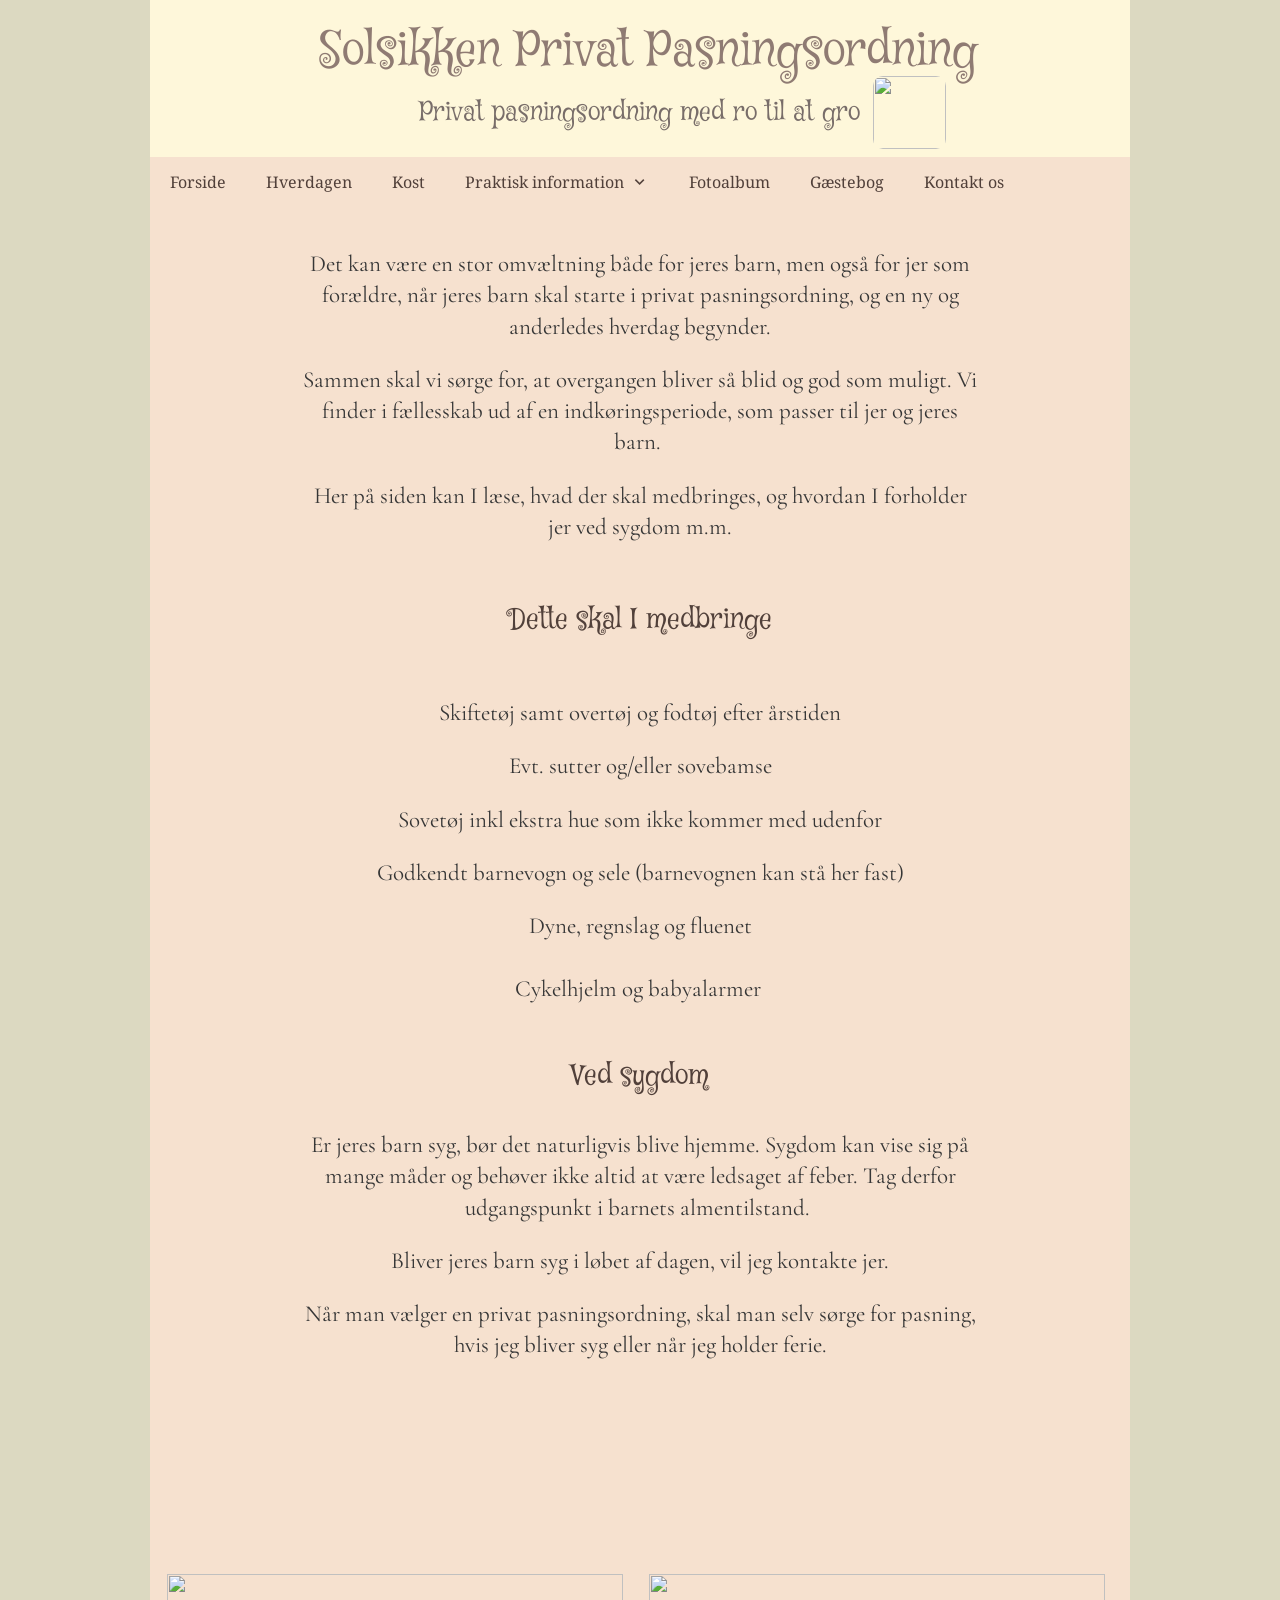
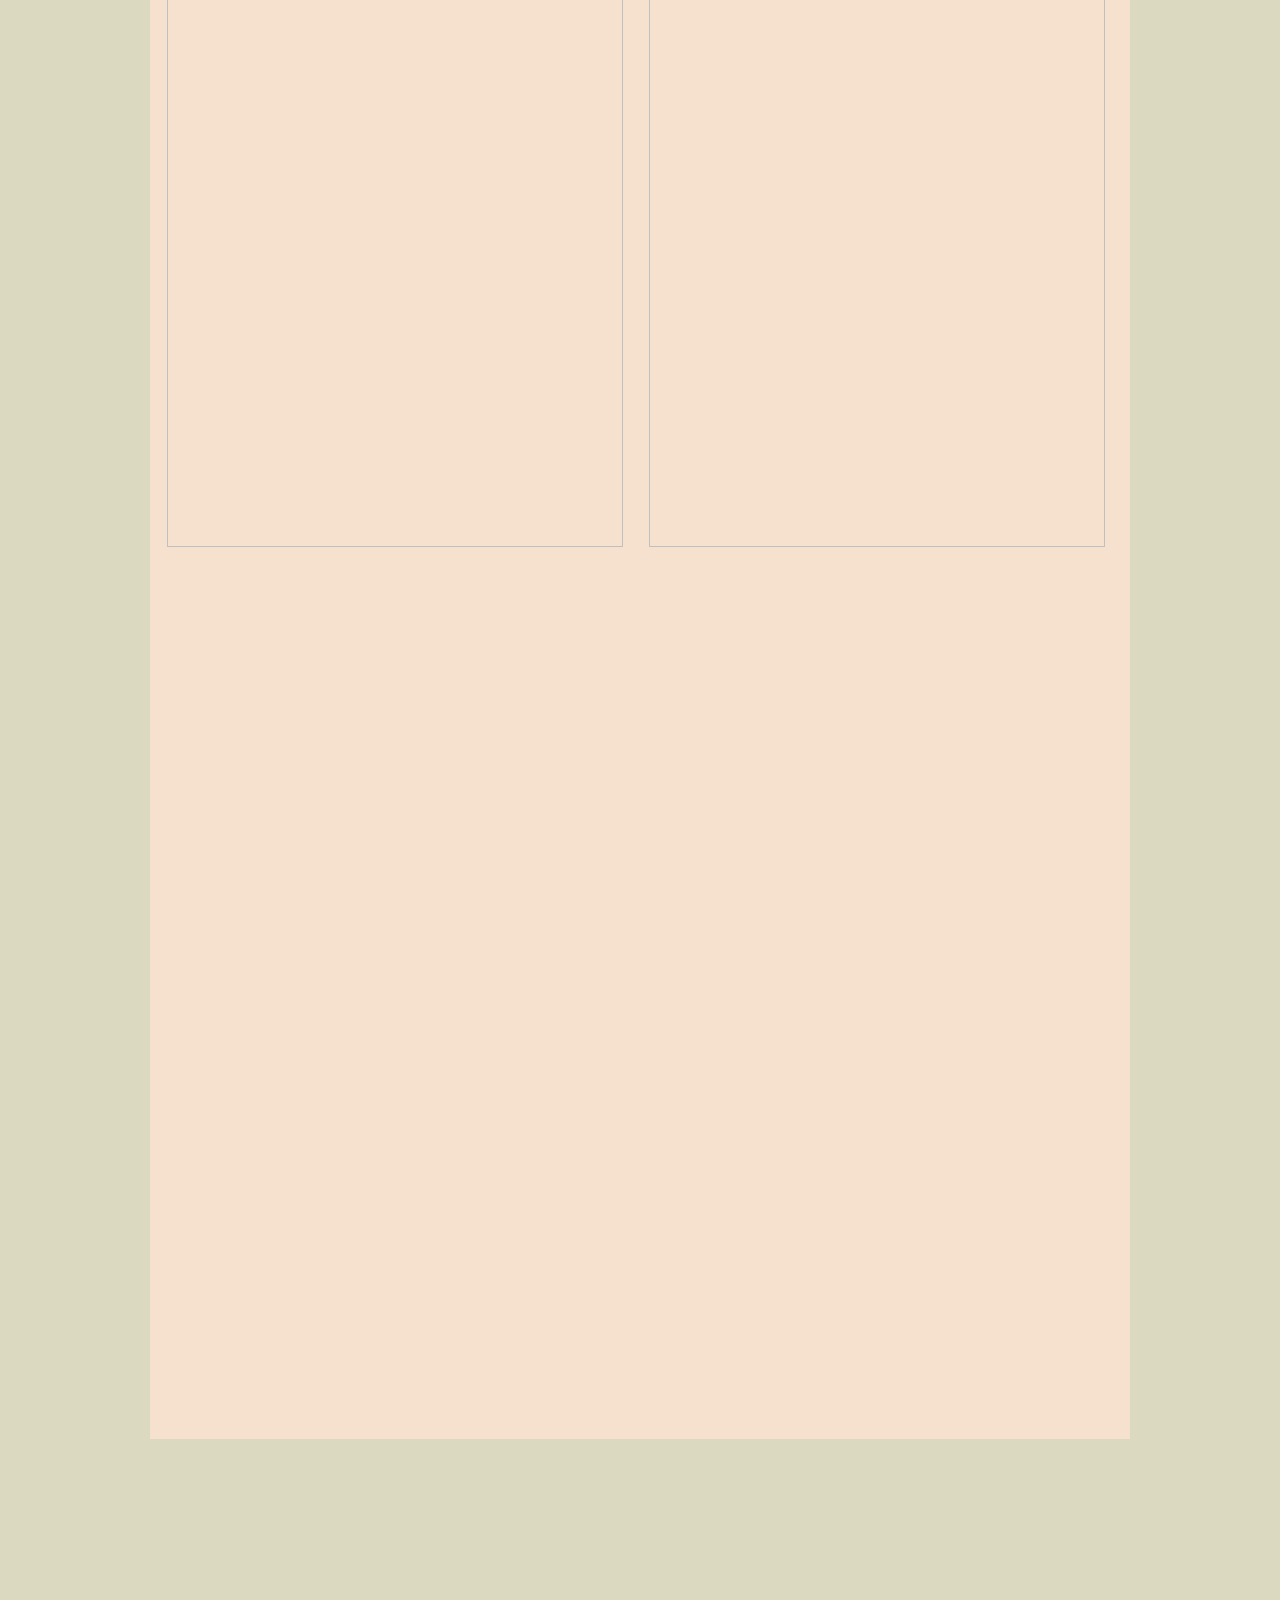
==== 452834726/index.html @ 61528de7 "Deploy static GitHub Pages site" ====
<!DOCTYPE html><html prefix="og: http://ogp.me/ns#" style="height:auto !important" lang="da"><head><meta charset="utf-8"><title>Praktisk information | solsikkenprivatpasningsordning.dk</title><meta name="robots" content="all"><meta name="generator" content="One.com Web Editor"><meta http-equiv="Cache-Control" content="must-revalidate, max-age=0, public"><meta http-equiv="Expires" content="-1"><meta name="viewport" content="width=device-width,initial-scale=1,minimum-scale=1,maximum-scale=3,user-scalable=yes" minpagewidth="1050" rendermobileview="true"><meta name="MobileOptimized" content="320"><meta name="HandheldFriendly" content="True"><meta name="format-detection" content="telephone=no"><meta property="og:type" content="website"><meta property="og:title" content="Praktisk information | solsikkenprivatpasningsordning.dk"><meta property="og:site_name" content="solsikkenprivatpasningsordning.dk"><meta property="og:url" content="https://solsikkenprivatpasningsordning.dk/452834726/"><meta name="twitter:card" content="summary"><meta name="twitter:title" content="Praktisk information | solsikkenprivatpasningsordning.dk"><meta name="twitter:image:alt" content="Praktisk information | solsikkenprivatpasningsordning.dk"><link rel="canonical" href="https://solsikkenprivatpasningsordning.dk/452834726/"><style>html { word-wrap: break-word; }
*, ::before, ::after { word-wrap: inherit; }
html { box-sizing: border-box; }
*, ::before, ::after { box-sizing: inherit; }
div.code { box-sizing: content-box; }
body, ul, ol, li, h1, h2, h3, h4, h5, h6, form, input, p, td, textarea { margin: 0; padding: 0; }
h1, h2, h3, h4, h5, h6 { font-size: 100%; font-weight: normal; }
ol, ul { list-style: none; }
table { border-collapse: collapse; border-spacing: 0; }
img { border: 0; }
body { -moz-osx-font-smoothing: grayscale; -webkit-font-smoothing: antialiased; }</style><style>@font-face {
    font-family: 'dropDownMenu';
    src:
    url('[data-uri]                                                                           [base64]                 aAGYBmQBmAAAAAQAAAAAAAAAAAAAAIAAAAAAAAwAAAAMAAAAcAAEAAwAAABwAAwABAAAAHAAEADgAAAAKAAgAAgACAAEAIOkB//3//wAAAAAAIOkA//3//wAB/+MXBAADAAEAAAAAAAAAAAAAAAEAAf//                                     [base64]/                                                                                                                                [base64]') format('woff');
    font-weight: normal;
    font-style: normal;
}</style><style>div[data-id='E6BEC0DE-B6EB-497D-8F19-1DC07890DD09'][data-specific-kind="TEXT"] { margin: auto; }
div[data-id='9D8E303F-C12E-415C-9311-ACBCF719251F'][data-specific-kind="TEXT"] { margin: auto; }
div[data-id='3A95E5FA-30F0-4C1F-84CE-0A91B28E1E73'] .modernLayoutMenu ul li a.level-0:hover {
        color: #b8a899 !important
    }
    div[data-id='3A95E5FA-30F0-4C1F-84CE-0A91B28E1E73'].modernLayoutMenu.dropdown ul {
        background-color:  #b8a899 !important
    }
    div[data-id='3A95E5FA-30F0-4C1F-84CE-0A91B28E1E73'].modernLayoutMenu.jsdropdown ul li a:hover {
        font-weight: bold !important;
    }
    div[data-id='3A95E5FA-30F0-4C1F-84CE-0A91B28E1E73'].modernLayoutMenu.jsdropdown ul li a {
        color: rgba(255,255,255,1) !important;
    }
    
 .mobileV div[data-id='98A0F452-8F42-4C10-B376-E251FFE3A2DD'] > div > div > div > video {
                    opacity: 1 !important;
                }
 .mobileV div[data-id='152F38EA-3E25-45A6-969D-4B6BEB50627D'] > div > div > div > video {
                    opacity: 1 !important;
                }
 .mobileV div[data-id='AD36A72D-3438-4F60-870C-B67F3562A8BF'] > div > div > div > video {
                    opacity: 1 !important;
                }
div[data-id='EBDF1B76-6EAB-492B-9F56-61B00FDF1DFE'][data-specific-kind="TEXT"] { margin: auto; }
div[data-id='62625035-597B-4690-BA0B-E226613D5B33'][data-specific-kind="TEXT"] { margin: auto; }
div[data-id='DD5FAD19-F24C-4811-9EDC-FB41B4FC9A51'][data-specific-kind="TEXT"] { margin: auto; }
div[data-id='EFEF1D9E-A160-48A1-BE88-E9EC56FCAFBE'][data-specific-kind="TEXT"] { margin: auto; }
 .mobileV div[data-id='F550E804-F7E2-49F0-855D-E192B0CD4C52'] > div > div > div > video {
                    opacity: 1 !important;
                }
div[data-id='C9C2195D-9A9E-4042-8CFE-E7A960B2E07F'][data-specific-kind="TEXT"] { margin: auto; }
 .mobileV div[data-id='FD14BED4-B631-4F96-BB3E-BC1093436385'] > div > div > div > video {
                    opacity: 1 !important;
                }
 .mobileV div[data-id='71A22E00-E993-4172-AC2B-814EACC18B2A'] > div > div > div > video {
                    opacity: 1 !important;
                }
 .mobileV div[data-id='EDC14A0F-132F-46DF-BF10-062C855CCE37'] > div > div > div > video {
                    opacity: 1 !important;
                }</style><style>@media (max-width: 650px) { body { min-width: 'initial' } body.desktopV { min-width: 1050px } }
        @media (min-width: 651px) { body { min-width: 1050px } body.mobileV { min-width: initial } }</style><link rel="stylesheet" href="../onewebstatic/db4124050e.css"><link rel="stylesheet" href="../onewebstatic/a2541772a6.css"><link href="../onewebstatic/.fonts-cache/665dc6ea9e104b8f60c2be40fd68b1c6.cache.css" rel="stylesheet"><link href="../onewebstatic/.fonts-cache/bace1e454bda7fd948242de0764a2d54.cache.css" rel="stylesheet"><link href="../onewebstatic/.fonts-cache/ccd0a890450c3fbb365c138f6e5b4839.cache.css" rel="stylesheet"><link href="../onewebstatic/.fonts-cache/e999d85603351b6d61fcbf9401bed6cc.cache.css" rel="stylesheet"><link rel="stylesheet" href="../onewebstatic/139228a98f.css"><style>.bodyBackground {
                            
background-image:none;
background-color:rgba(220,217,193,1);
                        }</style><script>window.WSB_PRIVACY_POLICY_PUBLISHED = true;</script><script src="../onewebstatic/e47f208c3a.js"></script><script src="../onewebstatic/f707379391.js"></script></head><body class="Preview_body__2wDzb bodyBackground" style="overflow-y:scroll;overflow-x:hidden" data-attachments="{&quot;AD36A72D-3438-4F60-870C-B67F3562A8BF&quot;:[&quot;152F38EA-3E25-45A6-969D-4B6BEB50627D&quot;],&quot;152F38EA-3E25-45A6-969D-4B6BEB50627D&quot;:[&quot;E6BEC0DE-B6EB-497D-8F19-1DC07890DD09&quot;,&quot;9D8E303F-C12E-415C-9311-ACBCF719251F&quot;,&quot;98A0F452-8F42-4C10-B376-E251FFE3A2DD&quot;,&quot;DBE07F9C-E356-4A32-A8D9-485077DB3CF9&quot;],&quot;71A22E00-E993-4172-AC2B-814EACC18B2A&quot;:[&quot;FD14BED4-B631-4F96-BB3E-BC1093436385&quot;],&quot;FD14BED4-B631-4F96-BB3E-BC1093436385&quot;:[&quot;F550E804-F7E2-49F0-855D-E192B0CD4C52&quot;,&quot;EBDF1B76-6EAB-492B-9F56-61B00FDF1DFE&quot;,&quot;62625035-597B-4690-BA0B-E226613D5B33&quot;,&quot;C9C2195D-9A9E-4042-8CFE-E7A960B2E07F&quot;,&quot;DD5FAD19-F24C-4811-9EDC-FB41B4FC9A51&quot;,&quot;EFEF1D9E-A160-48A1-BE88-E9EC56FCAFBE&quot;,&quot;52BAF27A-8981-47F4-8530-0102C2E74935&quot;],&quot;F550E804-F7E2-49F0-855D-E192B0CD4C52&quot;:[&quot;F38762BB-7C7A-4F1B-8C9C-09F5C8CD4B2A&quot;]}"><div><div data-mobile-pin="1" id="wsb-mobile-header" class="mm mm-mobile-preview"><header id="MobileHeader_container" class="MobileHeader_container__1XW3y MobileHeader_withLogo__boWI9" style="background-color:rgba(246,225,207,1)" data-testid="mobile-header"><div data-testid="default-logo" class="MobileHeader_logo__VBlNX MobileHeader_default__3hOlZ"><a class="MobileHeader_logoAnchor__3VO33" href="../index.html"><div class="MobileHeader_staticLogo__3X1db"></div></a></div><div class="MobileHeader_title__1avp4 MobileHeader_pageTitle__2Od2E"><span class="MobileHeader_titleText__1M62s" style="color:rgba(81,64,58,1);font-family:Noto Serif;font-weight:normal;font-style:normal">Praktisk information</span></div><div class="MobileHeader_dummyMenuIconContainer__3mfi4"></div></header><div class="MobileHeader_menuIconContainer__lc-Zq off" id="MobileHeader_burgerMenuIcon" data-active-bgcolor="rgba(81,64,58,1)" data-inactive-bgcolor="rgba(81,64,58,1)" aria-label="Vis menu" role="button" tabindex="0" aria-controls="mm" aria-expanded="false"><span style="background-color:rgba(81,64,58,1)"></span><span style="background-color:rgba(81,64,58,1)"></span><span style="background-color:rgba(81,64,58,1)"></span></div><div id="mm" class="MobileHeaderMenu_mobileMenu__21p7v" style="background-color:rgba(246,225,207,1)" aria-hidden="true"><ul><li><a href="../index.html" style="background-color:rgba(246,225,207,1);color:rgba(81,64,58,1);font-size:16px;line-height:3;font-family:Noto Serif" title="Forside">Forside</a></li><li><a href="../452834757/" style="background-color:rgba(246,225,207,1);color:rgba(81,64,58,1);font-size:16px;line-height:3;font-family:Noto Serif" title="Hverdagen">Hverdagen</a></li><li><a href="../452834753/" style="background-color:rgba(246,225,207,1);color:rgba(81,64,58,1);font-size:16px;line-height:3;font-family:Noto Serif" title="Kost">Kost</a></li><li class="expanded"><div class="MobileHeaderMenu_expandCollapseItem__2WnRW MobileHeaderMenu_current__2Nelz"><a href="./" class="MobileHeaderMenu_current__2Nelz" style="background-color:rgba(246,225,207,1);color:rgba(81,64,58,1);font-size:16px;line-height:3;font-family:Noto Serif;font-weight:bold" title="Praktisk information">Praktisk information</a><div class="MobileHeaderMenu_expandCollapseContainer__1rweD" style="background-color:rgba(246,225,207,1)" role="button" tabindex="0"><span class="MobileHeaderMenu_arrowDown__1Dv_Z" style="color:rgba(81,64,58,1);height:8px;width:8px;margin-top:-4px"></span><span class="MobileHeaderMenu_arrowUp__2THXC" style="color:rgba(81,64,58,1);height:8px;width:8px;margin-top:4px"></span></div></div><ul><li><a href="452912749/" style="background-color:rgba(246,225,207,1);color:rgba(81,64,58,1);font-size:16px;line-height:3;font-family:Noto Serif" title="Åbningstider">Åbningstider</a></li><li><a href="452912566/" style="background-color:rgba(246,225,207,1);color:rgba(81,64,58,1);font-size:16px;line-height:3;font-family:Noto Serif" title="Ferie">Ferie</a></li><li><a href="452912555/" style="background-color:rgba(246,225,207,1);color:rgba(81,64,58,1);font-size:16px;line-height:3;font-family:Noto Serif" title="Adresse">Adresse</a></li><li><a href="452912547/" style="background-color:rgba(246,225,207,1);color:rgba(81,64,58,1);font-size:16px;line-height:3;font-family:Noto Serif" title="Takster">Takster</a></li></ul></li><li><a href="../453008906/" style="background-color:rgba(246,225,207,1);color:rgba(81,64,58,1);font-size:16px;line-height:3;font-family:Noto Serif" title="Fotoalbum">Fotoalbum</a></li><li><a href="../453023775/" style="background-color:rgba(246,225,207,1);color:rgba(81,64,58,1);font-size:16px;line-height:3;font-family:Noto Serif" title="Gæstebog">Gæstebog</a></li><li><a href="../453023781/" style="background-color:rgba(246,225,207,1);color:rgba(81,64,58,1);font-size:16px;line-height:3;font-family:Noto Serif" title="Kontakt os">Kontakt os</a></li></ul></div><div id="mm-overlay" class="MobileHeaderMenu_mobileMenu_overlay__3WPnz" aria-hidden="true"></div></div></div><style>.template { visibility: hidden }
body { overflow-x: hidden }</style><link rel="stylesheet" href="../onewebstatic/4d8ec19edb.css"><div data-bg-id="SHARED_BG_IMG" class="SharedBgImgView_container__3T3Gw" style="height:3201px;margin-top:0"><div class="StripPreview_backgroundComponent__3YmQM Background_backgroundComponent__3_1Ea" style="background-color:transparent;border-width:1px 1px 1px 1px;border-top-left-radius:0px;border-top-right-radius:0px;border-bottom-right-radius:0px;border-bottom-left-radius:0px;min-height:3201px;padding-bottom:0" data-width="100" data-height="3201"><div class="parallax_scrollEffectContainer__3co8j"><div class="StripPreview_bgImageContainer__MFrbA Background_bgImageContainer__AwuIx" data-opacity="true" style="background-repeat:no-repeat;background-position:50% 50%;background-size:cover;background-attachment:scroll;opacity:1;border-top-left-radius:0px;border-top-right-radius:0px;border-bottom-right-radius:0px;border-bottom-left-radius:0px" data-background="https://impro.usercontent.one/appid/oneComWsb/domain/solsikkenprivatpasningsordning.dk/media/solsikkenprivatpasningsordning.dk/onewebmedia/abstract-pastel-beige-background-trendy-color-photo.jpg?etag=%2214f5-67d9c3ab%22&amp;sourceContentType=image%2Fjpeg&amp;quality=85&amp;progressive" data-background-image-lazy-load="true"></div></div></div></div><div class="template" data-mobile-view="true"><div class="Preview_row__3Fkye row" style="width:1050px"></div><div class="Preview_row__3Fkye row Preview_noSideMargin__2I-_n" style="min-height:208px;width:100%"><div data-id="AD36A72D-3438-4F60-870C-B67F3562A8BF" data-kind="SECTION" style="width:100%;min-height:208px;left:auto;margin-top:0;margin-left:0" class="Preview_componentWrapper__2i4QI"><div id="Header" data-in-template="true" data-id="AD36A72D-3438-4F60-870C-B67F3562A8BF" data-kind="Block" data-specific-kind="SECTION" data-pin="0" data-stretch="true" data-bbox="{&quot;top&quot;:0,&quot;left&quot;:0,&quot;right&quot;:1050,&quot;bottom&quot;:208}" class="Preview_block__16Zmu"><div class="StripPreview_backgroundComponent__3YmQM Background_backgroundComponent__3_1Ea hasChildren" style="background-color:transparent;border-width:1px 1px 1px 1px;border-top-left-radius:0px;border-top-right-radius:0px;border-bottom-right-radius:0px;border-bottom-left-radius:0px;min-height:208px;padding-bottom:0" data-width="100" data-height="208"><div class="parallax_scrollEffectContainer__3co8j"><div class="StripPreview_bgImageContainer__MFrbA Background_bgImageContainer__AwuIx Background_disableSectionBgImage__2W-vc" data-opacity="true" style="background-repeat:no-repeat;background-position:50% 50%;background-size:cover;background-attachment:scroll;opacity:1;border-top-left-radius:0px;border-top-right-radius:0px;border-bottom-right-radius:0px;border-bottom-left-radius:0px" data-background="https://impro.usercontent.one/appid/oneComWsb/domain/solsikkenprivatpasningsordning.dk/media/solsikkenprivatpasningsordning.dk/onewebmedia/abstract-pastel-beige-background-trendy-color-photo.jpg?etag=%2214f5-67d9c3ab%22&amp;sourceContentType=image%2Fjpeg&amp;quality=85&amp;progressive" data-background-image-lazy-load="true"></div></div><div class="Preview_column__1KeVx col" style="min-height:100%;width:1050px;margin:0 auto"><div class="Preview_row__3Fkye row" style="min-height:208px;width:1050px"><div data-id="152F38EA-3E25-45A6-969D-4B6BEB50627D" data-kind="BACKGROUND" style="width:980px;min-height:208px;margin-top:0;margin-left:35px" class="Preview_componentWrapper__2i4QI"><div data-in-template="true" data-id="152F38EA-3E25-45A6-969D-4B6BEB50627D" data-kind="Block" data-specific-kind="BACKGROUND" data-bbox="{&quot;top&quot;:0,&quot;left&quot;:35,&quot;right&quot;:1015,&quot;bottom&quot;:208}" data-parent="AD36A72D-3438-4F60-870C-B67F3562A8BF" class="Preview_block__16Zmu"><div class="BackgroundPreview_backgroundComponent__3Dr5e hasChildren" style="background-color:rgba(254,247,218,1);border-color:rgba(0,0,0,1);border-style:none;border-width:0px 0px 0px 0px;border-top-left-radius:0px;border-top-right-radius:0px;border-bottom-right-radius:0px;border-bottom-left-radius:0px;min-height:208px;padding-bottom:0" data-width="980" data-height="208"><div class="parallax_scrollEffectContainer__3co8j"><div class="BackgroundPreview_bgImageContainer__1PsgY" data-opacity="true" style="background-repeat:repeat;background-position:0% 0%;background-size:327px 456px;background-attachment:scroll;opacity:0.6;border-top-left-radius:0px;border-top-right-radius:0px;border-bottom-right-radius:0px;border-bottom-left-radius:0px" data-background="https://impro.usercontent.one/appid/oneComWsb/domain/solsikkenprivatpasningsordning.dk/media/solsikkenprivatpasningsordning.dk/onewebmedia/9004e3be6d69bef07ec4d07104b93833___serialized1.jpg?etag=%224506c-67d9c2b5%22&amp;sourceContentType=image%2Fjpeg&amp;quality=85&amp;progressive&amp;resize=328,457" data-background-image-lazy-load="true"></div></div><div class="Preview_column__1KeVx col" style="min-height:100%"><div class="Preview_row__3Fkye row" style="min-height:85px;width:980px"><div data-id="E6BEC0DE-B6EB-497D-8F19-1DC07890DD09" data-kind="TEXT" style="width:964px;min-height:64px;margin-top:21px;margin-left:16px" class="Preview_componentWrapper__2i4QI"><div data-in-template="true" data-id="E6BEC0DE-B6EB-497D-8F19-1DC07890DD09" data-kind="Component" data-specific-kind="TEXT" class="Preview_component__SbiKo text-align-center"><div data-mve-font-change="0" class="styles_contentContainer__lrPIa textnormal styles_text__3jGMu"><p style="text-align: center;"><a class="textnormal mobile-oversized" style="text-align: left; padding-top: 6px; padding-bottom: 6px; color: #8f7b73; font-family: 'Mystery Quest'; font-size: 47px; letter-spacing: 0px; font-weight: normal; font-style: normal; text-shadow: none; text-transform: none; direction: ltr;" href="../index.html"> Solsikken Privat Pasningsordning </a></p></div></div></div></div><div class="Preview_row__3Fkye row" style="min-height:43px;width:980px"><div data-id="9D8E303F-C12E-415C-9311-ACBCF719251F" data-kind="TEXT" style="width:945px;min-height:30px;margin-top:13px;margin-left:17px" class="Preview_componentWrapper__2i4QI"><div data-in-template="true" data-id="9D8E303F-C12E-415C-9311-ACBCF719251F" data-kind="Component" data-specific-kind="TEXT" class="Preview_component__SbiKo text-align-center"><div data-mve-font-change="0" class="styles_contentContainer__lrPIa textnormal styles_text__3jGMu"><p class="textnormal mobile-oversized" style="padding-top: 2px; padding-bottom: 2px; color: rgb(120, 109, 105); font-family: &quot;Mystery Quest&quot;; font-size: 26px; letter-spacing: 0px; line-height: 1; font-weight: normal; font-style: normal; text-shadow: none; text-transform: none; direction: ltr; text-align: center;"><span style="font-weight: normal; font-size: 26px;" class="mobile-oversized">Privat pasningsordning med ro til at gro</span></p></div></div><div class="Preview_float__1PmYU float" style="top:-22px;left:706px;z-index:509"><div data-id="DBE07F9C-E356-4A32-A8D9-485077DB3CF9" data-kind="IMAGE" style="width:73px;min-height:73px" class="Preview_componentWrapper__2i4QI"><div data-in-template="true" data-id="DBE07F9C-E356-4A32-A8D9-485077DB3CF9" data-kind="Component" data-specific-kind="IMAGE" data-bbox="{&quot;top&quot;:-22,&quot;left&quot;:706,&quot;right&quot;:779,&quot;bottom&quot;:51}" data-parent="152F38EA-3E25-45A6-969D-4B6BEB50627D" class="Preview_component__SbiKo"><div class="Mobile_imageComponent__QXWk1" style="border-width:1px 1px 1px 1px;border-top-left-radius:10px;border-top-right-radius:10px;border-bottom-right-radius:10px;border-bottom-left-radius:10px;width:73px;height:73px;overflow:hidden" data-width="73" data-height="73"><a href="https://impro.usercontent.one/appid/oneComWsb/domain/solsikkenprivatpasningsordning.dk/media/solsikkenprivatpasningsordning.dk/onewebmedia/25569.png?etag=W%2F%2264118-67d9c904%22&amp;sourceContentType=image%2Fpng&amp;quality=85" alt="" caption="" rel="lightbox[oneweb] DBE07F9C-E356-4A32-A8D9-485077DB3CF9" class="shinybox" data-dom-index="0" data-srcset="https://impro.usercontent.one/appid/oneComWsb/domain/solsikkenprivatpasningsordning.dk/media/solsikkenprivatpasningsordning.dk/onewebmedia/25569.png?etag=W%2F%2264118-67d9c904%22&amp;sourceContentType=image%2Fpng&amp;ignoreAspectRatio&amp;resize=1000,1000&amp;quality=85 1000w, https://impro.usercontent.one/appid/oneComWsb/domain/solsikkenprivatpasningsordning.dk/media/solsikkenprivatpasningsordning.dk/onewebmedia/25569.png?etag=W%2F%2264118-67d9c904%22&amp;sourceContentType=image%2Fpng&amp;ignoreAspectRatio&amp;resize=1500,1500&amp;quality=85 1500w, https://impro.usercontent.one/appid/oneComWsb/domain/solsikkenprivatpasningsordning.dk/media/solsikkenprivatpasningsordning.dk/onewebmedia/25569.png?etag=W%2F%2264118-67d9c904%22&amp;sourceContentType=image%2Fpng&amp;ignoreAspectRatio&amp;resize=2000,2000&amp;quality=85 2000w, https://impro.usercontent.one/appid/oneComWsb/domain/solsikkenprivatpasningsordning.dk/media/solsikkenprivatpasningsordning.dk/onewebmedia/25569.png?etag=W%2F%2264118-67d9c904%22&amp;sourceContentType=image%2Fpng&amp;quality=85 2310w" data-stop-propagation="true"><img loading="lazy" role="presentation" data-scalestrategy="fit" style="display:block;margin:0" src="https://impro.usercontent.one/appid/oneComWsb/domain/solsikkenprivatpasningsordning.dk/media/solsikkenprivatpasningsordning.dk/onewebmedia/25569.png?etag=W%2F%2264118-67d9c904%22&amp;sourceContentType=image%2Fpng&amp;ignoreAspectRatio&amp;resize=73%2B73" srcset="https://impro.usercontent.one/appid/oneComWsb/domain/solsikkenprivatpasningsordning.dk/media/solsikkenprivatpasningsordning.dk/onewebmedia/25569.png?etag=W%2F%2264118-67d9c904%22&amp;sourceContentType=image%2Fpng&amp;ignoreAspectRatio&amp;resize=73%2B73, https://impro.usercontent.one/appid/oneComWsb/domain/solsikkenprivatpasningsordning.dk/media/solsikkenprivatpasningsordning.dk/onewebmedia/25569.png?etag=W%2F%2264118-67d9c904%22&amp;sourceContentType=image%2Fpng&amp;ignoreAspectRatio&amp;resize=146%2B146 2x, https://impro.usercontent.one/appid/oneComWsb/domain/solsikkenprivatpasningsordning.dk/media/solsikkenprivatpasningsordning.dk/onewebmedia/25569.png?etag=W%2F%2264118-67d9c904%22&amp;sourceContentType=image%2Fpng&amp;ignoreAspectRatio&amp;resize=219%2B219 3x" height="73" width="73" data-width="73" data-height="73"></a></div></div></div></div></div></div><div class="Preview_row__3Fkye row" style="min-height:80px;width:980px"><div data-id="98A0F452-8F42-4C10-B376-E251FFE3A2DD" data-kind="BACKGROUND" style="width:980px;min-height:51px;margin-top:29px;margin-left:0" class="Preview_componentWrapper__2i4QI"><div data-in-template="true" data-id="98A0F452-8F42-4C10-B376-E251FFE3A2DD" data-kind="Block" data-specific-kind="BACKGROUND" class="Preview_mobileHide__9T929 Preview_block__16Zmu"><div class="BackgroundPreview_backgroundComponent__3Dr5e BackgroundPreview_bgHeight__3dD2e hasChildren" style="background-color:rgba(246,225,207,1);border-color:rgba(0,0,0,1);border-style:none;border-width:0px 0px 0px 0px;border-top-left-radius:0px;border-top-right-radius:0px;border-bottom-right-radius:0px;border-bottom-left-radius:0px;min-height:51px;padding-bottom:0" data-width="980" data-height="51"><div class="Preview_column__1KeVx col" style="min-height:100%"><div class="Preview_row__3Fkye row" style="min-height:51px;width:980px"><div data-id="3A95E5FA-30F0-4C1F-84CE-0A91B28E1E73" data-kind="MENU" style="width:887px;min-height:51px;margin-top:0;margin-left:0" class="Preview_componentWrapper__2i4QI"><div data-in-template="true" data-id="3A95E5FA-30F0-4C1F-84CE-0A91B28E1E73" data-kind="Component" data-specific-kind="MENU" class="Preview_mobileHide__9T929 Preview_component__SbiKo"><div class="menu moreEnabled menuself menuhorizontal dropdown menuhorizontalleft menuverticalmiddle White" style="width:887px;height:51px;display:none"><ul class="menu1"><li><a class="level-0" href="../index.html"><span>Forside</span></a><div class="divider"></div></li><li><a class="level-0" href="../452834757/"><span>Hverdagen</span></a><div class="divider"></div></li><li><a class="level-0" href="../452834753/"><span>Kost</span></a><div class="divider"></div></li><li><a class="expandable selected level-0" href="./" aria-current="page" aria-haspopup="true" aria-expanded="false"><span>Praktisk information</span></a><ul class="menu1"><li class="menuhidden"><a class="level-1" href="452912749/"><span>Åbningstider</span></a><div class="divider"></div></li><li class="menuhidden"><a class="level-1" href="452912566/"><span>Ferie</span></a><div class="divider"></div></li><li class="menuhidden"><a class="level-1" href="452912555/"><span>Adresse</span></a><div class="divider"></div></li><li class="menuhidden"><a class="level-1" href="452912547/"><span>Takster</span></a></li></ul><div class="divider"></div></li><li><a class="level-0" href="../453008906/"><span>Fotoalbum</span></a><div class="divider"></div></li><li><a class="level-0" href="../453023775/"><span>Gæstebog</span></a><div class="divider"></div></li><li><a class="level-0" href="../453023781/"><span>Kontakt os</span></a><div class="divider"></div></li><li><a class="expandable level-0" tabindex="0" aria-haspopup="true" aria-expanded="false"><span>More</span></a><ul class="menu1"><li class="menuhidden"><a class="level-1" tabindex="0"><span>More child</span></a></li></ul></li></ul></div></div></div></div><div style="clear:both"></div></div></div></div></div></div><div style="clear:both"></div></div></div></div></div></div><div style="clear:both"></div></div></div></div></div></div><div class="Preview_row__3Fkye row Preview_noSideMargin__2I-_n" style="min-height:2993px;width:100%"><div data-id="71A22E00-E993-4172-AC2B-814EACC18B2A" data-kind="SECTION" style="width:100%;min-height:2993px;left:auto;margin-top:0;margin-left:0" class="Preview_componentWrapper__2i4QI"><div id="PageSection" data-in-template="false" data-id="71A22E00-E993-4172-AC2B-814EACC18B2A" data-kind="Block" data-specific-kind="SECTION" data-pin="0" data-stretch="true" data-bbox="{&quot;top&quot;:208,&quot;left&quot;:0,&quot;right&quot;:1050,&quot;bottom&quot;:3201}" class="Preview_block__16Zmu"><div class="StripPreview_backgroundComponent__3YmQM Background_backgroundComponent__3_1Ea hasChildren Background_disableSectionBgColor__gIa6r" style="background-color:transparent;border-width:1px 1px 1px 1px;border-top-left-radius:0px;border-top-right-radius:0px;border-bottom-right-radius:0px;border-bottom-left-radius:0px;min-height:2993px;padding-bottom:100px" data-width="100" data-height="2993"><div class="parallax_scrollEffectContainer__3co8j sectionSharedBg"><div class="StripPreview_bgImageContainer__MFrbA Background_bgImageContainer__AwuIx Background_disableSectionBgImage__2W-vc Background_disableSectionBgColor__gIa6r" data-opacity="true" style="background-repeat:no-repeat;background-position:50% 50%;background-size:cover;background-attachment:scroll;opacity:1;border-top-left-radius:0px;border-top-right-radius:0px;border-bottom-right-radius:0px;border-bottom-left-radius:0px" data-background="https://impro.usercontent.one/appid/oneComWsb/domain/solsikkenprivatpasningsordning.dk/media/solsikkenprivatpasningsordning.dk/onewebmedia/abstract-pastel-beige-background-trendy-color-photo.jpg?etag=%2214f5-67d9c3ab%22&amp;sourceContentType=image%2Fjpeg&amp;quality=85&amp;progressive" data-background-image-lazy-load="true"></div></div><div class="Preview_column__1KeVx col" style="min-height:100%;width:1050px;margin:0 auto"><div class="Preview_row__3Fkye row" style="min-height:2831px;width:1050px"><div data-id="FD14BED4-B631-4F96-BB3E-BC1093436385" data-kind="BACKGROUND" style="width:980px;min-height:2831px;margin-top:0;margin-left:35px" class="Preview_componentWrapper__2i4QI"><div data-in-template="false" data-id="FD14BED4-B631-4F96-BB3E-BC1093436385" data-kind="Block" data-specific-kind="BACKGROUND" data-bbox="{&quot;top&quot;:0,&quot;left&quot;:35,&quot;right&quot;:1015,&quot;bottom&quot;:2831}" data-parent="71A22E00-E993-4172-AC2B-814EACC18B2A" class="Preview_block__16Zmu"><div class="BackgroundPreview_backgroundComponent__3Dr5e BackgroundPreview_bgHeight__3dD2e hasChildren" style="background-color:rgba(246,225,207,1);border-width:1px 1px 1px 1px;border-top-left-radius:0px;border-top-right-radius:0px;border-bottom-right-radius:0px;border-bottom-left-radius:0px;min-height:2831px;padding-bottom:0" data-width="980" data-height="2831"><div class="Preview_column__1KeVx col" style="min-height:100%"><div class="Preview_row__3Fkye row" style="min-height:335px;width:980px"><div data-id="EBDF1B76-6EAB-492B-9F56-61B00FDF1DFE" data-kind="TEXT" style="width:680px;min-height:294px;margin-top:41px;margin-left:150px" class="Preview_componentWrapper__2i4QI"><div data-in-template="false" data-id="EBDF1B76-6EAB-492B-9F56-61B00FDF1DFE" data-kind="Component" data-specific-kind="TEXT" class="Preview_component__SbiKo text-align-null"><div data-mve-font-change="0" class="styles_contentContainer__lrPIa textnormal styles_text__3jGMu"><h2 class="textheading2" style="padding: 0px 0px 22px; margin-bottom: 0px; line-height: 1.36; text-transform: none; direction: ltr; font-size: 23px; text-align: center;"><span class="textheading2" style="font-size: 23px;">Det kan være en stor omvæltning både for jeres barn, men også for jer som forældre, når jeres barn skal starte i privat pasningsordning, og en ny og anderledes hverdag begynder.</span></h2>
<h2 class="textheading2" style="padding: 0px 0px 22px; margin-bottom: 0px; line-height: 1.36; text-transform: none; direction: ltr; font-size: 23px; text-align: center;"><span class="textheading2" style="font-size: 23px;">Sammen skal vi sørge for, at overgangen bliver så blid og god som muligt. Vi finder i fællesskab ud af en indkøringsperiode, som passer til jer og jeres barn.&nbsp;</span></h2>
<h2 class="textheading2" style="padding: 0px; line-height: 1.36; text-transform: none; direction: ltr; font-size: 23px; text-align: center;"><span class="textheading2" style="font-size: 23px;">Her på siden kan I læse, hvad der skal medbringes, og hvordan I forholder jer ved sygdom m.m.</span></h2></div></div></div></div><div class="Preview_row__3Fkye row" style="min-height:94px;width:980px"><div data-id="62625035-597B-4690-BA0B-E226613D5B33" data-kind="TEXT" style="width:680px;min-height:33px;margin-top:61px;margin-left:150px" class="Preview_componentWrapper__2i4QI"><div data-in-template="false" data-id="62625035-597B-4690-BA0B-E226613D5B33" data-kind="Component" data-specific-kind="TEXT" class="Preview_component__SbiKo text-align-null"><div data-mve-font-change="0" class="styles_contentContainer__lrPIa textnormal styles_text__3jGMu"><h3 class="textheading3 mobile-oversized" style="padding-top: 0px; padding-bottom: 0px; color: rgb(0, 0, 0); font-family: 'Mystery Quest'; font-size: 28px; letter-spacing: 0px; line-height: 1.17; font-weight: normal; font-style: normal; text-shadow: none; text-transform: none; direction: ltr; text-align: center;"><span style="color: #51403a;">Dette skal I medbringe</span></h3></div></div></div></div><div class="Preview_row__3Fkye row" style="min-height:2402px;width:980px"><div class="Preview_float__1PmYU float" style="top:267px;left:0;z-index:1001"><div data-id="F550E804-F7E2-49F0-855D-E192B0CD4C52" data-kind="BACKGROUND" style="width:700px;min-height:2135px" class="Preview_componentWrapper__2i4QI"><div data-in-template="false" data-id="F550E804-F7E2-49F0-855D-E192B0CD4C52" data-kind="Block" data-specific-kind="BACKGROUND" data-bbox="{&quot;top&quot;:696,&quot;left&quot;:0,&quot;right&quot;:700,&quot;bottom&quot;:2831}" data-parent="FD14BED4-B631-4F96-BB3E-BC1093436385" class="Preview_block__16Zmu"><div class="BackgroundPreview_backgroundComponent__3Dr5e BackgroundPreview_bgHeight__3dD2e hasChildren" style="background-color:transparent;border-width:1px 1px 1px 1px;border-top-left-radius:0px;border-top-right-radius:0px;border-bottom-right-radius:0px;border-bottom-left-radius:0px;min-height:2135px;padding-bottom:100px" data-width="700" data-height="2135"><div class="Preview_column__1KeVx col" style="min-height:100%"><div class="Preview_row__3Fkye row" style="min-height:1243px;width:700px"><div data-id="F38762BB-7C7A-4F1B-8C9C-09F5C8CD4B2A" data-kind="IMAGE" style="width:456px;min-height:573px;margin-top:670px;margin-left:17px" class="Preview_componentWrapper__2i4QI"><div data-in-template="false" data-id="F38762BB-7C7A-4F1B-8C9C-09F5C8CD4B2A" data-kind="Component" data-specific-kind="IMAGE" class="Preview_component__SbiKo"><div class="Mobile_imageComponent__QXWk1 Mobile_cropMode__cLuJp" style="border-width:1px 1px 1px 1px;border-top-left-radius:0px;border-top-right-radius:0px;border-bottom-right-radius:0px;border-bottom-left-radius:0px;overflow:hidden" data-width="456" data-height="573"><a href="https://impro.usercontent.one/appid/oneComWsb/domain/solsikkenprivatpasningsordning.dk/media/solsikkenprivatpasningsordning.dk/onewebmedia/484799931_122186495264060439_4812295495668744852_n.jpg?etag=%222c9e2-67d9bf86%22&amp;sourceContentType=image%2Fjpeg&amp;quality=85" alt="" caption="" rel="lightbox[oneweb] F38762BB-7C7A-4F1B-8C9C-09F5C8CD4B2A" class="shinybox" data-dom-index="0" data-srcset="https://impro.usercontent.one/appid/oneComWsb/domain/solsikkenprivatpasningsordning.dk/media/solsikkenprivatpasningsordning.dk/onewebmedia/484799931_122186495264060439_4812295495668744852_n.jpg?etag=%222c9e2-67d9bf86%22&amp;sourceContentType=image%2Fjpeg&amp;ignoreAspectRatio&amp;resize=1000,1333&amp;quality=85 1000w, https://impro.usercontent.one/appid/oneComWsb/domain/solsikkenprivatpasningsordning.dk/media/solsikkenprivatpasningsordning.dk/onewebmedia/484799931_122186495264060439_4812295495668744852_n.jpg?etag=%222c9e2-67d9bf86%22&amp;sourceContentType=image%2Fjpeg&amp;ignoreAspectRatio&amp;resize=1500,2000&amp;quality=85 1500w, https://impro.usercontent.one/appid/oneComWsb/domain/solsikkenprivatpasningsordning.dk/media/solsikkenprivatpasningsordning.dk/onewebmedia/484799931_122186495264060439_4812295495668744852_n.jpg?etag=%222c9e2-67d9bf86%22&amp;sourceContentType=image%2Fjpeg&amp;quality=85 1536w" data-stop-propagation="true"><img loading="lazy" role="presentation" data-scalestrategy="crop" style="margin-top:-116px;margin-left:-59px;display:block;margin:0" src="https://impro.usercontent.one/appid/oneComWsb/domain/solsikkenprivatpasningsordning.dk/media/solsikkenprivatpasningsordning.dk/onewebmedia/484799931_122186495264060439_4812295495668744852_n.jpg?etag=%222c9e2-67d9bf86%22&amp;sourceContentType=image%2Fjpeg&amp;ignoreAspectRatio&amp;resize=591%2B788&amp;extract=59%2B116%2B456%2B573&amp;quality=85" srcset="https://impro.usercontent.one/appid/oneComWsb/domain/solsikkenprivatpasningsordning.dk/media/solsikkenprivatpasningsordning.dk/onewebmedia/484799931_122186495264060439_4812295495668744852_n.jpg?etag=%222c9e2-67d9bf86%22&amp;sourceContentType=image%2Fjpeg&amp;ignoreAspectRatio&amp;resize=591%2B788&amp;extract=59%2B116%2B456%2B573&amp;quality=85, https://impro.usercontent.one/appid/oneComWsb/domain/solsikkenprivatpasningsordning.dk/media/solsikkenprivatpasningsordning.dk/onewebmedia/484799931_122186495264060439_4812295495668744852_n.jpg?etag=%222c9e2-67d9bf86%22&amp;sourceContentType=image%2Fjpeg&amp;ignoreAspectRatio&amp;resize=1183%2B1577&amp;extract=118%2B232%2B912%2B1146&amp;quality=85 2x, https://impro.usercontent.one/appid/oneComWsb/domain/solsikkenprivatpasningsordning.dk/media/solsikkenprivatpasningsordning.dk/onewebmedia/484799931_122186495264060439_4812295495668744852_n.jpg?etag=%222c9e2-67d9bf86%22&amp;sourceContentType=image%2Fjpeg&amp;ignoreAspectRatio&amp;resize=1536%2B2048&amp;extract=153%2B301%2B1184%2B1488&amp;quality=85 3x" height="573" width="456" data-width="456" data-height="573"></a></div></div></div></div><div class="Preview_float__1PmYU float" style="top:156px;left:150px;z-index:1009"><div data-id="DD5FAD19-F24C-4811-9EDC-FB41B4FC9A51" data-kind="TEXT" style="width:680px;min-height:33px" class="Preview_componentWrapper__2i4QI"><div data-in-template="false" data-id="DD5FAD19-F24C-4811-9EDC-FB41B4FC9A51" data-kind="Component" data-specific-kind="TEXT" data-bbox="{&quot;top&quot;:156,&quot;left&quot;:150,&quot;right&quot;:830,&quot;bottom&quot;:189}" data-parent="FD14BED4-B631-4F96-BB3E-BC1093436385" class="Preview_component__SbiKo text-align-null"><div data-mve-font-change="0" class="styles_contentContainer__lrPIa textnormal styles_text__3jGMu"><h3 class="textheading3 mobile-oversized" style="padding-top: 0px; padding-bottom: 0px; color: rgb(0, 0, 0); font-family: 'Mystery Quest'; font-size: 28px; letter-spacing: 0px; line-height: 1.17; font-weight: normal; font-style: normal; text-shadow: none; text-transform: none; direction: ltr; text-align: center;"><span style="color: #51403a;">Ved sygdom</span></h3></div></div></div></div><div class="Preview_float__1PmYU float" style="top:226px;left:150px;z-index:1011"><div data-id="EFEF1D9E-A160-48A1-BE88-E9EC56FCAFBE" data-kind="TEXT" style="width:680px;min-height:255px" class="Preview_componentWrapper__2i4QI"><div data-in-template="false" data-id="EFEF1D9E-A160-48A1-BE88-E9EC56FCAFBE" data-kind="Component" data-specific-kind="TEXT" data-bbox="{&quot;top&quot;:226,&quot;left&quot;:150,&quot;right&quot;:830,&quot;bottom&quot;:481}" data-parent="FD14BED4-B631-4F96-BB3E-BC1093436385" class="Preview_component__SbiKo text-align-null"><div data-mve-font-change="0" class="styles_contentContainer__lrPIa textnormal styles_text__3jGMu"><h2 class="textheading2" style="padding: 0px 0px 22px; margin-bottom: 0px; line-height: 1.36; text-transform: none; direction: ltr; text-align: center; font-size: 23px;"><span class="textheading2" style="font-size: 23px;">Er jeres barn syg, bør det naturligvis blive hjemme.&nbsp;Sygdom kan vise sig på mange måder og behøver ikke altid at være ledsaget af feber. Tag derfor udgangspunkt i barnets almentilstand.&nbsp;</span></h2>
<h2 class="textheading2" style="padding: 0px 0px 22px; margin-bottom: 0px; line-height: 1.36; text-transform: none; direction: ltr; text-align: center; font-size: 23px;"><span class="textheading2" style="font-size: 23px;">Bliver jeres barn syg i løbet af dagen, vil jeg kontakte jer.</span></h2>
<h2 class="textheading2" style="padding: 0px 0px 22px; margin-bottom: 0px; line-height: 1.36; text-transform: none; direction: ltr; text-align: center; font-size: 23px;"><span class="textheading2" style="font-size: 23px;">Når man vælger en privat pasningsordning, skal man selv sørge for pasning, hvis jeg bliver syg eller når jeg holder ferie.</span></h2></div></div></div></div><div style="clear:both"></div></div></div></div></div></div><div class="Preview_float__1PmYU float" style="top:937px;left:499px;z-index:1015"><div data-id="52BAF27A-8981-47F4-8530-0102C2E74935" data-kind="IMAGE" style="width:456px;min-height:573px" class="Preview_componentWrapper__2i4QI"><div data-in-template="false" data-id="52BAF27A-8981-47F4-8530-0102C2E74935" data-kind="Component" data-specific-kind="IMAGE" data-bbox="{&quot;top&quot;:1366,&quot;left&quot;:499,&quot;right&quot;:955,&quot;bottom&quot;:1939}" data-parent="FD14BED4-B631-4F96-BB3E-BC1093436385" class="Preview_component__SbiKo"><div class="Mobile_imageComponent__QXWk1 Mobile_cropMode__cLuJp" style="border-width:1px 1px 1px 1px;border-top-left-radius:0px;border-top-right-radius:0px;border-bottom-right-radius:0px;border-bottom-left-radius:0px;overflow:hidden" data-width="456" data-height="573"><a href="https://impro.usercontent.one/appid/oneComWsb/domain/solsikkenprivatpasningsordning.dk/media/solsikkenprivatpasningsordning.dk/onewebmedia/480577903_122183077358060439_4052177170711390579_n.jpg?etag=%222e6a2-67d9bf83%22&amp;sourceContentType=image%2Fjpeg&amp;quality=85" alt="" caption="" rel="lightbox[oneweb] 52BAF27A-8981-47F4-8530-0102C2E74935" class="shinybox" data-dom-index="0" data-srcset="https://impro.usercontent.one/appid/oneComWsb/domain/solsikkenprivatpasningsordning.dk/media/solsikkenprivatpasningsordning.dk/onewebmedia/480577903_122183077358060439_4052177170711390579_n.jpg?etag=%222e6a2-67d9bf83%22&amp;sourceContentType=image%2Fjpeg&amp;ignoreAspectRatio&amp;resize=1000,1333&amp;quality=85 1000w, https://impro.usercontent.one/appid/oneComWsb/domain/solsikkenprivatpasningsordning.dk/media/solsikkenprivatpasningsordning.dk/onewebmedia/480577903_122183077358060439_4052177170711390579_n.jpg?etag=%222e6a2-67d9bf83%22&amp;sourceContentType=image%2Fjpeg&amp;ignoreAspectRatio&amp;resize=1500,2000&amp;quality=85 1500w, https://impro.usercontent.one/appid/oneComWsb/domain/solsikkenprivatpasningsordning.dk/media/solsikkenprivatpasningsordning.dk/onewebmedia/480577903_122183077358060439_4052177170711390579_n.jpg?etag=%222e6a2-67d9bf83%22&amp;sourceContentType=image%2Fjpeg&amp;quality=85 1536w" data-stop-propagation="true"><img loading="lazy" role="presentation" data-scalestrategy="crop" style="margin-top:-35px;margin-left:0px;display:block;margin:0" src="https://impro.usercontent.one/appid/oneComWsb/domain/solsikkenprivatpasningsordning.dk/media/solsikkenprivatpasningsordning.dk/onewebmedia/480577903_122183077358060439_4052177170711390579_n.jpg?etag=%222e6a2-67d9bf83%22&amp;sourceContentType=image%2Fjpeg&amp;ignoreAspectRatio&amp;resize=456%2B608&amp;extract=0%2B35%2B456%2B573&amp;quality=85" srcset="https://impro.usercontent.one/appid/oneComWsb/domain/solsikkenprivatpasningsordning.dk/media/solsikkenprivatpasningsordning.dk/onewebmedia/480577903_122183077358060439_4052177170711390579_n.jpg?etag=%222e6a2-67d9bf83%22&amp;sourceContentType=image%2Fjpeg&amp;ignoreAspectRatio&amp;resize=456%2B608&amp;extract=0%2B35%2B456%2B573&amp;quality=85, https://impro.usercontent.one/appid/oneComWsb/domain/solsikkenprivatpasningsordning.dk/media/solsikkenprivatpasningsordning.dk/onewebmedia/480577903_122183077358060439_4052177170711390579_n.jpg?etag=%222e6a2-67d9bf83%22&amp;sourceContentType=image%2Fjpeg&amp;ignoreAspectRatio&amp;resize=912%2B1216&amp;extract=0%2B70%2B912%2B1146&amp;quality=85 2x, https://impro.usercontent.one/appid/oneComWsb/domain/solsikkenprivatpasningsordning.dk/media/solsikkenprivatpasningsordning.dk/onewebmedia/480577903_122183077358060439_4052177170711390579_n.jpg?etag=%222e6a2-67d9bf83%22&amp;sourceContentType=image%2Fjpeg&amp;ignoreAspectRatio&amp;resize=1368%2B1824&amp;extract=0%2B105%2B1368%2B1719&amp;quality=85 3x" height="573" width="456" data-width="456" data-height="573"></a></div></div></div></div><div data-id="C9C2195D-9A9E-4042-8CFE-E7A960B2E07F" data-kind="TEXT" style="width:680px;min-height:338px;margin-top:61px;margin-left:150px;z-index:1007" class="Preview_componentWrapper__2i4QI"><div data-in-template="false" data-id="C9C2195D-9A9E-4042-8CFE-E7A960B2E07F" data-kind="Component" data-specific-kind="TEXT" class="Preview_component__SbiKo text-align-null"><div data-mve-font-change="0" class="styles_contentContainer__lrPIa textnormal styles_text__3jGMu"><h2 class="textheading2" style="padding: 0px 0px 22px; margin-bottom: 0px; line-height: 1.36; text-transform: none; direction: ltr; text-align: center; font-size: 23px;"><span class="textheading2" style="font-size: 23px;">Skiftetøj samt overtøj og fodtøj efter årstiden</span></h2>
<h2 class="textheading2" style="padding: 0px 0px 22px; margin-bottom: 0px; line-height: 1.36; text-transform: none; direction: ltr; text-align: center; font-size: 23px;"><span class="textheading2" style="font-size: 23px;">Evt. sutter og/eller sovebamse</span></h2>
<h2 class="textheading2" style="padding: 0px 0px 22px; margin-bottom: 0px; line-height: 1.36; text-transform: none; direction: ltr; text-align: center; font-size: 23px;"><span class="textheading2" style="font-size: 23px;">Sovetøj inkl ekstra hue som ikke kommer med udenfor</span></h2>
<h2 class="textheading2" style="padding: 0px 0px 22px; margin-bottom: 0px; line-height: 1.36; text-transform: none; direction: ltr; text-align: center; font-size: 23px;"><span class="textheading2" style="font-size: 23px;">Godkendt barnevogn og sele (barnevognen kan stå her fast)</span></h2>
<h2 class="textheading2" style="padding: 0px; line-height: 1.36; text-transform: none; direction: ltr; text-align: center; font-size: 23px;"><span class="textheading2" style="font-size: 23px;">Dyne, regnslag og fluenet</span></h2>
<p class="textheading2" style="padding: 0px; line-height: 1.36; text-transform: none; direction: ltr; text-align: center; font-size: 23px;"><span class="textheading2" style="font-size: 23px;"><br></span></p>
<h2 class="textheading2" style="padding: 0px; line-height: 1.36; text-transform: none; direction: ltr; text-align: center; font-size: 23px;"><span class="textheading2" style="font-size: 23px;">Cykelhjelm og b</span><span class="textheading2" style="font-size: 23px;">abyalarmer&nbsp;</span></h2>
<p class="textheading2" style="padding: 0px; line-height: 1.36; text-transform: none; direction: ltr; text-align: center; font-size: 23px;"><br></p></div></div></div></div><div style="clear:both"></div></div></div></div></div></div><div style="clear:both"></div></div></div></div></div></div><div class="Preview_row__3Fkye row Preview_noSideMargin__2I-_n" style="min-height:252px;width:100%"><div data-id="EDC14A0F-132F-46DF-BF10-062C855CCE37" data-kind="SECTION" style="width:100%;min-height:252px;left:auto;margin-top:0;margin-left:0" class="Preview_componentWrapper__2i4QI"><div id="Footer" data-in-template="true" data-id="EDC14A0F-132F-46DF-BF10-062C855CCE37" data-kind="Block" data-specific-kind="SECTION" data-pin="0" data-stretch="true" class="Preview_block__16Zmu"><div class="StripPreview_backgroundComponent__3YmQM Background_backgroundComponent__3_1Ea" style="background-color:transparent;border-width:1px 1px 1px 1px;border-top-left-radius:0px;border-top-right-radius:0px;border-bottom-right-radius:0px;border-bottom-left-radius:0px;min-height:252px;padding-bottom:0" data-width="100" data-height="252"><div class="parallax_scrollEffectContainer__3co8j"><div class="StripPreview_bgImageContainer__MFrbA Background_bgImageContainer__AwuIx" data-opacity="true" style="background-repeat:no-repeat;background-position:50% 50%;background-size:cover;background-attachment:scroll;opacity:1;border-top-left-radius:0px;border-top-right-radius:0px;border-bottom-right-radius:0px;border-bottom-left-radius:0px" data-background="https://impro.usercontent.one/appid/oneComWsb/domain/solsikkenprivatpasningsordning.dk/media/solsikkenprivatpasningsordning.dk/onewebmedia/abstract-pastel-beige-background-trendy-color-photo.jpg?etag=%2214f5-67d9c3ab%22&amp;sourceContentType=image%2Fjpeg&amp;quality=85&amp;progressive" data-background-image-lazy-load="true"></div></div></div></div></div></div></div><div class="publishOnlyComponents"><div data-testid="empty-cart-component"></div></div><script src="../onewebstatic/a2cf72ae9c.js"></script><script src="../onewebstatic/050fbf46bf.js"></script><script src="../onewebstatic/d8aaffab41.js"></script><script src="../onewebstatic/6499ecfb0a.js"></script><script src="../onewebstatic/a966beca17.js"></script><script src="../onewebstatic/ec51f4aac0.js"></script><script src="../onewebstatic/181b6820e7.js"></script><script src="../onewebstatic/79d2b8e633.js"></script><script src="../onewebstatic/85584fc4ce.js"></script><script src="../onewebstatic/6f88c55c84.js"></script><script src="../onewebstatic/ae63591324.js"></script><script src="../onewebstatic/d8aaffab41.js"></script><script>window._mobileEditorData={"data":{"F550E804-F7E2-49F0-855D-E192B0CD4C52":["F38762BB-7C7A-4F1B-8C9C-09F5C8CD4B2A"],"152F38EA-3E25-45A6-969D-4B6BEB50627D":["E6BEC0DE-B6EB-497D-8F19-1DC07890DD09","9D8E303F-C12E-415C-9311-ACBCF719251F","DBE07F9C-E356-4A32-A8D9-485077DB3CF9"],"FD14BED4-B631-4F96-BB3E-BC1093436385":["EBDF1B76-6EAB-492B-9F56-61B00FDF1DFE","62625035-597B-4690-BA0B-E226613D5B33","C9C2195D-9A9E-4042-8CFE-E7A960B2E07F","52BAF27A-8981-47F4-8530-0102C2E74935","F550E804-F7E2-49F0-855D-E192B0CD4C52","DD5FAD19-F24C-4811-9EDC-FB41B4FC9A51","EFEF1D9E-A160-48A1-BE88-E9EC56FCAFBE"],"AD36A72D-3438-4F60-870C-B67F3562A8BF":["152F38EA-3E25-45A6-969D-4B6BEB50627D"],"71A22E00-E993-4172-AC2B-814EACC18B2A":["FD14BED4-B631-4F96-BB3E-BC1093436385"],"5A364540-D63E-4DD7-BBB9-315A265BC911":["AD36A72D-3438-4F60-870C-B67F3562A8BF","71A22E00-E993-4172-AC2B-814EACC18B2A","EDC14A0F-132F-46DF-BF10-062C855CCE37"]},"wrappedCmpsMap":{"9D8E303F-C12E-415C-9311-ACBCF719251F":[],"E6BEC0DE-B6EB-497D-8F19-1DC07890DD09":[],"EBDF1B76-6EAB-492B-9F56-61B00FDF1DFE":[],"62625035-597B-4690-BA0B-E226613D5B33":[],"C9C2195D-9A9E-4042-8CFE-E7A960B2E07F":[],"DD5FAD19-F24C-4811-9EDC-FB41B4FC9A51":[],"EFEF1D9E-A160-48A1-BE88-E9EC56FCAFBE":[]},"root":"5A364540-D63E-4DD7-BBB9-315A265BC911","styles":{"152F38EA-3E25-45A6-969D-4B6BEB50627D":{"marginTop":18,"marginBottom":18},"9D8E303F-C12E-415C-9311-ACBCF719251F":{"marginTop":20},"DBE07F9C-E356-4A32-A8D9-485077DB3CF9":{"marginTop":20,"marginBottom":18},"E6BEC0DE-B6EB-497D-8F19-1DC07890DD09":{"marginTop":35},"71A22E00-E993-4172-AC2B-814EACC18B2A":{"marginTop":0},"FD14BED4-B631-4F96-BB3E-BC1093436385":{"marginTop":18,"marginBottom":18},"62625035-597B-4690-BA0B-E226613D5B33":{"marginTop":20},"C9C2195D-9A9E-4042-8CFE-E7A960B2E07F":{"marginTop":20},"52BAF27A-8981-47F4-8530-0102C2E74935":{"marginTop":20},"F550E804-F7E2-49F0-855D-E192B0CD4C52":{"marginTop":35},"F38762BB-7C7A-4F1B-8C9C-09F5C8CD4B2A":{"marginTop":18,"marginBottom":18},"DD5FAD19-F24C-4811-9EDC-FB41B4FC9A51":{"marginTop":35},"EFEF1D9E-A160-48A1-BE88-E9EC56FCAFBE":{"marginTop":20,"marginBottom":35},"EBDF1B76-6EAB-492B-9F56-61B00FDF1DFE":{"marginTop":35},"EDC14A0F-132F-46DF-BF10-062C855CCE37":{"marginTop":0,"visibility":"hidden","height":0}},"groups":{},"settings":{}}</script><script src="../onewebstatic/9c7c242bec.js"></script><script src="../onewebstatic/50a91946f6.js"></script><script src="../onewebstatic/c11b17c5d2.js"></script><script src="../onewebstatic/79575a4ba3.js"></script><script src="../onewebstatic/ee9ac9c93c.js"></script><script src="../onewebstatic/db9395ae96.js"></script><script src="../onewebstatic/ac03fb8dec.js" id="mobileBackgroundLiner" data-params="{&quot;bodyBackgroundClassName&quot;:&quot;bodyBackground&quot;,&quot;linerClassName&quot;:&quot;Preview_bodyBackgroundLiner__1bYbS&quot;,&quot;scrollEffect&quot;:null}"></script><div id="tracking-scripts-container">
                    <script key="g-tag-load-lib-script">
                        
                    </script>
                    <script key="f-pixel-script">
                        
                    </script>
                    <script key="sitWit-script">
                        
                    </script>
                    <script key="kliken-script">
                        
                    </script>
                    </div><div></div></body></html>
---- onewebstatic/db4124050e.css ----
html.shinybox-html{overflow:hidden!important}@keyframes loader-dots{0%{background-color:#f9f9f9}50%{background-color:#878787}to{background-color:#f9f9f9}}.notransition{transition:none!important}.mobile-view.shinybox-overlay .shinybox-slider{height:80%;top:0;bottom:0}.mobile-view.shinybox-overlay .shinybox-caption{bottom:0;padding:20px;width:100%;box-sizing:border-box;max-height:100vh;overflow-y:auto;background:linear-gradient(180deg,transparent,rgba(0,0,0,.6) 81%)}.mobile-view.shinybox-overlay .navigationContainer.hideMe{display:none}.mobile-view.shinybox-overlay .shinybox-close{width:22px;height:22px;right:5%;top:3%}.noTitleCaptionBox.shinybox-overlay .shinybox-slider{height:85%;top:0;bottom:0}.noTitleCaptionBox.shinybox-overlay .shinybox-close{top:2%}.noTitleCaptionBox.shinybox-overlay .shinybox-caption{bottom:0;padding:20px;width:100%;box-sizing:border-box;background:rgba(0,0,0,.31);display:none}.shinybox-overlay{width:100%;height:100%;position:fixed;top:0;left:0;z-index:99999!important;overflow:hidden;-webkit-user-select:none;-moz-user-select:none;-ms-user-select:none;user-select:none;background:#212124;display:none}.shinybox-html .shinybox-overlay{display:block}@keyframes rightSpring{0%{margin-left:0}50%{margin-left:-10%}to{margin-left:0}}@keyframes leftSpring{0%{margin-left:0}50%{margin-left:10%}to{margin-left:0}}.shinybox-overlay .album-container,.shinybox-overlay img,.shinybox-overlay video{border:none!important}.shinybox-overlay .shinybox-slider{height:70%;left:0;top:10%;bottom:20%;width:100%;white-space:nowrap;position:absolute;transition:left .3s ease;margin:auto}.shinybox-overlay .shinybox-slider .slide{height:100%;width:98%;text-align:center;display:inline-block;margin:0 1%}.shinybox-overlay .shinybox-slider .slide:before{content:"";display:inline-block;height:50%;width:1px;margin-right:-1px}.shinybox-overlay .shinybox-slider .slide .album-container,.shinybox-overlay .shinybox-slider .slide .shinybox-inline-container,.shinybox-overlay .shinybox-slider .slide .shinybox-pdf-container,.shinybox-overlay .shinybox-slider .slide .shinybox-video-container,.shinybox-overlay .shinybox-slider .slide img,.shinybox-overlay .shinybox-slider .slide video{display:inline-block;max-height:100%;max-width:100%;margin:0;padding:0;width:auto;height:auto;vertical-align:middle;object-fit:scale-down;object-position:center}.shinybox-overlay .shinybox-slider .slide .shinybox-video-container{background:none;max-width:1140px;max-height:100%;width:100%;padding:5%;box-sizing:border-box}.shinybox-overlay .shinybox-slider .slide .shinybox-video-container .shinybox-video{width:100%;height:0;padding-bottom:56.25%;overflow:hidden;position:relative}.shinybox-overlay .shinybox-slider .slide .shinybox-video-container .shinybox-video iframe{width:100%!important;height:100%!important;position:absolute;top:0;left:0}.shinybox-overlay .shinybox-slider .slide .shinybox-pdf-container{background:none;max-width:1140px;height:100%;width:100%;box-sizing:border-box}.shinybox-overlay .shinybox-slider .slide .shinybox-pdf-container .shinybox-pdf{height:100%;width:100%;overflow:hidden;position:relative}.shinybox-overlay .shinybox-slider .slide .shinybox-pdf-container .shinybox-pdf iframe{width:100%!important;height:100%!important;position:absolute;top:0;left:0}.shinybox-overlay .shinybox-slider .loading,.shinybox-overlay .shinybox-slider .loading:after,.shinybox-overlay .shinybox-slider .loading:before{display:block;background-color:#888;width:12px;height:12px;border-radius:12px;animation-name:loader-dots;animation-iteration-count:infinite;animation-timing-function:linear;animation-duration:1s}.shinybox-overlay .shinybox-slider .loading:after,.shinybox-overlay .shinybox-slider .loading:before{content:"";margin:0 24px}.shinybox-overlay .shinybox-slider .loading{animation-delay:.2s;margin:0;position:relative;top:50%;left:50%;transform:translate(-50%,-50%)}.shinybox-overlay .shinybox-slider .loading:before{animation-delay:0s;margin-left:-24px}.shinybox-overlay .shinybox-slider .loading:after{animation-delay:.4s;margin-top:-12px}.shinybox-overlay.rightSpring .shinybox-slider{animation:rightSpring .3s}.shinybox-overlay.leftSpring .shinybox-slider{animation:leftSpring .3s}.shinybox-overlay .navigationContainer{position:absolute;top:10%;bottom:10%;left:0;right:0;margin:auto;width:98%;display:-ms-flexbox;display:flex;height:36px;-ms-flex-align:center;align-items:center;-ms-flex-pack:justify;justify-content:space-between}.shinybox-overlay .shinybox-next,.shinybox-overlay .shinybox-prev{background-repeat:no-repeat;cursor:pointer;width:40px;height:40px;z-index:1;display:block;background-size:90%;transform:rotate(90deg);background-position:100%}.album-container .album-left,.album-container .album-right{background-repeat:no-repeat;cursor:pointer;width:25px;height:25px;z-index:1;background-size:90%;transform:rotate(90deg);background-position:100%;display:inline-block;margin-top:10px}.album-container .album-left{margin-right:40px}.album-container .album-right{margin-left:40px}.album-container .album-left.disabled,.album-container .album-right.disabled,.shinybox-overlay .shinybox-next.disabled,.shinybox-overlay .shinybox-prev.disabled{opacity:.3}.shinybox-overlay .shinybox-close{cursor:pointer;background-repeat:no-repeat;width:23px;height:23px;z-index:1;display:block;background-size:90%;background-position:100%;position:absolute;right:1.5%;top:4%}.shinybox-no-close-button .shinybox-overlay .shinybox-close{display:none}.shinybox-overlay .noTitleCaption.shinybox-caption{padding:0;display:none}.shinybox-overlay .shinybox-caption{display:block;color:#fff!important;font-family:Helvetica,Arial,sans-serif;width:75%;bottom:5%;position:absolute;margin:auto;left:0;right:0;font-size:15px;letter-spacing:-.38px;line-height:20px}.shinybox-overlay .shinybox-caption p{margin:0;text-align:center;padding:0}.shinybox-overlay .shinybox-caption .title{font-weight:700}.shinybox-no-facebook-media{background-image:url(af15121453.svg);width:92px;height:92px;background-repeat:no-repeat;background-position:50%;margin:auto}.album-left,.shinybox-prev{background-image:url(a62bc02957.svg)!important}.album-right,.shinybox-next{background-image:url(7b308300e3.svg)!important}.shinybox-close{background-image:url(4fe118e33b.svg)!important}#shinybox-overlay .shinybox-bottom{text-align:center}.shinybox-overlay .shinybox-close{float:right}.shinybox-overlay .shinybox-top{text-align:center}
---- onewebstatic/a2541772a6.css ----
.mm{position:relative}.mobileMenu .mm-mobile-preview{display:flex!important;align-items:center;justify-content:space-between}
---- onewebstatic/.fonts-cache/665dc6ea9e104b8f60c2be40fd68b1c6.cache.css ----
/* latin-ext */
@font-face {
  font-family: 'Mystery Quest';
  font-style: normal;
  font-weight: 400;
  src: url(8d5bddcc4eea6f40b41c54c6431e83a2.cache.woff2) format('woff2');
  unicode-range: U+0100-02AF, U+0304, U+0308, U+0329, U+1E00-1E9F, U+1EF2-1EFF, U+2020, U+20A0-20AB, U+20AD-20CF, U+2113, U+2C60-2C7F, U+A720-A7FF;
}
/* latin */
@font-face {
  font-family: 'Mystery Quest';
  font-style: normal;
  font-weight: 400;
  src: url(9c38d8b243ce2bc0bcbc8e92f7b619af.cache.woff2) format('woff2');
  unicode-range: U+0000-00FF, U+0131, U+0152-0153, U+02BB-02BC, U+02C6, U+02DA, U+02DC, U+0304, U+0308, U+0329, U+2000-206F, U+2074, U+20AC, U+2122, U+2191, U+2193, U+2212, U+2215, U+FEFF, U+FFFD;
}
---- onewebstatic/.fonts-cache/bace1e454bda7fd948242de0764a2d54.cache.css ----
/* cyrillic-ext */
@font-face {
  font-family: 'Cormorant Garamond';
  font-style: italic;
  font-weight: 300;
  src: url(fa7a2def4264d2849a1ef2fd8b1a018e.cache.woff2) format('woff2');
  unicode-range: U+0460-052F, U+1C80-1C88, U+20B4, U+2DE0-2DFF, U+A640-A69F, U+FE2E-FE2F;
}
/* cyrillic */
@font-face {
  font-family: 'Cormorant Garamond';
  font-style: italic;
  font-weight: 300;
  src: url(c5a9e7d95d0baf1ac0c6fe61f5560e44.cache.woff2) format('woff2');
  unicode-range: U+0301, U+0400-045F, U+0490-0491, U+04B0-04B1, U+2116;
}
/* vietnamese */
@font-face {
  font-family: 'Cormorant Garamond';
  font-style: italic;
  font-weight: 300;
  src: url(b367363297f33a8531b854b7d1b01b8c.cache.woff2) format('woff2');
  unicode-range: U+0102-0103, U+0110-0111, U+0128-0129, U+0168-0169, U+01A0-01A1, U+01AF-01B0, U+0300-0301, U+0303-0304, U+0308-0309, U+0323, U+0329, U+1EA0-1EF9, U+20AB;
}
/* latin-ext */
@font-face {
  font-family: 'Cormorant Garamond';
  font-style: italic;
  font-weight: 300;
  src: url(10f765ea0023a55d4e5365ce67856fb2.cache.woff2) format('woff2');
  unicode-range: U+0100-02AF, U+0304, U+0308, U+0329, U+1E00-1E9F, U+1EF2-1EFF, U+2020, U+20A0-20AB, U+20AD-20CF, U+2113, U+2C60-2C7F, U+A720-A7FF;
}
/* latin */
@font-face {
  font-family: 'Cormorant Garamond';
  font-style: italic;
  font-weight: 300;
  src: url(080fbcbf32c1e6fc9ecf8efe9d4a9708.cache.woff2) format('woff2');
  unicode-range: U+0000-00FF, U+0131, U+0152-0153, U+02BB-02BC, U+02C6, U+02DA, U+02DC, U+0304, U+0308, U+0329, U+2000-206F, U+2074, U+20AC, U+2122, U+2191, U+2193, U+2212, U+2215, U+FEFF, U+FFFD;
}
/* cyrillic-ext */
@font-face {
  font-family: 'Cormorant Garamond';
  font-style: italic;
  font-weight: 400;
  src: url(35c5887cb8acf3ea3fd623416915e5eb.cache.woff2) format('woff2');
  unicode-range: U+0460-052F, U+1C80-1C88, U+20B4, U+2DE0-2DFF, U+A640-A69F, U+FE2E-FE2F;
}
/* cyrillic */
@font-face {
  font-family: 'Cormorant Garamond';
  font-style: italic;
  font-weight: 400;
  src: url(5e69e5418f7146d7f181183602a721ff.cache.woff2) format('woff2');
  unicode-range: U+0301, U+0400-045F, U+0490-0491, U+04B0-04B1, U+2116;
}
/* vietnamese */
@font-face {
  font-family: 'Cormorant Garamond';
  font-style: italic;
  font-weight: 400;
  src: url(0c06c78b9ed4f12c40d95c2f6c2b0acd.cache.woff2) format('woff2');
  unicode-range: U+0102-0103, U+0110-0111, U+0128-0129, U+0168-0169, U+01A0-01A1, U+01AF-01B0, U+0300-0301, U+0303-0304, U+0308-0309, U+0323, U+0329, U+1EA0-1EF9, U+20AB;
}
/* latin-ext */
@font-face {
  font-family: 'Cormorant Garamond';
  font-style: italic;
  font-weight: 400;
  src: url(3bdd4219ce842bf1a7df5e759bf791f1.cache.woff2) format('woff2');
  unicode-range: U+0100-02AF, U+0304, U+0308, U+0329, U+1E00-1E9F, U+1EF2-1EFF, U+2020, U+20A0-20AB, U+20AD-20CF, U+2113, U+2C60-2C7F, U+A720-A7FF;
}
/* latin */
@font-face {
  font-family: 'Cormorant Garamond';
  font-style: italic;
  font-weight: 400;
  src: url(68bed81e6996cfd55a95ca2572d70318.cache.woff2) format('woff2');
  unicode-range: U+0000-00FF, U+0131, U+0152-0153, U+02BB-02BC, U+02C6, U+02DA, U+02DC, U+0304, U+0308, U+0329, U+2000-206F, U+2074, U+20AC, U+2122, U+2191, U+2193, U+2212, U+2215, U+FEFF, U+FFFD;
}
/* cyrillic-ext */
@font-face {
  font-family: 'Cormorant Garamond';
  font-style: italic;
  font-weight: 500;
  src: url(516f1fd94ebd310dda0cf1910ab37d81.cache.woff2) format('woff2');
  unicode-range: U+0460-052F, U+1C80-1C88, U+20B4, U+2DE0-2DFF, U+A640-A69F, U+FE2E-FE2F;
}
/* cyrillic */
@font-face {
  font-family: 'Cormorant Garamond';
  font-style: italic;
  font-weight: 500;
  src: url(a5a4ceb49950319b8e1142b3188b07cb.cache.woff2) format('woff2');
  unicode-range: U+0301, U+0400-045F, U+0490-0491, U+04B0-04B1, U+2116;
}
/* vietnamese */
@font-face {
  font-family: 'Cormorant Garamond';
  font-style: italic;
  font-weight: 500;
  src: url(a157ca7d0cc64777b962667b6794638f.cache.woff2) format('woff2');
  unicode-range: U+0102-0103, U+0110-0111, U+0128-0129, U+0168-0169, U+01A0-01A1, U+01AF-01B0, U+0300-0301, U+0303-0304, U+0308-0309, U+0323, U+0329, U+1EA0-1EF9, U+20AB;
}
/* latin-ext */
@font-face {
  font-family: 'Cormorant Garamond';
  font-style: italic;
  font-weight: 500;
  src: url(6bfd9bd3f22d71895b774ad056c6b0ae.cache.woff2) format('woff2');
  unicode-range: U+0100-02AF, U+0304, U+0308, U+0329, U+1E00-1E9F, U+1EF2-1EFF, U+2020, U+20A0-20AB, U+20AD-20CF, U+2113, U+2C60-2C7F, U+A720-A7FF;
}
/* latin */
@font-face {
  font-family: 'Cormorant Garamond';
  font-style: italic;
  font-weight: 500;
  src: url(29ddc78f48010138fd02518dba2bf402.cache.woff2) format('woff2');
  unicode-range: U+0000-00FF, U+0131, U+0152-0153, U+02BB-02BC, U+02C6, U+02DA, U+02DC, U+0304, U+0308, U+0329, U+2000-206F, U+2074, U+20AC, U+2122, U+2191, U+2193, U+2212, U+2215, U+FEFF, U+FFFD;
}
/* cyrillic-ext */
@font-face {
  font-family: 'Cormorant Garamond';
  font-style: italic;
  font-weight: 600;
  src: url(177b70eea8ec3c519f5e8ccc99c3a032.cache.woff2) format('woff2');
  unicode-range: U+0460-052F, U+1C80-1C88, U+20B4, U+2DE0-2DFF, U+A640-A69F, U+FE2E-FE2F;
}
/* cyrillic */
@font-face {
  font-family: 'Cormorant Garamond';
  font-style: italic;
  font-weight: 600;
  src: url(c909b3e660a2fe0d6fe06f481c95f3ee.cache.woff2) format('woff2');
  unicode-range: U+0301, U+0400-045F, U+0490-0491, U+04B0-04B1, U+2116;
}
/* vietnamese */
@font-face {
  font-family: 'Cormorant Garamond';
  font-style: italic;
  font-weight: 600;
  src: url(40af46be1e59e01af4ce7cbfece42c94.cache.woff2) format('woff2');
  unicode-range: U+0102-0103, U+0110-0111, U+0128-0129, U+0168-0169, U+01A0-01A1, U+01AF-01B0, U+0300-0301, U+0303-0304, U+0308-0309, U+0323, U+0329, U+1EA0-1EF9, U+20AB;
}
/* latin-ext */
@font-face {
  font-family: 'Cormorant Garamond';
  font-style: italic;
  font-weight: 600;
  src: url(b4746a3158fbb2cfef9da7b123a91c08.cache.woff2) format('woff2');
  unicode-range: U+0100-02AF, U+0304, U+0308, U+0329, U+1E00-1E9F, U+1EF2-1EFF, U+2020, U+20A0-20AB, U+20AD-20CF, U+2113, U+2C60-2C7F, U+A720-A7FF;
}
/* latin */
@font-face {
  font-family: 'Cormorant Garamond';
  font-style: italic;
  font-weight: 600;
  src: url(a80b73e815227a8aa1f26c5bec17ded7.cache.woff2) format('woff2');
  unicode-range: U+0000-00FF, U+0131, U+0152-0153, U+02BB-02BC, U+02C6, U+02DA, U+02DC, U+0304, U+0308, U+0329, U+2000-206F, U+2074, U+20AC, U+2122, U+2191, U+2193, U+2212, U+2215, U+FEFF, U+FFFD;
}
/* cyrillic-ext */
@font-face {
  font-family: 'Cormorant Garamond';
  font-style: italic;
  font-weight: 700;
  src: url(0dd92b8abe917c2111124e7a76247086.cache.woff2) format('woff2');
  unicode-range: U+0460-052F, U+1C80-1C88, U+20B4, U+2DE0-2DFF, U+A640-A69F, U+FE2E-FE2F;
}
/* cyrillic */
@font-face {
  font-family: 'Cormorant Garamond';
  font-style: italic;
  font-weight: 700;
  src: url(88b0f445bc8adcc8d1de17adc35792b6.cache.woff2) format('woff2');
  unicode-range: U+0301, U+0400-045F, U+0490-0491, U+04B0-04B1, U+2116;
}
/* vietnamese */
@font-face {
  font-family: 'Cormorant Garamond';
  font-style: italic;
  font-weight: 700;
  src: url(a8d337e7f27fbd5f59a6af99484c2a58.cache.woff2) format('woff2');
  unicode-range: U+0102-0103, U+0110-0111, U+0128-0129, U+0168-0169, U+01A0-01A1, U+01AF-01B0, U+0300-0301, U+0303-0304, U+0308-0309, U+0323, U+0329, U+1EA0-1EF9, U+20AB;
}
/* latin-ext */
@font-face {
  font-family: 'Cormorant Garamond';
  font-style: italic;
  font-weight: 700;
  src: url(5c28c346bd17149e45cfe5f1884f78cb.cache.woff2) format('woff2');
  unicode-range: U+0100-02AF, U+0304, U+0308, U+0329, U+1E00-1E9F, U+1EF2-1EFF, U+2020, U+20A0-20AB, U+20AD-20CF, U+2113, U+2C60-2C7F, U+A720-A7FF;
}
/* latin */
@font-face {
  font-family: 'Cormorant Garamond';
  font-style: italic;
  font-weight: 700;
  src: url(dc41643e51f57cc4aa0d8bba4a769bf9.cache.woff2) format('woff2');
  unicode-range: U+0000-00FF, U+0131, U+0152-0153, U+02BB-02BC, U+02C6, U+02DA, U+02DC, U+0304, U+0308, U+0329, U+2000-206F, U+2074, U+20AC, U+2122, U+2191, U+2193, U+2212, U+2215, U+FEFF, U+FFFD;
}
/* cyrillic-ext */
@font-face {
  font-family: 'Cormorant Garamond';
  font-style: normal;
  font-weight: 300;
  src: url(316201f12c430fa229f5ff492e8464e4.cache.woff2) format('woff2');
  unicode-range: U+0460-052F, U+1C80-1C88, U+20B4, U+2DE0-2DFF, U+A640-A69F, U+FE2E-FE2F;
}
/* cyrillic */
@font-face {
  font-family: 'Cormorant Garamond';
  font-style: normal;
  font-weight: 300;
  src: url(e5624e3ea52090e814fc207aac0a236c.cache.woff2) format('woff2');
  unicode-range: U+0301, U+0400-045F, U+0490-0491, U+04B0-04B1, U+2116;
}
/* vietnamese */
@font-face {
  font-family: 'Cormorant Garamond';
  font-style: normal;
  font-weight: 300;
  src: url(7d5fe1004317c71f3178f6fb442d8fb5.cache.woff2) format('woff2');
  unicode-range: U+0102-0103, U+0110-0111, U+0128-0129, U+0168-0169, U+01A0-01A1, U+01AF-01B0, U+0300-0301, U+0303-0304, U+0308-0309, U+0323, U+0329, U+1EA0-1EF9, U+20AB;
}
/* latin-ext */
@font-face {
  font-family: 'Cormorant Garamond';
  font-style: normal;
  font-weight: 300;
  src: url(77bab585abd6f7bd82b584d735363cc0.cache.woff2) format('woff2');
  unicode-range: U+0100-02AF, U+0304, U+0308, U+0329, U+1E00-1E9F, U+1EF2-1EFF, U+2020, U+20A0-20AB, U+20AD-20CF, U+2113, U+2C60-2C7F, U+A720-A7FF;
}
/* latin */
@font-face {
  font-family: 'Cormorant Garamond';
  font-style: normal;
  font-weight: 300;
  src: url(0c8a9a857e376c9385dde1f32158f8d3.cache.woff2) format('woff2');
  unicode-range: U+0000-00FF, U+0131, U+0152-0153, U+02BB-02BC, U+02C6, U+02DA, U+02DC, U+0304, U+0308, U+0329, U+2000-206F, U+2074, U+20AC, U+2122, U+2191, U+2193, U+2212, U+2215, U+FEFF, U+FFFD;
}
/* cyrillic-ext */
@font-face {
  font-family: 'Cormorant Garamond';
  font-style: normal;
  font-weight: 400;
  src: url(1e0466b72fb620c1c0686b08894a7bf8.cache.woff2) format('woff2');
  unicode-range: U+0460-052F, U+1C80-1C88, U+20B4, U+2DE0-2DFF, U+A640-A69F, U+FE2E-FE2F;
}
/* cyrillic */
@font-face {
  font-family: 'Cormorant Garamond';
  font-style: normal;
  font-weight: 400;
  src: url(6ec8403967f4b10aeba205819373debc.cache.woff2) format('woff2');
  unicode-range: U+0301, U+0400-045F, U+0490-0491, U+04B0-04B1, U+2116;
}
/* vietnamese */
@font-face {
  font-family: 'Cormorant Garamond';
  font-style: normal;
  font-weight: 400;
  src: url(ac65f27a66c9282cc535a752504c40f8.cache.woff2) format('woff2');
  unicode-range: U+0102-0103, U+0110-0111, U+0128-0129, U+0168-0169, U+01A0-01A1, U+01AF-01B0, U+0300-0301, U+0303-0304, U+0308-0309, U+0323, U+0329, U+1EA0-1EF9, U+20AB;
}
/* latin-ext */
@font-face {
  font-family: 'Cormorant Garamond';
  font-style: normal;
  font-weight: 400;
  src: url(77d33fbc37e403a6e4ef6100a0d261c6.cache.woff2) format('woff2');
  unicode-range: U+0100-02AF, U+0304, U+0308, U+0329, U+1E00-1E9F, U+1EF2-1EFF, U+2020, U+20A0-20AB, U+20AD-20CF, U+2113, U+2C60-2C7F, U+A720-A7FF;
}
/* latin */
@font-face {
  font-family: 'Cormorant Garamond';
  font-style: normal;
  font-weight: 400;
  src: url(6998587e996d1ee46986dea6ed3be35c.cache.woff2) format('woff2');
  unicode-range: U+0000-00FF, U+0131, U+0152-0153, U+02BB-02BC, U+02C6, U+02DA, U+02DC, U+0304, U+0308, U+0329, U+2000-206F, U+2074, U+20AC, U+2122, U+2191, U+2193, U+2212, U+2215, U+FEFF, U+FFFD;
}
/* cyrillic-ext */
@font-face {
  font-family: 'Cormorant Garamond';
  font-style: normal;
  font-weight: 500;
  src: url(d3baefe12e4c4ef1bd2f08eae70a292a.cache.woff2) format('woff2');
  unicode-range: U+0460-052F, U+1C80-1C88, U+20B4, U+2DE0-2DFF, U+A640-A69F, U+FE2E-FE2F;
}
/* cyrillic */
@font-face {
  font-family: 'Cormorant Garamond';
  font-style: normal;
  font-weight: 500;
  src: url(fa8513aa48ac697f58947ec896a29786.cache.woff2) format('woff2');
  unicode-range: U+0301, U+0400-045F, U+0490-0491, U+04B0-04B1, U+2116;
}
/* vietnamese */
@font-face {
  font-family: 'Cormorant Garamond';
  font-style: normal;
  font-weight: 500;
  src: url(cdb281ba1234cbfa9c115b3b5a7546f1.cache.woff2) format('woff2');
  unicode-range: U+0102-0103, U+0110-0111, U+0128-0129, U+0168-0169, U+01A0-01A1, U+01AF-01B0, U+0300-0301, U+0303-0304, U+0308-0309, U+0323, U+0329, U+1EA0-1EF9, U+20AB;
}
/* latin-ext */
@font-face {
  font-family: 'Cormorant Garamond';
  font-style: normal;
  font-weight: 500;
  src: url(edd7a3b731e6527b148825e3263fd7ef.cache.woff2) format('woff2');
  unicode-range: U+0100-02AF, U+0304, U+0308, U+0329, U+1E00-1E9F, U+1EF2-1EFF, U+2020, U+20A0-20AB, U+20AD-20CF, U+2113, U+2C60-2C7F, U+A720-A7FF;
}
/* latin */
@font-face {
  font-family: 'Cormorant Garamond';
  font-style: normal;
  font-weight: 500;
  src: url(36d74d3a8366af884e33b11ca2f41846.cache.woff2) format('woff2');
  unicode-range: U+0000-00FF, U+0131, U+0152-0153, U+02BB-02BC, U+02C6, U+02DA, U+02DC, U+0304, U+0308, U+0329, U+2000-206F, U+2074, U+20AC, U+2122, U+2191, U+2193, U+2212, U+2215, U+FEFF, U+FFFD;
}
/* cyrillic-ext */
@font-face {
  font-family: 'Cormorant Garamond';
  font-style: normal;
  font-weight: 600;
  src: url(1ad02d6efaf0c5961bcf7532d181abc8.cache.woff2) format('woff2');
  unicode-range: U+0460-052F, U+1C80-1C88, U+20B4, U+2DE0-2DFF, U+A640-A69F, U+FE2E-FE2F;
}
/* cyrillic */
@font-face {
  font-family: 'Cormorant Garamond';
  font-style: normal;
  font-weight: 600;
  src: url(2ee5fade5d7fc57ed6c69b9e33aba4a4.cache.woff2) format('woff2');
  unicode-range: U+0301, U+0400-045F, U+0490-0491, U+04B0-04B1, U+2116;
}
/* vietnamese */
@font-face {
  font-family: 'Cormorant Garamond';
  font-style: normal;
  font-weight: 600;
  src: url(e2c66af55eef669790a89c79741b9ca0.cache.woff2) format('woff2');
  unicode-range: U+0102-0103, U+0110-0111, U+0128-0129, U+0168-0169, U+01A0-01A1, U+01AF-01B0, U+0300-0301, U+0303-0304, U+0308-0309, U+0323, U+0329, U+1EA0-1EF9, U+20AB;
}
/* latin-ext */
@font-face {
  font-family: 'Cormorant Garamond';
  font-style: normal;
  font-weight: 600;
  src: url(56247274963eb7bb8d624a63e4f0bb3c.cache.woff2) format('woff2');
  unicode-range: U+0100-02AF, U+0304, U+0308, U+0329, U+1E00-1E9F, U+1EF2-1EFF, U+2020, U+20A0-20AB, U+20AD-20CF, U+2113, U+2C60-2C7F, U+A720-A7FF;
}
/* latin */
@font-face {
  font-family: 'Cormorant Garamond';
  font-style: normal;
  font-weight: 600;
  src: url(d208a3249efdf567e8e486551711995e.cache.woff2) format('woff2');
  unicode-range: U+0000-00FF, U+0131, U+0152-0153, U+02BB-02BC, U+02C6, U+02DA, U+02DC, U+0304, U+0308, U+0329, U+2000-206F, U+2074, U+20AC, U+2122, U+2191, U+2193, U+2212, U+2215, U+FEFF, U+FFFD;
}
/* cyrillic-ext */
@font-face {
  font-family: 'Cormorant Garamond';
  font-style: normal;
  font-weight: 700;
  src: url(4bdb4839dda877e1a7283db442873c69.cache.woff2) format('woff2');
  unicode-range: U+0460-052F, U+1C80-1C88, U+20B4, U+2DE0-2DFF, U+A640-A69F, U+FE2E-FE2F;
}
/* cyrillic */
@font-face {
  font-family: 'Cormorant Garamond';
  font-style: normal;
  font-weight: 700;
  src: url(2d8748e2349558fd4ce087edb87dc9a8.cache.woff2) format('woff2');
  unicode-range: U+0301, U+0400-045F, U+0490-0491, U+04B0-04B1, U+2116;
}
/* vietnamese */
@font-face {
  font-family: 'Cormorant Garamond';
  font-style: normal;
  font-weight: 700;
  src: url(9f6b1a27e38cf4e41b6a6f0223a9e6f5.cache.woff2) format('woff2');
  unicode-range: U+0102-0103, U+0110-0111, U+0128-0129, U+0168-0169, U+01A0-01A1, U+01AF-01B0, U+0300-0301, U+0303-0304, U+0308-0309, U+0323, U+0329, U+1EA0-1EF9, U+20AB;
}
/* latin-ext */
@font-face {
  font-family: 'Cormorant Garamond';
  font-style: normal;
  font-weight: 700;
  src: url(f8a914a275ebd5ad00c7ed29fbffc7eb.cache.woff2) format('woff2');
  unicode-range: U+0100-02AF, U+0304, U+0308, U+0329, U+1E00-1E9F, U+1EF2-1EFF, U+2020, U+20A0-20AB, U+20AD-20CF, U+2113, U+2C60-2C7F, U+A720-A7FF;
}
/* latin */
@font-face {
  font-family: 'Cormorant Garamond';
  font-style: normal;
  font-weight: 700;
  src: url(3901b93321d97295422fb2d8d82cb67e.cache.woff2) format('woff2');
  unicode-range: U+0000-00FF, U+0131, U+0152-0153, U+02BB-02BC, U+02C6, U+02DA, U+02DC, U+0304, U+0308, U+0329, U+2000-206F, U+2074, U+20AC, U+2122, U+2191, U+2193, U+2212, U+2215, U+FEFF, U+FFFD;
}
---- onewebstatic/.fonts-cache/ccd0a890450c3fbb365c138f6e5b4839.cache.css ----
/* latin-ext */
@font-face {
  font-family: 'Scope One';
  font-style: normal;
  font-weight: 400;
  src: url(3d990783807c855d98b59233866e8621.cache.woff2) format('woff2');
  unicode-range: U+0100-02AF, U+0304, U+0308, U+0329, U+1E00-1E9F, U+1EF2-1EFF, U+2020, U+20A0-20AB, U+20AD-20CF, U+2113, U+2C60-2C7F, U+A720-A7FF;
}
/* latin */
@font-face {
  font-family: 'Scope One';
  font-style: normal;
  font-weight: 400;
  src: url(0dae27c70a027ec201d3ee19fe5c3511.cache.woff2) format('woff2');
  unicode-range: U+0000-00FF, U+0131, U+0152-0153, U+02BB-02BC, U+02C6, U+02DA, U+02DC, U+0304, U+0308, U+0329, U+2000-206F, U+2074, U+20AC, U+2122, U+2191, U+2193, U+2212, U+2215, U+FEFF, U+FFFD;
}
---- onewebstatic/.fonts-cache/e999d85603351b6d61fcbf9401bed6cc.cache.css ----
/* cyrillic-ext */
@font-face {
  font-family: 'Noto Serif';
  font-style: italic;
  font-weight: 100;
  font-stretch: 100%;
  src: url(4837651cee85cc103e771d642c5b4d65.cache.woff2) format('woff2');
  unicode-range: U+0460-052F, U+1C80-1C88, U+20B4, U+2DE0-2DFF, U+A640-A69F, U+FE2E-FE2F;
}
/* cyrillic */
@font-face {
  font-family: 'Noto Serif';
  font-style: italic;
  font-weight: 100;
  font-stretch: 100%;
  src: url(f1d7532e0dd179565b65ad4614adf67b.cache.woff2) format('woff2');
  unicode-range: U+0301, U+0400-045F, U+0490-0491, U+04B0-04B1, U+2116;
}
/* greek-ext */
@font-face {
  font-family: 'Noto Serif';
  font-style: italic;
  font-weight: 100;
  font-stretch: 100%;
  src: url(6b5246d36f0cfaeec1fbc7936496ca17.cache.woff2) format('woff2');
  unicode-range: U+1F00-1FFF;
}
/* greek */
@font-face {
  font-family: 'Noto Serif';
  font-style: italic;
  font-weight: 100;
  font-stretch: 100%;
  src: url(f5dfcd0371ffabcf8abead3e7ccf98bf.cache.woff2) format('woff2');
  unicode-range: U+0370-03FF;
}
/* vietnamese */
@font-face {
  font-family: 'Noto Serif';
  font-style: italic;
  font-weight: 100;
  font-stretch: 100%;
  src: url(6acdc4b2116a3afc83d39024e76f41a7.cache.woff2) format('woff2');
  unicode-range: U+0102-0103, U+0110-0111, U+0128-0129, U+0168-0169, U+01A0-01A1, U+01AF-01B0, U+0300-0301, U+0303-0304, U+0308-0309, U+0323, U+0329, U+1EA0-1EF9, U+20AB;
}
/* latin-ext */
@font-face {
  font-family: 'Noto Serif';
  font-style: italic;
  font-weight: 100;
  font-stretch: 100%;
  src: url(18780fee81de0e68d52ce2b7368f716e.cache.woff2) format('woff2');
  unicode-range: U+0100-02AF, U+0304, U+0308, U+0329, U+1E00-1E9F, U+1EF2-1EFF, U+2020, U+20A0-20AB, U+20AD-20CF, U+2113, U+2C60-2C7F, U+A720-A7FF;
}
/* latin */
@font-face {
  font-family: 'Noto Serif';
  font-style: italic;
  font-weight: 100;
  font-stretch: 100%;
  src: url(724b8ba97b1432e63386c5c6849cd1f5.cache.woff2) format('woff2');
  unicode-range: U+0000-00FF, U+0131, U+0152-0153, U+02BB-02BC, U+02C6, U+02DA, U+02DC, U+0304, U+0308, U+0329, U+2000-206F, U+2074, U+20AC, U+2122, U+2191, U+2193, U+2212, U+2215, U+FEFF, U+FFFD;
}
/* cyrillic-ext */
@font-face {
  font-family: 'Noto Serif';
  font-style: italic;
  font-weight: 200;
  font-stretch: 100%;
  src: url(4837651cee85cc103e771d642c5b4d65.cache.woff2) format('woff2');
  unicode-range: U+0460-052F, U+1C80-1C88, U+20B4, U+2DE0-2DFF, U+A640-A69F, U+FE2E-FE2F;
}
/* cyrillic */
@font-face {
  font-family: 'Noto Serif';
  font-style: italic;
  font-weight: 200;
  font-stretch: 100%;
  src: url(f1d7532e0dd179565b65ad4614adf67b.cache.woff2) format('woff2');
  unicode-range: U+0301, U+0400-045F, U+0490-0491, U+04B0-04B1, U+2116;
}
/* greek-ext */
@font-face {
  font-family: 'Noto Serif';
  font-style: italic;
  font-weight: 200;
  font-stretch: 100%;
  src: url(6b5246d36f0cfaeec1fbc7936496ca17.cache.woff2) format('woff2');
  unicode-range: U+1F00-1FFF;
}
/* greek */
@font-face {
  font-family: 'Noto Serif';
  font-style: italic;
  font-weight: 200;
  font-stretch: 100%;
  src: url(f5dfcd0371ffabcf8abead3e7ccf98bf.cache.woff2) format('woff2');
  unicode-range: U+0370-03FF;
}
/* vietnamese */
@font-face {
  font-family: 'Noto Serif';
  font-style: italic;
  font-weight: 200;
  font-stretch: 100%;
  src: url(6acdc4b2116a3afc83d39024e76f41a7.cache.woff2) format('woff2');
  unicode-range: U+0102-0103, U+0110-0111, U+0128-0129, U+0168-0169, U+01A0-01A1, U+01AF-01B0, U+0300-0301, U+0303-0304, U+0308-0309, U+0323, U+0329, U+1EA0-1EF9, U+20AB;
}
/* latin-ext */
@font-face {
  font-family: 'Noto Serif';
  font-style: italic;
  font-weight: 200;
  font-stretch: 100%;
  src: url(18780fee81de0e68d52ce2b7368f716e.cache.woff2) format('woff2');
  unicode-range: U+0100-02AF, U+0304, U+0308, U+0329, U+1E00-1E9F, U+1EF2-1EFF, U+2020, U+20A0-20AB, U+20AD-20CF, U+2113, U+2C60-2C7F, U+A720-A7FF;
}
/* latin */
@font-face {
  font-family: 'Noto Serif';
  font-style: italic;
  font-weight: 200;
  font-stretch: 100%;
  src: url(724b8ba97b1432e63386c5c6849cd1f5.cache.woff2) format('woff2');
  unicode-range: U+0000-00FF, U+0131, U+0152-0153, U+02BB-02BC, U+02C6, U+02DA, U+02DC, U+0304, U+0308, U+0329, U+2000-206F, U+2074, U+20AC, U+2122, U+2191, U+2193, U+2212, U+2215, U+FEFF, U+FFFD;
}
/* cyrillic-ext */
@font-face {
  font-family: 'Noto Serif';
  font-style: italic;
  font-weight: 300;
  font-stretch: 100%;
  src: url(4837651cee85cc103e771d642c5b4d65.cache.woff2) format('woff2');
  unicode-range: U+0460-052F, U+1C80-1C88, U+20B4, U+2DE0-2DFF, U+A640-A69F, U+FE2E-FE2F;
}
/* cyrillic */
@font-face {
  font-family: 'Noto Serif';
  font-style: italic;
  font-weight: 300;
  font-stretch: 100%;
  src: url(f1d7532e0dd179565b65ad4614adf67b.cache.woff2) format('woff2');
  unicode-range: U+0301, U+0400-045F, U+0490-0491, U+04B0-04B1, U+2116;
}
/* greek-ext */
@font-face {
  font-family: 'Noto Serif';
  font-style: italic;
  font-weight: 300;
  font-stretch: 100%;
  src: url(6b5246d36f0cfaeec1fbc7936496ca17.cache.woff2) format('woff2');
  unicode-range: U+1F00-1FFF;
}
/* greek */
@font-face {
  font-family: 'Noto Serif';
  font-style: italic;
  font-weight: 300;
  font-stretch: 100%;
  src: url(f5dfcd0371ffabcf8abead3e7ccf98bf.cache.woff2) format('woff2');
  unicode-range: U+0370-03FF;
}
/* vietnamese */
@font-face {
  font-family: 'Noto Serif';
  font-style: italic;
  font-weight: 300;
  font-stretch: 100%;
  src: url(6acdc4b2116a3afc83d39024e76f41a7.cache.woff2) format('woff2');
  unicode-range: U+0102-0103, U+0110-0111, U+0128-0129, U+0168-0169, U+01A0-01A1, U+01AF-01B0, U+0300-0301, U+0303-0304, U+0308-0309, U+0323, U+0329, U+1EA0-1EF9, U+20AB;
}
/* latin-ext */
@font-face {
  font-family: 'Noto Serif';
  font-style: italic;
  font-weight: 300;
  font-stretch: 100%;
  src: url(18780fee81de0e68d52ce2b7368f716e.cache.woff2) format('woff2');
  unicode-range: U+0100-02AF, U+0304, U+0308, U+0329, U+1E00-1E9F, U+1EF2-1EFF, U+2020, U+20A0-20AB, U+20AD-20CF, U+2113, U+2C60-2C7F, U+A720-A7FF;
}
/* latin */
@font-face {
  font-family: 'Noto Serif';
  font-style: italic;
  font-weight: 300;
  font-stretch: 100%;
  src: url(724b8ba97b1432e63386c5c6849cd1f5.cache.woff2) format('woff2');
  unicode-range: U+0000-00FF, U+0131, U+0152-0153, U+02BB-02BC, U+02C6, U+02DA, U+02DC, U+0304, U+0308, U+0329, U+2000-206F, U+2074, U+20AC, U+2122, U+2191, U+2193, U+2212, U+2215, U+FEFF, U+FFFD;
}
/* cyrillic-ext */
@font-face {
  font-family: 'Noto Serif';
  font-style: italic;
  font-weight: 400;
  font-stretch: 100%;
  src: url(4837651cee85cc103e771d642c5b4d65.cache.woff2) format('woff2');
  unicode-range: U+0460-052F, U+1C80-1C88, U+20B4, U+2DE0-2DFF, U+A640-A69F, U+FE2E-FE2F;
}
/* cyrillic */
@font-face {
  font-family: 'Noto Serif';
  font-style: italic;
  font-weight: 400;
  font-stretch: 100%;
  src: url(f1d7532e0dd179565b65ad4614adf67b.cache.woff2) format('woff2');
  unicode-range: U+0301, U+0400-045F, U+0490-0491, U+04B0-04B1, U+2116;
}
/* greek-ext */
@font-face {
  font-family: 'Noto Serif';
  font-style: italic;
  font-weight: 400;
  font-stretch: 100%;
  src: url(6b5246d36f0cfaeec1fbc7936496ca17.cache.woff2) format('woff2');
  unicode-range: U+1F00-1FFF;
}
/* greek */
@font-face {
  font-family: 'Noto Serif';
  font-style: italic;
  font-weight: 400;
  font-stretch: 100%;
  src: url(f5dfcd0371ffabcf8abead3e7ccf98bf.cache.woff2) format('woff2');
  unicode-range: U+0370-03FF;
}
/* vietnamese */
@font-face {
  font-family: 'Noto Serif';
  font-style: italic;
  font-weight: 400;
  font-stretch: 100%;
  src: url(6acdc4b2116a3afc83d39024e76f41a7.cache.woff2) format('woff2');
  unicode-range: U+0102-0103, U+0110-0111, U+0128-0129, U+0168-0169, U+01A0-01A1, U+01AF-01B0, U+0300-0301, U+0303-0304, U+0308-0309, U+0323, U+0329, U+1EA0-1EF9, U+20AB;
}
/* latin-ext */
@font-face {
  font-family: 'Noto Serif';
  font-style: italic;
  font-weight: 400;
  font-stretch: 100%;
  src: url(18780fee81de0e68d52ce2b7368f716e.cache.woff2) format('woff2');
  unicode-range: U+0100-02AF, U+0304, U+0308, U+0329, U+1E00-1E9F, U+1EF2-1EFF, U+2020, U+20A0-20AB, U+20AD-20CF, U+2113, U+2C60-2C7F, U+A720-A7FF;
}
/* latin */
@font-face {
  font-family: 'Noto Serif';
  font-style: italic;
  font-weight: 400;
  font-stretch: 100%;
  src: url(724b8ba97b1432e63386c5c6849cd1f5.cache.woff2) format('woff2');
  unicode-range: U+0000-00FF, U+0131, U+0152-0153, U+02BB-02BC, U+02C6, U+02DA, U+02DC, U+0304, U+0308, U+0329, U+2000-206F, U+2074, U+20AC, U+2122, U+2191, U+2193, U+2212, U+2215, U+FEFF, U+FFFD;
}
/* cyrillic-ext */
@font-face {
  font-family: 'Noto Serif';
  font-style: italic;
  font-weight: 500;
  font-stretch: 100%;
  src: url(4837651cee85cc103e771d642c5b4d65.cache.woff2) format('woff2');
  unicode-range: U+0460-052F, U+1C80-1C88, U+20B4, U+2DE0-2DFF, U+A640-A69F, U+FE2E-FE2F;
}
/* cyrillic */
@font-face {
  font-family: 'Noto Serif';
  font-style: italic;
  font-weight: 500;
  font-stretch: 100%;
  src: url(f1d7532e0dd179565b65ad4614adf67b.cache.woff2) format('woff2');
  unicode-range: U+0301, U+0400-045F, U+0490-0491, U+04B0-04B1, U+2116;
}
/* greek-ext */
@font-face {
  font-family: 'Noto Serif';
  font-style: italic;
  font-weight: 500;
  font-stretch: 100%;
  src: url(6b5246d36f0cfaeec1fbc7936496ca17.cache.woff2) format('woff2');
  unicode-range: U+1F00-1FFF;
}
/* greek */
@font-face {
  font-family: 'Noto Serif';
  font-style: italic;
  font-weight: 500;
  font-stretch: 100%;
  src: url(f5dfcd0371ffabcf8abead3e7ccf98bf.cache.woff2) format('woff2');
  unicode-range: U+0370-03FF;
}
/* vietnamese */
@font-face {
  font-family: 'Noto Serif';
  font-style: italic;
  font-weight: 500;
  font-stretch: 100%;
  src: url(6acdc4b2116a3afc83d39024e76f41a7.cache.woff2) format('woff2');
  unicode-range: U+0102-0103, U+0110-0111, U+0128-0129, U+0168-0169, U+01A0-01A1, U+01AF-01B0, U+0300-0301, U+0303-0304, U+0308-0309, U+0323, U+0329, U+1EA0-1EF9, U+20AB;
}
/* latin-ext */
@font-face {
  font-family: 'Noto Serif';
  font-style: italic;
  font-weight: 500;
  font-stretch: 100%;
  src: url(18780fee81de0e68d52ce2b7368f716e.cache.woff2) format('woff2');
  unicode-range: U+0100-02AF, U+0304, U+0308, U+0329, U+1E00-1E9F, U+1EF2-1EFF, U+2020, U+20A0-20AB, U+20AD-20CF, U+2113, U+2C60-2C7F, U+A720-A7FF;
}
/* latin */
@font-face {
  font-family: 'Noto Serif';
  font-style: italic;
  font-weight: 500;
  font-stretch: 100%;
  src: url(724b8ba97b1432e63386c5c6849cd1f5.cache.woff2) format('woff2');
  unicode-range: U+0000-00FF, U+0131, U+0152-0153, U+02BB-02BC, U+02C6, U+02DA, U+02DC, U+0304, U+0308, U+0329, U+2000-206F, U+2074, U+20AC, U+2122, U+2191, U+2193, U+2212, U+2215, U+FEFF, U+FFFD;
}
/* cyrillic-ext */
@font-face {
  font-family: 'Noto Serif';
  font-style: italic;
  font-weight: 600;
  font-stretch: 100%;
  src: url(4837651cee85cc103e771d642c5b4d65.cache.woff2) format('woff2');
  unicode-range: U+0460-052F, U+1C80-1C88, U+20B4, U+2DE0-2DFF, U+A640-A69F, U+FE2E-FE2F;
}
/* cyrillic */
@font-face {
  font-family: 'Noto Serif';
  font-style: italic;
  font-weight: 600;
  font-stretch: 100%;
  src: url(f1d7532e0dd179565b65ad4614adf67b.cache.woff2) format('woff2');
  unicode-range: U+0301, U+0400-045F, U+0490-0491, U+04B0-04B1, U+2116;
}
/* greek-ext */
@font-face {
  font-family: 'Noto Serif';
  font-style: italic;
  font-weight: 600;
  font-stretch: 100%;
  src: url(6b5246d36f0cfaeec1fbc7936496ca17.cache.woff2) format('woff2');
  unicode-range: U+1F00-1FFF;
}
/* greek */
@font-face {
  font-family: 'Noto Serif';
  font-style: italic;
  font-weight: 600;
  font-stretch: 100%;
  src: url(f5dfcd0371ffabcf8abead3e7ccf98bf.cache.woff2) format('woff2');
  unicode-range: U+0370-03FF;
}
/* vietnamese */
@font-face {
  font-family: 'Noto Serif';
  font-style: italic;
  font-weight: 600;
  font-stretch: 100%;
  src: url(6acdc4b2116a3afc83d39024e76f41a7.cache.woff2) format('woff2');
  unicode-range: U+0102-0103, U+0110-0111, U+0128-0129, U+0168-0169, U+01A0-01A1, U+01AF-01B0, U+0300-0301, U+0303-0304, U+0308-0309, U+0323, U+0329, U+1EA0-1EF9, U+20AB;
}
/* latin-ext */
@font-face {
  font-family: 'Noto Serif';
  font-style: italic;
  font-weight: 600;
  font-stretch: 100%;
  src: url(18780fee81de0e68d52ce2b7368f716e.cache.woff2) format('woff2');
  unicode-range: U+0100-02AF, U+0304, U+0308, U+0329, U+1E00-1E9F, U+1EF2-1EFF, U+2020, U+20A0-20AB, U+20AD-20CF, U+2113, U+2C60-2C7F, U+A720-A7FF;
}
/* latin */
@font-face {
  font-family: 'Noto Serif';
  font-style: italic;
  font-weight: 600;
  font-stretch: 100%;
  src: url(724b8ba97b1432e63386c5c6849cd1f5.cache.woff2) format('woff2');
  unicode-range: U+0000-00FF, U+0131, U+0152-0153, U+02BB-02BC, U+02C6, U+02DA, U+02DC, U+0304, U+0308, U+0329, U+2000-206F, U+2074, U+20AC, U+2122, U+2191, U+2193, U+2212, U+2215, U+FEFF, U+FFFD;
}
/* cyrillic-ext */
@font-face {
  font-family: 'Noto Serif';
  font-style: italic;
  font-weight: 700;
  font-stretch: 100%;
  src: url(4837651cee85cc103e771d642c5b4d65.cache.woff2) format('woff2');
  unicode-range: U+0460-052F, U+1C80-1C88, U+20B4, U+2DE0-2DFF, U+A640-A69F, U+FE2E-FE2F;
}
/* cyrillic */
@font-face {
  font-family: 'Noto Serif';
  font-style: italic;
  font-weight: 700;
  font-stretch: 100%;
  src: url(f1d7532e0dd179565b65ad4614adf67b.cache.woff2) format('woff2');
  unicode-range: U+0301, U+0400-045F, U+0490-0491, U+04B0-04B1, U+2116;
}
/* greek-ext */
@font-face {
  font-family: 'Noto Serif';
  font-style: italic;
  font-weight: 700;
  font-stretch: 100%;
  src: url(6b5246d36f0cfaeec1fbc7936496ca17.cache.woff2) format('woff2');
  unicode-range: U+1F00-1FFF;
}
/* greek */
@font-face {
  font-family: 'Noto Serif';
  font-style: italic;
  font-weight: 700;
  font-stretch: 100%;
  src: url(f5dfcd0371ffabcf8abead3e7ccf98bf.cache.woff2) format('woff2');
  unicode-range: U+0370-03FF;
}
/* vietnamese */
@font-face {
  font-family: 'Noto Serif';
  font-style: italic;
  font-weight: 700;
  font-stretch: 100%;
  src: url(6acdc4b2116a3afc83d39024e76f41a7.cache.woff2) format('woff2');
  unicode-range: U+0102-0103, U+0110-0111, U+0128-0129, U+0168-0169, U+01A0-01A1, U+01AF-01B0, U+0300-0301, U+0303-0304, U+0308-0309, U+0323, U+0329, U+1EA0-1EF9, U+20AB;
}
/* latin-ext */
@font-face {
  font-family: 'Noto Serif';
  font-style: italic;
  font-weight: 700;
  font-stretch: 100%;
  src: url(18780fee81de0e68d52ce2b7368f716e.cache.woff2) format('woff2');
  unicode-range: U+0100-02AF, U+0304, U+0308, U+0329, U+1E00-1E9F, U+1EF2-1EFF, U+2020, U+20A0-20AB, U+20AD-20CF, U+2113, U+2C60-2C7F, U+A720-A7FF;
}
/* latin */
@font-face {
  font-family: 'Noto Serif';
  font-style: italic;
  font-weight: 700;
  font-stretch: 100%;
  src: url(724b8ba97b1432e63386c5c6849cd1f5.cache.woff2) format('woff2');
  unicode-range: U+0000-00FF, U+0131, U+0152-0153, U+02BB-02BC, U+02C6, U+02DA, U+02DC, U+0304, U+0308, U+0329, U+2000-206F, U+2074, U+20AC, U+2122, U+2191, U+2193, U+2212, U+2215, U+FEFF, U+FFFD;
}
/* cyrillic-ext */
@font-face {
  font-family: 'Noto Serif';
  font-style: italic;
  font-weight: 800;
  font-stretch: 100%;
  src: url(4837651cee85cc103e771d642c5b4d65.cache.woff2) format('woff2');
  unicode-range: U+0460-052F, U+1C80-1C88, U+20B4, U+2DE0-2DFF, U+A640-A69F, U+FE2E-FE2F;
}
/* cyrillic */
@font-face {
  font-family: 'Noto Serif';
  font-style: italic;
  font-weight: 800;
  font-stretch: 100%;
  src: url(f1d7532e0dd179565b65ad4614adf67b.cache.woff2) format('woff2');
  unicode-range: U+0301, U+0400-045F, U+0490-0491, U+04B0-04B1, U+2116;
}
/* greek-ext */
@font-face {
  font-family: 'Noto Serif';
  font-style: italic;
  font-weight: 800;
  font-stretch: 100%;
  src: url(6b5246d36f0cfaeec1fbc7936496ca17.cache.woff2) format('woff2');
  unicode-range: U+1F00-1FFF;
}
/* greek */
@font-face {
  font-family: 'Noto Serif';
  font-style: italic;
  font-weight: 800;
  font-stretch: 100%;
  src: url(f5dfcd0371ffabcf8abead3e7ccf98bf.cache.woff2) format('woff2');
  unicode-range: U+0370-03FF;
}
/* vietnamese */
@font-face {
  font-family: 'Noto Serif';
  font-style: italic;
  font-weight: 800;
  font-stretch: 100%;
  src: url(6acdc4b2116a3afc83d39024e76f41a7.cache.woff2) format('woff2');
  unicode-range: U+0102-0103, U+0110-0111, U+0128-0129, U+0168-0169, U+01A0-01A1, U+01AF-01B0, U+0300-0301, U+0303-0304, U+0308-0309, U+0323, U+0329, U+1EA0-1EF9, U+20AB;
}
/* latin-ext */
@font-face {
  font-family: 'Noto Serif';
  font-style: italic;
  font-weight: 800;
  font-stretch: 100%;
  src: url(18780fee81de0e68d52ce2b7368f716e.cache.woff2) format('woff2');
  unicode-range: U+0100-02AF, U+0304, U+0308, U+0329, U+1E00-1E9F, U+1EF2-1EFF, U+2020, U+20A0-20AB, U+20AD-20CF, U+2113, U+2C60-2C7F, U+A720-A7FF;
}
/* latin */
@font-face {
  font-family: 'Noto Serif';
  font-style: italic;
  font-weight: 800;
  font-stretch: 100%;
  src: url(724b8ba97b1432e63386c5c6849cd1f5.cache.woff2) format('woff2');
  unicode-range: U+0000-00FF, U+0131, U+0152-0153, U+02BB-02BC, U+02C6, U+02DA, U+02DC, U+0304, U+0308, U+0329, U+2000-206F, U+2074, U+20AC, U+2122, U+2191, U+2193, U+2212, U+2215, U+FEFF, U+FFFD;
}
/* cyrillic-ext */
@font-face {
  font-family: 'Noto Serif';
  font-style: italic;
  font-weight: 900;
  font-stretch: 100%;
  src: url(4837651cee85cc103e771d642c5b4d65.cache.woff2) format('woff2');
  unicode-range: U+0460-052F, U+1C80-1C88, U+20B4, U+2DE0-2DFF, U+A640-A69F, U+FE2E-FE2F;
}
/* cyrillic */
@font-face {
  font-family: 'Noto Serif';
  font-style: italic;
  font-weight: 900;
  font-stretch: 100%;
  src: url(f1d7532e0dd179565b65ad4614adf67b.cache.woff2) format('woff2');
  unicode-range: U+0301, U+0400-045F, U+0490-0491, U+04B0-04B1, U+2116;
}
/* greek-ext */
@font-face {
  font-family: 'Noto Serif';
  font-style: italic;
  font-weight: 900;
  font-stretch: 100%;
  src: url(6b5246d36f0cfaeec1fbc7936496ca17.cache.woff2) format('woff2');
  unicode-range: U+1F00-1FFF;
}
/* greek */
@font-face {
  font-family: 'Noto Serif';
  font-style: italic;
  font-weight: 900;
  font-stretch: 100%;
  src: url(f5dfcd0371ffabcf8abead3e7ccf98bf.cache.woff2) format('woff2');
  unicode-range: U+0370-03FF;
}
/* vietnamese */
@font-face {
  font-family: 'Noto Serif';
  font-style: italic;
  font-weight: 900;
  font-stretch: 100%;
  src: url(6acdc4b2116a3afc83d39024e76f41a7.cache.woff2) format('woff2');
  unicode-range: U+0102-0103, U+0110-0111, U+0128-0129, U+0168-0169, U+01A0-01A1, U+01AF-01B0, U+0300-0301, U+0303-0304, U+0308-0309, U+0323, U+0329, U+1EA0-1EF9, U+20AB;
}
/* latin-ext */
@font-face {
  font-family: 'Noto Serif';
  font-style: italic;
  font-weight: 900;
  font-stretch: 100%;
  src: url(18780fee81de0e68d52ce2b7368f716e.cache.woff2) format('woff2');
  unicode-range: U+0100-02AF, U+0304, U+0308, U+0329, U+1E00-1E9F, U+1EF2-1EFF, U+2020, U+20A0-20AB, U+20AD-20CF, U+2113, U+2C60-2C7F, U+A720-A7FF;
}
/* latin */
@font-face {
  font-family: 'Noto Serif';
  font-style: italic;
  font-weight: 900;
  font-stretch: 100%;
  src: url(724b8ba97b1432e63386c5c6849cd1f5.cache.woff2) format('woff2');
  unicode-range: U+0000-00FF, U+0131, U+0152-0153, U+02BB-02BC, U+02C6, U+02DA, U+02DC, U+0304, U+0308, U+0329, U+2000-206F, U+2074, U+20AC, U+2122, U+2191, U+2193, U+2212, U+2215, U+FEFF, U+FFFD;
}
/* cyrillic-ext */
@font-face {
  font-family: 'Noto Serif';
  font-style: normal;
  font-weight: 100;
  font-stretch: 100%;
  src: url(8c931c375cc7d4428faa7a90c99edff3.cache.woff2) format('woff2');
  unicode-range: U+0460-052F, U+1C80-1C88, U+20B4, U+2DE0-2DFF, U+A640-A69F, U+FE2E-FE2F;
}
/* cyrillic */
@font-face {
  font-family: 'Noto Serif';
  font-style: normal;
  font-weight: 100;
  font-stretch: 100%;
  src: url(c2c15f69e260519a9e11a0f24b92cc88.cache.woff2) format('woff2');
  unicode-range: U+0301, U+0400-045F, U+0490-0491, U+04B0-04B1, U+2116;
}
/* greek-ext */
@font-face {
  font-family: 'Noto Serif';
  font-style: normal;
  font-weight: 100;
  font-stretch: 100%;
  src: url(3f9678079556ace386485aa554b9c103.cache.woff2) format('woff2');
  unicode-range: U+1F00-1FFF;
}
/* greek */
@font-face {
  font-family: 'Noto Serif';
  font-style: normal;
  font-weight: 100;
  font-stretch: 100%;
  src: url(d2e03675be84f29a6052534d1f5d8583.cache.woff2) format('woff2');
  unicode-range: U+0370-03FF;
}
/* vietnamese */
@font-face {
  font-family: 'Noto Serif';
  font-style: normal;
  font-weight: 100;
  font-stretch: 100%;
  src: url(4313365297bfe18d8f35ed38568602bc.cache.woff2) format('woff2');
  unicode-range: U+0102-0103, U+0110-0111, U+0128-0129, U+0168-0169, U+01A0-01A1, U+01AF-01B0, U+0300-0301, U+0303-0304, U+0308-0309, U+0323, U+0329, U+1EA0-1EF9, U+20AB;
}
/* latin-ext */
@font-face {
  font-family: 'Noto Serif';
  font-style: normal;
  font-weight: 100;
  font-stretch: 100%;
  src: url(98a0d80325e64eb575877c3e2080a269.cache.woff2) format('woff2');
  unicode-range: U+0100-02AF, U+0304, U+0308, U+0329, U+1E00-1E9F, U+1EF2-1EFF, U+2020, U+20A0-20AB, U+20AD-20CF, U+2113, U+2C60-2C7F, U+A720-A7FF;
}
/* latin */
@font-face {
  font-family: 'Noto Serif';
  font-style: normal;
  font-weight: 100;
  font-stretch: 100%;
  src: url(dbef46850a30c39f7a5c12e6da8228ff.cache.woff2) format('woff2');
  unicode-range: U+0000-00FF, U+0131, U+0152-0153, U+02BB-02BC, U+02C6, U+02DA, U+02DC, U+0304, U+0308, U+0329, U+2000-206F, U+2074, U+20AC, U+2122, U+2191, U+2193, U+2212, U+2215, U+FEFF, U+FFFD;
}
/* cyrillic-ext */
@font-face {
  font-family: 'Noto Serif';
  font-style: normal;
  font-weight: 200;
  font-stretch: 100%;
  src: url(8c931c375cc7d4428faa7a90c99edff3.cache.woff2) format('woff2');
  unicode-range: U+0460-052F, U+1C80-1C88, U+20B4, U+2DE0-2DFF, U+A640-A69F, U+FE2E-FE2F;
}
/* cyrillic */
@font-face {
  font-family: 'Noto Serif';
  font-style: normal;
  font-weight: 200;
  font-stretch: 100%;
  src: url(c2c15f69e260519a9e11a0f24b92cc88.cache.woff2) format('woff2');
  unicode-range: U+0301, U+0400-045F, U+0490-0491, U+04B0-04B1, U+2116;
}
/* greek-ext */
@font-face {
  font-family: 'Noto Serif';
  font-style: normal;
  font-weight: 200;
  font-stretch: 100%;
  src: url(3f9678079556ace386485aa554b9c103.cache.woff2) format('woff2');
  unicode-range: U+1F00-1FFF;
}
/* greek */
@font-face {
  font-family: 'Noto Serif';
  font-style: normal;
  font-weight: 200;
  font-stretch: 100%;
  src: url(d2e03675be84f29a6052534d1f5d8583.cache.woff2) format('woff2');
  unicode-range: U+0370-03FF;
}
/* vietnamese */
@font-face {
  font-family: 'Noto Serif';
  font-style: normal;
  font-weight: 200;
  font-stretch: 100%;
  src: url(4313365297bfe18d8f35ed38568602bc.cache.woff2) format('woff2');
  unicode-range: U+0102-0103, U+0110-0111, U+0128-0129, U+0168-0169, U+01A0-01A1, U+01AF-01B0, U+0300-0301, U+0303-0304, U+0308-0309, U+0323, U+0329, U+1EA0-1EF9, U+20AB;
}
/* latin-ext */
@font-face {
  font-family: 'Noto Serif';
  font-style: normal;
  font-weight: 200;
  font-stretch: 100%;
  src: url(98a0d80325e64eb575877c3e2080a269.cache.woff2) format('woff2');
  unicode-range: U+0100-02AF, U+0304, U+0308, U+0329, U+1E00-1E9F, U+1EF2-1EFF, U+2020, U+20A0-20AB, U+20AD-20CF, U+2113, U+2C60-2C7F, U+A720-A7FF;
}
/* latin */
@font-face {
  font-family: 'Noto Serif';
  font-style: normal;
  font-weight: 200;
  font-stretch: 100%;
  src: url(dbef46850a30c39f7a5c12e6da8228ff.cache.woff2) format('woff2');
  unicode-range: U+0000-00FF, U+0131, U+0152-0153, U+02BB-02BC, U+02C6, U+02DA, U+02DC, U+0304, U+0308, U+0329, U+2000-206F, U+2074, U+20AC, U+2122, U+2191, U+2193, U+2212, U+2215, U+FEFF, U+FFFD;
}
/* cyrillic-ext */
@font-face {
  font-family: 'Noto Serif';
  font-style: normal;
  font-weight: 300;
  font-stretch: 100%;
  src: url(8c931c375cc7d4428faa7a90c99edff3.cache.woff2) format('woff2');
  unicode-range: U+0460-052F, U+1C80-1C88, U+20B4, U+2DE0-2DFF, U+A640-A69F, U+FE2E-FE2F;
}
/* cyrillic */
@font-face {
  font-family: 'Noto Serif';
  font-style: normal;
  font-weight: 300;
  font-stretch: 100%;
  src: url(c2c15f69e260519a9e11a0f24b92cc88.cache.woff2) format('woff2');
  unicode-range: U+0301, U+0400-045F, U+0490-0491, U+04B0-04B1, U+2116;
}
/* greek-ext */
@font-face {
  font-family: 'Noto Serif';
  font-style: normal;
  font-weight: 300;
  font-stretch: 100%;
  src: url(3f9678079556ace386485aa554b9c103.cache.woff2) format('woff2');
  unicode-range: U+1F00-1FFF;
}
/* greek */
@font-face {
  font-family: 'Noto Serif';
  font-style: normal;
  font-weight: 300;
  font-stretch: 100%;
  src: url(d2e03675be84f29a6052534d1f5d8583.cache.woff2) format('woff2');
  unicode-range: U+0370-03FF;
}
/* vietnamese */
@font-face {
  font-family: 'Noto Serif';
  font-style: normal;
  font-weight: 300;
  font-stretch: 100%;
  src: url(4313365297bfe18d8f35ed38568602bc.cache.woff2) format('woff2');
  unicode-range: U+0102-0103, U+0110-0111, U+0128-0129, U+0168-0169, U+01A0-01A1, U+01AF-01B0, U+0300-0301, U+0303-0304, U+0308-0309, U+0323, U+0329, U+1EA0-1EF9, U+20AB;
}
/* latin-ext */
@font-face {
  font-family: 'Noto Serif';
  font-style: normal;
  font-weight: 300;
  font-stretch: 100%;
  src: url(98a0d80325e64eb575877c3e2080a269.cache.woff2) format('woff2');
  unicode-range: U+0100-02AF, U+0304, U+0308, U+0329, U+1E00-1E9F, U+1EF2-1EFF, U+2020, U+20A0-20AB, U+20AD-20CF, U+2113, U+2C60-2C7F, U+A720-A7FF;
}
/* latin */
@font-face {
  font-family: 'Noto Serif';
  font-style: normal;
  font-weight: 300;
  font-stretch: 100%;
  src: url(dbef46850a30c39f7a5c12e6da8228ff.cache.woff2) format('woff2');
  unicode-range: U+0000-00FF, U+0131, U+0152-0153, U+02BB-02BC, U+02C6, U+02DA, U+02DC, U+0304, U+0308, U+0329, U+2000-206F, U+2074, U+20AC, U+2122, U+2191, U+2193, U+2212, U+2215, U+FEFF, U+FFFD;
}
/* cyrillic-ext */
@font-face {
  font-family: 'Noto Serif';
  font-style: normal;
  font-weight: 400;
  font-stretch: 100%;
  src: url(8c931c375cc7d4428faa7a90c99edff3.cache.woff2) format('woff2');
  unicode-range: U+0460-052F, U+1C80-1C88, U+20B4, U+2DE0-2DFF, U+A640-A69F, U+FE2E-FE2F;
}
/* cyrillic */
@font-face {
  font-family: 'Noto Serif';
  font-style: normal;
  font-weight: 400;
  font-stretch: 100%;
  src: url(c2c15f69e260519a9e11a0f24b92cc88.cache.woff2) format('woff2');
  unicode-range: U+0301, U+0400-045F, U+0490-0491, U+04B0-04B1, U+2116;
}
/* greek-ext */
@font-face {
  font-family: 'Noto Serif';
  font-style: normal;
  font-weight: 400;
  font-stretch: 100%;
  src: url(3f9678079556ace386485aa554b9c103.cache.woff2) format('woff2');
  unicode-range: U+1F00-1FFF;
}
/* greek */
@font-face {
  font-family: 'Noto Serif';
  font-style: normal;
  font-weight: 400;
  font-stretch: 100%;
  src: url(d2e03675be84f29a6052534d1f5d8583.cache.woff2) format('woff2');
  unicode-range: U+0370-03FF;
}
/* vietnamese */
@font-face {
  font-family: 'Noto Serif';
  font-style: normal;
  font-weight: 400;
  font-stretch: 100%;
  src: url(4313365297bfe18d8f35ed38568602bc.cache.woff2) format('woff2');
  unicode-range: U+0102-0103, U+0110-0111, U+0128-0129, U+0168-0169, U+01A0-01A1, U+01AF-01B0, U+0300-0301, U+0303-0304, U+0308-0309, U+0323, U+0329, U+1EA0-1EF9, U+20AB;
}
/* latin-ext */
@font-face {
  font-family: 'Noto Serif';
  font-style: normal;
  font-weight: 400;
  font-stretch: 100%;
  src: url(98a0d80325e64eb575877c3e2080a269.cache.woff2) format('woff2');
  unicode-range: U+0100-02AF, U+0304, U+0308, U+0329, U+1E00-1E9F, U+1EF2-1EFF, U+2020, U+20A0-20AB, U+20AD-20CF, U+2113, U+2C60-2C7F, U+A720-A7FF;
}
/* latin */
@font-face {
  font-family: 'Noto Serif';
  font-style: normal;
  font-weight: 400;
  font-stretch: 100%;
  src: url(dbef46850a30c39f7a5c12e6da8228ff.cache.woff2) format('woff2');
  unicode-range: U+0000-00FF, U+0131, U+0152-0153, U+02BB-02BC, U+02C6, U+02DA, U+02DC, U+0304, U+0308, U+0329, U+2000-206F, U+2074, U+20AC, U+2122, U+2191, U+2193, U+2212, U+2215, U+FEFF, U+FFFD;
}
/* cyrillic-ext */
@font-face {
  font-family: 'Noto Serif';
  font-style: normal;
  font-weight: 500;
  font-stretch: 100%;
  src: url(8c931c375cc7d4428faa7a90c99edff3.cache.woff2) format('woff2');
  unicode-range: U+0460-052F, U+1C80-1C88, U+20B4, U+2DE0-2DFF, U+A640-A69F, U+FE2E-FE2F;
}
/* cyrillic */
@font-face {
  font-family: 'Noto Serif';
  font-style: normal;
  font-weight: 500;
  font-stretch: 100%;
  src: url(c2c15f69e260519a9e11a0f24b92cc88.cache.woff2) format('woff2');
  unicode-range: U+0301, U+0400-045F, U+0490-0491, U+04B0-04B1, U+2116;
}
/* greek-ext */
@font-face {
  font-family: 'Noto Serif';
  font-style: normal;
  font-weight: 500;
  font-stretch: 100%;
  src: url(3f9678079556ace386485aa554b9c103.cache.woff2) format('woff2');
  unicode-range: U+1F00-1FFF;
}
/* greek */
@font-face {
  font-family: 'Noto Serif';
  font-style: normal;
  font-weight: 500;
  font-stretch: 100%;
  src: url(d2e03675be84f29a6052534d1f5d8583.cache.woff2) format('woff2');
  unicode-range: U+0370-03FF;
}
/* vietnamese */
@font-face {
  font-family: 'Noto Serif';
  font-style: normal;
  font-weight: 500;
  font-stretch: 100%;
  src: url(4313365297bfe18d8f35ed38568602bc.cache.woff2) format('woff2');
  unicode-range: U+0102-0103, U+0110-0111, U+0128-0129, U+0168-0169, U+01A0-01A1, U+01AF-01B0, U+0300-0301, U+0303-0304, U+0308-0309, U+0323, U+0329, U+1EA0-1EF9, U+20AB;
}
/* latin-ext */
@font-face {
  font-family: 'Noto Serif';
  font-style: normal;
  font-weight: 500;
  font-stretch: 100%;
  src: url(98a0d80325e64eb575877c3e2080a269.cache.woff2) format('woff2');
  unicode-range: U+0100-02AF, U+0304, U+0308, U+0329, U+1E00-1E9F, U+1EF2-1EFF, U+2020, U+20A0-20AB, U+20AD-20CF, U+2113, U+2C60-2C7F, U+A720-A7FF;
}
/* latin */
@font-face {
  font-family: 'Noto Serif';
  font-style: normal;
  font-weight: 500;
  font-stretch: 100%;
  src: url(dbef46850a30c39f7a5c12e6da8228ff.cache.woff2) format('woff2');
  unicode-range: U+0000-00FF, U+0131, U+0152-0153, U+02BB-02BC, U+02C6, U+02DA, U+02DC, U+0304, U+0308, U+0329, U+2000-206F, U+2074, U+20AC, U+2122, U+2191, U+2193, U+2212, U+2215, U+FEFF, U+FFFD;
}
/* cyrillic-ext */
@font-face {
  font-family: 'Noto Serif';
  font-style: normal;
  font-weight: 600;
  font-stretch: 100%;
  src: url(8c931c375cc7d4428faa7a90c99edff3.cache.woff2) format('woff2');
  unicode-range: U+0460-052F, U+1C80-1C88, U+20B4, U+2DE0-2DFF, U+A640-A69F, U+FE2E-FE2F;
}
/* cyrillic */
@font-face {
  font-family: 'Noto Serif';
  font-style: normal;
  font-weight: 600;
  font-stretch: 100%;
  src: url(c2c15f69e260519a9e11a0f24b92cc88.cache.woff2) format('woff2');
  unicode-range: U+0301, U+0400-045F, U+0490-0491, U+04B0-04B1, U+2116;
}
/* greek-ext */
@font-face {
  font-family: 'Noto Serif';
  font-style: normal;
  font-weight: 600;
  font-stretch: 100%;
  src: url(3f9678079556ace386485aa554b9c103.cache.woff2) format('woff2');
  unicode-range: U+1F00-1FFF;
}
/* greek */
@font-face {
  font-family: 'Noto Serif';
  font-style: normal;
  font-weight: 600;
  font-stretch: 100%;
  src: url(d2e03675be84f29a6052534d1f5d8583.cache.woff2) format('woff2');
  unicode-range: U+0370-03FF;
}
/* vietnamese */
@font-face {
  font-family: 'Noto Serif';
  font-style: normal;
  font-weight: 600;
  font-stretch: 100%;
  src: url(4313365297bfe18d8f35ed38568602bc.cache.woff2) format('woff2');
  unicode-range: U+0102-0103, U+0110-0111, U+0128-0129, U+0168-0169, U+01A0-01A1, U+01AF-01B0, U+0300-0301, U+0303-0304, U+0308-0309, U+0323, U+0329, U+1EA0-1EF9, U+20AB;
}
/* latin-ext */
@font-face {
  font-family: 'Noto Serif';
  font-style: normal;
  font-weight: 600;
  font-stretch: 100%;
  src: url(98a0d80325e64eb575877c3e2080a269.cache.woff2) format('woff2');
  unicode-range: U+0100-02AF, U+0304, U+0308, U+0329, U+1E00-1E9F, U+1EF2-1EFF, U+2020, U+20A0-20AB, U+20AD-20CF, U+2113, U+2C60-2C7F, U+A720-A7FF;
}
/* latin */
@font-face {
  font-family: 'Noto Serif';
  font-style: normal;
  font-weight: 600;
  font-stretch: 100%;
  src: url(dbef46850a30c39f7a5c12e6da8228ff.cache.woff2) format('woff2');
  unicode-range: U+0000-00FF, U+0131, U+0152-0153, U+02BB-02BC, U+02C6, U+02DA, U+02DC, U+0304, U+0308, U+0329, U+2000-206F, U+2074, U+20AC, U+2122, U+2191, U+2193, U+2212, U+2215, U+FEFF, U+FFFD;
}
/* cyrillic-ext */
@font-face {
  font-family: 'Noto Serif';
  font-style: normal;
  font-weight: 700;
  font-stretch: 100%;
  src: url(8c931c375cc7d4428faa7a90c99edff3.cache.woff2) format('woff2');
  unicode-range: U+0460-052F, U+1C80-1C88, U+20B4, U+2DE0-2DFF, U+A640-A69F, U+FE2E-FE2F;
}
/* cyrillic */
@font-face {
  font-family: 'Noto Serif';
  font-style: normal;
  font-weight: 700;
  font-stretch: 100%;
  src: url(c2c15f69e260519a9e11a0f24b92cc88.cache.woff2) format('woff2');
  unicode-range: U+0301, U+0400-045F, U+0490-0491, U+04B0-04B1, U+2116;
}
/* greek-ext */
@font-face {
  font-family: 'Noto Serif';
  font-style: normal;
  font-weight: 700;
  font-stretch: 100%;
  src: url(3f9678079556ace386485aa554b9c103.cache.woff2) format('woff2');
  unicode-range: U+1F00-1FFF;
}
/* greek */
@font-face {
  font-family: 'Noto Serif';
  font-style: normal;
  font-weight: 700;
  font-stretch: 100%;
  src: url(d2e03675be84f29a6052534d1f5d8583.cache.woff2) format('woff2');
  unicode-range: U+0370-03FF;
}
/* vietnamese */
@font-face {
  font-family: 'Noto Serif';
  font-style: normal;
  font-weight: 700;
  font-stretch: 100%;
  src: url(4313365297bfe18d8f35ed38568602bc.cache.woff2) format('woff2');
  unicode-range: U+0102-0103, U+0110-0111, U+0128-0129, U+0168-0169, U+01A0-01A1, U+01AF-01B0, U+0300-0301, U+0303-0304, U+0308-0309, U+0323, U+0329, U+1EA0-1EF9, U+20AB;
}
/* latin-ext */
@font-face {
  font-family: 'Noto Serif';
  font-style: normal;
  font-weight: 700;
  font-stretch: 100%;
  src: url(98a0d80325e64eb575877c3e2080a269.cache.woff2) format('woff2');
  unicode-range: U+0100-02AF, U+0304, U+0308, U+0329, U+1E00-1E9F, U+1EF2-1EFF, U+2020, U+20A0-20AB, U+20AD-20CF, U+2113, U+2C60-2C7F, U+A720-A7FF;
}
/* latin */
@font-face {
  font-family: 'Noto Serif';
  font-style: normal;
  font-weight: 700;
  font-stretch: 100%;
  src: url(dbef46850a30c39f7a5c12e6da8228ff.cache.woff2) format('woff2');
  unicode-range: U+0000-00FF, U+0131, U+0152-0153, U+02BB-02BC, U+02C6, U+02DA, U+02DC, U+0304, U+0308, U+0329, U+2000-206F, U+2074, U+20AC, U+2122, U+2191, U+2193, U+2212, U+2215, U+FEFF, U+FFFD;
}
/* cyrillic-ext */
@font-face {
  font-family: 'Noto Serif';
  font-style: normal;
  font-weight: 800;
  font-stretch: 100%;
  src: url(8c931c375cc7d4428faa7a90c99edff3.cache.woff2) format('woff2');
  unicode-range: U+0460-052F, U+1C80-1C88, U+20B4, U+2DE0-2DFF, U+A640-A69F, U+FE2E-FE2F;
}
/* cyrillic */
@font-face {
  font-family: 'Noto Serif';
  font-style: normal;
  font-weight: 800;
  font-stretch: 100%;
  src: url(c2c15f69e260519a9e11a0f24b92cc88.cache.woff2) format('woff2');
  unicode-range: U+0301, U+0400-045F, U+0490-0491, U+04B0-04B1, U+2116;
}
/* greek-ext */
@font-face {
  font-family: 'Noto Serif';
  font-style: normal;
  font-weight: 800;
  font-stretch: 100%;
  src: url(3f9678079556ace386485aa554b9c103.cache.woff2) format('woff2');
  unicode-range: U+1F00-1FFF;
}
/* greek */
@font-face {
  font-family: 'Noto Serif';
  font-style: normal;
  font-weight: 800;
  font-stretch: 100%;
  src: url(d2e03675be84f29a6052534d1f5d8583.cache.woff2) format('woff2');
  unicode-range: U+0370-03FF;
}
/* vietnamese */
@font-face {
  font-family: 'Noto Serif';
  font-style: normal;
  font-weight: 800;
  font-stretch: 100%;
  src: url(4313365297bfe18d8f35ed38568602bc.cache.woff2) format('woff2');
  unicode-range: U+0102-0103, U+0110-0111, U+0128-0129, U+0168-0169, U+01A0-01A1, U+01AF-01B0, U+0300-0301, U+0303-0304, U+0308-0309, U+0323, U+0329, U+1EA0-1EF9, U+20AB;
}
/* latin-ext */
@font-face {
  font-family: 'Noto Serif';
  font-style: normal;
  font-weight: 800;
  font-stretch: 100%;
  src: url(98a0d80325e64eb575877c3e2080a269.cache.woff2) format('woff2');
  unicode-range: U+0100-02AF, U+0304, U+0308, U+0329, U+1E00-1E9F, U+1EF2-1EFF, U+2020, U+20A0-20AB, U+20AD-20CF, U+2113, U+2C60-2C7F, U+A720-A7FF;
}
/* latin */
@font-face {
  font-family: 'Noto Serif';
  font-style: normal;
  font-weight: 800;
  font-stretch: 100%;
  src: url(dbef46850a30c39f7a5c12e6da8228ff.cache.woff2) format('woff2');
  unicode-range: U+0000-00FF, U+0131, U+0152-0153, U+02BB-02BC, U+02C6, U+02DA, U+02DC, U+0304, U+0308, U+0329, U+2000-206F, U+2074, U+20AC, U+2122, U+2191, U+2193, U+2212, U+2215, U+FEFF, U+FFFD;
}
/* cyrillic-ext */
@font-face {
  font-family: 'Noto Serif';
  font-style: normal;
  font-weight: 900;
  font-stretch: 100%;
  src: url(8c931c375cc7d4428faa7a90c99edff3.cache.woff2) format('woff2');
  unicode-range: U+0460-052F, U+1C80-1C88, U+20B4, U+2DE0-2DFF, U+A640-A69F, U+FE2E-FE2F;
}
/* cyrillic */
@font-face {
  font-family: 'Noto Serif';
  font-style: normal;
  font-weight: 900;
  font-stretch: 100%;
  src: url(c2c15f69e260519a9e11a0f24b92cc88.cache.woff2) format('woff2');
  unicode-range: U+0301, U+0400-045F, U+0490-0491, U+04B0-04B1, U+2116;
}
/* greek-ext */
@font-face {
  font-family: 'Noto Serif';
  font-style: normal;
  font-weight: 900;
  font-stretch: 100%;
  src: url(3f9678079556ace386485aa554b9c103.cache.woff2) format('woff2');
  unicode-range: U+1F00-1FFF;
}
/* greek */
@font-face {
  font-family: 'Noto Serif';
  font-style: normal;
  font-weight: 900;
  font-stretch: 100%;
  src: url(d2e03675be84f29a6052534d1f5d8583.cache.woff2) format('woff2');
  unicode-range: U+0370-03FF;
}
/* vietnamese */
@font-face {
  font-family: 'Noto Serif';
  font-style: normal;
  font-weight: 900;
  font-stretch: 100%;
  src: url(4313365297bfe18d8f35ed38568602bc.cache.woff2) format('woff2');
  unicode-range: U+0102-0103, U+0110-0111, U+0128-0129, U+0168-0169, U+01A0-01A1, U+01AF-01B0, U+0300-0301, U+0303-0304, U+0308-0309, U+0323, U+0329, U+1EA0-1EF9, U+20AB;
}
/* latin-ext */
@font-face {
  font-family: 'Noto Serif';
  font-style: normal;
  font-weight: 900;
  font-stretch: 100%;
  src: url(98a0d80325e64eb575877c3e2080a269.cache.woff2) format('woff2');
  unicode-range: U+0100-02AF, U+0304, U+0308, U+0329, U+1E00-1E9F, U+1EF2-1EFF, U+2020, U+20A0-20AB, U+20AD-20CF, U+2113, U+2C60-2C7F, U+A720-A7FF;
}
/* latin */
@font-face {
  font-family: 'Noto Serif';
  font-style: normal;
  font-weight: 900;
  font-stretch: 100%;
  src: url(dbef46850a30c39f7a5c12e6da8228ff.cache.woff2) format('woff2');
  unicode-range: U+0000-00FF, U+0131, U+0152-0153, U+02BB-02BC, U+02C6, U+02DA, U+02DC, U+0304, U+0308, U+0329, U+2000-206F, U+2074, U+20AC, U+2122, U+2191, U+2193, U+2212, U+2215, U+FEFF, U+FFFD;
}
---- onewebstatic/139228a98f.css ----
:root{--defaultFontStack:"One Montserrat","Helvetica Neue",Helvetica,sans-serif;--helveticaFontStack:Helvetica,sans-serif;--colorBlack:#000;--colorBlack_2d:#2d2d2d;--colorBlack_a00:transparent;--colorBlack_a03:rgba(0,0,0,0.03);--colorBlack_a05:rgba(0,0,0,0.05);--colorBlack_a10:rgba(0,0,0,0.1);--colorBlack_a15:rgba(0,0,0,0.15);--colorBlack_a20:rgba(0,0,0,0.2);--colorBlack_a25:rgba(0,0,0,0.25);--colorBlack_a30:rgba(0,0,0,0.3);--colorBlack_a35:rgba(0,0,0,0.35);--colorBlack_a40:rgba(0,0,0,0.4);--colorBlack_a50:rgba(0,0,0,0.5);--colorBlack_a60:rgba(0,0,0,0.6);--colorBlack_a65:rgba(0,0,0,0.65);--colorBlack_a70:rgba(0,0,0,0.7);--colorBlack_a80:rgba(0,0,0,0.8);--colorWhite:#fff;--colorWhite_a00:hsla(0,0%,100%,0);--colorWhite_a05:hsla(0,0%,100%,0.05);--colorWhite_a10:hsla(0,0%,100%,0.1);--colorWhite_a15:hsla(0,0%,100%,0.15);--colorWhite_a20:hsla(0,0%,100%,0.2);--colorWhite_a25:hsla(0,0%,100%,0.25);--colorWhite_a30:hsla(0,0%,100%,0.3);--colorWhite_a40:hsla(0,0%,100%,0.4);--colorWhite_a60:hsla(0,0%,100%,0.6);--colorWhite_a70:hsla(0,0%,100%,0.7);--colorWhite_a75:hsla(0,0%,100%,0.75);--colorWhite_a80:hsla(0,0%,100%,0.8);--colorWhite_a90:hsla(0,0%,100%,0.9);--colorGrey_a50:hsla(0,0%,74.9%,0.5);--colorGray_6d:#6d6d6d;--colorGray_97:#f7f7f7;--colorGray_9d:#9d9d9d;--colorGray_ce:#cecece;--colorGray_09:#090909;--colorGray_11:#111;--colorGray_1a:#1a1a1a;--colorGray_22:#222;--colorGray_2b:#2b2b2b;--colorGray_2b_axB3:rgba(43,43,43,0.7019607843137254);--colorGray_33:#333;--colorGray_33_a50:rgba(51,51,51,0.5019607843137255);--colorGray_33_ax4F:rgba(51,51,51,0.30980392156862746);--colorGray_3c:#3c3c3c;--colorGray_3c_a10:rgba(60,60,60,0.1);--colorGray_3c_a40:rgba(60,60,60,0.4);--colorGray_3c_ax4D:rgba(60,60,60,0.30196078431372547);--colorGray_3c_ax80:rgba(60,60,60,0.5019607843137255);--colorGray_44:#444;--colorGray_4d:#4d4d4d;--colorGray_55:#555;--colorGray_5e:#5e5e5e;--colorGray_66:#666;--colorGray_66_ax66:hsla(0,0%,40%,0.4);--colorGray_6f:#6f6f6f;--colorGray_77:#777;--colorGray_80:grey;--colorGray_80_axCC:hsla(0,0%,50.2%,0.8);--colorGray_88:#888;--colorGray_8a:#8a8989;--colorGray_90:#909090;--colorGray_99:#999;--colorGray_99_ax24:hsla(0,0%,60%,0.1411764705882353);--colorGray_a1:#a1a1a1;--colorGray_aa:#aaa;--colorGray_b2:#b2b2b2;--colorGray_bb:#bbb;--colorGray_c3:#c3c3c3;--colorGray_cc:#ccc;--colorGray_d4:#d4d4d4;--colorGray_dd:#ddd;--colorGray_e5:#e5e5e5;--colorGray_ee:#eee;--colorGray_ee_ax6B:hsla(0,0%,93.3%,0.4196078431372549);--colorGray_ee_ax99:hsla(0,0%,93.3%,0.6);--colorGray_f6:#f6f6f6;--colorGray_20_ax99:rgba(32,32,32,0.6);--colorGray_26:#262626;--colorGray_26_a05:rgba(38,38,38,0.5);--colorGray_26_ax0D:rgba(38,38,38,0.050980392156862744);--colorGray_26_ax1A:rgba(38,38,38,0.10196078431372549);--colorGray_26_ax26:rgba(38,38,38,0.14901960784313725);--colorGray_26_ax40:rgba(38,38,38,0.25098039215686274);--colorGray_39:#393939;--colorGray_c6_ax80:hsla(0,0%,77.6%,0.5019607843137255);--colorGray_c6_axE6:hsla(0,0%,77.6%,0.9019607843137255);--colorGray_c8:#c8c8c8;--colorGray_d8_ax66:hsla(0,0%,84.7%,0.4);--colorGray_da_axE6:hsla(0,0%,85.5%,0.9019607843137255);--colorGray_e2:#e2e2e2;--colorGray_ea:#eaeaea;--colorGray_eb:#ebebeb;--colorGray_f3:#f3f3f3;--colorGray_f7:#f7f7f7;--colorGray_f8:#f8f8f8;--colorGray_f9:#f9f9f9;--colorGray_fb:#fbfbfb;--colorGray_206:#cecece;--colorGray_247:#f7f7f7;--colorBrightGray:#ecdfed;--colorBrightGray2:#f2eaf3;--colorMonodo:#50493f;--colorRed:red;--colorRed_96_ax1A:rgba(150,0,0,0.10196078431372549);--colorPalePink:#f8d9dd;--colorTurquoise:#40e0d0;--colorRemoveRed:#d20019;--colorRedDahlia:#802121;--colorEmergency:#8d1515;--colorClottedRed:#971414;--colorKetchupLater2:#a51c1c;--colorKetchupLater1:#ab1919;--colorCrisisRed1:#bc1d1d;--colorCrisisRed1_a30:rgba(188,29,29,0.3);--colorCrisisRed1_ax4D:rgba(188,29,29,0.30196078431372547);--colorCrisisRed2:#be1e1e;--colorRedBaron:#bf0011;--colorPleasantPomegranate:#c30;--colorRedEpiphyllum:#cf0000;--colorBloodOrange:#d0021b;--colorVenetianRed:#d20019;--colorLifeguard:#e20000;--colorNeonRomance:#e60036;--colorFadedRed:#d64949;--colorFlushed:#dc5555;--colorFireEngine:#fc0000;--colorRackhamRed_axE6:rgba(213,54,34,0.9019607843137255);--colorLoveScepter:#e08577;--colorCulturedRose:#e48476;--colorCoralOrange:#e56950;--colorPeachyPinky:#ff755a;--colorPeachyPinky_a10:rgba(255,117,90,0.1);--colorPeachyPinky_a15:rgba(255,117,90,0.15);--colorPeachyPinky_a20:rgba(255,117,90,0.2);--colorPeachyPinky_a50:rgba(255,117,90,0.5);--colorPeachyPinky_a70:rgba(255,117,90,0.7);--colorMelon2:#ff7452;--colorMelon1:#ff7856;--colorPeachyPinky2:#ff795e;--colorSunsetPapaya2:#fe7e63;--colorSunsetPapaya2_axAD:rgba(254,126,99,0.6784313725490196);--colorSunsetPapaya:#ff8063;--colorPlayTilDawn:#ff8a77;--colorPlayTilDawn_axBF:rgba(255,138,119,0.7490196078431373);--colorAbloom:#f2cece;--colorTutu:#f9e4e4;--colorTicinoBlue_axE6:rgba(40,134,213,0.9019607843137255);--colorAztecTurquoise_axBF:rgba(0,201,225,0.7490196078431373);--colorAzure_ax14:rgba(0,127,255,0.0784313725490196);--colorPepperGrass:#7ba148;--colorIndubitablyGreen:#77a240;--colorSpringGreen:#5d9a18;--colorCarolsPurr:#76a338;--colorParrotGreen:#87ab53;--colorZundaGreen:#76b82a;--colorLimaSombrio:#77b829;--colorCabbagePatch:#91c358;--colorFashionGreen:#aed069;--colorWeirdGreen:#45e783;--colorVeryLightGreen:#ddedca;--colorUnity1:#294f90;--colorUnity2:#294f90;--colorNuitBlanche:#1a4791;--colorUnity3:#284f90;--colorRaidenBlue:#005ba9;--colorSapphireBlue:#0063b8;--colorRoyalNavyBlue1:#06c;--colorRoyalBlue:#466ec3;--colorWarning:#ffedd9;--colorWizardBlue1:#006fcd;--colorWizardBlue1_axF2:rgba(0,111,205,0.9490196078431372);--colorWizardBlue1_axFA:#e5f2fa;--colorWizardPink1_axE8:#fbe6e8;--colorWizardBlue2:#006fd4;--colorWizardBlue2_ax1A:rgba(0,111,212,0.10196078431372549);--colorWizardBlue2_ax33:rgba(0,111,212,0.2);--colorWizardBlue2_ax40:rgba(0,111,212,0.25098039215686274);--colorWizardBlue3:#006fd4;--colorWizardBlue4:#006fcd;--colorWizardBlue6:#0970cd;--colorWizardBlue5:#0b70d4;--colorScienceBlue:#0078c8;--colorScienceBlue_a06:rgba(0,120,200,0.06);--colorScienceBlue_a12:rgba(0,120,200,0.12);--colorScienceBlue_ax0F:rgba(0,120,200,0.058823529411764705);--colorScienceBlue_ax1C:rgba(0,120,200,0.10980392156862745);--colorScienceBlue_ax1F:rgba(0,120,200,0.12156862745098039);--colorCelestialPlum:#3c71c6;--colorFadingNight:#3a6fca;--colorFadingNight2:#396fc9;--colorFadingNight3:#3970d5;--colorBrightNavyBlue:#1069d9;--colorRoyalNavyBlue2:#0d6ad2;--colorBlueRuin:#006cd7;--colorEnchantingSapphire:#286fd4;--colorEpicBlue:#006bf4;--colorElectronBlue:#0d76d0;--colorBlueEyedBoy:#2978c8;--colorMagicalMerlin:#418bd1;--colorKlaxosaurBlue:#3089c6;--colorTicinoBlue:#2688db;--colorBerlinBlue:#5181cf;--colorSilverLakeBlue:#5f8bb8;--colorLivid:#608bd3;--colorBlueCola:#008ce6;--colorRockmanBlue:#39a0f8;--colorFennelFlower1:#7daaf4;--colorFennelFlower3:#7ca9f4;--colorWindfall:#87aace;--colorWindfall_ax66:rgba(135,170,206,0.4);--colorBlueShutters:#96b6ea;--colorCoolerThanEver:#77bdff;--colorBrokenBlue:#6eb9fd;--colorBlueEcho:#8dbac7;--colorWhimsicalBlue:#00e4ff;--colorLinkWater:#d9ebf7;--colorGrayishBlue:#e5f1f9;--colorWhimsicalBlue_a20:rgba(0,228,255,0.2);--colorWhimsicalBlue_ax1A:rgba(0,228,255,0.10196078431372549);--colorVanishingBlue:#cedfef;--colorHusky:#deedfa;--colorMorningMist:#e5edf3;--colorDiamondWhite:#e3edf6;--colorDiamondWhite_ax66:rgba(227,237,246,0.4);--colorDiamondWhite_axBD:rgba(227,237,246,0.7411764705882353);--colorPlaceboBlue1:#eef5fb;--colorPlaceboBlue:#ebf5ff;--colorAztecGold:#c39853;--colorAmber:#ffbf00;--colorStarfruit:#e0d280;--colorFlavescent:#fbea8f;--colorOrecchiette:#fbeeca;--colorViolettuce:#852254;--colorCelestialDragon:#95265e;--colorHelloDarknessMyOldFriend:#7d2b87;--colorHelloDarknessMyOldFriend_ax1A:rgba(125,43,135,0.10196078431372549);--colorMediumPurple:#94429e;--colorLightPurple:#9d60a5;--colorAmericanSilver:#cecece;--colorAliceBlue1_ax80:#e6f2fa;--colorWoodman:#465d2c;--colorNewmansEye:#b1c8e4;--colorPowderSoftBlue:#bac9d7;--colorOhBoy:#bbd6fb;--colorBeauBlue:#bed2e6;--colorGreekIsles:#bfddf1;--colorLightCameoBlue:#c5d4e2;--colorFlyAKite:#c5def4;--colorLavenderBlue:#cfcffa;--colorGreyishWhite:#d6dfe9;--colorGreenGlimpse:#e7eae3;--colorSilverPhoenix:#edebf3;--colorEtherealWhite:#e6f1f0;--colorCottonBoll:#e5f0fa;--colorAliceBlue:#eef5ff;--colorAliceBlue1:#e6f2fa;--colorGardenDawn:#f1f8ea;--colorMaWhite:#f4f8fb;--colorCherubic:#fce6f1;--colorVarden:#fceed4;--colorSweetFrosting:#fdf8e4;--colorDoeskin:#fff3e6;--colorFlushOrange:#ff8603;--topbarMenuHov:#e3edf6;--premiumBanner:#95265e;--premiumPurpleColor:#733183;--propertiesPanelHeaderBackground:linear-gradient(180deg,rgba(254,126,99,0.68) 0%,#fe7e63);--primaryImpactColor:#0078c8;--primaryImpactColor_a06:rgba(0,120,200,0.06);--primaryImpactColor_a12:rgba(0,120,200,0.12);--primaryImpactColor_ax0F:rgba(0,120,200,0.058823529411764705);--primaryImpactColor_ax1C:rgba(0,120,200,0.10980392156862745);--primaryImpactColor_ax1F:rgba(0,120,200,0.12156862745098039);--primaryImpactHoverColor:#008ce6;--primaryImpactIconColor:#0078c8;--similarToPrimaryImpactColor:#006fcd;--wsbt_primaryBtnDisabled:#96b6ea;--wsbt_dialogStripInfo:#76a338;--wsbt_tipContainerBackgroundColor:#fbea8f;--wsbt_tipContainerBorderColor:#e0d280;--wsbt_tipImageContainerBackgroundColor:#e0d280;--wsbt_tipNextButtonBackgroundColor:hsla(0,0%,100%,0.6);--wsbt_tipTourCompleteButtonBackgroundColor:#0970cd;--wsbt_tipTourCompleteButtonBackgroundHoverColor:#008ce6;--wsbt_tipTourCompleteButtonTextColor:#fff;--wsbt_tipPreviousTextColor:#006fcd;--wsbt_tipPreviousTextHoverColor:#294f90;--wsbt_tipTitleTextColor:#333;--wsbt_tipTextColor:#262626;--wsbt_tipImageColor:#262626;--wsbt_tipLinkTextColor:#0078c8;--wsbt_notificationDot:#39a0f8;--wsbt_activeTextAndBorderColor:#006fd4;--wsbt_listSelectedItemHighlightColor:#ff8063;--wsbt_pagesTreeSelectedPageIndicatorColor:#ff8063;--wsbt_pagesTreeCollapsedBackgroundColor:rgba(0,120,200,0.12);--wsbt_smallButtonBorderRadius:11px;--wsbt_generalButtonBorderRadius:16.5px;--wsbt_largeButtonBorderRadius:100px;--wsbt_linkColor:#7ba148;--wsbt_textLinkColor:#0078c8;--wsbt_bodyBackgroundColor:#77a240;--wsbt_dialogPartialBackgroundGradient1Color:#aed069;--wsbt_dialogPartialBackgroundGradient2Color:#76a338;--wsbt_featureEnabledImpactBackgroundColor:#91c358}:root,html.hostnet:root{--primaryTextColor:#fff;--wsbt_primaryOrActiveBtnTextColor:#fff;--wsbt_pagesTreeCollapsedBackgroundHoverColor:rgba(0,120,200,0.06);--wsbt_textLinkDecoration:none;--wsbt_toggleOnBackgroundColor:#45e783}html.hostnet:root{--defaultFontStack:"Roboto","Helvetica Neue",Helvetica,sans-serif;--primaryImpactColor:#1356d9;--primaryImpactColor_a06:rgba(19,86,217,0.058823529411764705);--primaryImpactColor_a12:rgba(19,86,217,0.12156862745098039);--primaryImpactColor_ax0F:rgba(19,86,217,0.058823529411764705);--primaryImpactColor_ax1C:rgba(19,86,217,0.10980392156862745);--primaryImpactColor_ax1F:rgba(19,86,217,0.12156862745098039);--primaryImpactIconColor:#1356d9;--similarToPrimaryImpactColor:#1356d9;--wsbt_dialogStripInfo:#1356d9;--wsbt_tipContainerBackgroundColor:#1356d9;--wsbt_tipContainerBorderColor:#5488f0;--wsbt_tipImageContainerBackgroundColor:#5488f0;--wsbt_tipNextButtonBackgroundColor:#fff;--wsbt_tipTourCompleteButtonBackgroundColor:#fff;--wsbt_tipTourCompleteButtonBackgroundHoverColor:#ddd;--wsbt_tipTourCompleteButtonTextColor:#000;--wsbt_tipPreviousTextColor:#fff;--wsbt_tipPreviousTextHoverColor:#ddd;--wsbt_tipTitleTextColor:#fff;--wsbt_tipTextColor:#fff;--wsbt_tipImageColor:#fff;--wsbt_tipLinkTextColor:#40e0d0;--wsbt_notificationDot:#1356d9;--wsbt_activeTextAndBorderColor:#1356d9;--wsbt_listSelectedItemHighlightColor:#1356d9;--wsbt_pagesTreeSelectedPageIndicatorColor:#1356d9;--wsbt_pagesTreeCollapsedBackgroundColor:#e3edf6;--wsbt_smallButtonBorderRadius:4px;--wsbt_generalButtonBorderRadius:4px;--wsbt_largeButtonBorderRadius:4px;--wsbt_linkColor:#1356d9;--wsbt_textLinkColor:#1356d9;--wsbt_bodyBackgroundColor:#1356d9;--wsbt_dialogPartialBackgroundGradient1Color:#1356d9;--wsbt_dialogPartialBackgroundGradient2Color:#1356d9;--wsbt_featureEnabledImpactBackgroundColor:#1356d9}html.checkdomain:root,html.hostnet:root{--primaryImpactHoverColor:#092259;--primaryImpactColor_slightContrast:#5488f0;--wsbt_primaryBtnDisabled:#89abec}html.checkdomain:root{--defaultFontStack:"One Inter","Helvetica Neue",Helvetica,sans-serif;--primaryImpactColor:#0964ef;--primaryImpactColor_a06:rgba(9,100,239,0.058823529411764705);--primaryImpactColor_a12:rgba(9,100,239,0.12156862745098039);--primaryImpactColor_ax0F:rgba(9,100,239,0.058823529411764705);--primaryImpactColor_ax1C:rgba(9,100,239,0.10980392156862745);--primaryImpactColor_ax1F:rgba(9,100,239,0.12156862745098039);--primaryImpactIconColor:var(--primaryImpactColor);--primaryTextColor:#fff;--similarToPrimaryImpactColor:var(--primaryImpactColor);--wsbt_primaryOrActiveBtnTextColor:var(--colorWhite);--wsbt_dialogStripInfo:var(--primaryImpactColor);--wsbt_tipContainerBackgroundColor:var(--primaryImpactColor);--wsbt_tipContainerBorderColor:var(--primaryImpactColor_slightContrast);--wsbt_tipImageContainerBackgroundColor:var(--primaryImpactColor_slightContrast);--wsbt_tipNextButtonBackgroundColor:var(--colorWhite);--wsbt_tipTourCompleteButtonBackgroundColor:var(--colorWhite);--wsbt_tipTourCompleteButtonBackgroundHoverColor:var(--colorGray_dd);--wsbt_tipTourCompleteButtonTextColor:var(--colorBlack);--wsbt_tipPreviousTextColor:var(--colorWhite);--wsbt_tipPreviousTextHoverColor:var(--colorGray_dd);--wsbt_tipTitleTextColor:var(--colorWhite);--wsbt_tipTextColor:var(--colorWhite);--wsbt_tipImageColor:var(--wsbt_tipTextColor);--wsbt_tipLinkTextColor:var(--colorTurquoise);--wsbt_notificationDot:var(--primaryImpactColor);--wsbt_toggleOnBackgroundColor:var(--colorWeirdGreen);--wsbt_activeTextAndBorderColor:var(--primaryImpactColor);--wsbt_listSelectedItemHighlightColor:var(--primaryImpactColor);--wsbt_pagesTreeSelectedPageIndicatorColor:var(--wsbt_listSelectedItemHighlightColor);--wsbt_pagesTreeCollapsedBackgroundColor:var(--colorDiamondWhite);--wsbt_pagesTreeCollapsedBackgroundHoverColor:var(--colorScienceBlue_a06);--wsbt_linkColor:var(--primaryImpactColor);--wsbt_textLinkColor:var(--primaryImpactColor);--wsbt_textLinkDecoration:none;--wsbt_bodyBackgroundColor:var(--primaryImpactColor);--wsbt_dialogPartialBackgroundGradient1Color:var(--primaryImpactColor);--wsbt_dialogPartialBackgroundGradient2Color:var(--primaryImpactColor);--wsbt_featureEnabledImpactBackgroundColor:var(--primaryImpactColor)}html.herold:root{--defaultFontStack:"One Inter","Helvetica Neue",Helvetica,sans-serif;--primaryImpactColor:#fec600;--primaryImpactColor_a06:rgba(254,198,0,0.058823529411764705);--primaryImpactColor_a12:rgba(254,198,0,0.12156862745098039);--primaryImpactColor_ax0F:rgba(254,198,0,0.058823529411764705);--primaryImpactColor_ax1C:rgba(254,198,0,0.10980392156862745);--primaryImpactColor_ax1F:rgba(254,198,0,0.12156862745098039);--primaryImpactHoverColor:#fcd54b;--primaryImpactIconColor:#fec600;--primaryTextColor:#000;--similarToPrimaryImpactColor:#fec600;--wsbt_primaryBtnDisabled:#9d9d9d;--wsbt_primaryOrActiveBtnTextColor:#000;--wsbt_dialogStripInfo:#fec600;--wsbt_tipContainerBackgroundColor:#fec600;--wsbt_tipPreviousTextColor:#000;--wsbt_tipTitleTextColor:#000;--wsbt_tipTextColor:#000;--wsbt_tipImageColor:#000;--wsbt_notificationDot:#fec600;--wsbt_activeTextAndBorderColor:#0078c8;--wsbt_listSelectedItemHighlightColor:#fec600;--wsbt_pagesTreeSelectedPageIndicatorColor:#fec600;--wsbt_linkColor:#000;--wsbt_textLinkColor:#000;--wsbt_textLinkDecoration:underline;--wsbt_bodyBackgroundColor:#fec600;--wsbt_dialogPartialBackgroundGradient1Color:#fec600;--wsbt_dialogPartialBackgroundGradient2Color:#fec600;--wsbt_featureEnabledImpactBackgroundColor:#fec600}html.herold:root,html.zoner:root{--primaryImpactColor_slightContrast:#5488f0;--wsbt_tipContainerBorderColor:#5488f0;--wsbt_tipImageContainerBackgroundColor:#5488f0;--wsbt_tipNextButtonBackgroundColor:#fff;--wsbt_tipTourCompleteButtonBackgroundColor:#fff;--wsbt_tipTourCompleteButtonBackgroundHoverColor:#ddd;--wsbt_tipTourCompleteButtonTextColor:#000;--wsbt_tipPreviousTextHoverColor:#ddd;--wsbt_tipLinkTextColor:#40e0d0;--wsbt_toggleOnBackgroundColor:#45e783;--wsbt_pagesTreeCollapsedBackgroundColor:#e3edf6;--wsbt_pagesTreeCollapsedBackgroundHoverColor:rgba(0,120,200,0.06)}html.zoner:root{--defaultFontStack:"One Montserrat","Helvetica Neue",Helvetica,sans-serif;--primaryImpactColor:#004c84;--primaryImpactColor_a06:rgba(0,76,132,0.058823529411764705);--primaryImpactColor_a12:rgba(0,76,132,0.12156862745098039);--primaryImpactColor_ax0F:rgba(0,76,132,0.058823529411764705);--primaryImpactColor_ax1C:rgba(0,76,132,0.10980392156862745);--primaryImpactColor_ax1F:rgba(0,76,132,0.12156862745098039);--primaryImpactHoverColor:#3972a0;--primaryImpactIconColor:#004c84;--similarToPrimaryImpactColor:#004c84;--wsbt_primaryBtnDisabled:#7298b7;--wsbt_dialogStripInfo:#004c84;--wsbt_tipContainerBackgroundColor:#004c84;--wsbt_tipPreviousTextColor:#fff;--wsbt_tipTitleTextColor:#fff;--wsbt_tipTextColor:#fff;--wsbt_tipImageColor:#fff;--wsbt_notificationDot:#004c84;--wsbt_activeTextAndBorderColor:#004c84;--wsbt_listSelectedItemHighlightColor:#004c84;--wsbt_pagesTreeSelectedPageIndicatorColor:#004c84;--wsbt_linkColor:#004c84;--wsbt_bodyBackgroundColor:#004c84;--wsbt_dialogPartialBackgroundGradient1Color:#004c84;--wsbt_dialogPartialBackgroundGradient2Color:#004c84;--wsbt_featureEnabledImpactBackgroundColor:#004c84}html.uniweb:root{--defaultFontStack:"One Montserrat","Helvetica Neue",Helvetica,sans-serif;--primaryImpactColor:#184c60;--primaryImpactColor_a06:rgba(24,76,96,0.058823529411764705);--primaryImpactColor_a12:rgba(24,76,96,0.12156862745098039);--primaryImpactColor_ax0F:rgba(24,76,96,0.058823529411764705);--primaryImpactColor_ax1C:rgba(24,76,96,0.10980392156862745);--primaryImpactColor_ax1F:rgba(24,76,96,0.12156862745098039);--primaryImpactHoverColor:rgba(24,76,96,0.7019607843137254);--primaryImpactIconColor:#184c60;--similarToPrimaryImpactColor:#184c60;--wsbt_primaryBtnDisabled:rgba(24,76,96,0.5019607843137255);--wsbt_dialogStripInfo:#184c60;--wsbt_tipContainerBackgroundColor:#184c60;--wsbt_notificationDot:#184c60;--wsbt_activeTextAndBorderColor:#184c60;--wsbt_listSelectedItemHighlightColor:#184c60;--wsbt_pagesTreeSelectedPageIndicatorColor:#184c60;--wsbt_linkColor:#184c60;--wsbt_bodyBackgroundColor:#184c60;--wsbt_dialogPartialBackgroundGradient1Color:#184c60;--wsbt_dialogPartialBackgroundGradient2Color:#184c60;--wsbt_featureEnabledImpactBackgroundColor:#184c60}html.uniweb:root,html.webglobe-sk:root{--primaryImpactColor_slightContrast:#5488f0;--wsbt_tipContainerBorderColor:#5488f0;--wsbt_tipImageContainerBackgroundColor:#5488f0;--wsbt_tipNextButtonBackgroundColor:#fff;--wsbt_tipTourCompleteButtonBackgroundColor:#fff;--wsbt_tipTourCompleteButtonBackgroundHoverColor:#ddd;--wsbt_tipTourCompleteButtonTextColor:#000;--wsbt_tipPreviousTextColor:#fff;--wsbt_tipPreviousTextHoverColor:#ddd;--wsbt_tipTitleTextColor:#fff;--wsbt_tipTextColor:#fff;--wsbt_tipImageColor:#fff;--wsbt_tipLinkTextColor:#40e0d0;--wsbt_toggleOnBackgroundColor:#45e783;--wsbt_pagesTreeCollapsedBackgroundColor:#e3edf6;--wsbt_pagesTreeCollapsedBackgroundHoverColor:rgba(0,120,200,0.06)}html.webglobe-cz:root,html.webglobe-sk:root{--defaultFontStack:"Plus Jakarta Sans","Helvetica Neue",Helvetica,sans-serif;--primaryImpactColor:#2c57de;--primaryImpactColor_a06:rgba(44,87,222,0.058823529411764705);--primaryImpactColor_a12:rgba(44,87,222,0.12156862745098039);--primaryImpactColor_ax0F:rgba(44,87,222,0.058823529411764705);--primaryImpactColor_ax1C:rgba(44,87,222,0.10980392156862745);--primaryImpactColor_ax1F:rgba(44,87,222,0.12156862745098039);--primaryImpactHoverColor:rgba(44,87,222,0.7019607843137254);--primaryImpactIconColor:#2c57de;--similarToPrimaryImpactColor:#2c57de;--wsbt_primaryBtnDisabled:#cfd7e4;--wsbt_dialogStripInfo:#2c57de;--wsbt_tipContainerBackgroundColor:#2c57de;--wsbt_notificationDot:#2c57de;--wsbt_activeTextAndBorderColor:#2c57de;--wsbt_listSelectedItemHighlightColor:#2c57de;--wsbt_pagesTreeSelectedPageIndicatorColor:#2c57de;--wsbt_linkColor:#2c57de;--wsbt_bodyBackgroundColor:#2c57de;--wsbt_dialogPartialBackgroundGradient1Color:#2c57de;--wsbt_dialogPartialBackgroundGradient2Color:#2c57de;--wsbt_featureEnabledImpactBackgroundColor:#2c57de}html.webglobe-cz:root{--primaryImpactColor_slightContrast:#5488f0;--wsbt_tipContainerBorderColor:#5488f0;--wsbt_tipImageContainerBackgroundColor:#5488f0;--wsbt_tipNextButtonBackgroundColor:#fff;--wsbt_tipTourCompleteButtonBackgroundColor:#fff;--wsbt_tipTourCompleteButtonBackgroundHoverColor:#ddd;--wsbt_tipTourCompleteButtonTextColor:#000;--wsbt_tipPreviousTextColor:#fff;--wsbt_tipPreviousTextHoverColor:#ddd;--wsbt_tipTitleTextColor:#fff;--wsbt_tipTextColor:#fff;--wsbt_tipImageColor:#fff;--wsbt_tipLinkTextColor:#40e0d0;--wsbt_toggleOnBackgroundColor:#45e783;--wsbt_pagesTreeCollapsedBackgroundColor:#e3edf6;--wsbt_pagesTreeCollapsedBackgroundHoverColor:rgba(0,120,200,0.06)}.previewEditor_previewEditorContainer__oEQWF{top:0;position:absolute;z-index:1300}.previewEditor_previewEditorBorder__g1-ft{position:absolute;border:2px dashed var(--colorPeachyPinky);pointer-events:none}.previewEditor_borderContainer__13sm-{position:relative;width:100%;height:100%}.previewEditor_borderContainer__13sm- .previewEditor_arrow__1pGv-{display:none;position:absolute;top:50%;transform:translateX(-50%) translateY(-50%);width:32px;height:32px;background:url("[data-uri]");background-repeat:no-repeat;cursor:pointer;pointer-events:all;z-index:1}.previewEditor_showLeftArrow__3vqfM.previewEditor_arrow__1pGv-{display:block}.previewEditor_showRightArrow__3JTP3.previewEditor_arrow__1pGv-{display:block;right:0;transform:translateX(50%) translateY(-50%) rotate(180deg)}.previewEditor_arrow__1pGv-.previewEditor_disable__2CEeQ{pointer-events:none;cursor:default}.previewEditor_regenerateButton__DyY1l{position:relative}.previewEditor_loading__rjwfD{display:flex;position:absolute;top:0;width:100%;height:100%;align-items:center;justify-content:center;background:var(--colorWhite);opacity:.9}.customTooltip_customTooltipContainer__3TME5{position:absolute;z-index:2147483647;left:0;top:0;display:none}.customTooltip_customTooltipContainer__3TME5 span.warning,.customTooltip_modernIE__FRrbW.customTooltip_customTooltipContainer__3TME5 span.warning{background-color:var(--wsbt_tipContainerBackgroundColor);color:var(--wsbt_tipTextColor);font-size:13px;line-height:18px;width:270px;padding:10px 15px;text-align:left;border:1px solid var(--wsbt_tipContainerBorderColor)}.customTooltip_customTooltipContainer__3TME5.warning .customTooltip_arrowContainer__2Xpq-,.customTooltip_modernIE__FRrbW.customTooltip_customTooltipContainer__3TME5.warning .customTooltip_arrowContainer__2Xpq-{content:" ";position:absolute;width:14px;height:14px;border-width:1px;transform:rotate(45deg);background-color:var(--wsbt_tipContainerBackgroundColor);border-color:transparent}.customTooltip_customTooltipContainer__3TME5.top.warning .customTooltip_arrowContainer__2Xpq-,.customTooltip_modernIE__FRrbW.customTooltip_customTooltipContainer__3TME5.top.warning .customTooltip_arrowContainer__2Xpq-{border-top-color:var(--wsbt_tipContainerBorderColor);border-left-color:var(--wsbt_tipContainerBorderColor);border-right-color:transparent;border-bottom-color:transparent}.customTooltip_customTooltipContainer__3TME5.bottom.warning .customTooltip_arrowContainer__2Xpq-,.customTooltip_modernIE__FRrbW.customTooltip_customTooltipContainer__3TME5.bottom.warning .customTooltip_arrowContainer__2Xpq-{border-right-color:var(--wsbt_tipContainerBorderColor);border-bottom-color:var(--wsbt_tipContainerBorderColor);border-top-color:transparent;border-left-color:transparent}.customTooltip_customTooltipContainer__3TME5.left.warning .customTooltip_arrowContainer__2Xpq-,.customTooltip_modernIE__FRrbW.customTooltip_customTooltipContainer__3TME5.left.warning .customTooltip_arrowContainer__2Xpq-{border-left-color:var(--wsbt_tipContainerBorderColor);border-bottom-color:var(--wsbt_tipContainerBorderColor);border-top-color:transparent;border-right-color:transparent}.customTooltip_customTooltipContainer__3TME5.right.warning .customTooltip_arrowContainer__2Xpq-,.customTooltip_modernIE__FRrbW.customTooltip_customTooltipContainer__3TME5.right.warning .customTooltip_arrowContainer__2Xpq-{border-top-color:var(--wsbt_tipContainerBorderColor);border-right-color:var(--wsbt_tipContainerBorderColor);border-bottom-color:transparent;border-left-color:transparent}.customTooltip_customTooltipContainer__3TME5 span.error{background:var(--colorLoveScepter)}.customTooltip_customTooltipContainer__3TME5.top.error .customTooltip_arrowContainer__2Xpq-,.customTooltip_modernIE__FRrbW.customTooltip_customTooltipContainer__3TME5.top.error .customTooltip_arrowContainer__2Xpq-{border-bottom-color:var(--colorLoveScepter)}.customTooltip_customTooltipContainer__3TME5.bottom.error .customTooltip_arrowContainer__2Xpq-,.customTooltip_modernIE__FRrbW.customTooltip_customTooltipContainer__3TME5.bottom.error .customTooltip_arrowContainer__2Xpq-{border-top-color:var(--colorLoveScepter)}.customTooltip_customTooltipContainer__3TME5.left.error .customTooltip_arrowContainer__2Xpq-,.customTooltip_modernIE__FRrbW.customTooltip_customTooltipContainer__3TME5.left.error .customTooltip_arrowContainer__2Xpq-{border-right-color:var(--colorLoveScepter)}.customTooltip_customTooltipContainer__3TME5.right.error .customTooltip_arrowContainer__2Xpq-,.customTooltip_modernIE__FRrbW.customTooltip_customTooltipContainer__3TME5.right.error .customTooltip_arrowContainer__2Xpq-{border-left-color:var(--colorLoveScepter)}.customTooltip_customTooltipContainer__3TME5 span{position:relative;background:var(--colorGray_55);border-radius:4px;padding:5px 8px;text-align:center;color:#fff;font-size:11px;white-space:pre-wrap;pointer-events:none;display:block;max-width:350px}.customTooltip_customTooltipContainer__3TME5 .customTooltip_arrowContainer__2Xpq-{position:absolute;margin-left:-7px;margin-right:-7px;border:7px solid transparent}.customTooltip_customTooltipContainer__3TME5.top .customTooltip_arrowContainer__2Xpq-{border-bottom-color:var(--colorGray_55)}.customTooltip_customTooltipContainer__3TME5.bottom .customTooltip_arrowContainer__2Xpq-{border-top-color:var(--colorGray_55)}.customTooltip_customTooltipContainer__3TME5.left .customTooltip_arrowContainer__2Xpq-{border-right-color:var(--colorGray_55)}.customTooltip_customTooltipContainer__3TME5.right .customTooltip_arrowContainer__2Xpq-{border-left-color:var(--colorGray_55)}.customTooltip_modernIE__FRrbW.customTooltip_customTooltipContainer__3TME5 .customTooltip_arrowContainer__2Xpq-{margin-left:-8px;margin-right:-8px;border-width:8px;border-color:transparent}.customTooltip_modernIE__FRrbW.customTooltip_customTooltipContainer__3TME5.top .customTooltip_arrowContainer__2Xpq-{border-bottom-color:var(--colorGray_55)}.customTooltip_modernIE__FRrbW.customTooltip_customTooltipContainer__3TME5.bottom .customTooltip_arrowContainer__2Xpq-{border-top-color:var(--colorGray_55)}.customTooltip_modernIE__FRrbW.customTooltip_customTooltipContainer__3TME5.left .customTooltip_arrowContainer__2Xpq-{border-right-color:var(--colorGray_55)}.customTooltip_modernIE__FRrbW.customTooltip_customTooltipContainer__3TME5.right .customTooltip_arrowContainer__2Xpq-{border-left-color:var(--colorGray_55)}.LazyImage_standIn__22mQ0{background-position:50%;background-repeat:no-repeat}.LazyImage_container__sTFn1{width:100%;height:100%}.LazyImage_transparentContainer__1AjT2{background:url("[data-uri]") 0 0/24px 24px repeat}.LoadingIndicator_container__weKY1{-justify-content:center;-align-items:center}.LoadingIndicator_animatedLoadingDots-container__EoXGW{float:left;position:relative;height:100%;width:100%;z-index:9999}.LoadingIndicator_animatedLoadingDots__1fl0N{height:100%;display:flex;justify-content:center;align-items:center}.LoadingIndicator_animatedLoadingDots__1fl0N>div{background-color:#888;width:12px;height:12px;border-radius:12px;animation-name:LoadingIndicator_loader-dots__1SPpA;animation-iteration-count:infinite;animation-timing-function:linear;animation-duration:1s;animation-delay:.2s;margin:0;opacity:.65}.LoadingIndicator_animatedLoadingDots__1fl0N.LoadingIndicator_greenDots__2ELxq div{background-color:#76b82a}.LoadingIndicator_animatedLoadingDots__1fl0N div:first-child,.LoadingIndicator_animatedLoadingDots__1fl0N div:last-child{margin:0 12px}.LoadingIndicator_animatedLoadingDots__1fl0N div:first-child{animation-delay:0s;opacity:1}.LoadingIndicator_animatedLoadingDots__1fl0N div:last-child{animation-delay:.4s;opacity:.3}@keyframes LoadingIndicator_loader-dots__1SPpA{0%{opacity:1}to{opacity:.3}}.LoadingIndicator_center__1PWp3{width:100%;height:100%}.LoadingIndicator_subtext__2k5NZ{color:var(--colorGray_f9);font-size:20px}html.herold .LoadingIndicator_subtext__2k5NZ{color:var(--colorBlack)}.LoadingIndicator_inlineContainer__wUVfS{display:inline-flex;align-items:center}.LoadingIndicator_inlineContainer__wUVfS>.LoadingIndicator_dot__30xoL{display:inline-block;background-color:#888;animation-name:LoadingIndicator_loader-dots__1SPpA;animation-iteration-count:infinite;animation-timing-function:linear;animation-duration:1s}.LoadingIndicator_inlineContainer__wUVfS>span.LoadingIndicator_dot__30xoL:first-child{margin-left:0}.LoadingIndicator_inlineContainer__wUVfS>.LoadingIndicator_dot__30xoL.LoadingIndicator_small__22qKk{width:8px;height:8px;border-radius:8px;margin-left:8px}.LoadingIndicator_inlineContainer__wUVfS>.LoadingIndicator_dot__30xoL.LoadingIndicator_medium__PDUBC{width:10px;height:10px;border-radius:10px;margin-left:10px}.LoadingIndicator_inlineContainer__wUVfS>.LoadingIndicator_dot__30xoL.LoadingIndicator_large__v6dyu{width:12px;height:12px;border-radius:12px;margin-left:12px}.LoadingIndicator_inlineContainer__wUVfS>.LoadingIndicator_dot__30xoL:first-child{animation-delay:0s}.LoadingIndicator_inlineContainer__wUVfS>.LoadingIndicator_dot__30xoL:first-child+.LoadingIndicator_dot__30xoL{animation-delay:.2s}.LoadingIndicator_inlineContainer__wUVfS>.LoadingIndicator_dot__30xoL:last-child{animation-delay:.4s}.LoadingIndicator_absoluteCenter__2d5V2{position:absolute;top:0;left:0;width:100%;height:100%;background-color:#fff;opacity:.8}.Image_imageComponent__2bb7A{overflow:hidden;width:100%;height:100%}.Image_noPointerEvents__N68CX{pointer-events:none}.Image_imageComponentEditBackgroundImage__ieVaN{position:absolute;pointer-events:none;opacity:.5}.Image_imageComponent__2bb7A.Image_imgNotFound__2rmuv{background-color:var(--colorGray_bb);display:flex;flex-direction:column;flex-wrap:nowrap;justify-content:center;align-content:stretch;align-items:center}.Image_imageComponent__2bb7A.Image_imgNotFound__2rmuv>.Image_brokenImageCls__FRnhW{background-image:url("[data-uri]");background-color:var(--colorGray_bb);background-size:contain;background-repeat:no-repeat;background-position:50%}.Image_imageComponent__2bb7A.Image_imgNotFound__2rmuv>.Image_brokenTextCls__SOXw9{color:var(--colorGray_99);font-weight:700;font-size:14px;line-height:20px}.Image_imageComponent__2bb7A.Image_imgNotFound__2rmuv>img:not(.Image_brokenImageCls__FRnhW)[role=presentation]{display:none}.Image_link__1LLDT{padding:0 9px;margin:0 -9px;height:100%}.Image_transparentContainer__fL88K{background:url("[data-uri]") 0 0/24px 24px repeat}.Image_transparentImage__bGF5u{width:100%;height:100%;-o-object-fit:contain;object-fit:contain}.pac-container{position:absolute;flex-direction:row;align-items:flex-start;padding:20px 5px 10px;gap:10px;list-style:none;background:var(--colorWhite);border:1px solid var(--colorGray_8a);border-radius:10px;margin-top:10px;z-index:20000}.pac-container:after{padding-top:20px;margin-right:5px}.pac-item,.pac-item-query,.pac-matched{font-family:var(--defaultFontStack);font-style:normal;font-weight:400;font-size:16px;white-space:nowrap;background:none;border:0;color:var(--colorGray_3c)}.pac-item{padding:2px 10px;border-radius:4px}.pac-item:focus,.pac-item:hover{color:var(--colorGray_3c);text-decoration:none;background-color:var(--colorGray_e5);cursor:pointer}.pac-item-selected{text-decoration:none}.pac-icon{display:none}.Icons_icon__dHrBd{display:flex;align-items:center;justify-content:space-around}.Icons_border__1-T2_{border:1px solid var(--colorBerlinBlue)}div.styles_dialogBody__3mgRU{font-family:Montserrat,sans-serif;font-weight:400;line-height:22px;letter-spacing:.25px;color:var(--colorGray_3c);padding:0}div.styles_closeButtonStyles__sD78j{top:25px;right:25px}.styles_displayInline__eS45X{display:inline}.styles_pointer__2wUNr{cursor:pointer}.styles_container__2hCTP{padding:48px;display:flex;flex-direction:column;justify-content:space-between;height:100%;width:100%;font-size:14px}.styles_title__3wcs1{font-size:24px;margin-top:20px}.styles_subTitle__1EsuS{margin:16px 0}.styles_footerButtons__3Qvjt{display:flex;width:auto;-moz-column-gap:16px;column-gap:16px;margin-top:24px}.styles_footerButtons__3Qvjt>*{margin:0;width:auto;height:46px;border-radius:100px;font-family:Montserrat,sans-serif;font-style:normal;font-weight:500;font-size:14px;line-height:22px}.styles_loader__1M3-U{margin:auto}.Dialog_dialogGreenLink__3itj7{color:var(--wsbt_linkColor);text-decoration:underline;font-size:12px}html.herold .Dialog_dialogBlueLink__3O4yc{color:var(--colorBlack);-webkit-text-decoration:var(--wsbt_textLinkDecoration);text-decoration:var(--wsbt_textLinkDecoration)}.Dialog_dialogBlueLink__3O4yc{color:var(--similarToPrimaryImpactColor);text-decoration:underline;font-size:12px}.Dialog_dialog__RgLxE{width:inherit;height:inherit;background-color:var(--colorWhite)}.Dialog_container__Jm-Sy{display:flex;flex-direction:column;height:100%;width:100%}.Dialog_body__2F0E-{flex:1;font-size:12px;padding:0 28px}.Dialog_strip__KcENZ{height:6px;width:100%;position:absolute;top:0;z-index:0}.Dialog_stripInfo__37A7P{background-color:var(--wsbt_dialogStripInfo)}.Dialog_stripWarning__PP8o6{background-color:var(--colorCulturedRose)}.Dialog_stripAdvisory__3CaV5{background-color:var(--colorAmber)}.Dialog_closeBtn__2KZyp:hover{background-image:url("[data-uri]")}.Dialog_closeBtnOldStyles__2j4cQ{width:12px;height:12px;right:7px}.Dialog_closeBtn__2KZyp{position:absolute;z-index:12;cursor:pointer;background-image:url("[data-uri]");background-size:12px;background-position:50%;background-repeat:no-repeat}.Dialog_closeBtnWithStrip__yadaC{top:13px}.Dialog_closeBtnWithoutStrip__Hq5XX{top:7px}.Dialog_closeBtnNewStyles__36NiA{width:13px;height:13px;top:25.5px;right:25.5px}.Dialog_titleBox__XeiOS{display:flex;justify-content:space-between;align-items:center;padding-left:28px;padding-right:40px;height:84px}.Dialog_titleBoxNewStyles__3yvaQ{margin-top:48px;padding-left:48px}.Dialog_titleIcon__3T0Kq{flex-basis:18px;flex-grow:0;flex-shrink:0;margin-top:3px;margin-right:14px}.Dialog_title__1m45w{font-family:var(--defaultFontStack);font-size:18px;font-weight:600;display:flex;align-items:flex-start}.Dialog_titleNewStyles__3uF3R{font-weight:400;font-size:24px;line-height:30px}.Dialog_subTitle__3Uspm{font-size:12px;line-height:17px;margin-top:10px}.Dialog_subTitleNewStyles__whM8t{font-size:14px;line-height:22px}.Dialog_footer__1janO{height:85px;display:flex;justify-content:space-between;align-items:center;padding:0 28px 0 18px;width:inherit}.Dialog_footerBare__2PByt{justify-content:flex-end}.Dialog_footerContent__1fAAr{height:100%;display:flex;justify-content:center;align-items:center}.Dialog_footerButtonContainer__1fkme{display:flex}.Dialog_footerButtonContainer__1fkme>.Dialog_footerButton__2yCzs{height:auto}.Dialog_footerV2__1pJdh{height:101px;flex-direction:row-reverse;align-items:flex-start;padding:0 0 0 46px;margin-top:32px}.Dialog_footerV2__1pJdh>.Dialog_footerButtonContainer__1fkme{font-size:14px}.Dialog_footerV2__1pJdh>.Dialog_footerButtonContainer__1fkme>.Dialog_footerButton__2yCzs{height:40px;padding-right:0 30px;border-radius:100px;margin-left:0;margin-right:14px}.Dialog_footerV2__1pJdh>.Dialog_footerButtonContainer__1fkme>.Dialog_secondaryBtnV2__3hot6{color:var(--colorGray_3c);border:1px solid var(--colorGray_bb)}.TabDialog_dialog__11zxd{display:flex}.TabDialog_dialog__11zxd .TabDialog_container__2s1o7{padding:6px 0 0;display:flex;height:100%}.TabDialog_panel__3SUi8{flex:0 0 150px;padding-top:10px;background-color:var(--colorGray_f9)}.TabDialog_panelItem__b9fjl:hover{background-color:var(--colorPlaceboBlue1)}.TabDialog_panelItem__b9fjl{height:40px;display:flex;align-items:center;justify-content:space-between;padding-left:18px;padding-right:18px;cursor:pointer;font-size:13px;box-sizing:content-box;color:var(--colorGray_26)}.TabDialog_panelItem__b9fjl:last-child{border-bottom:none}.TabDialog_panelItem__b9fjl.TabDialog_active__dDGyD{background-color:var(--colorMorningMist);position:relative}.TabDialog_tabBody__OkDIH{flex-grow:1}.TabDialog_dialog__11zxd .TabDialog_titleBox__28BoP{height:40px}.TabDialog_dialog__11zxd .TabDialog_titleBox__28BoP.TabDialog_withSubTitle__1hxqD{padding-top:15px}.TabDialog_titleBoxBorder__LexGi{border-bottom:1px solid var(--colorGray_e5)}.TabDialog_footer__9m0-9{font-size:12px}.TabDialog_panelHeading__1MbRn{padding:11px 21px;color:var(--colorGray_26);font-size:13px;font-weight:600;text-transform:uppercase}.TabDialog_panelHeadingContainer__3lM9z{border-bottom:1px solid var(--colorGray_e5);margin-bottom:10px}.TabDialog_container__2s1o7{flex-direction:row}.TabDialog_panelTop__1_Qx9 .TabDialog_container__2s1o7{flex-direction:column}.TabDialog_panelTop__1_Qx9 .TabDialog_panel__3SUi8{display:flex;flex-direction:row;height:75px;flex:initial;border-bottom:1px solid var(--colorGray_e5)}.TabDialog_panelTop__1_Qx9 .TabDialog_panelItem__b9fjl{border-bottom:0}.TabDialog_tabsContainer__1M17z{display:flex;width:100%;flex:1}.TabDialog_panelTop__1_Qx9.TabDialog_tabsContainer__1M17z{flex-direction:column}.TabDialog_containerForFullLeftPanel__3qobD{flex-direction:column;color:var(--colorGray_26)}.Button_button__1NV3d{font-size:11px;min-width:90px;min-height:28px;height:auto;border-radius:0;border:1px solid transparent;overflow:hidden;box-shadow:none;padding:4px 25px;margin-left:14px;cursor:pointer}.Button_buttonContinue__3cHaJ,.Button_buttonPrimary__33kJF,.Button_buttonSecondary__Y3br7,.Button_buttonUpgrade__3yIMn{font-size:13px;min-height:33px;height:auto;font-weight:600;border-radius:var(--wsbt_generalButtonBorderRadius);outline:none}.Button_buttonContinue__3cHaJ,.Button_buttonPrimaryLg__25ah1,.Button_buttonSecondary__Y3br7,html.herold .Button_buttonPrimary__33kJF{color:var(--colorBlack)}.Button_buttonUpgrade__3yIMn{color:var(--colorWhite);background-color:var(--colorHelloDarknessMyOldFriend);margin:0;width:144px;height:48px;border-radius:100px}.Button_buttonUpgrade__3yIMn:hover{background-color:var(--colorMediumPurple)}.Button_buttonPrimary__33kJF,.Button_buttonPrimaryLg__25ah1{color:var(--wsbt_primaryOrActiveBtnTextColor);background-color:var(--primaryImpactColor);line-height:1}.Button_buttonPrimaryLg__25ah1,.Button_buttonSecondaryLg__21AiK{font-size:14px;line-height:22px;font-weight:500;outline:none;padding:16px 19px;border-radius:var(--wsbt_largeButtonBorderRadius)}.Button_buttonSecondaryLg__21AiK,html.herold .Button_buttonPrimaryLg__25ah1{color:var(--colorBlack)}.Button_buttonPrimary__33kJF.Button_disabled__1VXBL,.Button_buttonPrimary__33kJF.Button_disabled__1VXBL:hover,.Button_buttonPrimaryLg__25ah1.Button_disabled__1VXBL,.Button_buttonPrimaryLg__25ah1.Button_disabled__1VXBL:hover{background-color:var(--wsbt_primaryBtnDisabled)!important;cursor:default}.Button_buttonPrimary__33kJF:hover,.Button_buttonPrimaryLg__25ah1:hover{background-color:var(--primaryImpactHoverColor)!important}.Button_buttonSecondary__Y3br7,.Button_buttonSecondaryLg__21AiK{color:var(--colorGray_3c);border:1px solid var(--colorGray_dd);background-color:var(--colorWhite)}.Button_buttonSecondary__Y3br7:hover,.Button_buttonSecondaryLg__21AiK:hover{border:1px solid var(--colorGray_ee)!important;background-color:var(--colorGray_ee)!important}.Button_buttonContinue__3cHaJ{color:var(--primaryImpactColor);border-color:var(--primaryImpactColor);background-color:var(--colorWhite)}html.herold .Button_buttonContinue__3cHaJ{color:var(--colorBlack)}.Button_buttonContinue__3cHaJ:hover{color:var(--colorWhite);background-color:var(--primaryImpactHoverColor);border-color:var(--primaryImpactHoverColor)}.Button_propertiesButton__2bzIB{border:1px solid var(--primaryImpactColor);background-color:var(--colorWhite);border-radius:18px;min-height:36px;min-width:120px;font-size:14px;font-weight:600;display:flex;flex:1;align-items:center;color:var(--primaryImpactColor);cursor:pointer;padding:0 8px;width:100%}html.herold .Button_propertiesButton__2bzIB{color:var(--colorBlack)}.Button_propertiesButton__2bzIB:hover{color:var(--colorWhite);background-color:var(--primaryImpactHoverColor);border-color:var(--primaryImpactHoverColor)}html.herold .Button_propertiesButton__2bzIB:hover{color:var(--colorBlack)}.Button_buttonContinue__3cHaJ.Button_disabled__1VXBL,.Button_buttonContinue__3cHaJ.Button_disabled__1VXBL:hover,.Button_propertiesButton__2bzIB.Button_disabled__1VXBL,.Button_propertiesButton__2bzIB.Button_disabled__1VXBL:hover{border:1px solid var(--colorGray_cc);background-color:var(--colorGray_f9)!important;cursor:default;color:var(--colorGray_a1)}.Button_propertiesButton__2bzIB .Button_text__2mrHc{margin-left:auto;margin-right:auto}.Button_buttonGroup__10Ska{display:flex;flex-direction:row;align-items:center;justify-content:flex-start}.Button_buttonGroup__10Ska *{margin:0!important}.Button_buttonGroup__10Ska :not(:first-child){border-left:none!important}.Button_linkButton__2JgUC{display:flex;align-items:center;justify-content:space-between;border:1px solid var(--colorGray_cc);height:36px;padding-left:8px;padding-right:12px;cursor:default}.Button_linkButton__2JgUC.Button_disabled__1VXBL{border:1px solid var(--colorGray_cc)!important}.Button_linkButton__2JgUC:hover{cursor:pointer}.Button_linkButton__2JgUC.Button_blankLink__Dlog2:hover,.Button_linkButton__2JgUC:active{border:1px solid var(--wsbt_activeTextAndBorderColor)}.Button_linkButton__2JgUC.Button_blankLink__Dlog2:active{background-color:var(--colorHusky)}.Button_linkButtonContainer__msMJd{display:flex;color:var(--colorGray_26)}.Button_linkButtonContainer__msMJd:hover{cursor:pointer}.Button_linkButtonText__10wXh{color:var(--colorCelestialPlum);font-size:14px;font-weight:500}.Button_linkButton__2JgUC.Button_disabled__1VXBL .Button_linkButtonText__10wXh,.Button_linkButton__2JgUC.Button_disabled__1VXBL .Button_linkButtonText__10wXh:hover,.Button_linkButton__2JgUC.Button_disabled__1VXBL:hover{color:var(--colorGray_cc)!important;cursor:default!important}.Button_linkButtonDeleteIco__3wwp7{background-image:url("[data-uri]");background-size:100%;background-position:50%;background-repeat:no-repeat;width:13px;height:13px;margin:3px 0}.Button_linkButtonDeleteIco__3wwp7:hover{background-image:url("[data-uri]")}.Button_linkButton__2JgUC.Button_disabled__1VXBL .Button_linkButtonDeleteIco__3wwp7{display:none}.Button_linkButtonLinkIco__28ZI_{background-image:url("[data-uri]");background-size:100%;background-position:50%;background-repeat:no-repeat;width:18px;height:7px}.Button_linkButtonLinkIco__28ZI_.Button_linkSet__2MB5a{background-image:url("[data-uri]")}.Button_linkButtonLinkIco__28ZI_:hover{background-image:url("[data-uri]")!important;cursor:pointer}.Button_linkButton__2JgUC.Button_disabled__1VXBL .Button_linkButtonLinkIco__28ZI_,.Button_linkButton__2JgUC.Button_disabled__1VXBL .Button_linkButtonLinkIco__28ZI_:hover{background-image:url("[data-uri]")!important;cursor:default!important}.dialogs_statusMsg__3upfm{font-size:20px;color:var(--colorGray_c3)}.dialogs_statusMsgBox__x1iuU{width:100%;height:100%;background-color:var(--colorGray_fb)}.dialogs_helpMsg__3EVyn{color:var(--colorGray_88)}.dialogs_buttonBlue__2Uaio{color:var(--colorWizardBlue4);border:1px solid var(--colorWizardBlue4);cursor:pointer;padding:3px}.dialogs_buttonBlue__2Uaio:hover{color:var(--colorWhite);background-color:var(--colorWizardBlue4)}.dialogs_buttonGray__30o7l{border:1px solid var(--colorGray_26_ax26);font-size:13px;color:var(--colorGray_26);font-weight:600;display:inline-block;height:35px;line-height:35px;padding:0 25px;cursor:pointer}.dialogs_buttonGray__30o7l:hover{color:var(--colorWhite);background-color:var(--colorGray_a1)}.DemoTip_container__y_emj{width:190px}.DemoTip_closeBtn__1vBWr{display:inline-block;position:absolute;top:6px;right:6px;width:8px;height:8px;background-image:url("[data-uri]");background-repeat:no-repeat;background-size:8px 8px;cursor:pointer}div.Tooltip_container__2VbPW{z-index:1111000;visibility:hidden;opacity:0;transition:visibility 0s .2s,opacity .2s}div.Tooltip_container__2VbPW.Tooltip_show__2bXyq{visibility:visible;opacity:1;transition:visibility 0ms 0ms,opacity .2s}div.Tooltip_container__2VbPW .Tooltip_tipInfo__2pJ7Q{font-size:11px;line-height:15px;padding:9px 22px 11px;text-align:center}div.Tooltip_container__2VbPW .Tooltip_tipInfo__2pJ7Q *{opacity:unset}.Tooltip_container__2VbPW .Tooltip_pointer__1D6OP{top:auto;left:auto;width:10px;height:10px}.Tooltip_container__XhHBJ{position:absolute;z-index:11000;border:1px solid var(--wsbt_tipContainerBorderColor);border-radius:4px;background-color:var(--wsbt_tipContainerBackgroundColor);box-shadow:0 0 17px 0 var(--colorBlack_a10)}.Tooltip_container__XhHBJ.Tooltip_sticky__ErO68{z-index:10010}.Tooltip_tipInfo__2ETih{border-radius:4px;left:0;top:0;right:0;bottom:0;background-color:inherit;padding:10px 15px;z-index:2;color:var(--wsbt_tipTextColor);font-size:13px;line-height:18px;height:100%}.Tooltip_pointer__35ZF8{height:21px;width:21px;border:inherit;transform:rotate(45deg);background-color:inherit;position:absolute;left:-8px;top:33px;z-index:-1}.Tooltip_tipIcon__2p0mJ{padding:3px 9px 0 0;display:inline-block;vertical-align:top;width:30px}.Tooltip_tip__2CAM3{opacity:.8;color:var(--wsbt_tipTitleTextColor);font-size:15px;font-weight:600;line-height:20px;display:flex;justify-content:flex-start;flex-wrap:wrap}.Tooltip_tipHeaderBar__2W-JD{display:flex;padding-bottom:3px;justify-content:space-between}.Tooltip_tipSubHeader__2_O-u{font-size:13px;font-style:italic;line-height:18px;font-weight:400}.Tooltip_header__3eYGd{font-family:var(--defaultFontStack);font-style:normal;font-weight:600;font-size:15px;line-height:20px;color:var(--wsbt_tipTextColor);mix-blend-mode:normal;opacity:.9;margin-bottom:7px}.Tooltip_textDescription__3hdYL{font-family:var(--defaultFontStack);font-style:normal;font-weight:400;font-size:13px;line-height:18px}.Tooltip_text1Style__3HXGV{display:block;margin-top:15px}.Tooltip_linkTextStyle__3wGhm:hover{color:var(--colorUnity1)}.Tooltip_linkTextStyle__3wGhm{display:block;color:var(--similarToPrimaryImpactColor);margin-top:10px;margin-bottom:10px}span.Tooltip_close__1x2aW{opacity:.4;margin-left:auto;cursor:pointer}.Tooltip_close__1x2aW svg{width:10px!important;height:10px!important}.Tooltip_tipText__2e114{color:var(--wsbt_tipTextColor);font-size:13px;line-height:18px;display:inline-block}.Tooltip_tipIcon__2p0mJ+.Tooltip_tipText__2e114{width:calc(100% - 30px)}.Tooltip_chkBoxLableStyle__25s4B{font-family:var(--defaultFontStack);font-size:13px}html .Tooltip_chkBoxLableStyle__25s4B.Tooltip_chkBoxLableStyleSpecificityWorkaround__AnFin{line-height:18px;color:var(--wsbt_tipTextColor)}.Tooltip_customBox__1rnEN{width:100%}.Tooltip_largeTipIcon__3Q8By.Tooltip_tipIcon__2p0mJ{width:34px;padding:3px 0 0}.Tooltip_mediumTipIcon__3f2Cu.Tooltip_tipIcon__2p0mJ{width:24px;padding-top:0}.Tooltip_largeTipIcon__3Q8By.Tooltip_tipIcon__2p0mJ+.Tooltip_tipText__2e114{width:calc(100% - 49px);margin-left:10px}.Tooltip_mediumTipIcon__3f2Cu.Tooltip_tipIcon__2p0mJ+.Tooltip_tipText__2e114{width:calc(100% - 39px);margin-left:10px}.Tooltip_actionClsBtn__oXi2C{width:100%;box-sizing:border-box;height:33px;border:1px solid var(--colorGray_26_ax26);border-radius:var(--wsbt_generalButtonBorderRadius);background-color:var(--wsbt_tipNextButtonBackgroundColor);margin:20px 0 0;color:var(--colorBlack_a60);font-weight:600;cursor:pointer}.Tooltip_actionClsLink__P47Rl{color:var(--colorWhite);font-size:13px;font-weight:600;background:none;border:none;text-decoration:underline;padding:10px 0 0;margin:0;cursor:pointer}.Tooltip_crossIcon__1MOPK{height:10px;width:10px;background-color:var(--wsbt_tipImageColor);-webkit-mask-image:url("[data-uri]");mask-image:url("[data-uri]");-webkit-mask-repeat:no-repeat;mask-repeat:no-repeat;-webkit-mask-size:contain;mask-size:contain;cursor:pointer}.Tooltip_crossIconIsWhite__2c7wg{background-color:var(--colorWhite)}.Tooltip_hintIcon__3hm5e{width:18px;height:18px;background-color:var(--wsbt_tipImageColor);-webkit-mask-image:url("[data-uri]");mask-image:url("[data-uri]");-webkit-mask-size:contain;mask-size:contain;-webkit-mask-repeat:no-repeat;mask-repeat:no-repeat}.Tooltip_whiteTipIcon__244rn .Tooltip_hintIcon__3hm5e{background-color:var(--colorWhite)}.Tooltip_largeTipIcon__3Q8By .Tooltip_hintIcon__3hm5e{width:34px;height:34px}.Tooltip_mediumTipIcon__3f2Cu .Tooltip_hintIcon__3hm5e{width:24px;height:24px}.Common_label__FaNsR{font-family:var(--defaultFontStack);font-size:12px;font-weight:600;color:var(--colorGray_66)}.Common_valueLabel__1q53M{font-size:14px;color:var(--colorGray_26);font-weight:400}.Common_label__FaNsR.Common_disabled__1KYgz,.Common_valueLabel__1q53M.Common_disabled__1KYgz{color:var(--colorGray_a1)}.Common_verticalSpacer__3dTRR{display:block;width:100%;content:" "}.view_toolBarUpgradeIcon__J5ils{width:10px;height:15px;background:url("[data-uri]") 50% no-repeat;margin-right:5px}.view_findOutMoreLabel__2-yLF{color:var(--colorWizardBlue2);text-decoration:none;cursor:pointer}.Icons_twitter__HmU5M{background-image:url("[data-uri]")}.Icons_spotify__8xT2p{background-image:url("[data-uri]")}.Icons_tiktok__1d-fb{background-image:url("[data-uri]")}.Icons_eventbrite__vJhFm{background-image:url("[data-uri]")}.Icons_goFundMe__1jHKd{background-image:url("[data-uri]");width:115px;height:58px}.Icons_vimeo__2Y9D6{background-image:url("[data-uri]")}.Icons_googleMaps__1WTm2{background-image:url("[data-uri]")}.Icons_bingMaps__NhONz{background-image:url("[data-uri]")}.Icons_tumblr__1f6Gf{background-image:url("[data-uri]")}.Icons_pinterest__2Uf4Z{background-image:url("[data-uri]")}.Icons_flickr__1McJq{background-image:url("[data-uri]")}.Icons_youtube__MwthY{background-image:url("[data-uri]")}.Icons_instagram__3tfui{background-image:url("[data-uri]")}.Icons_facebook__1nMMt{background-image:url("[data-uri]")}.Icons_mailchimp__3nZ5l{background-image:url("[data-uri]")}.Icons_paypal__1nMyx{background-image:url("[data-uri]")}.Icons_code__Nk5_E{background-image:url("[data-uri]")}.Icons_inserter__WwWYH{width:24px;height:24px;background-size:24px}.Icons_dialog__2i7Wg{width:72px;height:72px;background-size:72px;background-repeat:no-repeat;background-position:50%}.Icons_soundcloud__1iGbA{background-image:url("[data-uri]")}.Preview_fullScreen__1bl7G{position:absolute;top:0;left:0;bottom:0;right:0;overflow:hidden;z-index:10003;opacity:0;transition:opacity .4s ease-in}.Preview_body__2wDzb{overflow:auto;min-height:100vh}.Preview_previewContent__2pf8a{flex-grow:1;position:relative;overflow:scroll}.Preview_globalFloatsRow__R3fTY{height:0;display:flex;position:relative;margin-left:auto;margin-right:auto}.Preview_column__1KeVx,.Preview_componentWrapper__2i4QI{position:relative}.Preview_componentWrapper__2i4QI{float:left;cursor:default}.Preview_row__3Fkye{position:relative;margin-left:auto;margin-right:auto;clear:both}div[data-specific-kind=HOVERBOX]>div>.Preview_column__1KeVx>.Preview_row__3Fkye:first-child{display:flex;overflow:hidden}div[data-specific-kind=HOVERBOX]>div>.Preview_column__1KeVx>.Preview_row__3Fkye>.Preview_column__1KeVx:nth-child(2){left:-100%}div[data-specific-kind=HOVERBOX]>div>.Preview_column__1KeVx>.Preview_row__3Fkye:hover>.Preview_column__1KeVx.Preview_hoverCol__3C0pu{max-width:inherit!important}.mobileV div[data-specific-kind=VIDEO_FILE] video{width:100%;height:auto;-o-object-fit:contain;object-fit:contain}.mobileV.mobileViewLoaded div[data-specific-kind=VIDEO_FILE]{display:block!important}.mobileV div[data-specific-kind=GOOGLE_REVIEWS] div.card{width:100%!important}.mobileV div[data-specific-kind=GOOGLE_REVIEWS] div.reviewHeader{height:64px!important;font-size:18px!important;line-height:28px!important}.Preview_float__1PmYU{position:absolute}.mobileV.mobileViewLoaded .Preview_mobileHide__9T929{height:100%}.Preview_block__16Zmu,.Preview_component__SbiKo{height:inherit;min-height:inherit}.Preview_nonContainer__3me6k{position:absolute;top:0;left:0}.Preview_floatWrapper__jCHxv{position:relative;margin:0 auto}.Preview_sectionFloatWrapper__1SM4p{margin-left:auto;margin-right:auto;position:relative}div[data-specific-kind=IMAGE] .has-link{display:flex;align-items:stretch}div[data-specific-kind=IMAGE] .has-link div[data-link]{min-height:0!important;height:auto!important}.Preview_flexContainer__-u9N_{display:flex;width:100%;justify-content:center;flex-direction:column;align-items:center}.Preview_flexRow__3uXBN{justify-content:space-between}.Preview_flexRow__3uXBN,.Preview_flexRowWitNoColumns__2lDSn{width:90%;display:flex;align-items:center;margin-left:5%;margin-right:5%}.Preview_flexRowWitNoColumns__2lDSn{justify-content:center}.Preview_flexRowWitNoColumns__2lDSn.Preview_noSideMargin__2I-_n{width:100%;margin-left:0;margin-right:0}.Preview_flexRowWitNoColumns__2lDSn.Preview_isWebShopStrip__2svy2{justify-content:right}.Preview_flexRowWitNoColumns__2lDSn.Preview_isWebShopStrip__2svy2.Preview_ppFromWsb__2tFKl{justify-content:left}.Preview_flexContainer__-u9N_ div[data-kind=ADDRESS],.Preview_flexContainer__-u9N_ div[data-kind=EMAIL],.Preview_flexContainer__-u9N_ div[data-kind=PHONE]{width:auto!important}.flexRowGroup{flex:1;align-items:center;display:flex;flex-direction:column;justify-content:center;width:100%}.flexRowGroup,.vResponsive{padding-top:30px;padding-bottom:30px}.vResponsive{flex:1}.Preview_emptyFlexColumn__b7tdw{width:0;height:1px}.Preview_flexRow__3uXBN>.Preview_flexColumn__1H5-f{display:flex;width:auto;flex:1;justify-content:center;align-items:center}.Preview_flexRow__3uXBN>.Preview_flexColumn__1H5-f:first-child{justify-content:flex-start}.Preview_flexRow__3uXBN>.Preview_flexColumn__1H5-f:last-child{justify-content:flex-end}.Preview_flexRow__3uXBN>.Preview_flexColumn__1H5-f:only-child{justify-content:center;width:100%}.Preview_flexRow__3uXBN>.Preview_isWebShopStrip__2svy2.Preview_flexColumn__1H5-f:only-child{justify-content:right}.Preview_flexRow__3uXBN>.Preview_flexColumn__1H5-f:nth-child(n+2){margin-left:70px}.Preview_verticalColumn__2dUFU{flex-direction:column;align-items:center}@media (max-width:650px){body{background-color:#fff}}.template>.extraContainer{z-index:1}.template.mobileViewLoaded{max-width:650px;margin-left:auto;margin-right:auto}body *{-webkit-text-size-adjust:none!important}.mobileV.mobileViewLoaded .Preview_row__3Fkye div{margin:0!important}.template.mobileViewLoaded .hasChildren .col>.row,.template.mobileViewLoaded>.row{height:0!important;min-height:0!important}.mobileV.mobileViewLoaded .Preview_block__16Zmu,.mobileV.mobileViewLoaded .Preview_column__1KeVx,.mobileV.mobileViewLoaded .Preview_component__SbiKo,.mobileV.mobileViewLoaded .Preview_componentWrapper__2i4QI,.mobileV.mobileViewLoaded .Preview_float__1PmYU,.mobileV.mobileViewLoaded .Preview_row__3Fkye,.Preview_nonContainer__3me6k{position:static!important;width:100%!important;float:none!important;clear:both!important;box-sizing:border-box!important}.mobileV.mobileViewLoaded .hasChildren,.mobileV.mobileViewLoaded .Preview_column__1KeVx,.mobileV.mobileViewLoaded .Preview_component__SbiKo,.mobileV.mobileViewLoaded .Preview_componentWrapper__2i4QI,.mobileV.mobileViewLoaded .Preview_float__1PmYU,.mobileV.mobileViewLoaded .Preview_nonContainer__3me6k,.mobileV.mobileViewLoaded .Preview_row__3Fkye,.template.mobileV.mobileViewLoaded .hasChildren div.mceNonEditable .col>.row,.template.mobileV.mobileViewLoaded div.mceNonEditable .hasChildren .col>.row{height:auto!important;min-height:auto!important}.mobileV.mobileViewLoaded .Preview_component__SbiKo{display:flex!important;justify-content:center}.mobileV.mobileViewLoaded .Preview_component__SbiKo.align-right{justify-content:flex-end}.mobileV.mobileViewLoaded .Preview_component__SbiKo.align-left{justify-content:flex-start}.mobileV.mobileViewLoaded div[data-specific-kind=IMAGE].Preview_block__16Zmu>div.image-container.has-link{padding-left:0!important;padding-right:0!important}.mobileV.mobileViewLoaded div[data-specific-kind=IMAGE].Preview_block__16Zmu>div.image-container.has-link>div>a{right:0;left:0}.mobileV.mobileViewLoaded .Preview_component__SbiKo .Preview_component__SbiKo{padding:0!important}.mobileV.mobileViewLoaded>.extraContainer>.extra>div.mobileGroup.mobileTopLevelComponents,.mobileV.mobileViewLoaded>.extraContainer>.extra>div[data-specific-kind=BACKGROUND].mobileTopLevelComponents,.mobileV.mobileViewLoaded>.extraContainer>.extra>div[data-specific-kind=IMAGE].mobileTopLevelComponents{padding-left:18px!important;padding-right:18px!important}.mobileV.mobileViewLoaded .Preview_mobileHide__9T929{display:none!important}.mobileV.mobileViewLoaded .mceNonEditable{overflow:hidden}.mobileV.mobileViewLoaded .mceNonEditable div[data-specific-kind=TABLE],.mobileV.mobileViewLoaded div[data-specific-kind=FACEBOOKPAGE]{display:block!important}.mobileV.mobileViewLoaded .Group-imageAndText,.mobileV.mobileViewLoaded .Group-textAndText{display:flex!important;align-items:center!important;justify-content:flex-start!important;max-width:100%!important}.mobileV.mobileViewLoaded .Group-imageAndText.align-center,.mobileV.mobileViewLoaded .Group-textAndText.align-center{justify-content:center!important}.mobileV.mobileViewLoaded .Group-imageAndText.align-right,.mobileV.mobileViewLoaded .Group-textAndText.align-right{justify-content:flex-end!important}.mobileV.mobileViewLoaded .Group-imageAndText p,.mobileV.mobileViewLoaded .Group-textAndText p{word-break:break-word!important}.mobileV.mobileViewLoaded .Group-IMAGE>div,.mobileV.mobileViewLoaded .Group-imageAndText>div,.mobileV.mobileViewLoaded .Group-textAndText>div{width:auto!important;margin:5px}.mobileV.mobileViewLoaded .Group-IMAGE{display:flex;flex-wrap:wrap;justify-content:center;max-width:100%}.mobileV.mobileViewLoaded .Group-IMAGE.align-left{justify-content:flex-start}.mobileV.mobileViewLoaded .Group-IMAGE.align-right{justify-content:flex-end}.mobileViewLoaded .row{display:none!important}.mobileViewLoaded .code-component-container .row,.template.mobileV.mobileViewLoaded div.mceNonEditable .col>.row{display:block!important}body>div.Preview_bodyBackgroundLiner__1bYbS{position:fixed;left:0;right:0;top:0;bottom:0;height:100vh;z-index:-1;background-attachment:scroll;transition:height .25s 600s}.bgBodyWrapper{overflow:hidden;height:100%;width:100%;position:absolute;top:0;left:0;bottom:0;right:0;z-index:-1}.bgBodyWrapper .bodyBackground{height:130%;width:100%;position:absolute;top:0;left:0}[data-mobile-pin],[data-pin]{transition:all .1s ease-in-out}[data-mobile-pin].is-sticky,[data-pin].is-sticky{position:fixed;z-index:3000}.sticky-wrapper{z-index:3000!important}[data-mobile-pin].is-sticky{max-width:100%;width:100%}div[data-pin][data-specific-kind=SECTION].is-sticky,div[data-pin][data-specific-kind=STRIP].is-sticky{width:100%}div[data-pin].Preview_mobileHide__9T929.is-sticky{height:inherit}div[data-mobile-pin] #mm{overflow-y:auto;-webkit-overflow-scrolling:touch;overflow-x:hidden;padding-bottom:100px;position:fixed;top:0;min-width:calc(100% - 63px)}div[data-mobile-pin] #mm,div[data-mobile-pin] #mm-overlay{max-height:100vh;-webkit-user-select:none;-moz-user-select:none;user-select:none;right:0;bottom:0;height:100vh!important}div[data-mobile-pin] #mm-overlay{overflow:hidden}.extra>div{padding-left:18px;padding-right:18px}.extra>div[data-specific-kind=SECTION],.extra>div[data-specific-kind=STRIP]{padding-left:0;padding-right:0}.extra>div[data-specific-kind=WIDGETS_INSTAGRAM]{max-height:540px;overflow:hidden}.extra>div[data-specific-kind=WIDGETS_FACEBOOK]{max-height:400px;overflow:hidden}.extra>div[data-specific-kind=WIDGETS_GOOGLEMAPS][data-stretch=true]{padding-left:0;padding-right:0;max-height:400px;align-items:center;overflow:hidden}.mobileV div[data-specific-kind=SHAREBUTTONS]>div:first-child{min-height:auto!important}.extra>div[data-kind=Block][data-specific-kind=IMAGE]>.image-container{padding-bottom:0!important}.mobileV div[data-specific-kind=IMAGESLIDER][data-stretch=true] div.swiper{max-width:100%!important;width:100%!important;padding-left:0;padding-right:0;min-width:unset!important}.mobileV div[data-specific-kind=IMAGESLIDER][data-stretch=true]{padding-left:0;padding-right:0}.mobileV div[data-specific-kind=IMAGESLIDER][data-stretch=true] .swiper-lazy{width:100%!important}.mobileV div[data-specific-kind=GALLERY][data-stretch=true] .gallery{margin-bottom:0!important}.policiesDialogVisibilityContainer{display:none}.Preview_policiesDialogContainer__1zdxq{background-color:rgba(3,3,3,.6196078431372549);width:100vw;height:100vh;display:flex;align-items:center;justify-content:center;position:fixed;top:0;left:0;z-index:99999}.Preview_policiesDialogModal__1d2UI{width:700px;min-height:320px;background:#fff;color:#000;border-radius:10px;box-shadow:0 0 62px 12px rgba(0,0,0,.0784313725490196);padding:45px;box-sizing:border-box;position:relative}.mobileV .Preview_policiesDialogModal__1d2UI{width:100vw;height:100vh;border-radius:0;padding:45px 30px;display:flex;flex-direction:column}.policiesDialogClose{position:absolute;top:10px;right:10px;padding:5px;cursor:pointer}.Preview_policiesDialogHeader__1Dn3C{display:flex;margin-bottom:30px}.Preview_policiesDialogHeader__1Dn3C .Preview_policiesDialogHeaderText__2xTpl{font-size:20px;font-weight:600;color:#3c3c3c}.Preview_policiesDialogHeader__1Dn3C .Preview_policiesDialogHeaderPdfLink__2rh4V{margin-left:auto;display:flex;align-items:center;text-decoration:none;cursor:pointer}.Preview_policiesDialogHeader__1Dn3C .Preview_policiesDialogHeaderPdfDownload__fT_1D{text-decoration:underline}.Preview_policiesDialogHeader__1Dn3C .Preview_policiesDialogHeaderPdfBtn__3x09A{padding:3px 7px;border-radius:3px;background-color:#000;color:#fff;font-weight:700;text-decoration:none;margin-left:5px;font-size:12px}.Preview_policiesDialogBody__3CZDa{height:340px;margin-bottom:30px;overflow:auto;font-size:13px}.Preview_noPtrEvents__L526C a{pointer-events:none}.mobileV .Preview_policiesDialogBody__3CZDa{flex-grow:1;height:auto}.Preview_policiesDialogFooter__W_Ouj{display:flex;align-items:center;justify-content:flex-end}.Preview_policiesDialogFooter__W_Ouj .policiesDialogFooterBtn{min-width:90px;background-color:#0078c8;color:#fff;font-size:14px;min-height:40px;line-height:18px;padding:11px 30px;border-radius:100px;font-weight:600;cursor:pointer;display:flex;align-items:center;justify-content:center;-webkit-user-select:none;-moz-user-select:none;user-select:none}.Preview_policiesDialogFooter__W_Ouj .policiesDialogFooterBtn:hover{background-color:#008ce6}.Preview_policiesDialogBody__3CZDa h1,.Preview_policiesDialogBody__3CZDa h2,.Preview_policiesDialogBody__3CZDa h3,.Preview_policiesDialogBody__3CZDa h4,.Preview_policiesDialogBody__3CZDa h5,.Preview_policiesDialogBody__3CZDa h6{margin-bottom:21px;font-weight:700}.Preview_policiesDialogBody__3CZDa h4,.Preview_policiesDialogBody__3CZDa h5,.Preview_policiesDialogBody__3CZDa h6{font-weight:400}.Preview_policiesDialogBody__3CZDa h1{margin-top:21px;font-size:32px}.Preview_policiesDialogBody__3CZDa h2{margin-top:20px;font-size:24px}.Preview_policiesDialogBody__3CZDa h3{margin-top:22px;font-size:18px}.Preview_policiesDialogBody__3CZDa h4{margin-top:0;font-size:16px}.Preview_policiesDialogBody__3CZDa h5{margin-top:0;font-size:13.28px}.Preview_policiesDialogBody__3CZDa h6{margin-top:0;font-size:10.72px}.Preview_policiesDialogBody__3CZDa p{margin-block-start:1em;margin-block-end:1em;margin-inline-start:0;margin-inline-end:0}.Button_container__3Mb0w{overflow:hidden;height:100%}.Button_container__3Mb0w:focus-within{outline:auto;outline-color:#000;outline-offset:2px}.Button_buttonTransition__3Dpul{transition:background-color .2s ease-out,border .2s ease-out,color .2s ease-out;border-style:solid;border-color:transparent}.Button_buttonComponent__2r_t_{text-align:center;vertical-align:middle;width:100%;overflow:hidden;background-clip:border-box!important}.Button_buttonComponent__2r_t_,.Button_textContainer__LpuWT{display:flex;align-items:center;justify-content:center;height:100%}.Button_textContainer__LpuWT{color:inherit;text-decoration:none;white-space:nowrap;padding:5px 10px;width:inherit;-webkit-transform:translateZ(0)}.Button_modernLayoutButton__3Qdzo{overflow:hidden}.modernLayout .Button_textContainer__LpuWT span{white-space:nowrap;overflow:hidden;text-overflow:ellipsis}.mobileV .Button_textContainer__LpuWT{width:unset;outline:none}.Button_textContainer__LpuWT>span{align-items:center;overflow:hidden;vertical-align:middle;line-height:1.4}.Button_initialDimensions__3vjXZ{height:auto!important;width:auto!important}.Button_initialDimensions__3vjXZ span{white-space:nowrap;padding:0 10px}.Button_offScreen__3wV03{position:absolute!important;top:-10000px!important;opacity:0}.Button_offScreen__3wV03 *{min-width:0!important}.mobileV .align-justify .Button_textContainer__LpuWT{width:100%}.mobileV .align-center .Button_textContainer__LpuWT,.mobileV .align-left .Button_textContainer__LpuWT,.mobileV .align-right .Button_textContainer__LpuWT{margin:auto}.menuhidden{display:none}.Menu_overflowhidden__1d5h2{overflow:hidden}.menuself{display:table-cell;height:100%}.menuself ul{display:table;list-style:none;margin:0;clear:both}.menuself ul li{position:relative}.menuself ul li a{display:block;cursor:pointer}.menuself.dropdown li>ul{display:none}.menuself.dropdown li.hover>ul,.menuself.dropdown li:hover>ul{width:auto;position:absolute;top:0;display:block;box-shadow:0 0 17px var(--colorBlack_a10)}.menuself.dropdown li.hover ul,.menuself.dropdown li:hover ul{z-index:9999}.menuself.dropdown.jsdropdown.modernLayoutMenu li>ul{transition:opacity .35s;opacity:0;display:initial}.menuself.dropdown.jsdropdown.modernLayoutMenu li.hover>ul,.menuself.dropdown.jsdropdown.modernLayoutMenu li:hover>ul{opacity:1;display:initial}.menuself.dropdown.menuhorizontal>ul>li.hover>ul,.menuself.dropdown.menuhorizontal>ul>li:hover>ul{left:0;top:100%;width:auto;white-space:nowrap}.menuself.dropdown li.hover>ul>li,.menuself.dropdown li:hover>ul>li{top:0;left:0;display:block;z-index:1}.menuself.dropdown li>ul>li:focus-within{z-index:2}.wsbmenuhide{display:none!important}.menuself div.divider{padding:0}.menuhorizontal>ul>li>div.divider{display:table-cell}.menuhorizontal.horizontalalignfit>ul>li>div.divider{position:absolute;right:0;top:0;height:100%;pointer-events:none}.menuself .Menu_menuitem__2pGUG{display:block;cursor:pointer}.menuhorizontal>ul>li{display:inline-table}.menuhorizontal.horizontalalignfit>ul>li{float:none;display:table-cell}.menuhorizontalleft>ul{float:left;text-align:left}.menuhorizontalcenter>ul{margin:0 auto;text-align:center}.menuhorizontalright>ul{float:right;text-align:right}.horizontalalignfit:not(.jsdropdown) ul{width:100%}.horizontalalignfit ul{max-width:auto}.menuhorizontal.horizontalalignfit:not(.jsdropdown) ul{width:100%}.menuverticalmiddle{vertical-align:middle}.menuverticalbottom{vertical-align:bottom}.menu{word-wrap:normal}@media (-ms-high-contrast:none){.menu.menuvertical.dropdown>ul li a.expandable,.menu>ul li a.expandable:not(.level-0){display:block!important}.menu>ul li a.expandable:not(.level-0) span{display:inline!important}}.jsdropdown li a span{word-wrap:break-word}ul.modernLayoutGlobalStyles>li>a{padding:11px 30px 10px;text-decoration:none;text-transform:none;text-align:left}.modernLayoutGlobalStyles{padding:0}.menuhorizontal.horizontalalignfit ul.modernLayoutGlobalStyles li:not(:last-child) a.level-0{width:100%!important;margin-right:0}.dropdown ul.modernLayoutGlobalStyles>li ul{min-width:200px;max-width:500px}.dropdown ul.modernLayoutGlobalStyles>li ul li a span{width:100%}.tree ul.modernLayoutGlobalStyles .level-1 span{padding-left:40px}.tree ul.modernLayoutGlobalStyles .level-2 span{padding-left:80px}.tree ul.modernLayoutGlobalStyles .level-3 span{padding-left:120px}.tree ul.modernLayoutGlobalStyles .level-4 span{padding-left:160px}.tree ul.modernLayoutGlobalStyles .level-5 span{padding-left:200px}.tree ul.modernLayoutGlobalStyles .level-6 span{padding-left:240px}.tree ul.modernLayoutGlobalStyles .level-7 span{padding-left:280px}.tree ul.modernLayoutGlobalStyles .level-8 span{padding-left:320px}.tree ul.modernLayoutGlobalStyles .level-9 span{padding-left:360px}.tree ul.modernLayoutGlobalStyles .level-10 span{padding-left:400px}ul.modernLayoutGlobalStyles li a.level-0 span{display:inline-block}ul.modernLayoutGlobalStyles>li>a.expandable:after{font-family:dropDownMenu!important;margin-left:.3em;line-height:1px;font-size:1.2em;text-shadow:none;content:"\E900"}.menuhorizontalright ul.modernLayoutGlobalStyles>li>a.expandable:not(.level-0):before,.menuvertical.menuhorizontalright ul.modernLayoutGlobalStyles>li>a.expandable:before{font-family:dropDownMenu!important;margin-left:0;line-height:1px;font-size:1.2em;text-shadow:none;content:"\E900";margin-right:.3em}.menuhorizontalright ul.modernLayoutGlobalStyles>li>a.expandable:not(.level-0):after,.menuvertical.menuhorizontalright ul.modernLayoutGlobalStyles>li>a.expandable:after{content:""!important;margin-left:0}.menuvertical ul.modernLayoutGlobalStyles>li>a.expandable,ul.modernLayoutGlobalStyles>li>a.expandable:not(.level-0){display:flex;align-items:center}.menuvertical ul.modernLayoutGlobalStyles>li>a.expandable>span,ul.modernLayoutGlobalStyles>li>a.expandable:not(.level-0)>span{flex:1}.menu:not(.tree) ul.modernLayoutGlobalStyles>li>a.expandable:not(.level-0):after,.menuvertical:not(.tree) ul.modernLayoutGlobalStyles>li>a.expandable:after{content:"\E901"}.menuhorizontalright.menuvertical:not(.tree) ul.modernLayoutGlobalStyles>li>a.expandable:before,.menuhorizontalright:not(.tree) ul.modernLayoutGlobalStyles>li>a.expandable:not(.level-0):before{content:"\E901";transform:rotate(180deg)}ul.modernLayoutGlobalStyles>li>a.expandable,ul.modernLayoutGlobalStyles>li>a.expanded{text-decoration:unset!important}.BboxDebugger_container___MJ6j{font:italic 9px Verdana,Arial,Helvetica,sans-serif}.BboxDebugger_inner__t8oIL{position:absolute;top:0;left:0;width:100%;height:100%;display:flex;align-items:center;justify-content:space-between}.BboxDebugger_topBottom__1uvCd{flex-direction:column;padding:5px 0}.BboxDebugger_leftRight__1vDJH{flex-direction:row;padding:0 5px}.effects div.parallax_revealEffect__525rC{background-attachment:fixed!important}div.parallax_parallaxBG__2W7RZ{position:absolute;width:100%;height:160%;top:-30%;left:0;will-change:transform;z-index:0}.mobileV div.parallax_revealEffect__525rC,.no-effects div.parallax_revealEffect__525rC{background-attachment:scroll!important}.mobileV .parallax_parallaxBG__2W7RZ,.no-effects .parallax_parallaxBG__2W7RZ{height:100%;top:0}.parallax_scrollEffectContainer__3co8j{position:absolute;top:0;bottom:0;left:0;right:0;overflow:hidden}.parallax_scrollEffectContainer__3co8j>div{border:none!important}.workspace_dividerLine__1kZlp{width:100%;height:1px;background-color:red;position:absolute;left:0;z-index:50000}.workspace_dividerText__1VoSw{color:red;font-size:10px;padding:2px 10px;margin-top:-3px;position:absolute;top:50%;background-color:var(--colorWhite);border-radius:10px;border:1px solid red;left:50%;transform:translate(-50%,-50%)}body .workspace_dividerLine__1kZlp div.workspace_dividerText__1VoSw,body .workspace_dividerLine__1kZlp div.workspace_dividerText__1VoSw span{cursor:pointer!important}.workspace_defaultTextContainer__34wEu{display:flex;align-items:center;justify-content:center;height:100%;flex-direction:column;font-family:var(--defaultFontStack);color:var(--colorGray_3c);background-color:var(--colorGray_ee)}.workspace_defaultTextContainer__34wEu .workspace_heading__3MLot{font-size:18px;font-weight:600;margin-bottom:15px}.workspace_defaultTextContainer__34wEu .workspace_info__3lFrr{font-size:13px}.BackgroundPreview_backgroundComponent__3Dr5e{width:100%;height:100%;position:relative}.BackgroundPreview_bgImageContainer__1PsgY{opacity:1;top:0;left:0;bottom:0;right:0;position:absolute;z-index:0}.template:not(.mobileV) .BackgroundPreview_disableSectionBgImage__32_iW,.workspace .BackgroundPreview_disableSectionBgImage__32_iW{background-image:none!important}.template:not(.mobileV) .BackgroundPreview_disableSectionBgColor__24BV9,.workspace .BackgroundPreview_disableSectionBgColor__24BV9{background-color:transparent!important}.mobileV .BackgroundPreview_backgroundComponent__3Dr5e{padding:0!important;margin:0!important}.mobileV .BackgroundPreview_bgHeight__3dD2e{height:auto!important;min-height:0!important}.mobileV .HoverBoxPreview_hoverBoxComponent__1Ga7V div[data-show-on-hover=false]{display:none!important}.HoverBoxPreview_hoverBoxComponent__1Ga7V.fade div[data-show-on-hover]{transition:opacity .5s ease-out}.HoverBoxPreview_hoverBoxComponent__1Ga7V:hover>.col>div.row:first-child div[data-show-on-hover=false],.HoverBoxPreview_hoverBoxComponent__1Ga7V div[data-show-on-hover=true]{opacity:0;pointer-events:none}.HoverBoxPreview_hoverBoxComponent__1Ga7V:hover>.col>div.row:first-child div[data-show-on-hover=true],.HoverBoxPreview_hoverBoxComponent__1Ga7V div[data-show-on-hover=false],.mobileV .HoverBoxPreview_hoverBoxComponent__1Ga7V div[data-show-on-hover=true]{opacity:1;pointer-events:auto}body:not(.mobileV) .HoverBoxPreview_hoverBoxComponent__1Ga7V.dynamic div[data-show-on-hover]{transition:all .5s ease-in-out}body:not(.mobileV) .HoverBoxPreview_hoverBoxComponent__1Ga7V.dynamic div[data-show-on-hover=true].top{transform:translateY(20px)}body:not(.mobileV) .HoverBoxPreview_hoverBoxComponent__1Ga7V.dynamic div[data-show-on-hover=true].bottom{transform:translateY(-20px)}body:not(.mobileV) .HoverBoxPreview_hoverBoxComponent__1Ga7V.dynamic:hover>.col>div.row:first-child div[data-show-on-hover=true].bottom,body:not(.mobileV) .HoverBoxPreview_hoverBoxComponent__1Ga7V.dynamic:hover>.col>div.row:first-child div[data-show-on-hover=true].top{transform:translateY(0)}body:not(.mobileV) .HoverBoxPreview_hoverBoxComponent__1Ga7V.dynamic:hover>.col>div.row:first-child div[data-show-on-hover=true].center{transform:scale(1)}body:not(.mobileV) .HoverBoxPreview_hoverBoxComponent__1Ga7V.dynamic div[data-show-on-hover=true].center{transform:scale(.8)}@media (prefers-reduced-motion:no-preference){.HoverBoxPreview_hoverBoxComponent__1Ga7V:not(:hover)>.col>div.row:first-child div[data-show-on-hover=true] .animate{opacity:1;transform:none;animation-name:HoverBoxPreview_none__1EThZ}.HoverBoxPreview_hoverBoxComponent__1Ga7V:hover>.col>div.row:first-child div[data-show-on-hover=true] .animate{animation-delay:0ms}}.ButtonPreview_container__22hQi{overflow:hidden;height:100%}.ButtonPreview_container__22hQi:focus-within{outline:auto;outline-color:#000;outline-offset:2px}.ButtonPreview_buttonTransition__CKIAx{transition:background-color .2s ease-out,border .2s ease-out,color .2s ease-out;border-style:solid;border-color:transparent}.ButtonPreview_buttonComponent__17NP0{display:flex;text-align:center;vertical-align:middle;align-items:center;justify-content:center;height:100%;width:100%;overflow:hidden;background-clip:border-box!important}.ButtonPreview_textContainer__t8q7_{color:inherit;text-decoration:none;white-space:nowrap;padding:5px 10px;display:flex;align-items:center;justify-content:center;height:100%;width:inherit;-webkit-transform:translateZ(0)}.ButtonPreview_modernLayoutButton__2gRbZ{overflow:hidden}.modernLayout .ButtonPreview_textContainer__t8q7_ span{white-space:nowrap;overflow:hidden;text-overflow:ellipsis}.modernLayout div[data-kind=BUTTON]{width:auto!important;overflow:hidden}.mobileV .ButtonPreview_textContainer__t8q7_{width:unset;outline:none}.ButtonPreview_textContainer__t8q7_>span{align-items:center;overflow:hidden;vertical-align:middle;line-height:1.4}.ButtonPreview_initialDimensions__2U0DX{height:auto!important;width:auto!important}.ButtonPreview_initialDimensions__2U0DX span{white-space:nowrap;padding:0 10px}.ButtonPreview_offScreen__386ma{position:absolute!important;top:-10000px!important;opacity:0}.ButtonPreview_offScreen__386ma *{min-width:0!important}.mobileV .align-justify .ButtonPreview_textContainer__t8q7_{width:100%}.mobileV .align-center .ButtonPreview_textContainer__t8q7_,.mobileV .align-left .ButtonPreview_textContainer__t8q7_,.mobileV .align-right .ButtonPreview_textContainer__t8q7_{margin:auto}.mobileV .ButtonPreview_container__22hQi{height:auto!important;min-height:50px;display:flex;align-items:center}.mobileV .align-justify .ButtonPreview_container__22hQi{flex:0 0 100%}.mobileV .ButtonPreview_buttonComponent__17NP0{height:inherit;padding:5px 0}.mobileV .ButtonPreview_buttonComponent__17NP0 a{min-height:40px;color:inherit;text-decoration:none;white-space:nowrap;height:100%;word-break:break-word;width:inherit;padding:5px 20px}.mobileV .ButtonPreview_textContainer__t8q7_ span{white-space:normal;word-wrap:break-word;font-size:16px!important}.mobileV .align-justify .ButtonPreview_buttonComponent__17NP0 a{width:100%}.mobileV .align-center .ButtonPreview_container__22hQi,.mobileV .align-left .ButtonPreview_container__22hQi,.mobileV .align-right .ButtonPreview_container__22hQi{min-width:125px}.styles_defaultStyle__2KLgV{height:100%;min-height:inherit;width:inherit;position:relative;cursor:pointer}.mobileV .styles_defaultStyle__2KLgV{width:100%}.styles_dummyAnchorStyle__1cRWd{display:block;min-height:inherit;width:inherit;text-decoration:none;position:absolute;z-index:-10}.Mobile_imageComponent__QXWk1{overflow:hidden;width:100%;height:100%}.Mobile_noPointerEvents__2afTf{pointer-events:none}.Mobile_imageComponentEditBackgroundImage__3tq99{position:absolute;pointer-events:none;opacity:.5}.Mobile_imageComponent__QXWk1.Mobile_imgNotFound__30PPc{background-color:var(--colorGray_bb);display:flex;flex-direction:column;flex-wrap:nowrap;justify-content:center;align-content:stretch;align-items:center}.Mobile_imageComponent__QXWk1.Mobile_imgNotFound__30PPc>.Mobile_brokenImageCls__1b2o2{background-image:url("[data-uri]");background-color:var(--colorGray_bb);background-size:contain;background-repeat:no-repeat;background-position:50%}.Mobile_imageComponent__QXWk1.Mobile_imgNotFound__30PPc>.Mobile_brokenTextCls__X2d_L{color:var(--colorGray_99);font-weight:700;font-size:14px;line-height:20px}.Mobile_imageComponent__QXWk1.Mobile_imgNotFound__30PPc>img:not(.Mobile_brokenImageCls__1b2o2)[role=presentation]{display:none}.Mobile_link__10Kk5{padding:0 9px;margin:0 -9px;height:100%}.Mobile_transparentContainer__IvwOs{background:url("[data-uri]") 0 0/24px 24px repeat}.Mobile_transparentImage__10VcA{width:100%;height:100%;-o-object-fit:contain;object-fit:contain}.Mobile_imageComponent__QXWk1{overflow:visible}.Mobile_imageComponent__QXWk1 a:focus-visible{outline-offset:-2px}.Mobile_cropMode__cLuJp .col>div:nth-last-child(2){margin-bottom:0!important}.mobileV .Mobile_imageComponent__QXWk1{height:auto!important;width:auto;display:block;overflow:visible;max-width:100%!important}.mobileV .Mobile_imageComponent__QXWk1.image-container{width:100%}.mobileV .Mobile_imageComponent__QXWk1>a{display:block;margin-left:auto!important;width:auto!important}.mobileV [data-kind=Component][data-specific-kind=IMAGE]>.Mobile_imageComponent__QXWk1>img{height:auto!important}.mobileV .Mobile_imageComponent__QXWk1 img{height:auto;max-width:100%!important;display:block;margin:0 auto!important;padding:0!important}.mobileV .Mobile_cropMode__cLuJp{position:static!important}.mobileV [data-kind=Component][data-specific-kind=IMAGE].topLevel{padding-left:18px;padding-right:18px}.SortImageDialog_dialogBody__2qRzG{padding:0!important;height:calc(100% - 168px)}.SortImageDialog_dialogBody__2qRzG ul li img{display:block;z-index:1}.SortImageDialog_floatLeft__2pqax{float:left;margin:9px 12px 3px 0}.SortImageDialog_sortableHelper__1giMh{position:relative;z-index:100000;height:150px;width:150px;outline:2px solid var(--colorWhite);margin-left:2px}.SortImageDialog_activeNode__zsNWX,.SortImageDialog_sortableHelper__1giMh:hover{outline:2px solid var(--colorFennelFlower1)}.SortImageDialog_inactiveNode__1iXxW{outline:2px solid transparent}.SortImageDialog_sortableHelper__1giMh img{position:absolute;top:50%;left:50%;transform:translate(-50%,-50%)}.SortImageDialog_container__2P27S{width:538px}.SortImageDialog_container__2P27S ul{height:100%;overflow-x:hidden;overflow-y:auto;width:510px;margin-left:28px;position:absolute}.SortImageDialog_container__2P27S ::-webkit-scrollbar,.SortImageDialog_imageDetails__1hORC::-webkit-scrollbar{width:6px}.SortImageDialog_container__2P27S ::-webkit-scrollbar-track,.SortImageDialog_imageDetails__1hORC::-webkit-scrollbar-track{margin:2px 0}.SortImageDialog_container__2P27S ::-webkit-scrollbar-thumb,.SortImageDialog_imageDetails__1hORC::-webkit-scrollbar-thumb{border-radius:6px;background-color:var(--colorBlack_a35)}.SortImageDialog_overlay__3bIP2 .SortImageDialog_dropZone__36dE1{width:calc(100% - 10px);height:calc(100% - 10px)}.SortImageDialog_overlay__3bIP2 .SortImageDialog_dropZoneTitle__94XXb{font-size:20px}.SortImageDialog_title__3-9KT{border-bottom:1px solid var(--colorGray_e5);height:84px}.SortImageDialog_footer__2XRBA{height:84px}.SortImageDialog_noImageSelected__2ylB7{display:flex;justify-content:center;align-items:center;flex-direction:row;height:100%;background-color:var(--colorGray_fb);color:var(--colorBlack_a20);font-size:26px;text-align:center}.SortImageDialog_imageSelected__3aaSR{height:119px;width:319px}.SortImageDialog_imageSelected__3aaSR>.SortImageDialog_imagePreview__dix5k{position:relative;width:inherit;height:inherit;display:flex;align-items:center;justify-content:center}.SortImageDialog_imageSelected__3aaSR>.SortImageDialog_imagePreview__dix5k>div>img{max-height:119px;max-width:319px;width:auto;height:auto;position:absolute;top:50%;left:50%;transform:translate(-50%,-50%)}.SortImageDialog_imageDetails__1hORC{border-left:1px solid var(--colorGray_e5);width:362px;padding-top:9px;padding-bottom:0;overflow-y:auto}.SortImageDialog_imageIndex__2O6ri{top:0;position:absolute;background-color:var(--colorWhite);width:24px;height:16px;text-align:center;z-index:2;font-size:11px;display:block}li.SortImageDialog_sortableHelper__1giMh:hover .SortImageDialog_imageIndex__2O6ri{display:none}.SortImageDialog_imageInputsBox__3J0Uq ::-webkit-scrollbar-thumb{border-radius:6px;background-color:var(--colorBlack_a35)}.SortImageDialog_imageTitle__IA2kG{height:18px;margin-top:4px;line-height:18px;font-size:13px;overflow:hidden;text-overflow:ellipsis;white-space:nowrap;text-align:center;color:var(--colorGray_33)}.SortImageDialog_textareaCaptionWrapper__3aRZg{height:135px}textarea.SortImageDialog_caption__1oY1o{height:100%;padding:7px 7px 0 8px;font-size:13px;line-height:18px;color:var(--colorGray_26);border:1px solid var(--colorGray_cc);background-color:var(--colorWhite);outline:none}.SortImageDialog_counter__3R80q{position:absolute;top:-2px;right:0}textarea.SortImageDialog_caption__1oY1o:focus{border:1px solid var(--wsbt_activeTextAndBorderColor)}input.SortImageDialog_altText__2DeeH{font-size:13px;line-height:18px;padding:8px 8px 10px;border:1px solid var(--colorGray_cc)}.SortImageDialog_link__28eEN{text-decoration:none;color:var(--wsbt_activeTextAndBorderColor);font-size:11px}.SortImageDialog_deleteImageIcon__1yE8X,.SortImageDialog_editImageIcon__3jKgI{display:none;z-index:5;cursor:pointer;height:22px;width:22px;background-position:50%;background-repeat:no-repeat}.SortImageDialog_editImageIcon__3jKgI{background-image:url("[data-uri]")}.SortImageDialog_deleteImageIcon__1yE8X{background-image:url("[data-uri]")}li.SortImageDialog_sortableHelper__1giMh:hover .SortImageDialog_deleteImageIcon__1yE8X,li.SortImageDialog_sortableHelper__1giMh:hover .SortImageDialog_editImageIcon__3jKgI{display:block}.SortImageDialog_addImageButton__3Kdt4{height:33px;padding:0 20px;border:1px solid var(--colorGray_26_ax26);background-color:var(--colorWhite);color:var(--colorGray_26);font-family:var(--defaultFontStack);font-size:13px;font-weight:600;line-height:18px}a.SortImageDialog_notAllowed__3kPyJ{cursor:not-allowed}body>li.SortImageDialog_sortableHelper__1giMh{z-index:1001000;cursor:move}body>li.SortImageDialog_sortableHelperWithCursorOverride__3qMlZ{pointer-events:auto!important;cursor:move;list-style:none}body>li.SortImageDialog_sortableHelper__1giMh .SortImageDialog_deleteImageIcon__1yE8X,body>li.SortImageDialog_sortableHelper__1giMh .SortImageDialog_editImageIcon__3jKgI,body>li.SortImageDialog_sortableHelper__1giMh .SortImageDialog_editImageText__JmvQ2{display:none!important}.SortImageDialog_paddingRBL__2cLa-{padding-right:28px;padding-bottom:0;padding-left:20px}.SortImageDialog_paddingRBL__2cLa- div.SortImageDialog_altTextLabelIconPopopClassname__3Msyl,.SortImageDialog_paddingRBL__2cLa- div.SortImageDialog_captionLabelIconPopopClassname__jWWDY{top:auto!important;bottom:32px;left:-113px;z-index:100000}.SortImageDialog_paddingRBL__2cLa- div.SortImageDialog_altTextLabelIconPopopTipClassname__7wAmG,.SortImageDialog_paddingRBL__2cLa- div.SortImageDialog_captionLabelIconPopopTipClassname__Qeywn{top:auto!important;bottom:-9px;width:16px;height:16px;border-top:none;border-right:none;border-left:1px solid var(--colorStarfruit);border-bottom:1px solid var(--colorStarfruit);margin-left:-8px}.SortImageDialog_editIconWrapperPreview__NrtH6{height:26px!important;width:26px!important;position:absolute;background-color:var(--colorBlack_a50);background-image:url("[data-uri]");background-size:13px 13px;background-position:50%;background-repeat:no-repeat}.SortImageDialog_editIconWrapperPreview__NrtH6:hover{cursor:pointer}.SortImageDialog_componentMask__QKPMu{display:flex;flex-direction:column;justify-content:space-between;width:100%;height:100%;padding:12px}.SortImageDialog_cellOverlayActions__2qlwV{display:flex;align-items:center}.SortImageDialog_cellOverlayActions__2qlwV>div:not(:first-child){margin-left:8px}.SortImageDialog_hoverImageName__2x-TO{word-wrap:break-word;font-size:12px;text-align:left;color:var(--colorWhite);z-index:5;display:none}.SortImageDialog_editIcon__1dZR3{height:26px;width:26px}.SortImageDialog_editIcon__1dZR3:hover{background-color:var(--colorWhite_a80)}li.SortImageDialog_sortableHelper__1giMh:hover .SortImageDialog_hoverImageName__2x-TO{display:block}.SortImageDialog_altTextIcon__1KlHq,.SortImageDialog_captionIcon__2IPjv{background:url("[data-uri]") 50% no-repeat;width:13px;height:13px;margin-top:1px}.SortImageDialog_altTextIcon__1KlHq:hover,.SortImageDialog_captionIcon__2IPjv:hover{background:url("[data-uri]") 50% no-repeat}.SortImageDialog_textareaCaptionWrapper__3aRZg .SortImageDialog_countIcon__1D4r1,.SortImageDialog_textareaCaptionWrapper__3aRZg .SortImageDialog_countIcon__1D4r1:hover{background:url("[data-uri]") 50% no-repeat;width:17px;height:16px;margin-right:2px}.SortImageDialog_titleSortAndEdit__1u2r-{font-weight:400;color:var(--colorGray_26);font-size:16px}.SortImageDialog_subTitleSortAndEdit__1Mdu9{color:var(--colorGray_26)}.SortImageDialog_adjustmentInput__2UWA6{margin-top:-5px}.SortImageDialog_adjustmentInputLinkLabel__1qg6x{margin-bottom:-3px}.SortImageDialog_paddingRBL__2cLa- div.SortImageDialog_titleLabelIconPopupClassname__1UfUL{width:270px;left:-125px}div.SortImageDialog_iconPopup__2XKJc div.SortImageDialog_iconInfo__3RCFe{color:var(--colorWhite)}div.SortImageDialog_iconPopup__2XKJc{width:246px;color:var(--colorWhite);font-size:13px;line-height:18px;padding:5px 0;border:1px solid var(--colorLoveScepter);background-color:var(--colorLoveScepter)}.SortImageDialog_imageComponent__1TQaH img{-o-object-fit:cover;object-fit:cover}.SortImageDialog_progressBar__2d17V{z-index:-1}div.SortImageDialog_uploadIcon__1D5Ny{background-image:url("[data-uri]");width:56px;height:48px;margin-bottom:25px}.style_logoTextContainer__2ui-f{display:flex;width:100%;height:100%;align-items:center;position:absolute;white-space:nowrap}.style_logoTextInnerContainer__3mCcI{display:flex;align-items:center;justify-content:center}.mobileV .style_logoTextContainer__2ui-f{position:relative}.mobileV .style_logoTextInnerContainer__3mCcI{height:auto!important;width:auto!important}a:focus-visible .style_logoTextContainer__2ui-f{outline:auto;outline-color:#000;outline-offset:4px}.mobileV a:focus-visible .style_logoTextContainer__2ui-f{outline:none}.Gallery_gallery__2AhdO{text-align:left}.Gallery_gallery__2AhdO img{display:block}.Gallery_gallery__2AhdO .Gallery_galleryCell__2ARa3 .img-container{margin:auto}.Gallery_gallery__2AhdO.Gallery_notCrop__2IROz .Gallery_galleryCell__2ARa3 .img-container{display:flex;justify-content:center;align-items:center}.Gallery_gallery__2AhdO.Gallery_notCrop__2IROz .Gallery_galleryNotCropHeightAuto__13h35 .img-wrapper,.Gallery_gallery__2AhdO.Gallery_notCrop__2IROz .Gallery_galleryNotCropHeightAuto__13h35 img{height:auto!important;max-height:100%}.Gallery_gallery__2AhdO.Gallery_notCrop__2IROz .Gallery_galleryNotCropWidthAuto__1WDdc .img-wrapper{flex:0 1 auto}.Gallery_gallery__2AhdO.Gallery_notCrop__2IROz .Gallery_galleryNotCropWidthAuto__1WDdc .img-wrapper,.Gallery_gallery__2AhdO.Gallery_notCrop__2IROz .Gallery_galleryNotCropWidthAuto__1WDdc img{width:auto!important;max-height:100%}.Gallery_gallery__2AhdO .Gallery_galleryCell__2ARa3{display:inline-block;vertical-align:top;overflow:hidden}.Gallery_gallery__2AhdO .Gallery_galleryCaption__2CuUb{margin:auto;overflow:hidden}.Gallery_gallery__2AhdO .Gallery_galleryCell__2ARa3 a{text-decoration:none}.Gallery_gallery__2AhdO .Gallery_galleryCell__2ARa3:focus-within{outline:auto}.mobileV .Gallery_gallery__2AhdO .Gallery_galleryCell__2ARa3 a{outline:none}.Gallery_gallery__2AhdO .Gallery_galleryCaptionContainer__1UMvN,.Gallery_gallery__2AhdO .Gallery_galleryCaptionContainer__1UMvN .gallery-title-description-wrapper,.Gallery_gallery__2AhdO .Gallery_galleryCaptionContainer__1UMvN>div:first-child,.Gallery_gallery__2AhdO .textnormal{height:100%}.Gallery_gallery__2AhdO .Gallery_galleryCaption__2CuUb span{word-wrap:normal}.Gallery_gallery__2AhdO.Gallery_zeroImages__1kD-W{display:flex;align-items:center;justify-content:center;border:1px dashed var(--colorGray_99);white-space:nowrap;height:100%}.mobileV .Gallery_gallery__2AhdO .Gallery_galleryCell__2ARa3{box-sizing:border-box!important;width:50%!important;margin:0!important}.mobileV .Gallery_gallery__2AhdO .Gallery_galleryCell__2ARa3:nth-child(odd){padding:5px 5px 5px 0}.mobileV .Gallery_gallery__2AhdO .Gallery_galleryCell__2ARa3:nth-child(2n+2){padding:5px 0 5px 5px}.mobileV .Gallery_gallery__2AhdO .Gallery_galleryCell__2ARa3:first-child{padding:0 5px 5px 0}.mobileV .Gallery_gallery__2AhdO .Gallery_galleryCell__2ARa3:nth-child(2){padding:0 0 5px 5px}.mobileV .Gallery_gallery__2AhdO.Gallery_notCrop__2IROz[data-captionenabled=true][data-mobile-column="1"] img,.mobileV .Gallery_gallery__2AhdO[data-captionenabled=true][data-mobile-column="1"] .Gallery_galleryCell__2ARa3 .img-container,.mobileV .Gallery_gallery__2AhdO[data-captionenabled=true][data-mobile-column="1"] .Gallery_galleryCell__2ARa3 .img-wrapper,.mobileV .Gallery_gallery__2AhdO[data-captionenabled=true][data-mobile-column="1"] img{max-width:100%!important;height:auto!important;margin:auto}.mobileV .Gallery_gallery__2AhdO.Gallery_notCrop__2IROz:not([data-captionenabled=true][data-mobile-column="1"]) img,.mobileV .Gallery_gallery__2AhdO:not([data-captionenabled=true][data-mobile-column="1"]) .Gallery_galleryCell__2ARa3 .img-container,.mobileV .Gallery_gallery__2AhdO:not([data-captionenabled=true][data-mobile-column="1"]) .Gallery_galleryCell__2ARa3 .img-wrapper,.mobileV .Gallery_gallery__2AhdO:not([data-captionenabled=true][data-mobile-column="1"]) img{width:100%!important;height:auto!important}.mobileV .Gallery_gallery__2AhdO.Gallery_notCrop__2IROz[data-compact-view=true] .Gallery_galleryCell__2ARa3 .img-container,.mobileV .Gallery_gallery__2AhdO.Gallery_notCrop__2IROz[data-compact-view=true] .Gallery_galleryCell__2ARa3 .img-wrapper,.mobileV .Gallery_gallery__2AhdO.Gallery_notCrop__2IROz[data-compact-view=true][data-captionenabled][data-mobile-column] .Gallery_galleryCell__2ARa3 img{max-width:100%!important;width:auto!important;margin:auto}.mobileV .Gallery_gallery__2AhdO.Gallery_notCrop__2IROz .Gallery_galleryCell__2ARa3 .img-container{display:block}.mobileV .Gallery_gallery__2AhdO .Gallery_galleryCaption__2CuUb{width:auto!important;word-break:break-word;word-wrap:break-word;white-space:normal}.mobileV .gallery-caption{min-height:unset!important;height:unset!important}.mobileV .Gallery_galleryCaption__2CuUb.Gallery_emptyCaption__1hX7z{display:none}.mobileV .gallery.Gallery_gallery__2AhdO{width:100%}.mobileV .Gallery_gallery__2AhdO .Gallery_galleryCaptionContainer__1UMvN .gallery-title-description-wrapper{padding-left:10px!important;padding-right:10px!important}body.desktopV div.template:not(.mobileV) div[data-specific-kind=GALLERY][data-stretch=true] .Gallery_gallery__2AhdO{display:inline-flex;justify-content:flex-start;align-content:center;flex-wrap:wrap}body.desktopV div.template:not(.mobileV) div[data-specific-kind=GALLERY][data-stretch=true] .Gallery_galleryCell__2ARa3{display:flex;align-items:center;flex-grow:1;flex-shrink:1;justify-content:center;width:100%!important;min-height:10px;min-width:10px}body.desktopV div.template:not(.mobileV) div[data-specific-kind=GALLERY][data-stretch=true] .Gallery_gallery__2AhdO .img-wrapper{display:flex;flex:1;flex-direction:column}body.desktopV div.template:not(.mobileV) div[data-specific-kind=GALLERY][data-stretch=true] .Gallery_gallery__2AhdO .img-container,body.desktopV div.template:not(.mobileV) div[data-specific-kind=GALLERY][data-stretch=true] .Gallery_gallery__2AhdO .img-wrapper,body.desktopV div.template:not(.mobileV) div[data-specific-kind=GALLERY][data-stretch=true] .Gallery_gallery__2AhdO img{width:100%!important;height:auto!important;min-height:10px;min-width:10px}body.desktopV div.template:not(.mobileV) div[data-specific-kind=GALLERY][data-stretch=true] .Gallery_gallery__2AhdO a{display:flex;flex-direction:column;height:100%;width:100%;min-height:10px;min-width:10px}body.desktopV div.template:not(.mobileV) div[data-specific-kind=GALLERY][data-stretch=true] .Gallery_gallery__2AhdO .Gallery_galleryCell__2ARa3 .gallery-title-description-wrapper{width:100%!important}body.desktopV div.template:not(.mobileV) div[data-specific-kind=GALLERY][data-stretch=true] .Gallery_gallery__2AhdO.Gallery_notCrop__2IROz .Gallery_galleryNotCropHeightAuto__13h35 .img-wrapper,body.desktopV div.template:not(.mobileV) div[data-specific-kind=GALLERY][data-stretch=true] .Gallery_gallery__2AhdO.Gallery_notCrop__2IROz .Gallery_galleryNotCropHeightAuto__13h35.img-container{height:auto!important;width:100%!important;max-height:100%}body.desktopV div.template:not(.mobileV) div[data-specific-kind=GALLERY][data-stretch=true] .Gallery_gallery__2AhdO.Gallery_notCrop__2IROz .Gallery_galleryNotCropWidthAuto__1WDdc.img-container,body.desktopV div.template:not(.mobileV) div[data-specific-kind=GALLERY][data-stretch=true] .Gallery_gallery__2AhdO.Gallery_notCrop__2IROz .Gallery_galleryNotCropWidthAuto__1WDdc .img-wrapper{width:auto!important;height:100%!important;max-height:100%}body.desktopV div.template:not(.mobileV) div[data-specific-kind=GALLERY][data-stretch=true] div.Gallery_gallery__2AhdO[data-image-ratio=ACTUAL_RATIO].gallery div.img-container,body.desktopV div.template:not(.mobileV) div[data-specific-kind=GALLERY][data-stretch=true] div.Gallery_gallery__2AhdO[data-image-ratio=ACTUAL_RATIO].gallery div.img-wrapper,body.desktopV div.template:not(.mobileV) div[data-specific-kind=GALLERY][data-stretch=true] div.Gallery_gallery__2AhdO[data-image-ratio=ACTUAL_RATIO].gallery img{width:auto!important;height:100%!important;margin:auto}.swiper{width:100%;height:100%;box-sizing:border-box;position:relative;display:block;-webkit-user-select:none;-moz-user-select:none;user-select:none;-webkit-touch-callout:none;-khtml-user-select:none;touch-action:pan-y;-webkit-tap-highlight-color:transparent}.navigationIconsTopMostWrapper{display:block;position:absolute;top:0;width:100%;height:100%}.swiper-wrapper{margin:0;padding:0;align-items:center;vertical-align:middle}.swiper-slide{height:100%;align-items:center;justify-content:center;display:flex}.swiper-wrapper .swiper-slide .swiper-lazy-custom-preloader{position:absolute;left:0;display:flex}.wbSlideContainer .imageContainer:focus-within{outline:auto}.swiper .arrow{top:0;bottom:0;font-size:0;cursor:pointer;outline:none;display:flex;position:absolute;z-index:5;width:17px;height:17px;justify-content:center;align-items:center;border-radius:4px;margin:auto}.swiper .arrow.prev-arrow{left:14px}.swiper .arrow.next-arrow{right:14px}.swiper .arrow .arrowIcon{width:23px;height:30px;background-size:contain;background-repeat:no-repeat;border:none!important;opacity:.7}.swiper .arrow.prev-arrow .arrowIcon{background-image:url("[data-uri]");background-position:50%}.swiper .arrow.next-arrow .arrowIcon{background-image:url("[data-uri]");background-position:50%}.swiper .arrowIcon:hover{opacity:1}.swiper .arrow:focus-visible{outline:auto}.ImageSlider_hideNavigator__l8JhZ .arrow{z-index:9;cursor:pointer;visibility:hidden!important;opacity:0;transition:visibility .3s,opacity .3s linear}.ImageSlider_hideNavigator__l8JhZ.ImageSlider_showNavigatorOnHover__2ntUo .arrow{pointer-events:none;visibility:unset!important}.ImageSlider_hideNavigator__l8JhZ.ImageSlider_showNavigatorOnHover__2ntUo:focus-within .arrow,.ImageSlider_hideNavigator__l8JhZ.ImageSlider_showNavigatorOnHover__2ntUo:hover .arrow{opacity:1;pointer-events:auto}.swiper-horizontal .swiper-pagination .swiper-pagination-bullet{background-color:var(--colorWhite_a80);box-shadow:0 0 2px 0 var(--colorBlack_a50);height:14px;width:14px;min-width:14px;opacity:1;transform:scale(.6)!important}.navigationIconsTopMostWrapper .swiper-pagination .swiper-pagination-bullet.swiper-pagination-bullet-active{transform:scale(1)!important}.swiper-pagination-bullet:focus-visible{outline:auto}.mveEditorContainer .navigationIconsTopMostWrapper .swiper-pagination,.swiper[data-captionenabled=false] .navigationIconsTopMostWrapper .swiper-pagination,.swiper[data-captiontop=true] .navigationIconsTopMostWrapper .swiper-pagination{bottom:14px}.navigationIconsTopMostWrapper .swiper-pagination{display:flex;justify-content:center;align-items:center;width:auto!important;left:50%!important;right:auto;transform:translateX(-50%);margin:0;white-space:nowrap;bottom:14px;padding:2px;opacity:1}.navigationIconsTopMostWrapper .swiper-pagination.overflow{transform:unset;left:0!important;max-width:calc(100% - 28px);box-sizing:border-box;justify-content:flex-start;margin:0 14px;overflow:hidden}.pagination-inner{position:relative;height:14px;transition:left .2s}.ImageSlider_hideIndicator__2qMqS .swiper-pagination{z-index:9;opacity:0;pointer-events:none;transition:visibility .3s,opacity .3s linear}.mobileV .showIndicatorInMobile .swiper-pagination{opacity:1;pointer-events:auto}.ImageSlider_hideIndicator__2qMqS.ImageSlider_showIndicatorOnHover__1ObnD:focus-within .swiper-pagination,.ImageSlider_hideIndicator__2qMqS.ImageSlider_showIndicatorOnHover__1ObnD:hover .swiper-pagination{opacity:1;pointer-events:auto}.wbSlideContainer .imageContainer,.wbSlideContainer .imageContainer>div{box-sizing:border-box;display:flex;width:100%;justify-content:center;align-items:center}.navigationIconsTopMostWrapper>div{width:100%;position:absolute;z-index:99;pointer-events:none;top:0;bottom:0;margin:auto;height:100%;left:0;right:0}.navigationIconsTopMostWrapper .ImageSlider_swiper-horizontal__H6HvR>.ImageSlider_swiper-pagination__1zR8C,.navigationIconsTopMostWrapper .swiper-horizontal>div{pointer-events:all}.swiper-fade .wbSlideContainer{opacity:0!important}.swiper-fade .wbSlideContainer.swiper-slide.swiper-slide-active{opacity:1!important}.wbSlideContainer.swiper-slide>div{width:100%}.wbSlideContainer .imageContainer img{display:block}.ImageSlider_captionBody__D_7gH,.ImageSlider_captionTitle__17rFl,.ImageSlider_captionTitleInherit__1UU-G{color:var(--colorWhite);font-size:13px;line-height:18px;padding-left:12px;padding-right:12px}.collapseExpandIcon{width:16px;height:9px;cursor:pointer;display:none;background-size:contain;background-repeat:no-repeat;position:absolute;right:0;margin-right:8px;margin-top:5px}.swiper[data-captiontop=true] .captionTitleContainer{top:0}.mobileV .swiper .captionTitleContainer,.swiper[data-captiontop=false] .captionTitleContainer{top:auto;bottom:0}.captionTitleContainer.hasLargeText .collapseExpandIcon{display:block}.swiper[data-captiontop=false] .wbSlideContainer.expanded .collapseExpandIcon{background-image:url("[data-uri]")}.swiper[data-captiontop=false] .wbSlideContainer .collapseExpandIcon,.wbSlideContainer.expanded .collapseExpandIcon{background-image:url("[data-uri]")}.wbSlideContainer .collapseExpandIcon{background-image:url("[data-uri]")}.wbSlideContainer.expanded .captionTitleContainer{height:auto!important;max-height:100%;overflow:auto}.wbSlideContainer.expanded .captionTitleContainer.hasLargeText .ImageSlider_captionBody__D_7gH,.wbSlideContainer.expanded .captionTitleContainer.hasLargeText .ImageSlider_captionTitle__17rFl{text-overflow:clip;overflow:auto;white-space:normal}.captionTitleContainer.hasLargeText .ImageSlider_captionBody__D_7gH,.captionTitleContainer.hasLargeText .ImageSlider_captionTitle__17rFl{text-overflow:ellipsis;overflow:hidden;white-space:nowrap}.captionTitleContainer{background-color:var(--colorBlack_a50);position:absolute;padding:15px 5px;color:#fff!important;z-index:10;margin:auto;left:0;right:0;min-height:56px;box-sizing:border-box;display:flex;flex-direction:column;align-items:center;justify-content:space-between;height:56px}.captionTitleContainer>div{width:100%}.ImageSlider_imageCaptionLeft__289SZ{text-align:left}.ImageSlider_imageCaptionCenter__2z1zH,.ImageSlider_textAlignCenter__3NDBa{text-align:center}.ImageSlider_imageCaptionRight__2BVCU{text-align:right}.ImageSlider_styleStyle__3X-kQ{width:120px}.ImageSlider_timerOptions__3TPAO{width:95px}.ImageSlider_columnOptions__1Kdrk{width:45px}.showNavBg .swiper-horizontal .arrow{width:40px!important;height:40px!important;border-radius:80px!important;background:var(--colorBlack_a50)!important}.showNavBg .swiper-horizontal .arrow .arrowIcon{width:10px!important;height:16px!important}.showNavBg .swiper-horizontal .swiper-pagination{background:var(--colorBlack_a50)!important;border-radius:80px!important;padding:8px!important}.swiper-slide-blank{border:1px dashed var(--colorGray_99);box-sizing:border-box}.ImageSlider_emptyContainer__1Lgu3{display:flex;height:100%;width:100%;align-items:center;justify-content:center;border:1px dashed var(--colorGray_99)}.mobileV .swiper[data-captionenabled=true] .captionTitleContainer{position:inherit}.mobileV .captionTitleContainer{bottom:0;background:var(--colorBlack_a70)!important;padding:10px 5px;height:50px;min-height:50px}.mobileV .swiper .arrow{height:34px;width:34px}.mobileV .swiper .arrow .arrowIcon{width:17px;height:25px}.mobileV .swiper-wrapper{margin:0;padding:0;align-items:unset;vertical-align:unset}.mobileV .swiper-horizontal>.swiper-pagination-bullets-dynamic{bottom:14px!important}.mobileV .wbSlideContainer.swiper-slide>div{height:auto}.mobileV .wbSlideContainer.expanded .collapseExpandIcon{background-image:url("[data-uri]")!important}.mobileV .wbSlideContainer .collapseExpandIcon{background-image:url("[data-uri]")!important}.mobileV .swiper .arrow.prev-arrow{left:0}.mobileV .swiper .arrow.next-arrow{right:0}.shareself{width:inherit;height:100%}.shareself>div{overflow:hidden;display:table;vertical-align:middle;width:100%;height:100%}.ShareButtons_fblikeHCntnr__3KJU9{width:auto}.ShareButtons_fblikeVCntnr__1V4bM{width:47px}.ShareButtons_fbrecomendHCntnr__3GStR,.ShareButtons_fbrecomendHCntnr__3GStR~li,.ShareButtons_fbrecomendVCntnr__1CzPj{width:auto}.shareself ul.ShareButtons_shareButtonCntnr__xPagy{display:flex;width:99%;vertical-align:middle;line-height:1}.shareself .ShareButtons_left__2FG0S{text-align:left}.shareself .ShareButtons_center__3Bepi{text-align:center}.shareself .ShareButtons_right__14MWg{text-align:right}.shareself ul.ShareButtons_verticalCountCls__2-_Yd{padding-bottom:12px}.shareself ul.ShareButtons_roundStyleCls__2cFDk,.shareself ul.ShareButtons_squareStyleCls__2CnG-,.shareself ul.ShareButtons_withoutCountCls__2kcSZ{padding-bottom:0}.shareself ul.ShareButtons_shareButtonCntnr__xPagy li{display:inline-block;min-height:20px;margin-right:15px;line-height:12px}.shareself ul.ShareButtons_shareButtonCntnr__xPagy li.ShareButtons_linkedInCls__CPL8T{margin-right:10px}.shareself ul.ShareButtons_shareButtonCntnr__xPagy.ShareButtons_verticalCountCls__2-_Yd li{height:auto}.shareself ul.ShareButtons_withoutCountCls__2kcSZ li.ShareButtons_withoutCountFblikeCntnr__OusNu{line-height:0;overflow:hidden}.shareself ul.ShareButtons_withoutCountCls__2kcSZ li.ShareButtons_twtrCls__1s6GS{line-height:0}.shareself ul.ShareButtons_extraInfoCls__1Qzpo li{display:block;min-height:20px;margin:4px 0}.shareself ul.ShareButtons_roundStyleCls__2cFDk li,.shareself ul.ShareButtons_squareStyleCls__2CnG- li{width:39px;height:auto}.shareself ul.ShareButtons_roundStyleCls__2cFDk li div.ShareButtons_icon__2W8Cr,.shareself ul.ShareButtons_squareStyleCls__2CnG- li div.ShareButtons_icon__2W8Cr{height:39px}.shareself ul.ShareButtons_shareButtonCntnr__xPagy li:last-child{margin-right:0}.ShareButtons_shareButtonsFbIcon1__uOCn-{background-image:url(3346f6b69e.png)}.ShareButtons_shareButtonsTwttrIcon1__y97Fm{background-image:url(59dd952644.png)}.ShareButtons_shareButtonsInIcon1__2hgoD{background-image:url(714ec98a03.png)}.ShareButtons_shareButtonsFbIcon2__z8vXh{background-image:url(f13b27a9c2.png)}.ShareButtons_shareButtonsTwttrIcon2__3RZop{background-image:url(e5c27e56a5.png)}.ShareButtons_shareButtonsInIcon2__1Coqw{background-image:url(86b3438ccc.png)}.ShareButtons_styleStyle__3PCNg{width:150px}.mobileV .shareself{overflow-x:hidden!important}.mobileV .shareself *{max-width:100%!important}.styles_mask__36pXU{top:0;right:0;bottom:0;left:0;position:absolute;z-index:1}.styles_textWrapperInEditMode__1m_tz{display:flex;flex-direction:column}.styles_occupy100PctOfHeight__2HmkQ{height:100%}.styles_fillspace__31sJh{flex:1}.styles_fillspace__31sJh:hover,.styles_textWrapperInEditMode__1m_tz:hover{cursor:text}.mce-panel{border:none}div.mce-content-body{margin:0;padding:0;height:100%;-webkit-user-select:text;-moz-user-select:text;user-select:text}div.mce-content-body p{margin:0;padding:0}div.mce-content-body:focus{outline:none}div.mce-content-body:hover,div.mce-content-body a:hover,div.mce-content-body h1:hover,div.mce-content-body h2:hover,div.mce-content-body h3:hover,div.mce-content-body h4:hover,div.mce-content-body h5:hover,div.mce-content-body h6:hover,div.mce-content-body p:hover,div.mce-content-body span:hover,div.mce-content-body strong:hover{cursor:text}div.mce-edit-focus{outline:none}div.mce-content-body ol,div.mce-content-body ul{list-style-position:outside}div.mce-content-body li{margin-left:2.4em}.tinyMceContent:after{content:"";clear:both;display:table}.mceNonEditable{position:relative}.mceNonEditable.right{float:right;clear:right;margin-left:10px}.mceNonEditable.left{float:left;clear:left;margin-right:10px}.mceNonEditable.center{margin:0 auto;clear:both}div.mce-content-body strong{font-weight:700;font-style:inherit}div.mce-content-body em{font-style:italic}.textnormal{word-wrap:break-word;-webkit-text-size-adjust:100%;-moz-text-size-adjust:100%;text-size-adjust:100%;line-height:1.2}.textnormal sub,.textnormal sup{font-size:60%}.tinyMceContent [style*=line-height] span.textheading1,.tinyMceContent [style*=line-height] span.textheading2,.tinyMceContent [style*=line-height] span.textheading3,.tinyMceContent [style*=line-height] span.textnormal{line-height:inherit}.textnormal ol,.textnormal ul{list-style-position:outside;overflow:hidden}.textnormal ul{list-style-type:disc}.textnormal ol{list-style-type:decimal}.textnormal li{margin-left:2.4em}.textnormal ol[style*=roman]>li{margin-left:3em!important}.mobileV .mceNonEditable{box-sizing:border-box!important;max-width:50%!important;margin:0!important;height:auto!important}.mobileV .textnormal{max-width:100%!important;width:100%!important}.mobileV li.textnormal{max-width:calc(100% - 2.4em)!important;width:calc(100% - 2.4em)!important}.mobileV ol[style*=roman] li.textnormal{max-width:calc(100% - 3em)!important;width:calc(100% - 3em)!important}.mobileV .styles_text__3jGMu .mb-indent{padding-left:20px!important}.mobileV .styles_text__3jGMu .image{padding:0 0 5px!important;margin:0!important}.mobileV .styles_text__3jGMu div[data-id=jecdrjwe][data-kind=IMAGE] img{max-width:100%!important;height:auto!important}.mobileV .imageself>a{display:block;width:100%!important;min-height:inherit!important;text-decoration:inherit}.mobileV .styles_text__3jGMu .mceNonEditable{box-sizing:border-box!important;margin:0!important;height:auto!important}.mobileV .styles_text__3jGMu .mceNonEditable div[data-wrap-id]{margin:0!important;max-width:100%!important;min-height:inherit!important}.mobileV .styles_text__3jGMu .mceNonEditable.left{float:left!important;clear:left!important;padding-right:10px!important;width:auto!important}.mobileV .styles_text__3jGMu .mceNonEditable.left div[data-wrap-id]{max-width:100%!important;min-width:20%!important;min-height:auto!important}.mobileV .styles_text__3jGMu .mceNonEditable.right{float:right!important;clear:right!important;padding-left:10px!important;width:auto!important}.mobileV .styles_text__3jGMu .mceNonEditable.right div[data-wrap-id]{max-width:100%!important;min-width:20%!important;min-height:auto!important}.mobileV .styles_text__3jGMu .mceNonEditable.center{margin:0 auto!important;min-width:20%!important}.mobileV .styles_text__3jGMu .mobile-overpadded-left{padding-left:20px!important}.mobileV .styles_text__3jGMu .mobile-overpadded-right{padding-right:20px!important}.mobileV .styles_text__3jGMu .textheading1.mobile-oversized{font-size:40px!important}.mobileV .styles_text__3jGMu .textheading2.mobile-oversized{font-size:28px!important}.mobileV .styles_text__3jGMu .textheading3.mobile-oversized{font-size:24px!important}.mobileV .styles_text__3jGMu .mobile-oversized{font-size:20px!important}.mobileV .styles_text__3jGMu .textheading1 [style*=font-size].mobile-oversized{font-size:40px!important}.mobileV .styles_text__3jGMu .textheading2 [style*=font-size].mobile-oversized{font-size:28px!important}.mobileV .styles_text__3jGMu .textheading3 [style*=font-size].mobile-oversized{font-size:20px!important}.mobileV .mobile-oversized p>*{font-size:20px}.mobileV .styles_text__3jGMu .mobile-undersized-lower{font-size:12px!important}.mobileV .mobile-undersized-lower p>*{font-size:12px}.mobileV .mceNonEditable .wrapPlaceHolder{max-width:100%}@media (min-width:485px) and (max-width:650px){.styles_text__3jGMu .mobile-undersized-upper{font-size:16px!important}}.mce-tinymce .mce-statusbar{position:absolute;bottom:0;left:0;right:0}.mce-content-body{height:auto!important}body.mce-content-body{position:fixed;width:100%}.mce-container,.mce-container-body,.mce-container iframe{height:100%!important}.mce-stack-layout-item.mce-first{display:none}.mce-content-body ::-moz-selection{background-color:var(--colorOhBoy)}.mce-content-body ::selection{background-color:var(--colorOhBoy)}.styles_backdrop__3Ggp9{position:fixed;width:100%;height:100%;left:0;top:0;z-index:100000}.styles_linkedValueToolbar__2De24{position:absolute;border-radius:4px;background-color:var(--colorGray_22);box-shadow:0 0 17px 0 var(--colorBlack_a80);z-index:100001;font-size:14px;color:#fff;padding:5px 10px;display:flex;justify-content:center;align-items:center}.styles_link__p5-64{font-weight:700;cursor:pointer;color:var(--colorMagicalMerlin)}.styles_link__p5-64:hover{color:var(--colorCoolerThanEver)}.styles_ctxMenu__2hiCx{position:absolute;width:250px;border:1px solid var(--colorGray_99_ax24);border-radius:4px;background-color:var(--colorGray_f6);box-shadow:0 0 17px 0 var(--colorBlack_a10);z-index:100001;right:20px;top:20px;text-align:center}.styles_ctxMenu__2hiCx>div{display:block;color:var(--colorGray_33);font-size:13px;line-height:18px;font-weight:600;padding:5px 15px}.styles_ctxMenu__2hiCx>div.styles_hover__1X9GM{cursor:pointer;background-color:var(--colorDiamondWhite)}.styles_userInput__2W_4L{top:-39px;color:#f5f5f5!important;padding:7px!important;background-color:var(--colorBlack_a80)!important;border:1px solid #f5f5f5}.styles_verticalAlignmentWrapper__3SDi2{flex:1;display:flex;width:100%}.mobileV .styles_verticalAlignmentWrapper__3SDi2{height:100%;width:100%;position:relative}#PushDownOffScreenRenderForBlocksDomId .styles_verticalAlignmentWrapper__3SDi2,.extendedPanel .styles_verticalAlignmentWrapper__3SDi2,.mobileV .styles_verticalAlignmentWrapper__3SDi2{position:relative}.mobileV .text-align-left .styles_contentContainer__lrPIa *{text-align:left!important}.mobileV .text-align-right .styles_contentContainer__lrPIa *{text-align:right!important}.mobileV .text-align-center .styles_contentContainer__lrPIa *{text-align:center!important}.mobileV .text-align-justify .styles_contentContainer__lrPIa *{text-align:justify!important}.styles_contentContainer__lrPIa [style*=line-height] span.textheading1,.styles_contentContainer__lrPIa [style*=line-height] span.textheading2,.styles_contentContainer__lrPIa [style*=line-height] span.textheading3,.styles_contentContainer__lrPIa [style*=line-height] span.textnormal{line-height:inherit}.styles_invalidateHighlightAndShadows__2W3IH h1 [style*=background-color],.styles_invalidateHighlightAndShadows__2W3IH h2 [style*=background-color],.styles_invalidateHighlightAndShadows__2W3IH h3 [style*=background-color],.styles_invalidateHighlightAndShadows__2W3IH ol [style*=background-color],.styles_invalidateHighlightAndShadows__2W3IH p [style*=background-color],.styles_invalidateHighlightAndShadows__2W3IH ul [style*=background-color]{background-color:inherit!important}.styles_invalidateHighlightAndShadows__2W3IH h1 [style*=text-shadow],.styles_invalidateHighlightAndShadows__2W3IH h2 [style*=text-shadow],.styles_invalidateHighlightAndShadows__2W3IH h3 [style*=text-shadow],.styles_invalidateHighlightAndShadows__2W3IH ol [style*=text-shadow],.styles_invalidateHighlightAndShadows__2W3IH p [style*=text-shadow],.styles_invalidateHighlightAndShadows__2W3IH ul [style*=text-shadow]{text-shadow:inherit!important}.View_input__1iF1T{width:100%;height:30px;border:1px solid var(--colorGray_bb);padding:1px 8px;background:var(--colorWhite);font-size:13px}.View_textArea__2s1mo{display:block;height:130px;padding:7px 8px!important;font-family:Arial,sans-serif!important;font-size:13px}.View_multipleInput__MF3Tl{width:auto;height:16px;display:inline-block;vertical-align:middle;padding:5px;margin:0!important}.View_multipleInputLabel__WJtCv{margin-left:5px;cursor:pointer}.View_select__2DXGf{height:20px}.View_fileUploadBtnCtn__2_f0W{display:flex;justify-content:space-between;align-items:center;padding-top:8px}.View_fileUploadBtn__2gRFh{padding:5px 10px!important;cursor:pointer;border:1px solid;border-color:var(--colorGray_3c)}.View_fileUploadListCtn__2N8rT{flex-direction:column;border:1px solid var(--colorGray_bb);padding:8px;max-height:114px;min-height:114px;overflow-y:auto}.View_fileUploadListCtnEmtTxt__2ywq0{height:95px;display:flex;align-items:center;justify-content:center}.oneWebCntFormFileName{display:flex;width:85%}.oneWebCntFormFileUploadItem{background-color:var(--colorGray_bb);display:flex;padding:8px;margin-bottom:8px;justify-content:space-between}.delete-file-icon{background-image:url("[data-uri]");background-repeat:no-repeat;width:20px;height:20px;margin-left:4px}.oneWebCntFormFileUploadItemName{text-overflow:ellipsis;white-space:nowrap;overflow:hidden;max-width:90%}.View_fileCount__3_ZC7{color:var(--colorMonodo)!important}.oneWebCntFormFileUpload input[type=file]{display:none}@media screen and (-webkit-min-device-pixel-ratio:0) and (max-width:1024px){.View_input__1iF1T,.View_textArea__2s1mo{font-size:16px}}.FieldContainerStyles_container__3ugjv{min-width:200px;padding:0 5px;position:relative;border:2px solid transparent}@media (max-width:650px){.mobileV .FieldContainerStyles_container__3ugjv{min-width:0}}.FieldContainerStyles_label__38Z4h{display:block;padding:5px 0;word-wrap:break-word}.SubmitButton_container__3wNjE{min-height:25px;margin-bottom:3px;padding:5px;text-align:right;border:2px solid transparent}.SubmitButton_submitButton__28tLg{background-clip:padding-box;width:auto;height:auto;min-height:30px;cursor:pointer;transition:background-color .2s ease-out,border .2s ease-out,color .2s ease-out;padding:5px 10px!important;max-width:100%;text-overflow:ellipsis;overflow:hidden;background-color:buttonface}.SubmitButton_spacer__2Ad4A{height:3px}.contact-form-submit-btn.submit-btn-disabled{border-color:var(--colorGray_cc);fill:var(--colorGray_a1);background-color:var(--colorGray_cc);cursor:default;pointer-events:none}.captcha_frc-captcha__1jn8C,.frcCaptcha{position:relative;min-width:250px;max-width:312px;padding-bottom:12px}.captcha_frcContainer__2hL4U,.frc-container{display:flex;align-items:center;min-height:52px;font-size:15px}.captcha_frcCaptcha__1UQwT *,.frcCaptcha *{margin:0;padding:0;border:0;text-align:initial;filter:none!important;transition:none!important;font-weight:400;line-height:1.2;text-decoration:none;background-color:initial}.captcha_frcIcon__1la1_,.frc-icon{height:32px;width:32px;flex-shrink:0;margin:8px 8px 0}.captcha_frcContent__1TpBi,.frc-content{white-space:nowrap;display:flex;flex-direction:column;margin:4px 6px 0 0;overflow-x:auto;flex-grow:1}.captcha_frcButton__3QJi1,.frc-button{cursor:pointer;padding:2px 6px;background:var(--colorGrey_a50);border:1px solid transparent;text-align:center;font-weight:600;text-transform:none}.captcha_frcBanner__1EB7t,.frc-banner{display:flex;flex-direction:row-reverse;font-size:10px}.captcha_frcBanner__1EB7t>a,.frc-banner>a{text-decoration:none}.MarketingConsent_marketingConsent__wLz--{display:flex;gap:8px;align-items:flex-start;font-size:12px;line-height:1.2;letter-spacing:.4px;margin:10px 8px 16px}.MarketingConsent_marketingConsentLabel__2CpcQ{margin-top:-3px}.MarketingConsent_readPrivacyPolicy__3W4wH{font-size:12px;font-weight:500;cursor:pointer;-webkit-text-decoration-line:underline;text-decoration-line:underline}.ContactFormPreview_container__1TYE2{min-width:200px;padding:0 10px 10px;font-size:14px}.ContactFormPreview_errorMsg__296yj{margin-left:7px;border:0;padding:0!important;color:var(--colorClottedRed);font-weight:700;font-size:12px;-webkit-user-select:none;-moz-user-select:none;user-select:none;line-height:14px;display:block}.ContactFormPreview_previewMask__31VtC{position:absolute;top:0;bottom:0;left:0;right:0;z-index:2}.ContactFormPreview_captchaSubmitBtnCtn__33gO1{display:flex;flex-wrap:wrap;justify-content:flex-end;gap:24px}.mobileV .ContactFormPreview_captchaSubmitBtnCtn__33gO1{flex-direction:column}.ContactFormPreview_captchaCtn__GT8EA{flex:1}.ContactFormPreview_showRed__2nD6c{border:2px solid var(--colorRemoveRed)!important}.ContactFormPreview_selectionBorder__2n1j8{border:2px solid var(--colorLivid)!important}.contactFormResponseStatus{padding:0 10px 10px 20px;display:none}.formError,.formSuccess{visibility:visible}.formError.contactFormResponseStatus,.formSuccess.contactFormResponseStatus{display:block}.formError.contactFormResponseStatus{color:var(--colorClottedRed)!important}.contactFormContainer select{max-width:100%!important}

/*!* Useful in IE *!*/.contactFormContainer textarea{overflow-y:auto}.mobileV .ContactFormPreview_container__1TYE2{min-width:0;padding:0!important}.mobileV .contactFormContainer{width:100%!important}.mobileV .contactFormContainer div :not(.no-padding-override){padding:0!important}.mobileV .contactFormResponseStatus{padding:0 0 10px!important}.mobileV .contactFormContainer select{max-width:100%!important}.mobileV .contactFormContainer .submitButtonContainer{min-height:50px;display:flex;justify-content:center}.mobileV .contactFormContainer .submitButtonContainer input{text-align:center;font-size:16px!important;min-height:50px!important;line-height:1.2!important;white-space:normal;-webkit-appearance:none;-moz-appearance:none;appearance:none;width:100%;max-width:100%}.mobileV .oneWebCntForm{padding:3px 0 10px!important}.mobileV .align-left .contactFormContainer .submitButtonContainer{justify-content:flex-start}.mobileV .align-right .contactFormContainer .submitButtonContainer{justify-content:flex-end}.mobileV .align-center .contactFormContainer .submitButtonContainer,.mobileV .align-justify .contactFormContainer .submitButtonContainer input{width:100%!important}.Background_backgroundComponent__3_1Ea{width:100%;height:100%;position:relative}.Background_bgImageContainer__AwuIx{opacity:1;top:0;left:0;bottom:0;right:0;position:absolute;z-index:0}.template:not(.mobileV) .Background_disableSectionBgImage__2W-vc,.workspace .Background_disableSectionBgImage__2W-vc{background-image:none!important}.template:not(.mobileV) .Background_disableSectionBgColor__gIa6r,.workspace .Background_disableSectionBgColor__gIa6r{background-color:transparent!important}.StripPreview_backgroundComponent__3YmQM{width:100%;height:100%;position:relative}.StripPreview_bgImageContainer__MFrbA{opacity:1;top:0;left:0;bottom:0;right:0;position:absolute;z-index:0}.template:not(.mobileV) .StripPreview_disableSectionBgImage__14nFN,.workspace .StripPreview_disableSectionBgImage__14nFN{background-image:none!important}.template:not(.mobileV) .StripPreview_disableSectionBgColor__1892s,.workspace .StripPreview_disableSectionBgColor__1892s{background-color:transparent!important}.mobileV .StripPreview_backgroundComponent__3YmQM{padding:0!important;margin:0!important}.mobileV .StripPreview_bgHeight__27gO0{height:auto!important;min-height:0!important}.StripPreview_backgroundComponent__3YmQM{border-left:none!important;border-right:none!important}.mobileV .StripPreview_backgroundComponent__3YmQM.StripPreview_hasChildren__2KD_8{min-height:auto!important}.mobileV [class^=BackgroundPreview_backgroundComponent]>div>div[data-opacity],.mobileV [class^=StripPreview_backgroundComponent]>div>div[data-opacity]{background-size:cover!important}.DocumentComponent_container__361yd{position:relative;height:100%}.DocumentComponent_iframe__2TR3T{width:100%;height:100%;border:none}.DocumentComponent_iframe__2TR3T.DocumentComponent_hidden__2zBHP{visibility:hidden}.DocumentComponent_iframe__2TR3T.DocumentComponent_noDisplay__3F6FR{display:none}.DocumentComponent_overlay__3_QCs{position:absolute;top:0;left:0;width:100%;height:100%;z-index:10}.DocumentComponent_overlay__3_QCs.DocumentComponent_shaded__384WA{background-color:var(--colorBlack_a50)}.DocumentComponent_loadingIndicator__24oaS{position:absolute;left:0;top:0;background-color:var(--colorBlack_a50)}.DocumentComponent_loadingIndicator__24oaS.DocumentComponent_hidden__2zBHP{visibility:hidden}.DocumentComponent_shortcutContainer__EJOOE{background-color:var(--colorWhite);width:100%;padding:20px 0;border:1px solid var(--colorGray_cc)}.DocumentComponent_shortcutText__3OwSz{display:inline-block;width:100%;font-size:12px;text-align:center;margin-top:5px}.mobileV.mobileViewLoaded .PreviewDocumentComponent_container__24q_h{height:90vh!important}.Table_texttable__2GrpI{table-layout:fixed;border-spacing:0;line-height:1.2;word-wrap:break-word}table.Table_texttable__2GrpI tr td{box-sizing:content-box}.Table_cellHorizontalAlignToolbar__3DAYI{width:150px;height:38px}.Table_cellVerticalAlignToolbar__3jzc5{width:112px;height:38px}.Table_selectedCell__3znBb{outline:2px solid var(--wsbt_activeTextAndBorderColor);outline-offset:-2px}.Table_selectedCell__3znBb,.Table_selectedCell__3znBb:hover{cursor:text!important}.Table_tblCMAIcons__3vdfG{background-position:50%;background-repeat:no-repeat;width:32px;height:26px}.Table_tblAddRow__1W6dG{background-image:url("[data-uri]");background-size:19px 15px}.Table_tblRemoveRow__1SRGX{background-image:url("[data-uri]");background-size:19px 17px}.Table_tblAddColumn__3oIyR{background-image:url("[data-uri]");background-size:15px 19px}.Table_tblRemoveColumn__2Z974{background-image:url("[data-uri]");background-size:17px 19px}.Table_loader__2MdZH{position:absolute;left:0;right:0;top:0;bottom:0;background-color:var(--colorBlack_a30)}.mobileV .tableContainer{width:100%!important;overflow-x:auto;overflow-y:hidden}.mobileV table{table-layout:auto!important;min-width:100%!important}.mobileV .preview_code__2Lr3m{display:inline}.mobileV .preview_code__2Lr3m iframe{max-width:100%;overflow:hidden}.mobileV div[data-specific-kind=WEBSHOP]>div:not([class^=MobileViewEditor_mask]){width:100%!important}.hidden-webShopPolicyLink,.privacyPolicyLink,.webShopPolicyLink{color:var(--colorWhite);cursor:pointer}.hidden-webShopPolicyLinkSeparator,.webShopPolicyLinkSeparator,.wsbPolicyLinkSeparator{color:var(--colorWhite);margin:0 10px}.webShopPolicies_container__DXpLt{display:flex;align-items:flex-start;padding:5px;text-align:left}.mobileV .webShopPolicies_container__DXpLt{flex-direction:column;align-items:center;width:100%}.mobileV.mobileViewLoaded [data-specific-kind=WEBSHOP_POLICIES],.mveEditorContainer .mobileV [data-specific-kind=WEBSHOP_POLICIES]{justify-content:flex-start}.mobileV .webShopPolicyLinkSeparator,.mobileV .wsbPolicyLinkSeparator{display:none}.mobileV .webShopPolicyLinksContainer{display:flex;flex-direction:column;width:100%;text-align:center}.mobileV .wsbPolicyLinksContainer{width:100%;text-align:center}.mobileV .hidden-webShopPolicyLinkSeparator{display:none!important}.webShopPaymentMethods_container__2XV_z{display:flex;flex-direction:row;padding:5px}.mobileV .webShopPaymentMethods_container__2XV_z,.webShopPaymentMethods_container__2XV_z,.webShopPaymentMethods_imagesContainer__25jPy{align-items:flex-start;justify-content:flex-start}.webShopPaymentMethods_imagesContainer__25jPy{display:flex;flex-wrap:wrap;gap:12px}.mobileV .webShopPaymentMethods_imagesContainer__25jPy{align-items:flex-start;justify-content:flex-start}.webShopPaymentMethodImage{height:24px}.webShopPaymentMethodText{padding:5px}.webShopPaymentMethods_payText__1vR6-{color:var(--colorWhite);margin-right:10px;flex-shrink:0;line-height:24px!important}.mobileV.mobileViewLoaded [data-specific-kind=WEBSHOP_PAYMENT_METHODS],.mveEditorContainer .mobileV [data-specific-kind=WEBSHOP_PAYMENT_METHODS]{justify-content:flex-start}.Social_container__2rWh4{display:flex;justify-content:space-between;align-items:center;height:100%;line-height:1px}.mobileV .Social_container__2rWh4{width:100%!important;flex-wrap:wrap;justify-content:center}.Social_container__2rWh4 a{text-decoration:none;cursor:pointer}.mobileV .Social_container__2rWh4 a:focus-visible{outline:auto;outline-color:#000;outline-offset:0}.Social_noLinks__2bhq_{width:100%;color:var(--colorGray_3c);font-size:12px;border:1px dashed var(--colorGray_99);height:100%;display:flex;align-items:center;justify-content:center;line-height:normal;text-align:center}.Social_noLinks__2bhq_ span{display:block}.BrokenMultimedia_brokenMultimediaWrapper__31WCd{background-color:var(--colorGray_bb);display:flex;flex-direction:column;flex-wrap:nowrap;justify-content:center;align-content:stretch;align-items:center}.BrokenMultimedia_brokenMultimediaImg__2QEDU{background-image:url("[data-uri]");background-color:var(--colorGray_bb);background-size:contain;background-repeat:no-repeat;background-position:50%}.BrokenMultimedia_brokenMultimediaText__15jh-{color:var(--colorGray_99);font-weight:700;font-size:14px;line-height:20px}.mobileV div[data-specific-kind=FEATURED_PRODUCTS]>div:not([class^=MobileViewEditor_mask]){width:100%!important}.InstagramGallery_instagramGallery__2XC6c{text-align:left}.InstagramGallery_instagramGallery__2XC6c img{display:block;-o-object-fit:cover;object-fit:cover;overflow:visible}.InstagramGallery_instagramGallery__2XC6c .InstagramGallery_instagramGalleryCell__2BmC- .img-container{margin:auto;display:flex;justify-content:center;align-items:center}.InstagramGallery_instagramGallery__2XC6c .InstagramGallery_instagramGalleryCell__2BmC-{display:inline-block;vertical-align:top;overflow:hidden}.InstagramGallery_instagramGallery__2XC6c .InstagramGallery_galleryCaption__1WRXB{margin:auto;overflow:hidden}.InstagramGallery_instagramGallery__2XC6c .InstagramGallery_instagramGalleryCell__2BmC- a{text-decoration:none}.InstagramGallery_instagramGallery__2XC6c .InstagramGallery_galleryCaptionContainer__3xBJm,.InstagramGallery_instagramGallery__2XC6c .InstagramGallery_galleryCaptionContainer__3xBJm .gallery-title-description-wrapper,.InstagramGallery_instagramGallery__2XC6c .InstagramGallery_galleryCaptionContainer__3xBJm>div:first-child{height:100%}.InstagramGallery_instagramGallery__2XC6c .InstagramGallery_galleryCaption__1WRXB span{word-wrap:normal}.InstagramGallery_instagramGallery__2XC6c.InstagramGallery_zeroImages__35I8n{display:flex;align-items:center;justify-content:center;border:1px dashed var(--colorGray_99);white-space:nowrap;height:100%}.mobileV .InstagramGallery_instagramGallery__2XC6c .InstagramGallery_instagramGalleryCell__2BmC-{box-sizing:border-box!important;width:50%!important;margin:0!important}.mobileV .InstagramGallery_instagramGallery__2XC6c .InstagramGallery_instagramGalleryCell__2BmC-:nth-child(odd){padding:5px 5px 5px 0}.mobileV .InstagramGallery_instagramGallery__2XC6c .InstagramGallery_instagramGalleryCell__2BmC-:nth-child(2n+2){padding:5px 0 5px 5px}.mobileV .InstagramGallery_instagramGallery__2XC6c .InstagramGallery_instagramGalleryCell__2BmC-:first-child{padding:0 5px 5px 0}.mobileV .InstagramGallery_instagramGallery__2XC6c .InstagramGallery_instagramGalleryCell__2BmC-:nth-child(2){padding:0 0 5px 5px}.mobileV .InstagramGallery_instagramGallery__2XC6c .InstagramGallery_instagramGalleryCell__2BmC- .img-container,.mobileV .InstagramGallery_instagramGallery__2XC6c .InstagramGallery_instagramGalleryCell__2BmC- .img-wrapper{width:100%!important;height:auto!important}.mobileV .InstagramGallery_instagramGallery__2XC6c .InstagramGallery_instagramGalleryCell__2BmC- .img-container{display:block}.mobileV .InstagramGallery_instagramGallery__2XC6c .InstagramGallery_galleryCaption__1WRXB{width:auto!important;word-break:break-word;word-wrap:break-word;white-space:normal}.mobileV .InstagramGallery_galleryCaption__1WRXB.InstagramGallery_emptyCaption__jj5d7{display:none}.mobileV .instagramGallery.InstagramGallery_instagramGallery__2XC6c{width:100%}.mobileV .InstagramGallery_instagramGallery__2XC6c .InstagramGallery_galleryCaptionContainer__3xBJm .gallery-title-description-wrapper{padding-left:10px!important;padding-right:10px!important}.InstagramGallery_loadingIcon__2IL54{width:100%;height:100%;background-color:#fff}.InstagramGallery_buttonPreview__22xlB{position:relative!important;cursor:pointer;min-width:130px;min-height:50px;display:flex;align-items:center;justify-content:center;margin-top:15px;margin-left:auto;margin-right:auto;width:-moz-fit-content;width:fit-content}.mobileV .InstagramGallery_buttonPreview__22xlB a{width:100%}.InstagramGallery_image__1H7bP{-o-object-fit:cover;object-fit:cover}.InstagramGallery_instagramPostIconContainer__21t1y{position:absolute;top:5px;right:5px}.InstagramGallery_instagramVideoIcon__2hlbx{content:url("[data-uri]")}.InstagramGallery_instagramCarouselIcon__2ZLtq{content:url("[data-uri]")}.FacebookFeedGallery_facebookFeedGallery__nfTiT{text-align:left}.FacebookFeedGallery_facebookFeedGallery__nfTiT img{display:block;-o-object-fit:cover;object-fit:cover}.FacebookFeedGallery_facebookFeedGallery__nfTiT .FacebookFeedGallery_facebookFeedGalleryCell__3Qjvr .img-container{margin:auto;display:flex;justify-content:center;align-items:center}.FacebookFeedGallery_facebookFeedGallery__nfTiT .FacebookFeedGallery_facebookFeedGalleryCell__3Qjvr{display:inline-block;vertical-align:top;overflow:hidden;box-shadow:0 3.84778px 3.84778px var(--colorBlack_a10);border-radius:3.73447px}.FacebookFeedGallery_facebookFeedGallery__nfTiT .FacebookFeedGallery_galleryCaption__2tHr6{margin:auto;overflow:hidden;display:-webkit-box;-webkit-box-orient:vertical}.FacebookFeedGallery_facebookFeedGallery__nfTiT .FacebookFeedGallery_facebookFeedGalleryCell__3Qjvr a{text-decoration:none}.FacebookFeedGallery_facebookFeedGallery__nfTiT .FacebookFeedGallery_galleryCaptionContainer__28Tyk,.FacebookFeedGallery_facebookFeedGallery__nfTiT .FacebookFeedGallery_galleryCaptionContainer__28Tyk .facebook-feed-title-description-wrapper,.FacebookFeedGallery_facebookFeedGallery__nfTiT .FacebookFeedGallery_galleryCaptionContainer__28Tyk>div:first-child{height:100%}.FacebookFeedGallery_facebookFeedGallery__nfTiT .FacebookFeedGallery_galleryCaption__2tHr6 span{word-wrap:normal}.FacebookFeedGallery_facebookFeedGallery__nfTiT.FacebookFeedGallery_zeroImages__Rz7ji{display:flex;align-items:center;justify-content:center;border:1px dashed var(--colorGray_99);white-space:nowrap;height:100%}.mobileV .FacebookFeedGallery_facebookFeedGallery__nfTiT .FacebookFeedGallery_facebookFeedGalleryCell__3Qjvr{box-sizing:border-box!important;margin:0!important;height:325px!important}.mobileV .FacebookFeedGallery_facebookFeedGallery__nfTiT .FacebookFeedGallery_facebookFeedGalleryCell__3Qjvr:nth-child(odd){margin:5px 5px 5px 0}.mobileV .FacebookFeedGallery_facebookFeedGallery__nfTiT .FacebookFeedGallery_facebookFeedGalleryCell__3Qjvr:nth-child(2n+2){margin:5px 0 5px 5px}.mobileV .FacebookFeedGallery_facebookFeedGallery__nfTiT .FacebookFeedGallery_facebookFeedGalleryCell__3Qjvr:first-child{margin:0 5px 5px 0}.mobileV .FacebookFeedGallery_facebookFeedGallery__nfTiT .FacebookFeedGallery_facebookFeedGalleryCell__3Qjvr:nth-child(2){margin:0 0 5px 5px}.mobileV .FacebookFeedGallery_facebookFeedGallery__nfTiT .FacebookFeedGallery_facebookFeedGalleryCell__3Qjvr .img-container,.mobileV .FacebookFeedGallery_facebookFeedGallery__nfTiT .FacebookFeedGallery_facebookFeedGalleryCell__3Qjvr .img-wrapper,.mobileV .FacebookFeedGallery_facebookFeedGallery__nfTiT img{width:100%!important;height:auto!important}.mobileV .FacebookFeedGallery_facebookFeedGallery__nfTiT .FacebookFeedGallery_facebookFeedGalleryCell__3Qjvr .img-container{display:block}.mobileV .FacebookFeedGallery_facebookFeedGallery__nfTiT .FacebookFeedGallery_galleryCaption__2tHr6{word-break:break-word;word-wrap:break-word;white-space:normal}.mobileV .galleryCaption{min-height:unset!important;height:unset!important}.mobileV .FacebookFeedGallery_galleryCaption__2tHr6.FacebookFeedGallery_emptyCaption__2ZT_Y{display:none}.mobileV .facebookFeedGallery.FacebookFeedGallery_facebookFeedGallery__nfTiT{width:100%}.mobileV .FacebookFeedGallery_facebookFeedGallery__nfTiT .FacebookFeedGallery_galleryCaptionContainer__28Tyk .facebook-feed-title-description-wrapper{padding-left:10px!important;padding-right:10px!important}.FacebookFeedGallery_loadingIcon__3JeQ8{width:100%;height:100%;background-color:#fff}.FacebookFeedGallery_buttonPreview__2Lko9{position:relative!important;cursor:pointer;min-width:130px;min-height:50px;display:flex;align-items:center;justify-content:center;margin-top:15px;margin-left:auto;margin-right:auto;width:-moz-fit-content;width:fit-content}.mobileV .FacebookFeedGallery_buttonPreview__2Lko9 a{width:100%}.FacebookFeedGallery_image__35Xq-{-o-object-fit:cover;object-fit:cover}.FacebookFeedGallery_facebookFeedPostIconContainer__3h9cA{position:absolute;top:5px;right:5px}.FacebookFeedGallery_facebookFeedVideoIcon__7eoXt{content:url("[data-uri]")}.FacebookFeedGallery_facebookFeedCarouselIcon__3b-OM{content:url("[data-uri]")}.FacebookFeedGallery_facebookCaptionTitleLogoContainer__30al2{height:30px;width:30px;background-image:url("[data-uri]");background-repeat:no-repeat;background-position:50%}.FacebookFeedGallery_facebookCaptionTitleContainer__1l8zC{display:flex;margin-bottom:7.5px}.FacebookFeedGallery_facebookImageNotAvailableContainer__1utkh{background-color:var(--colorGray_f6);display:flex;justify-content:center;align-items:center}.FacebookFeedGallery_facebookImageNotAvailable__2jVZB{height:65px;width:65px;background-image:url("[data-uri]");background-repeat:no-repeat;background-position:50%}.FacebookFeedGallery_profileImage__lTyYe{height:65px;width:65px;border-radius:50%}.FacebookFeedGallery_bannerRootContainer__cuGpW{position:absolute;top:0;left:0;right:0;width:100%;z-index:10;background:var(--colorDoeskin);padding:30px 82px 30px 40px;-webkit-user-select:none;-moz-user-select:none;user-select:none}.FacebookFeedGallery_bannerCloseIcon__RFUfF{background-image:url("[data-uri]");background-repeat:no-repeat;background-position:50%;width:12px;height:12px;background-size:12px;position:absolute;top:30px;right:40px;cursor:pointer}.FacebookFeedGallery_bannerContent__3lGWg{display:flex;flex-direction:row;align-items:flex-start}.FacebookFeedGallery_bannerIcon__2daRU{margin-top:6px;background-image:url("[data-uri]");background-repeat:no-repeat;background-position:50%;width:28px;height:28px;background-size:28px}.FacebookFeedGallery_bannerTextContainer__8r0-g{flex:1;margin-left:20px}.FacebookFeedGallery_bannerTitle__QyJqc{font-size:18px;line-height:32px;letter-spacing:.5px;font-weight:400}.FacebookFeedGallery_bannerDescription__G5T46{margin-top:4px;font-size:14px;line-height:20px;letter-spacing:.4px;font-weight:400}.styles_offScreen__Ndtae{position:absolute!important;top:-10000px!important;visibility:hidden}.styles_container__3XoUD,.styles_openingHours__Fpvyb{width:100%}.styles_openingHours__Fpvyb dd,.styles_openingHours__Fpvyb dt{white-space:nowrap}.styles_grouped__2Kz-E{display:inline-block}.styles_grouped__2Kz-E>.styles_item__1VM8P>dd,.styles_grouped__2Kz-E>.styles_item__1VM8P>dt{display:block}.styles_ungrouped__3ULM3{display:table;width:100%}.styles_ungrouped__3ULM3>.styles_item__1VM8P{display:table-row}.styles_ungrouped__3ULM3>.styles_item__1VM8P>dt{display:table-cell}.styles_ungrouped__3ULM3>.styles_item__1VM8P>.styles_filler__3xPCt{display:table-cell;min-width:10px;width:100%}.styles_ungrouped__3ULM3>.styles_item__1VM8P>dd{display:table-cell}.mobileV div[data-specific-kind=PRODUCT_WIDGET]>div{width:90%!important}.VideoPlayer_flexContainer__36TkF{display:flex;justify-content:center;align-items:center}.VideoPlayer_videoStatusContainer__1RM7G{background-color:var(--colorBlack_2d);color:var(--colorWhite)}.VideoPlayer_emptyVideoPlaceholderContainer__1ZOAp,.VideoPlayer_videoStatusContainer__1RM7G{display:flex;flex-direction:column;justify-content:center;align-items:center}.VideoPlayer_emptyVideoPlaceholderIcon__-l3xb{color:var(--colorWhite)}.mobileV iframe[data-kind=VIDEO]{width:100%!important}.mobileV .Preview_widget___Qogs{max-width:100%!important}.mobileV iframe[data-kind=WIDGETS_VIMEO]{width:100%!important}.reflexbox_flex__2w8Uv{display:flex}.reflexbox_direction-row__3TDcm{flex-direction:row}.reflexbox_direction-column__dkfU9{flex-direction:column}.reflexbox_wrap__3JFdM{flex-wrap:wrap}.reflexbox_nowrap__1ss6P{flex-wrap:nowrap}.reflexbox_align-flex-start__3V-tr{align-items:flex-start}.reflexbox_align-center__ezGk_{align-items:center}.reflexbox_align-stretch__3-e-a{align-items:stretch}.reflexbox_align-baseline__20iQ-{align-items:baseline}.reflexbox_align-right__1OEb-{align-items:right}.reflexbox_align-flex-end__39LA4{align-items:flex-end}.reflexbox_justify-start__1VNWV{justify-content:flex-start}.reflexbox_justify-center__1RcsN{justify-content:center}.reflexbox_justify-space-around__3Q-MZ{justify-content:space-around}.reflexbox_justify-space-between__Vb2fY{justify-content:space-between}.reflexbox_justify-end__34eMG{justify-content:flex-end}.Review_reviewContainer__mcsDx{display:flex;width:100%;height:100%;flex-direction:column;background-color:var(--colorWhite);font-family:Montserrat,sans-serif}.mobileV .Review_reviewContainer__mcsDx{min-height:auto!important}.Review_reviewHeader__3N4hA{display:flex;height:60px;justify-content:center;align-items:center;letter-spacing:.15px;color:var(--colorGray_3c);border:1px solid var(--colorGray_e5);border-bottom:0;padding:0 30px}.Review_reviewHeader__3N4hA>span{line-height:60px;font-weight:400;font-size:20px;white-space:nowrap;overflow:hidden;text-overflow:ellipsis}.mobileV .Review_reviewHeader__3N4hA{display:flex;height:auto;min-height:60;padding:9px 20px}.mobileV .Review_reviewHeader__3N4hA>span{line-height:32px;font-weight:400;font-size:22px!important;white-space:break-spaces;overflow:unset}.Review_reviewFooter__18bbC{display:flex;align-items:center;justify-content:space-between;height:48px;border:1px solid var(--colorGray_e5);border-top:0;padding:10px 16px}.Review_reviewFooter__18bbC.Review_isCentered___QgJa{justify-content:center}.Review_slider__3irF3{height:410px;min-width:390px}.Review_list__2YmJU{height:196px;min-width:590px}.Review_card__2ax5n{height:410px;min-width:390px}.Review_googleIconWrapper__qxTSm{display:flex;align-items:center;text-decoration:none}.Review_googleIcon__23jNS{height:24px;width:24px;background-image:url("[data-uri]")}.Review_gridLayout__1vg1n{display:flex;flex-wrap:wrap;flex:1}.Review_googleReviewsText__2QmZn{font-size:10px;line-height:18px;font-weight:400;letter-spacing:.4px;color:var(--colorGray_6d)}.preview-popup{position:fixed;top:0;left:0;width:100%;height:100%;display:flex;align-items:center;justify-content:center;z-index:9999}.preview-popup .popup-view{display:flex;flex-direction:column;background-color:var(--colorWhite);border-radius:8px;max-width:600px;width:80%;max-height:700px}.popup-view .popup-header{display:flex;align-items:center;justify-content:space-between;padding:20px 40px;border-bottom:1px solid var(--colorGray_ee)}.popup-view .popup-body{padding:20px 40px 32px;overflow-y:auto}.popup-view .close-button{cursor:pointer;background:none;border:none;font-size:20px;color:var(--colorGray_88);margin-right:-20px;align-self:flex-start}.popup-view .reviewer-details-container{display:flex;align-items:center}.popup-view .reviewer-details-container .reviewer-image{width:40px;height:40px;border-radius:50%;margin-right:8px}.popup-view .reviewer-details-container .reviewer-details{display:flex;align-items:start;gap:5px;flex-direction:column}.popup-view .reviewer-details .ratingStars{margin:0}.popup-view .star-rating{margin-bottom:10px}.popup-view .review-text{line-height:1.5em}.popup-body .review-text p:before{content:open-quote}.popup-body .review-text p:after{content:close-quote}.ReviewCard_cardLayout__17Yun{flex-direction:column;justify-content:center;padding:24px 16px;text-align:center}.ReviewCard_cardLayout__17Yun,.ReviewCard_listLayout__23SRi{display:flex;align-items:center;border:.1px solid var(--colorGray_e5)}.ReviewCard_listLayout__23SRi{width:100%;padding:16px;gap:16px}.mobileV .ReviewCard_listLayout__23SRi{flex-direction:column;gap:0}.ReviewCard_listLayout__23SRi>.ReviewCard_profileContainer__brllj{display:flex;flex-direction:row;align-items:center;gap:16px;width:18%;min-width:150px}.ReviewCard_listLayout__23SRi.expand>.ReviewCard_profileContainer__brllj{align-self:flex-start}.mobileV .ReviewCard_listLayout__23SRi>.ReviewCard_profileContainer__brllj{width:100%;align-items:flex-start;justify-content:space-between;margin-bottom:8px}.ReviewCard_listLayout__23SRi>.ReviewCard_profileContainer__brllj>.ReviewCard_profileWrapper__1PF6_{display:flex;flex-direction:row;align-items:center;gap:16px;width:100%;min-width:150px}.mobileV .ReviewCard_listLayout__23SRi>.ReviewCard_profileContainer__brllj>.ReviewCard_profileWrapper__1PF6_{gap:0}.mobileV .ReviewCard_listLayout__23SRi>.ReviewCard_profileContainer__brllj>.ReviewCard_profileWrapper__1PF6_>.ReviewCard_reviewImg__3DM6K{margin-right:8px}.ReviewCard_listDetailsWrapper__3n2Co,.ReviewCard_listLayout__23SRi>div{display:flex;flex-direction:column}.ReviewCard_listLayout__23SRi>div{width:82%}.mobileV .ReviewCard_listLayout__23SRi>div{width:100%}.ReviewCard_mobileReviewWrapper__2rcsQ{display:none}.mobileV .ReviewCard_mobileReviewWrapper__2rcsQ{display:block}.mobileV .ReviewCard_desktopReviewWrapper__2HCi4{display:none}.ReviewCard_reviewerName__Phn1P{font-size:14px;font-weight:700;text-decoration:none;color:var(--colorGray_3c);line-height:18px;margin-bottom:5px}.ReviewCard_reviewImg__3DM6K{border-radius:50px;height:36px;width:36px;min-height:36px;margin-bottom:6px}.ReviewCard_ratingStars__2X_dS{display:flex;height:16px;width:80px;margin-bottom:6px}.ReviewCard_ratingStars__2X_dS .ReviewCard_filled__1JVKa{height:16px;background-image:url("[data-uri]")}.ReviewCard_ratingStars__2X_dS .ReviewCard_unfilled__x4KF-{height:16px;background-image:url("[data-uri]")}.ReviewCard_reviewText__1O_zA{display:-webkit-box;position:relative;font-size:14px;line-height:18px;-webkit-line-clamp:3;-webkit-box-orient:vertical;overflow:hidden;margin-bottom:6px;word-wrap:break-word;visibility:visible}.ReviewCard_reviewText__1O_zA>p{display:inline}.ReviewCard_reviewText__1O_zA>p:before{content:open-quote}.ReviewCard_reviewText__1O_zA>p:after{content:close-quote}.ReviewCard_reviewItem__38N6i.expand .ReviewCard_reviewText__1O_zA{-webkit-line-clamp:unset;-webkit-box-orient:unset;overflow:unset;display:block}@media (-ms-high-contrast:none),screen and (-ms-high-contrast:active){.ReviewCard_reviewText__1O_zA{text-overflow:ellipsis;white-space:nowrap;width:100%}}.ReviewCard_readMore__Izisy{margin-bottom:6px;font-weight:500;font-size:14px;line-height:18px;color:var(--primaryImpactColor);text-decoration:none;cursor:pointer}.ReviewCard_hideReadMore__1UCC3{display:none}.ReviewCard_reviewDate__OQhkY{font-weight:500;font-size:14px;line-height:18px;color:var(--colorGray_9d);margin-top:6px}.ReviewCard_listLayout__23SRi .ReviewCard_reviewDate__OQhkY{margin-top:0}.ReviewSlider_container__2rw-j{display:flex;flex:1;border:1px solid var(--colorGray_e5);padding-bottom:24px;align-items:center}.ReviewSlider_arrowContainer__3X4LY{width:48px;background-color:var(--colorWhite);display:flex;flex-direction:column;justify-content:center;align-items:center}.ReviewSlider_leftArrow__2xh_1{height:24px;width:24px;cursor:pointer!important;background-image:url("[data-uri]")}.ReviewSlider_rightArrow__20tk6{height:24px;width:24px;cursor:pointer!important;background-image:url("[data-uri]")}.ReviewSlider_reviewContainer__26cTI{width:100%;overflow:hidden}.ReviewSlider_removeBorder__T-1y8{border:none!important}.ReviewSlider_googleReviewSlides__18wyB{position:relative;overflow:hidden;background-color:var(--colorWhite);height:100%}.ReviewSlider_googleReviewSlide__3HNl-{position:relative;float:left;display:block;width:100%;height:100%}.ReviewSlider_googleReviewSlide__3HNl- .reviewItem{height:100%}.ReviewSlider_dotUnfilled__2YLfD{height:6px;width:6px;background-image:url("[data-uri]")}.ReviewSlider_dotFilled__10_k1{height:6px;width:6px;background-image:url("[data-uri]")}.dot{background-image:url("[data-uri]")}.dot,.dot.activeDot{height:6px;width:6px}.dot.activeDot{background-image:url("[data-uri]")}.ReviewSlider_dots__3BTrH{background-color:#fff;display:flex;justify-content:center;gap:7px}a.styles_reviewButton__5L8We{text-decoration:none}a.styles_reviewButton__5L8We>div{cursor:pointer;font-size:12px;font-weight:500;padding:7px 12px;line-height:14px}.Blog_container__BbPRW{height:inherit;min-height:inherit}.Blog_container__BbPRW [data-blog-layout=root]{width:inherit;min-height:inherit}.Blog_error__9T8l4,.Blog_loading__2sNoa{width:100%;height:100%;min-height:inherit}:not([data-error=true])>.Blog_error__9T8l4,:not([data-loading=true])>.Blog_loading__2sNoa,[data-error=true] .Blog_container__BbPRW,[data-loading=true] .Blog_container__BbPRW{display:none}.Blog_errorMessageContainer__3K791{display:flex;flex-direction:column;align-items:center;justify-content:center;width:100%;height:100%;padding:0 40px;background-color:var(--colorGray_f7)}.Blog_errorMessageContent__3TZCX,.Blog_errorMessageSubContent__1KUj-{text-align:center}.Blog_errorMessageIcon__1h2ZL{width:72px;height:72px;content:url("[data-uri]")}.mobileViewLoaded div[data-specific-kind=POST]>div{max-width:100%}.pushDownPreviewMode_dummyContainer__3wqhg .col>div:nth-last-child(2){margin-bottom:0!important}.MobileHeader_container__1XW3y{display:flex;align-items:center;justify-content:space-between;position:relative;width:100%;min-height:49px;height:49px;background-color:var(--colorWhite);border-bottom:1px solid var(--colorBlack_a00);padding:0 15px;cursor:pointer;z-index:10003}.MobileHeader_container__1XW3y.MobileHeader_shadowBottom__3FsmJ{box-shadow:0 2px 6px 0 var(--colorBlack_a50)}.MobileHeader_container__1XW3y.MobileHeader_borderBottom__3_4e2{border-bottom:1px solid var(--colorGray_80_axCC)}.MobileHeader_logo__VBlNX{display:flex;min-width:29px;align-items:center;justify-content:center;height:29px}.MobileHeader_logo__VBlNX .MobileHeader_logoImage__BZwGs{height:auto;width:100%}.MobileHeader_logo__VBlNX.MobileHeader_default__3hOlZ{border-radius:15px;background-color:var(--colorGray_4d);width:29px;height:29px;cursor:default}.MobileHeader_staticLogo__3X1db{background:url("[data-uri]") 50% no-repeat;width:29px;height:29px}.MobileHeader_logoAnchor__3VO33{display:inline-flex;align-items:center;justify-content:center;text-decoration:none;width:auto;height:100%}.MobileHeader_title__1avp4{color:var(--colorGray_4d);flex:1;font-size:18px;overflow:hidden}.MobileHeader_logo__VBlNX+.MobileHeader_title__1avp4{padding-left:15px}.MobileHeader_titleText__1M62s{display:inline-block;white-space:nowrap}.MobileHeader_pageTitle__2Od2E{white-space:nowrap;overflow:hidden;text-overflow:ellipsis}.MobileHeader_pageTitle__2Od2E>.MobileHeader_titleText__1M62s{display:inline}.MobileHeader_titleText__1M62s.MobileHeader_scale__jJWll{transform-origin:left center}.MobileHeader_container__1XW3y.MobileHeader_withLogo__boWI9 .MobileHeader_title__1avp4{text-align:center}.MobileHeader_cartContainer__1oMeS,.MobileHeader_dummyMenuIconContainer__3mfi4,.MobileHeader_menuIconContainer__lc-Zq{margin-left:auto;position:relative;display:flex;flex-direction:column;align-items:center;justify-content:center;z-index:10006;cursor:pointer}.MobileHeader_menuIconContainer__lc-Zq{position:absolute;top:0;right:0;padding:12px 15px;width:54px;height:48px}.MobileHeader_cartContainer__1oMeS,.MobileHeader_dummyMenuIconContainer__3mfi4{width:24px;height:24px;position:relative;margin-left:15px;flex:0 0 auto}.MobileHeader_cartContainer__1oMeS{flex-grow:1;align-items:flex-end}.MobileHeader_cartContainer__1oMeS.has-items .wsb-ws-cart{display:none}.MobileHeader_cartContainer__1oMeS.has-items .wsb-ws-cart-with-items,.MobileHeader_cartContainer__1oMeS .wsb-ws-cart{display:block}.MobileHeader_cartContainer__1oMeS .wsb-ws-cart-with-items{display:none}.MobileHeader_menuIconContainer__lc-Zq span{display:block;width:100%;height:2px;background:var(--colorGray_80);position:relative}.MobileHeader_menuIconContainer__lc-Zq span+span{margin-top:5px}.MobileHeader_menuIconContainer__lc-Zq.off span:first-child{top:0}.MobileHeader_menuIconContainer__lc-Zq.off span:nth-child(3){bottom:0}.MobileHeader_menuIconContainer__lc-Zq.on span:first-child{top:7px;transform:rotate(45deg)}.MobileHeader_menuIconContainer__lc-Zq.on span:nth-child(2){transform:scale(0)}.MobileHeader_menuIconContainer__lc-Zq.on span:nth-child(3){bottom:7px;transform:rotate(135deg)}.MobileHeader_mveMenuWrapper__2vCPx,.MobileHeader_outline__2CXjX{position:absolute;top:0;left:0;width:100%;z-index:10005}.MobileHeader_outline__2CXjX{border:2px solid var(--colorPeachyPinky);height:calc(100% + 1px)}.MobileHeader_mveMenuWrapper__2vCPx{height:100%;overflow-y:auto;overflow-x:hidden}.MobileHeaderMenu_mobileMenu__21p7v{position:absolute;background-color:var(--colorWhite);box-shadow:0 0 11px var(--colorBlack_a50);min-height:52px;padding-top:49px;z-index:10005;top:-10010px;right:-100%;left:120%;overflow-x:hidden}.MobileHeaderMenu_mobileMenu__21p7v.off{animation:MobileHeaderMenu_mmoff__1eIxI .35s;-moz-animation:MobileHeaderMenu_mmoff__1eIxI .35s;-webkit-animation:MobileHeaderMenu_mmoff__1eIxI .35s;-o-animation:MobileHeaderMenu_mmoff__1eIxI .35s}.MobileHeaderMenu_mobileMenu__21p7v.on{display:block;top:0;right:0;left:63px;animation:MobileHeaderMenu_mmon__3H-n- .35s;-moz-animation:MobileHeaderMenu_mmon__3H-n- .35s;-webkit-animation:MobileHeaderMenu_mmon__3H-n- .35s;-o-animation:MobileHeaderMenu_mmon__3H-n- .35s}.MobileHeaderMenu_mobileMenu__21p7v li{display:block;position:relative}.MobileHeaderMenu_mobileMenu__21p7v a{display:block;padding:0 10px 0 20px;color:var(--colorGray_4d);text-decoration:none;font-family:helvetica,arial,sans-serif;font-size:18px;line-height:1;background-color:var(--colorWhite);word-wrap:break-word;overflow:hidden;text-overflow:ellipsis;white-space:nowrap}.MobileHeaderMenu_mobileMenu__21p7v .MobileHeaderMenu_expandCollapseItem__2WnRW{position:relative;display:flex}.MobileHeaderMenu_mobileMenu__21p7v .MobileHeaderMenu_expandCollapseContainer__1rweD{cursor:pointer;display:flex;justify-content:flex-start;align-items:center;flex-grow:100;min-width:85px}.MobileHeaderMenu_mobileMenu__21p7v .MobileHeaderMenu_expandCollapseItem__2WnRW.MobileHeaderMenu_current__2Nelz .MobileHeaderMenu_expandCollapseContainer__1rweD{background-color:var(--colorGray_f9)}.MobileHeaderMenu_mobileMenu__21p7v .MobileHeaderMenu_expandCollapseContainer__1rweD span{display:inline-block;border-style:solid;border-width:2px 2px 0 0;height:8px;width:8px;margin-left:10px}.MobileHeaderMenu_mobileMenu__21p7v .MobileHeaderMenu_expandCollapseContainer__1rweD .MobileHeaderMenu_arrowDown__1Dv_Z{transform:rotate(135deg);margin-top:-4px}.MobileHeaderMenu_mobileMenu__21p7v .MobileHeaderMenu_expandCollapseContainer__1rweD .MobileHeaderMenu_arrowUp__2THXC{transform:rotate(-45deg);margin-top:4px;display:none}.MobileHeaderMenu_mobileMenu__21p7v .expanded>.MobileHeaderMenu_expandCollapseItem__2WnRW>.MobileHeaderMenu_expandCollapseContainer__1rweD .MobileHeaderMenu_arrowUp__2THXC{display:block}.MobileHeaderMenu_mobileMenu__21p7v .expanded>.MobileHeaderMenu_expandCollapseItem__2WnRW>.MobileHeaderMenu_expandCollapseContainer__1rweD .MobileHeaderMenu_arrowDown__1Dv_Z{display:none}.MobileHeaderMenu_mobileMenu__21p7v .MobileHeaderMenu_expandCollapseContainer__1rweD,.MobileHeaderMenu_mobileMenu__21p7v a:focus-visible{outline-offset:-2px}.MobileHeaderMenu_mobileMenu__21p7v a.MobileHeaderMenu_current__2Nelz{background-color:var(--colorGray_f9)}.MobileHeaderMenu_mobileMenu__21p7v li li a{padding-left:40px;background-repeat:no-repeat;background-position:20px 16px}.MobileHeaderMenu_mobileMenu__21p7v li li li a{padding-left:60px;background-position:40px 16px}.MobileHeaderMenu_mobileMenu__21p7v li li li li a{padding-left:80px;background-position:60px 16px}.MobileHeaderMenu_mobileMenu__21p7v li li li li li a{padding-left:100px;background-position:80px 16px}.MobileHeaderMenu_mobileMenu__21p7v li ul{display:none}.MobileHeaderMenu_mobileMenu__21p7v .expanded>ul{display:block}.MobileHeaderMenu_mobileMenu_overlay__3WPnz{display:none;position:absolute;top:0;left:0;width:100%;z-index:10004}.MobileHeaderMenu_mobileMenu_overlay__3WPnz.on{display:block}@keyframes MobileHeaderMenu_mmon__3H-n-{0%{right:-100%;left:120%;top:-10010px}1%{top:0}to{right:0;left:63px}}@keyframes MobileHeaderMenu_mmoff__1eIxI{0%{right:0;left:63px;top:0}99%{right:-100%;left:120%;top:0}to{top:-10010px}}.mm,.mm-mobile-preview,.mobile-show{display:none}.mobileMenu #mm,.mobileMenu .mm{display:block!important}html{word-wrap:break-word}*,:after,:before{word-wrap:inherit}blockquote,body,dd,div,dl,dt,fieldset,form,h1,h2,h3,h4,h5,h6,input,li,ol,p,pre,td,textarea,th,ul{margin:0;padding:0}h1,h2,h3,h4,h5,h6{font-size:100%;font-weight:400}body{-webkit-font-smoothing:antialiased;-moz-osx-font-smoothing:grayscale;position:relative}body,button{font-family:var(--defaultFontStack)}.global_bold__34A4g{font-weight:700}.global_labelSmall__1_5zj{font-size:12px}.global_input__1a8Oa{font-family:var(--defaultFontStack);font-size:12px;border:1px solid var(--colorGray_66);padding:0 11px}.global_input__1a8Oa:focus{outline:2px solid #cbe1f4}.global_input__1a8Oa.global_invalid__1d3HF,.global_input__1a8Oa.global_invalid__1d3HF:focus{border-color:var(--colorPleasantPomegranate);outline:none}.global_flexCenter__1azjn{display:flex;align-items:center;justify-content:center}.global_inlineFlexCenter__34rzp{display:inline-flex;align-items:center;justify-content:center}.global_blueLinkHoverUnderline__ZW9uA{cursor:pointer;color:var(--colorFadingNight2)}.global_blueLinkHoverUnderline__ZW9uA:hover{text-decoration:underline}.SharedBgImgView_container__3T3Gw{width:100%;position:absolute}.mobileV .SharedBgImgView_container__3T3Gw{display:none}
---- onewebstatic/4d8ec19edb.css ----
.textnormal{font-family:Arial,Helvetica,sans-serif;font-style:normal;font-size:16px;font-weight:400;text-decoration:none;color:#000;letter-spacing:normal;line-height:1.36}.textnormal-ddo{font-size:16px!important}.textheading1{font-family:Arial,Helvetica,sans-serif;font-style:normal;font-size:28px;font-weight:400;text-decoration:none;color:#000;letter-spacing:normal;line-height:1.17}.textheading1-ddo{font-size:20px!important}.textheading2{font-family:Cormorant Garamond,Open Sans,Helvetica Neue,Helvetica,"sans-serif";font-style:normal;font-size:46px;font-weight:400;text-decoration:none;color:#363636;letter-spacing:normal;line-height:1.2}.textheading2-ddo{font-size:20px!important}.textheading3{font-family:Arial,Helvetica,sans-serif;font-style:normal;font-size:28px;font-weight:400;text-decoration:none;color:#000;letter-spacing:normal;line-height:1.17}.textheading3-ddo{font-size:20px!important}.link1,.link1-hover,.link1:hover{color:#786d69;text-decoration:none}ul.menu1 div.divider{padding:0;border:0 solid #000}ul.menu1>li>a{padding:16px 20px;background-color:#f6e1cf;text-decoration:none}ul.menu1>li>a,ul.menu1>li>a:hover{border:0 solid #000;background-image:none;color:#51403a;font-size:16px;font-weight:400;font-style:normal;font-family:"Noto Serif",Open Sans,Helvetica Neue,Helvetica,"sans-serif";text-align:left}ul.menu1>li>a:hover{text-decoration:underline}.menu ul.menu1>li>a.expanded{padding:16px 20px;text-decoration:underline}.menu ul.menu1>li>a.expanded,ul.menu1>li>a.selected{border:0 solid #000;background-image:none;color:#51403a;font-size:16px;font-weight:400;font-style:normal;font-family:"Noto Serif",Open Sans,Helvetica Neue,Helvetica,"sans-serif";text-align:left}ul.menu1>li>a.selected{background-color:#f6e1cf;text-decoration:none}ul.menu1>li>a.selected:hover{color:#51403a;font-size:16px;font-weight:400;font-style:normal;text-decoration:underline;font-family:"Noto Serif",Open Sans,Helvetica Neue,Helvetica,"sans-serif";text-align:left}.menu1,ul.menu1>li>a.selected:hover{border:0 solid #000;background-image:none}.menu1{padding:0}.menuhorizontal.horizontalalignfit ul.menu1 li:not(:last-child) a.level-0{width:100%!important;margin-right:0}.dropdown ul.menu1>li ul{width:200px}.tree ul.menu1 .level-1 span{padding-left:40px}.tree ul.menu1 .level-2 span{padding-left:80px}.tree ul.menu1 .level-3 span{padding-left:120px}.tree ul.menu1 .level-4 span{padding-left:160px}.tree ul.menu1 .level-5 span{padding-left:200px}.tree ul.menu1 .level-6 span{padding-left:240px}.tree ul.menu1 .level-7 span{padding-left:280px}.tree ul.menu1 .level-8 span{padding-left:320px}.tree ul.menu1 .level-9 span{padding-left:360px}.tree ul.menu1 .level-10 span{padding-left:400px}.Menu_hackAnchor__3BgIy ul.menu1>li:last-child>a,.Menu_hackAnchor__3BgIy ul.menu1>li:nth-last-child(2)>a{padding:16px 20px;border:0 solid #000;background-image:none;color:#51403a;font-size:16px;font-weight:400;font-style:normal;text-decoration:underline;font-family:"Noto Serif",Open Sans,Helvetica Neue,Helvetica,"sans-serif";text-align:left}ul.menu1 li a{line-height:19px}ul.menu1 li a.level-0 span{display:inline-block}ul.menu1>li>a.expandable:after{font-family:dropDownMenu!important;margin-left:.3em;line-height:1px;font-size:1.2em;text-shadow:none;content:"\e900"}.menuhorizontalright ul.menu1>li>a.expandable:not(.level-0):before,.menuvertical.menuhorizontalright ul.menu1>li>a.expandable:before{font-family:dropDownMenu!important;margin-left:0;line-height:1px;font-size:1.2em;text-shadow:none;content:"\e900";margin-right:.3em}.menuhorizontalright ul.menu1>li>a.expandable:not(.level-0):after,.menuvertical.menuhorizontalright ul.menu1>li>a.expandable:after{content:""!important;margin-left:0}.menuvertical ul.menu1>li>a.expandable,ul.menu1>li>a.expandable:not(.level-0){-webkit-align-items:center;-ms-flex-align:center;-webkit-box-align:center;display:-webkit-box;display:-moz-box;display:-ms-flexbox;display:-webkit-flex;display:flex;align-items:center}.menuvertical ul.menu1>li>a.expandable>span,ul.menu1>li>a.expandable:not(.level-0)>span{-webkit-flex:1;-ms-flex:1;flex:1}.menu:not(.tree) ul.menu1>li>a.expandable:not(.level-0):after,.menuvertical:not(.tree) ul.menu1>li>a.expandable:after{content:"\e901"}.menuhorizontalright.menuvertical:not(.tree) ul.menu1>li>a.expandable:before,.menuhorizontalright:not(.tree) ul.menu1>li>a.expandable:not(.level-0):before{-webkit-transform:rotate(180deg);-ms-transform:rotate(180deg);content:"\e901";transform:rotate(180deg)}ul.menu1>li>a.expandable,ul.menu1>li>a.expanded{text-decoration:unset!important}ul.menu1>li>a.expandable:hover span,ul.menu1>li>a.expanded:hover span,ul.menu1>li>a.expanded span{text-decoration:underline}.cellnormal{padding:3px;border-width:0;background-image:none;vertical-align:middle;background-clip:padding-box;text-align:left}.cellnormal .textnormal{font-size:16px;font-weight:400;font-style:normal;text-decoration:none;font-family:Scope One,Open Sans,Helvetica Neue,Helvetica,"sans-serif"}.cellnormal.cellnormal-ddo{font-size:16px;font-weight:400;font-style:normal;text-decoration:none;font-family:Scope One,Open Sans,Helvetica Neue,Helvetica,"sans-serif";border-style:none;border-width:0;padding:3px}.cellheading1{padding:3px;border-width:0;background-image:none;vertical-align:middle;background-clip:padding-box;text-align:left}.cellheading1 .textnormal{font-size:30px;font-weight:400;font-style:normal;text-decoration:none;font-family:Scope One,Open Sans,Helvetica Neue,Helvetica,"sans-serif"}.cellheading1.cellheading1-ddo{font-size:20px;font-weight:400;font-style:normal;text-decoration:none;font-family:Scope One,Open Sans,Helvetica Neue,Helvetica,"sans-serif";border-style:none;border-width:0;padding:3px}.cellheading2{padding:3px;border-width:0;background-image:none;vertical-align:middle;background-clip:padding-box;text-align:left}.cellheading2 .textnormal{font-size:24px;font-weight:400;font-style:normal;text-decoration:none;font-family:Scope One,Open Sans,Helvetica Neue,Helvetica,"sans-serif"}.cellheading2.cellheading2-ddo{font-size:20px;font-weight:400;font-style:normal;text-decoration:none;font-family:Scope One,Open Sans,Helvetica Neue,Helvetica,"sans-serif";border-style:none;border-width:0;padding:3px}.cellalternate{padding:3px;border-width:0;background-image:none;vertical-align:middle;background-clip:padding-box;text-align:left}.cellalternate .textnormal{font-size:16px;font-weight:400;font-style:normal;text-decoration:none;font-family:Scope One,Open Sans,Helvetica Neue,Helvetica,"sans-serif"}.cellalternate.cellalternate-ddo{font-size:16px;font-weight:400;font-style:normal;text-decoration:none;font-family:Scope One,Open Sans,Helvetica Neue,Helvetica,"sans-serif";border-style:none;border-width:0;padding:3px}.button1{padding:0;font-size:16px;font-weight:400;font-style:normal;font-family:Arial,Helvetica,sans-serif;text-align:center}.button1,.button1:hover{border:0 solid #ccc;border-top-left-radius:18px;border-top-right-radius:18px;border-bottom-right-radius:18px;border-bottom-left-radius:18px;background-image:none;background-color:#b8a899;color:#fff}.button1.disabled,.button1:active{color:#fff}.button1.button1-ddo{color:#fff;font-weight:400;font-style:normal;font-family:Arial,Helvetica,sans-serif}.button1.button1-ddo,.button1.button1-ddo:hover{font-size:16px;border-width:0;text-align:center}.link2{color:#7f7f7f;text-decoration:none}.link2-hover,.link2:hover{color:#7f7f7f;text-decoration:underline}.link3{color:#fff;text-decoration:none}.link3-hover,.link3:hover{color:#cbcbcb;text-decoration:none}.themeaccent,.themeaccent-hover,.themeaccent:hover{text-decoration:none!important;text-shadow:none!important;background-color:unset!important}.themeunderlined-hover,.themeunderlined:hover,.themeunderlined[class*=link]{text-decoration:underline!important;text-shadow:none!important;background-color:unset!important}.themetextlike,.themetextlike-hover,.themetextlike:hover{text-decoration:none!important;text-shadow:none!important;background-color:unset!important}.textlogo{font-family:Arial,Helvetica,sans-serif;font-style:normal;font-size:1000px;font-weight:400;text-decoration:none;color:#000;letter-spacing:normal;line-height:1.17}.textlogo-ddo{font-size:20px!important}
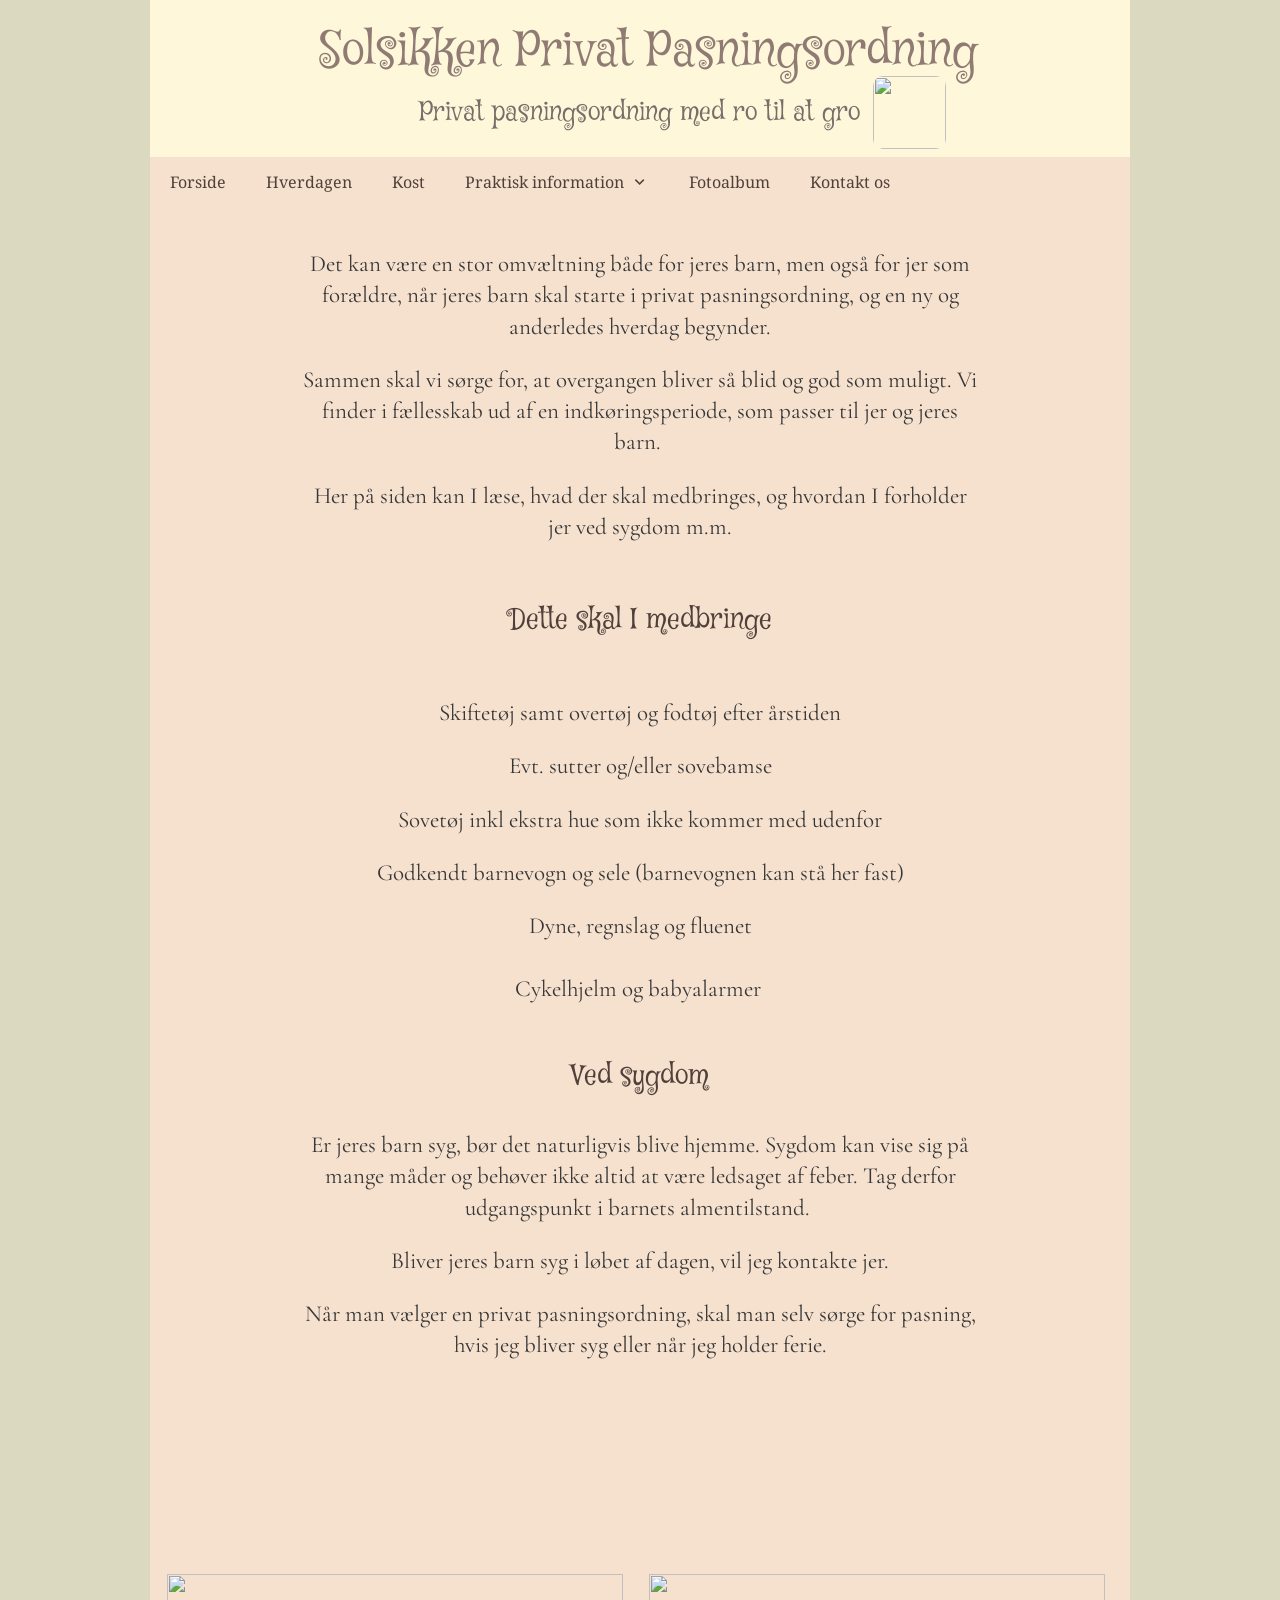
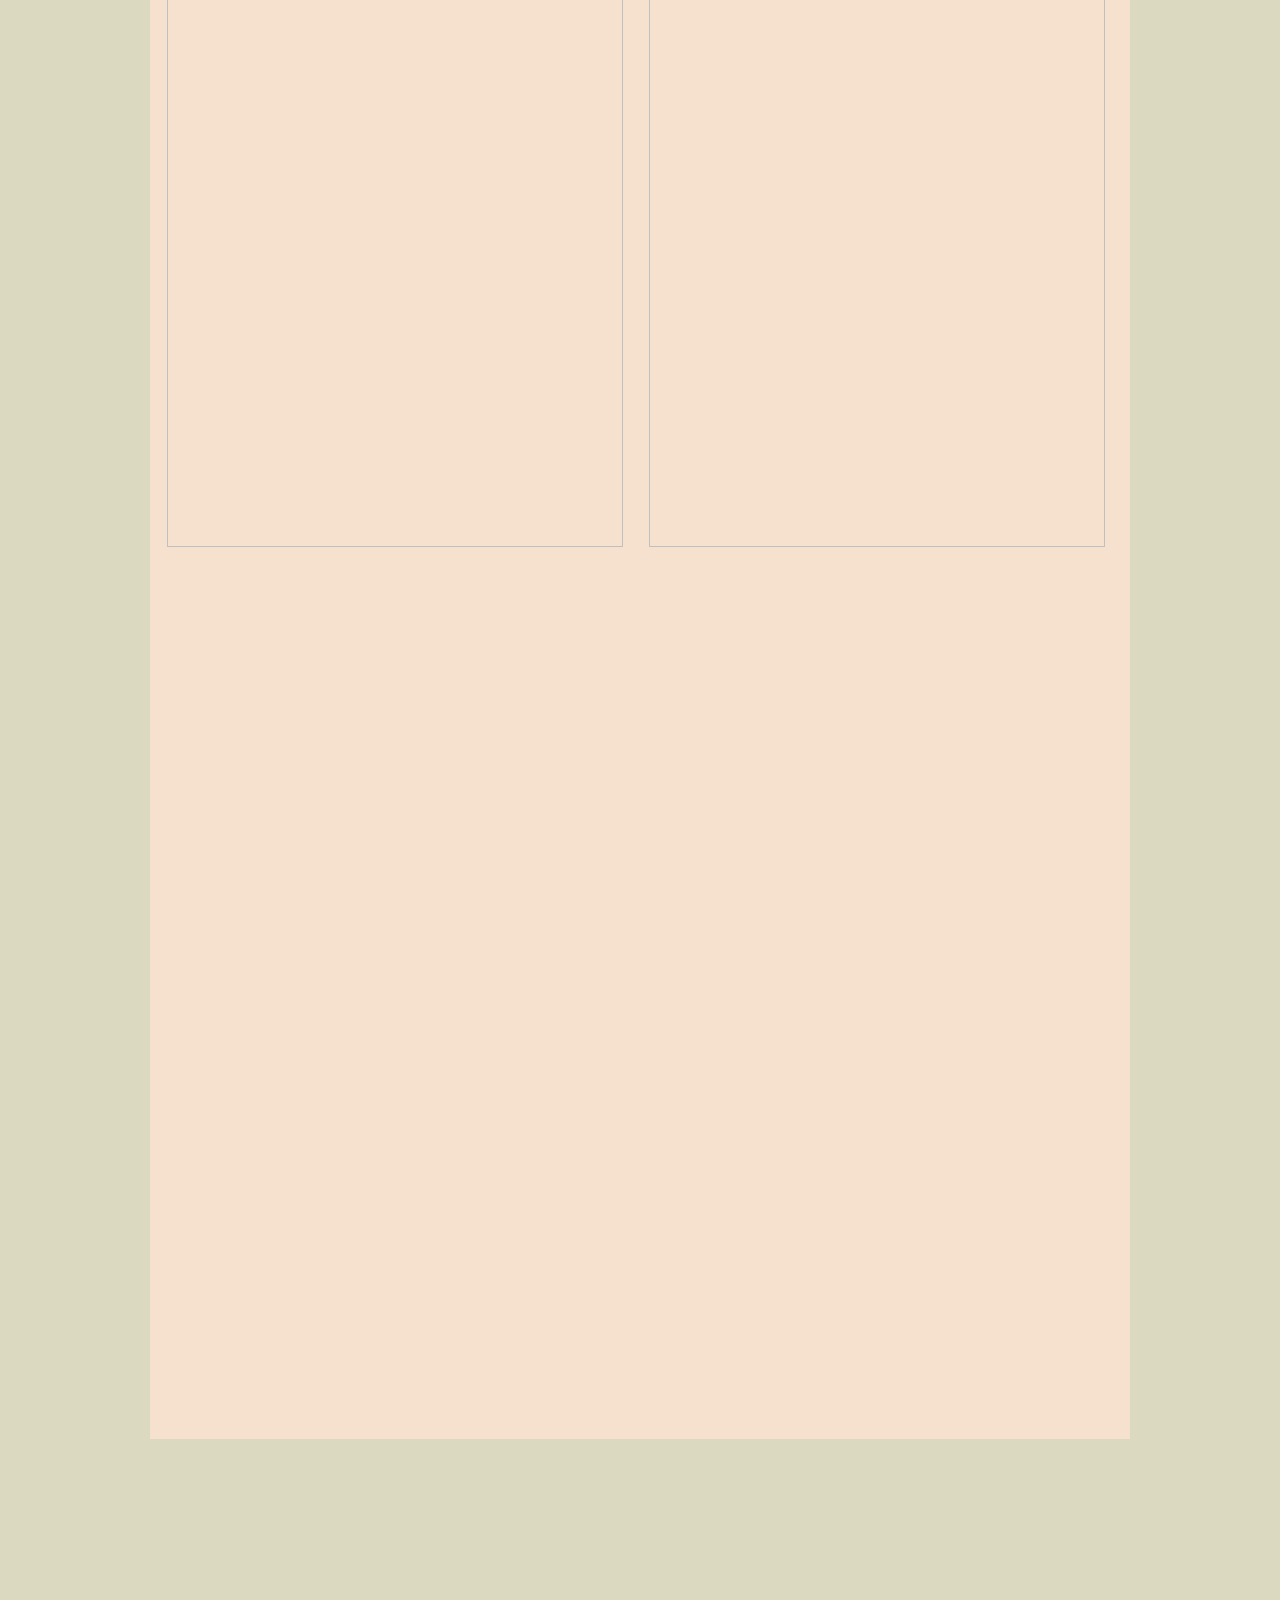
==== commit 4cca2d3a: "Remove guestbook page" ====
--- a/452834726/index.html
+++ b/452834726/index.html
@@ -59,8 +59,8 @@
                             
 background-image:none;
 background-color:rgba(220,217,193,1);
-                        }</style><script>window.WSB_PRIVACY_POLICY_PUBLISHED = true;</script><script src="../onewebstatic/e47f208c3a.js"></script><script src="../onewebstatic/f707379391.js"></script></head><body class="Preview_body__2wDzb bodyBackground" style="overflow-y:scroll;overflow-x:hidden" data-attachments="{&quot;AD36A72D-3438-4F60-870C-B67F3562A8BF&quot;:[&quot;152F38EA-3E25-45A6-969D-4B6BEB50627D&quot;],&quot;152F38EA-3E25-45A6-969D-4B6BEB50627D&quot;:[&quot;E6BEC0DE-B6EB-497D-8F19-1DC07890DD09&quot;,&quot;9D8E303F-C12E-415C-9311-ACBCF719251F&quot;,&quot;98A0F452-8F42-4C10-B376-E251FFE3A2DD&quot;,&quot;DBE07F9C-E356-4A32-A8D9-485077DB3CF9&quot;],&quot;71A22E00-E993-4172-AC2B-814EACC18B2A&quot;:[&quot;FD14BED4-B631-4F96-BB3E-BC1093436385&quot;],&quot;FD14BED4-B631-4F96-BB3E-BC1093436385&quot;:[&quot;F550E804-F7E2-49F0-855D-E192B0CD4C52&quot;,&quot;EBDF1B76-6EAB-492B-9F56-61B00FDF1DFE&quot;,&quot;62625035-597B-4690-BA0B-E226613D5B33&quot;,&quot;C9C2195D-9A9E-4042-8CFE-E7A960B2E07F&quot;,&quot;DD5FAD19-F24C-4811-9EDC-FB41B4FC9A51&quot;,&quot;EFEF1D9E-A160-48A1-BE88-E9EC56FCAFBE&quot;,&quot;52BAF27A-8981-47F4-8530-0102C2E74935&quot;],&quot;F550E804-F7E2-49F0-855D-E192B0CD4C52&quot;:[&quot;F38762BB-7C7A-4F1B-8C9C-09F5C8CD4B2A&quot;]}"><div><div data-mobile-pin="1" id="wsb-mobile-header" class="mm mm-mobile-preview"><header id="MobileHeader_container" class="MobileHeader_container__1XW3y MobileHeader_withLogo__boWI9" style="background-color:rgba(246,225,207,1)" data-testid="mobile-header"><div data-testid="default-logo" class="MobileHeader_logo__VBlNX MobileHeader_default__3hOlZ"><a class="MobileHeader_logoAnchor__3VO33" href="../index.html"><div class="MobileHeader_staticLogo__3X1db"></div></a></div><div class="MobileHeader_title__1avp4 MobileHeader_pageTitle__2Od2E"><span class="MobileHeader_titleText__1M62s" style="color:rgba(81,64,58,1);font-family:Noto Serif;font-weight:normal;font-style:normal">Praktisk information</span></div><div class="MobileHeader_dummyMenuIconContainer__3mfi4"></div></header><div class="MobileHeader_menuIconContainer__lc-Zq off" id="MobileHeader_burgerMenuIcon" data-active-bgcolor="rgba(81,64,58,1)" data-inactive-bgcolor="rgba(81,64,58,1)" aria-label="Vis menu" role="button" tabindex="0" aria-controls="mm" aria-expanded="false"><span style="background-color:rgba(81,64,58,1)"></span><span style="background-color:rgba(81,64,58,1)"></span><span style="background-color:rgba(81,64,58,1)"></span></div><div id="mm" class="MobileHeaderMenu_mobileMenu__21p7v" style="background-color:rgba(246,225,207,1)" aria-hidden="true"><ul><li><a href="../index.html" style="background-color:rgba(246,225,207,1);color:rgba(81,64,58,1);font-size:16px;line-height:3;font-family:Noto Serif" title="Forside">Forside</a></li><li><a href="../452834757/" style="background-color:rgba(246,225,207,1);color:rgba(81,64,58,1);font-size:16px;line-height:3;font-family:Noto Serif" title="Hverdagen">Hverdagen</a></li><li><a href="../452834753/" style="background-color:rgba(246,225,207,1);color:rgba(81,64,58,1);font-size:16px;line-height:3;font-family:Noto Serif" title="Kost">Kost</a></li><li class="expanded"><div class="MobileHeaderMenu_expandCollapseItem__2WnRW MobileHeaderMenu_current__2Nelz"><a href="./" class="MobileHeaderMenu_current__2Nelz" style="background-color:rgba(246,225,207,1);color:rgba(81,64,58,1);font-size:16px;line-height:3;font-family:Noto Serif;font-weight:bold" title="Praktisk information">Praktisk information</a><div class="MobileHeaderMenu_expandCollapseContainer__1rweD" style="background-color:rgba(246,225,207,1)" role="button" tabindex="0"><span class="MobileHeaderMenu_arrowDown__1Dv_Z" style="color:rgba(81,64,58,1);height:8px;width:8px;margin-top:-4px"></span><span class="MobileHeaderMenu_arrowUp__2THXC" style="color:rgba(81,64,58,1);height:8px;width:8px;margin-top:4px"></span></div></div><ul><li><a href="452912749/" style="background-color:rgba(246,225,207,1);color:rgba(81,64,58,1);font-size:16px;line-height:3;font-family:Noto Serif" title="Åbningstider">Åbningstider</a></li><li><a href="452912566/" style="background-color:rgba(246,225,207,1);color:rgba(81,64,58,1);font-size:16px;line-height:3;font-family:Noto Serif" title="Ferie">Ferie</a></li><li><a href="452912555/" style="background-color:rgba(246,225,207,1);color:rgba(81,64,58,1);font-size:16px;line-height:3;font-family:Noto Serif" title="Adresse">Adresse</a></li><li><a href="452912547/" style="background-color:rgba(246,225,207,1);color:rgba(81,64,58,1);font-size:16px;line-height:3;font-family:Noto Serif" title="Takster">Takster</a></li></ul></li><li><a href="../453008906/" style="background-color:rgba(246,225,207,1);color:rgba(81,64,58,1);font-size:16px;line-height:3;font-family:Noto Serif" title="Fotoalbum">Fotoalbum</a></li><li><a href="../453023775/" style="background-color:rgba(246,225,207,1);color:rgba(81,64,58,1);font-size:16px;line-height:3;font-family:Noto Serif" title="Gæstebog">Gæstebog</a></li><li><a href="../453023781/" style="background-color:rgba(246,225,207,1);color:rgba(81,64,58,1);font-size:16px;line-height:3;font-family:Noto Serif" title="Kontakt os">Kontakt os</a></li></ul></div><div id="mm-overlay" class="MobileHeaderMenu_mobileMenu_overlay__3WPnz" aria-hidden="true"></div></div></div><style>.template { visibility: hidden }
-body { overflow-x: hidden }</style><link rel="stylesheet" href="../onewebstatic/4d8ec19edb.css"><div data-bg-id="SHARED_BG_IMG" class="SharedBgImgView_container__3T3Gw" style="height:3201px;margin-top:0"><div class="StripPreview_backgroundComponent__3YmQM Background_backgroundComponent__3_1Ea" style="background-color:transparent;border-width:1px 1px 1px 1px;border-top-left-radius:0px;border-top-right-radius:0px;border-bottom-right-radius:0px;border-bottom-left-radius:0px;min-height:3201px;padding-bottom:0" data-width="100" data-height="3201"><div class="parallax_scrollEffectContainer__3co8j"><div class="StripPreview_bgImageContainer__MFrbA Background_bgImageContainer__AwuIx" data-opacity="true" style="background-repeat:no-repeat;background-position:50% 50%;background-size:cover;background-attachment:scroll;opacity:1;border-top-left-radius:0px;border-top-right-radius:0px;border-bottom-right-radius:0px;border-bottom-left-radius:0px" data-background="https://impro.usercontent.one/appid/oneComWsb/domain/solsikkenprivatpasningsordning.dk/media/solsikkenprivatpasningsordning.dk/onewebmedia/abstract-pastel-beige-background-trendy-color-photo.jpg?etag=%2214f5-67d9c3ab%22&amp;sourceContentType=image%2Fjpeg&amp;quality=85&amp;progressive" data-background-image-lazy-load="true"></div></div></div></div><div class="template" data-mobile-view="true"><div class="Preview_row__3Fkye row" style="width:1050px"></div><div class="Preview_row__3Fkye row Preview_noSideMargin__2I-_n" style="min-height:208px;width:100%"><div data-id="AD36A72D-3438-4F60-870C-B67F3562A8BF" data-kind="SECTION" style="width:100%;min-height:208px;left:auto;margin-top:0;margin-left:0" class="Preview_componentWrapper__2i4QI"><div id="Header" data-in-template="true" data-id="AD36A72D-3438-4F60-870C-B67F3562A8BF" data-kind="Block" data-specific-kind="SECTION" data-pin="0" data-stretch="true" data-bbox="{&quot;top&quot;:0,&quot;left&quot;:0,&quot;right&quot;:1050,&quot;bottom&quot;:208}" class="Preview_block__16Zmu"><div class="StripPreview_backgroundComponent__3YmQM Background_backgroundComponent__3_1Ea hasChildren" style="background-color:transparent;border-width:1px 1px 1px 1px;border-top-left-radius:0px;border-top-right-radius:0px;border-bottom-right-radius:0px;border-bottom-left-radius:0px;min-height:208px;padding-bottom:0" data-width="100" data-height="208"><div class="parallax_scrollEffectContainer__3co8j"><div class="StripPreview_bgImageContainer__MFrbA Background_bgImageContainer__AwuIx Background_disableSectionBgImage__2W-vc" data-opacity="true" style="background-repeat:no-repeat;background-position:50% 50%;background-size:cover;background-attachment:scroll;opacity:1;border-top-left-radius:0px;border-top-right-radius:0px;border-bottom-right-radius:0px;border-bottom-left-radius:0px" data-background="https://impro.usercontent.one/appid/oneComWsb/domain/solsikkenprivatpasningsordning.dk/media/solsikkenprivatpasningsordning.dk/onewebmedia/abstract-pastel-beige-background-trendy-color-photo.jpg?etag=%2214f5-67d9c3ab%22&amp;sourceContentType=image%2Fjpeg&amp;quality=85&amp;progressive" data-background-image-lazy-load="true"></div></div><div class="Preview_column__1KeVx col" style="min-height:100%;width:1050px;margin:0 auto"><div class="Preview_row__3Fkye row" style="min-height:208px;width:1050px"><div data-id="152F38EA-3E25-45A6-969D-4B6BEB50627D" data-kind="BACKGROUND" style="width:980px;min-height:208px;margin-top:0;margin-left:35px" class="Preview_componentWrapper__2i4QI"><div data-in-template="true" data-id="152F38EA-3E25-45A6-969D-4B6BEB50627D" data-kind="Block" data-specific-kind="BACKGROUND" data-bbox="{&quot;top&quot;:0,&quot;left&quot;:35,&quot;right&quot;:1015,&quot;bottom&quot;:208}" data-parent="AD36A72D-3438-4F60-870C-B67F3562A8BF" class="Preview_block__16Zmu"><div class="BackgroundPreview_backgroundComponent__3Dr5e hasChildren" style="background-color:rgba(254,247,218,1);border-color:rgba(0,0,0,1);border-style:none;border-width:0px 0px 0px 0px;border-top-left-radius:0px;border-top-right-radius:0px;border-bottom-right-radius:0px;border-bottom-left-radius:0px;min-height:208px;padding-bottom:0" data-width="980" data-height="208"><div class="parallax_scrollEffectContainer__3co8j"><div class="BackgroundPreview_bgImageContainer__1PsgY" data-opacity="true" style="background-repeat:repeat;background-position:0% 0%;background-size:327px 456px;background-attachment:scroll;opacity:0.6;border-top-left-radius:0px;border-top-right-radius:0px;border-bottom-right-radius:0px;border-bottom-left-radius:0px" data-background="https://impro.usercontent.one/appid/oneComWsb/domain/solsikkenprivatpasningsordning.dk/media/solsikkenprivatpasningsordning.dk/onewebmedia/9004e3be6d69bef07ec4d07104b93833___serialized1.jpg?etag=%224506c-67d9c2b5%22&amp;sourceContentType=image%2Fjpeg&amp;quality=85&amp;progressive&amp;resize=328,457" data-background-image-lazy-load="true"></div></div><div class="Preview_column__1KeVx col" style="min-height:100%"><div class="Preview_row__3Fkye row" style="min-height:85px;width:980px"><div data-id="E6BEC0DE-B6EB-497D-8F19-1DC07890DD09" data-kind="TEXT" style="width:964px;min-height:64px;margin-top:21px;margin-left:16px" class="Preview_componentWrapper__2i4QI"><div data-in-template="true" data-id="E6BEC0DE-B6EB-497D-8F19-1DC07890DD09" data-kind="Component" data-specific-kind="TEXT" class="Preview_component__SbiKo text-align-center"><div data-mve-font-change="0" class="styles_contentContainer__lrPIa textnormal styles_text__3jGMu"><p style="text-align: center;"><a class="textnormal mobile-oversized" style="text-align: left; padding-top: 6px; padding-bottom: 6px; color: #8f7b73; font-family: 'Mystery Quest'; font-size: 47px; letter-spacing: 0px; font-weight: normal; font-style: normal; text-shadow: none; text-transform: none; direction: ltr;" href="../index.html"> Solsikken Privat Pasningsordning </a></p></div></div></div></div><div class="Preview_row__3Fkye row" style="min-height:43px;width:980px"><div data-id="9D8E303F-C12E-415C-9311-ACBCF719251F" data-kind="TEXT" style="width:945px;min-height:30px;margin-top:13px;margin-left:17px" class="Preview_componentWrapper__2i4QI"><div data-in-template="true" data-id="9D8E303F-C12E-415C-9311-ACBCF719251F" data-kind="Component" data-specific-kind="TEXT" class="Preview_component__SbiKo text-align-center"><div data-mve-font-change="0" class="styles_contentContainer__lrPIa textnormal styles_text__3jGMu"><p class="textnormal mobile-oversized" style="padding-top: 2px; padding-bottom: 2px; color: rgb(120, 109, 105); font-family: &quot;Mystery Quest&quot;; font-size: 26px; letter-spacing: 0px; line-height: 1; font-weight: normal; font-style: normal; text-shadow: none; text-transform: none; direction: ltr; text-align: center;"><span style="font-weight: normal; font-size: 26px;" class="mobile-oversized">Privat pasningsordning med ro til at gro</span></p></div></div><div class="Preview_float__1PmYU float" style="top:-22px;left:706px;z-index:509"><div data-id="DBE07F9C-E356-4A32-A8D9-485077DB3CF9" data-kind="IMAGE" style="width:73px;min-height:73px" class="Preview_componentWrapper__2i4QI"><div data-in-template="true" data-id="DBE07F9C-E356-4A32-A8D9-485077DB3CF9" data-kind="Component" data-specific-kind="IMAGE" data-bbox="{&quot;top&quot;:-22,&quot;left&quot;:706,&quot;right&quot;:779,&quot;bottom&quot;:51}" data-parent="152F38EA-3E25-45A6-969D-4B6BEB50627D" class="Preview_component__SbiKo"><div class="Mobile_imageComponent__QXWk1" style="border-width:1px 1px 1px 1px;border-top-left-radius:10px;border-top-right-radius:10px;border-bottom-right-radius:10px;border-bottom-left-radius:10px;width:73px;height:73px;overflow:hidden" data-width="73" data-height="73"><a href="https://impro.usercontent.one/appid/oneComWsb/domain/solsikkenprivatpasningsordning.dk/media/solsikkenprivatpasningsordning.dk/onewebmedia/25569.png?etag=W%2F%2264118-67d9c904%22&amp;sourceContentType=image%2Fpng&amp;quality=85" alt="" caption="" rel="lightbox[oneweb] DBE07F9C-E356-4A32-A8D9-485077DB3CF9" class="shinybox" data-dom-index="0" data-srcset="https://impro.usercontent.one/appid/oneComWsb/domain/solsikkenprivatpasningsordning.dk/media/solsikkenprivatpasningsordning.dk/onewebmedia/25569.png?etag=W%2F%2264118-67d9c904%22&amp;sourceContentType=image%2Fpng&amp;ignoreAspectRatio&amp;resize=1000,1000&amp;quality=85 1000w, https://impro.usercontent.one/appid/oneComWsb/domain/solsikkenprivatpasningsordning.dk/media/solsikkenprivatpasningsordning.dk/onewebmedia/25569.png?etag=W%2F%2264118-67d9c904%22&amp;sourceContentType=image%2Fpng&amp;ignoreAspectRatio&amp;resize=1500,1500&amp;quality=85 1500w, https://impro.usercontent.one/appid/oneComWsb/domain/solsikkenprivatpasningsordning.dk/media/solsikkenprivatpasningsordning.dk/onewebmedia/25569.png?etag=W%2F%2264118-67d9c904%22&amp;sourceContentType=image%2Fpng&amp;ignoreAspectRatio&amp;resize=2000,2000&amp;quality=85 2000w, https://impro.usercontent.one/appid/oneComWsb/domain/solsikkenprivatpasningsordning.dk/media/solsikkenprivatpasningsordning.dk/onewebmedia/25569.png?etag=W%2F%2264118-67d9c904%22&amp;sourceContentType=image%2Fpng&amp;quality=85 2310w" data-stop-propagation="true"><img loading="lazy" role="presentation" data-scalestrategy="fit" style="display:block;margin:0" src="https://impro.usercontent.one/appid/oneComWsb/domain/solsikkenprivatpasningsordning.dk/media/solsikkenprivatpasningsordning.dk/onewebmedia/25569.png?etag=W%2F%2264118-67d9c904%22&amp;sourceContentType=image%2Fpng&amp;ignoreAspectRatio&amp;resize=73%2B73" srcset="https://impro.usercontent.one/appid/oneComWsb/domain/solsikkenprivatpasningsordning.dk/media/solsikkenprivatpasningsordning.dk/onewebmedia/25569.png?etag=W%2F%2264118-67d9c904%22&amp;sourceContentType=image%2Fpng&amp;ignoreAspectRatio&amp;resize=73%2B73, https://impro.usercontent.one/appid/oneComWsb/domain/solsikkenprivatpasningsordning.dk/media/solsikkenprivatpasningsordning.dk/onewebmedia/25569.png?etag=W%2F%2264118-67d9c904%22&amp;sourceContentType=image%2Fpng&amp;ignoreAspectRatio&amp;resize=146%2B146 2x, https://impro.usercontent.one/appid/oneComWsb/domain/solsikkenprivatpasningsordning.dk/media/solsikkenprivatpasningsordning.dk/onewebmedia/25569.png?etag=W%2F%2264118-67d9c904%22&amp;sourceContentType=image%2Fpng&amp;ignoreAspectRatio&amp;resize=219%2B219 3x" height="73" width="73" data-width="73" data-height="73"></a></div></div></div></div></div></div><div class="Preview_row__3Fkye row" style="min-height:80px;width:980px"><div data-id="98A0F452-8F42-4C10-B376-E251FFE3A2DD" data-kind="BACKGROUND" style="width:980px;min-height:51px;margin-top:29px;margin-left:0" class="Preview_componentWrapper__2i4QI"><div data-in-template="true" data-id="98A0F452-8F42-4C10-B376-E251FFE3A2DD" data-kind="Block" data-specific-kind="BACKGROUND" class="Preview_mobileHide__9T929 Preview_block__16Zmu"><div class="BackgroundPreview_backgroundComponent__3Dr5e BackgroundPreview_bgHeight__3dD2e hasChildren" style="background-color:rgba(246,225,207,1);border-color:rgba(0,0,0,1);border-style:none;border-width:0px 0px 0px 0px;border-top-left-radius:0px;border-top-right-radius:0px;border-bottom-right-radius:0px;border-bottom-left-radius:0px;min-height:51px;padding-bottom:0" data-width="980" data-height="51"><div class="Preview_column__1KeVx col" style="min-height:100%"><div class="Preview_row__3Fkye row" style="min-height:51px;width:980px"><div data-id="3A95E5FA-30F0-4C1F-84CE-0A91B28E1E73" data-kind="MENU" style="width:887px;min-height:51px;margin-top:0;margin-left:0" class="Preview_componentWrapper__2i4QI"><div data-in-template="true" data-id="3A95E5FA-30F0-4C1F-84CE-0A91B28E1E73" data-kind="Component" data-specific-kind="MENU" class="Preview_mobileHide__9T929 Preview_component__SbiKo"><div class="menu moreEnabled menuself menuhorizontal dropdown menuhorizontalleft menuverticalmiddle White" style="width:887px;height:51px;display:none"><ul class="menu1"><li><a class="level-0" href="../index.html"><span>Forside</span></a><div class="divider"></div></li><li><a class="level-0" href="../452834757/"><span>Hverdagen</span></a><div class="divider"></div></li><li><a class="level-0" href="../452834753/"><span>Kost</span></a><div class="divider"></div></li><li><a class="expandable selected level-0" href="./" aria-current="page" aria-haspopup="true" aria-expanded="false"><span>Praktisk information</span></a><ul class="menu1"><li class="menuhidden"><a class="level-1" href="452912749/"><span>Åbningstider</span></a><div class="divider"></div></li><li class="menuhidden"><a class="level-1" href="452912566/"><span>Ferie</span></a><div class="divider"></div></li><li class="menuhidden"><a class="level-1" href="452912555/"><span>Adresse</span></a><div class="divider"></div></li><li class="menuhidden"><a class="level-1" href="452912547/"><span>Takster</span></a></li></ul><div class="divider"></div></li><li><a class="level-0" href="../453008906/"><span>Fotoalbum</span></a><div class="divider"></div></li><li><a class="level-0" href="../453023775/"><span>Gæstebog</span></a><div class="divider"></div></li><li><a class="level-0" href="../453023781/"><span>Kontakt os</span></a><div class="divider"></div></li><li><a class="expandable level-0" tabindex="0" aria-haspopup="true" aria-expanded="false"><span>More</span></a><ul class="menu1"><li class="menuhidden"><a class="level-1" tabindex="0"><span>More child</span></a></li></ul></li></ul></div></div></div></div><div style="clear:both"></div></div></div></div></div></div><div style="clear:both"></div></div></div></div></div></div><div style="clear:both"></div></div></div></div></div></div><div class="Preview_row__3Fkye row Preview_noSideMargin__2I-_n" style="min-height:2993px;width:100%"><div data-id="71A22E00-E993-4172-AC2B-814EACC18B2A" data-kind="SECTION" style="width:100%;min-height:2993px;left:auto;margin-top:0;margin-left:0" class="Preview_componentWrapper__2i4QI"><div id="PageSection" data-in-template="false" data-id="71A22E00-E993-4172-AC2B-814EACC18B2A" data-kind="Block" data-specific-kind="SECTION" data-pin="0" data-stretch="true" data-bbox="{&quot;top&quot;:208,&quot;left&quot;:0,&quot;right&quot;:1050,&quot;bottom&quot;:3201}" class="Preview_block__16Zmu"><div class="StripPreview_backgroundComponent__3YmQM Background_backgroundComponent__3_1Ea hasChildren Background_disableSectionBgColor__gIa6r" style="background-color:transparent;border-width:1px 1px 1px 1px;border-top-left-radius:0px;border-top-right-radius:0px;border-bottom-right-radius:0px;border-bottom-left-radius:0px;min-height:2993px;padding-bottom:100px" data-width="100" data-height="2993"><div class="parallax_scrollEffectContainer__3co8j sectionSharedBg"><div class="StripPreview_bgImageContainer__MFrbA Background_bgImageContainer__AwuIx Background_disableSectionBgImage__2W-vc Background_disableSectionBgColor__gIa6r" data-opacity="true" style="background-repeat:no-repeat;background-position:50% 50%;background-size:cover;background-attachment:scroll;opacity:1;border-top-left-radius:0px;border-top-right-radius:0px;border-bottom-right-radius:0px;border-bottom-left-radius:0px" data-background="https://impro.usercontent.one/appid/oneComWsb/domain/solsikkenprivatpasningsordning.dk/media/solsikkenprivatpasningsordning.dk/onewebmedia/abstract-pastel-beige-background-trendy-color-photo.jpg?etag=%2214f5-67d9c3ab%22&amp;sourceContentType=image%2Fjpeg&amp;quality=85&amp;progressive" data-background-image-lazy-load="true"></div></div><div class="Preview_column__1KeVx col" style="min-height:100%;width:1050px;margin:0 auto"><div class="Preview_row__3Fkye row" style="min-height:2831px;width:1050px"><div data-id="FD14BED4-B631-4F96-BB3E-BC1093436385" data-kind="BACKGROUND" style="width:980px;min-height:2831px;margin-top:0;margin-left:35px" class="Preview_componentWrapper__2i4QI"><div data-in-template="false" data-id="FD14BED4-B631-4F96-BB3E-BC1093436385" data-kind="Block" data-specific-kind="BACKGROUND" data-bbox="{&quot;top&quot;:0,&quot;left&quot;:35,&quot;right&quot;:1015,&quot;bottom&quot;:2831}" data-parent="71A22E00-E993-4172-AC2B-814EACC18B2A" class="Preview_block__16Zmu"><div class="BackgroundPreview_backgroundComponent__3Dr5e BackgroundPreview_bgHeight__3dD2e hasChildren" style="background-color:rgba(246,225,207,1);border-width:1px 1px 1px 1px;border-top-left-radius:0px;border-top-right-radius:0px;border-bottom-right-radius:0px;border-bottom-left-radius:0px;min-height:2831px;padding-bottom:0" data-width="980" data-height="2831"><div class="Preview_column__1KeVx col" style="min-height:100%"><div class="Preview_row__3Fkye row" style="min-height:335px;width:980px"><div data-id="EBDF1B76-6EAB-492B-9F56-61B00FDF1DFE" data-kind="TEXT" style="width:680px;min-height:294px;margin-top:41px;margin-left:150px" class="Preview_componentWrapper__2i4QI"><div data-in-template="false" data-id="EBDF1B76-6EAB-492B-9F56-61B00FDF1DFE" data-kind="Component" data-specific-kind="TEXT" class="Preview_component__SbiKo text-align-null"><div data-mve-font-change="0" class="styles_contentContainer__lrPIa textnormal styles_text__3jGMu"><h2 class="textheading2" style="padding: 0px 0px 22px; margin-bottom: 0px; line-height: 1.36; text-transform: none; direction: ltr; font-size: 23px; text-align: center;"><span class="textheading2" style="font-size: 23px;">Det kan være en stor omvæltning både for jeres barn, men også for jer som forældre, når jeres barn skal starte i privat pasningsordning, og en ny og anderledes hverdag begynder.</span></h2>
+                        }</style><script>window.WSB_PRIVACY_POLICY_PUBLISHED = true;</script><script src="../onewebstatic/e47f208c3a.js"></script><script src="../onewebstatic/f707379391.js"></script></head><body class="Preview_body__2wDzb bodyBackground" style="overflow-y:scroll;overflow-x:hidden" data-attachments="{&quot;AD36A72D-3438-4F60-870C-B67F3562A8BF&quot;:[&quot;152F38EA-3E25-45A6-969D-4B6BEB50627D&quot;],&quot;152F38EA-3E25-45A6-969D-4B6BEB50627D&quot;:[&quot;E6BEC0DE-B6EB-497D-8F19-1DC07890DD09&quot;,&quot;9D8E303F-C12E-415C-9311-ACBCF719251F&quot;,&quot;98A0F452-8F42-4C10-B376-E251FFE3A2DD&quot;,&quot;DBE07F9C-E356-4A32-A8D9-485077DB3CF9&quot;],&quot;71A22E00-E993-4172-AC2B-814EACC18B2A&quot;:[&quot;FD14BED4-B631-4F96-BB3E-BC1093436385&quot;],&quot;FD14BED4-B631-4F96-BB3E-BC1093436385&quot;:[&quot;F550E804-F7E2-49F0-855D-E192B0CD4C52&quot;,&quot;EBDF1B76-6EAB-492B-9F56-61B00FDF1DFE&quot;,&quot;62625035-597B-4690-BA0B-E226613D5B33&quot;,&quot;C9C2195D-9A9E-4042-8CFE-E7A960B2E07F&quot;,&quot;DD5FAD19-F24C-4811-9EDC-FB41B4FC9A51&quot;,&quot;EFEF1D9E-A160-48A1-BE88-E9EC56FCAFBE&quot;,&quot;52BAF27A-8981-47F4-8530-0102C2E74935&quot;],&quot;F550E804-F7E2-49F0-855D-E192B0CD4C52&quot;:[&quot;F38762BB-7C7A-4F1B-8C9C-09F5C8CD4B2A&quot;]}"><div><div data-mobile-pin="1" id="wsb-mobile-header" class="mm mm-mobile-preview"><header id="MobileHeader_container" class="MobileHeader_container__1XW3y MobileHeader_withLogo__boWI9" style="background-color:rgba(246,225,207,1)" data-testid="mobile-header"><div data-testid="default-logo" class="MobileHeader_logo__VBlNX MobileHeader_default__3hOlZ"><a class="MobileHeader_logoAnchor__3VO33" href="../index.html"><div class="MobileHeader_staticLogo__3X1db"></div></a></div><div class="MobileHeader_title__1avp4 MobileHeader_pageTitle__2Od2E"><span class="MobileHeader_titleText__1M62s" style="color:rgba(81,64,58,1);font-family:Noto Serif;font-weight:normal;font-style:normal">Praktisk information</span></div><div class="MobileHeader_dummyMenuIconContainer__3mfi4"></div></header><div class="MobileHeader_menuIconContainer__lc-Zq off" id="MobileHeader_burgerMenuIcon" data-active-bgcolor="rgba(81,64,58,1)" data-inactive-bgcolor="rgba(81,64,58,1)" aria-label="Vis menu" role="button" tabindex="0" aria-controls="mm" aria-expanded="false"><span style="background-color:rgba(81,64,58,1)"></span><span style="background-color:rgba(81,64,58,1)"></span><span style="background-color:rgba(81,64,58,1)"></span></div><div id="mm" class="MobileHeaderMenu_mobileMenu__21p7v" style="background-color:rgba(246,225,207,1)" aria-hidden="true"><ul><li><a href="../index.html" style="background-color:rgba(246,225,207,1);color:rgba(81,64,58,1);font-size:16px;line-height:3;font-family:Noto Serif" title="Forside">Forside</a></li><li><a href="../452834757/" style="background-color:rgba(246,225,207,1);color:rgba(81,64,58,1);font-size:16px;line-height:3;font-family:Noto Serif" title="Hverdagen">Hverdagen</a></li><li><a href="../452834753/" style="background-color:rgba(246,225,207,1);color:rgba(81,64,58,1);font-size:16px;line-height:3;font-family:Noto Serif" title="Kost">Kost</a></li><li class="expanded"><div class="MobileHeaderMenu_expandCollapseItem__2WnRW MobileHeaderMenu_current__2Nelz"><a href="./" class="MobileHeaderMenu_current__2Nelz" style="background-color:rgba(246,225,207,1);color:rgba(81,64,58,1);font-size:16px;line-height:3;font-family:Noto Serif;font-weight:bold" title="Praktisk information">Praktisk information</a><div class="MobileHeaderMenu_expandCollapseContainer__1rweD" style="background-color:rgba(246,225,207,1)" role="button" tabindex="0"><span class="MobileHeaderMenu_arrowDown__1Dv_Z" style="color:rgba(81,64,58,1);height:8px;width:8px;margin-top:-4px"></span><span class="MobileHeaderMenu_arrowUp__2THXC" style="color:rgba(81,64,58,1);height:8px;width:8px;margin-top:4px"></span></div></div><ul><li><a href="452912749/" style="background-color:rgba(246,225,207,1);color:rgba(81,64,58,1);font-size:16px;line-height:3;font-family:Noto Serif" title="Åbningstider">Åbningstider</a></li><li><a href="452912566/" style="background-color:rgba(246,225,207,1);color:rgba(81,64,58,1);font-size:16px;line-height:3;font-family:Noto Serif" title="Ferie">Ferie</a></li><li><a href="452912555/" style="background-color:rgba(246,225,207,1);color:rgba(81,64,58,1);font-size:16px;line-height:3;font-family:Noto Serif" title="Adresse">Adresse</a></li><li><a href="452912547/" style="background-color:rgba(246,225,207,1);color:rgba(81,64,58,1);font-size:16px;line-height:3;font-family:Noto Serif" title="Takster">Takster</a></li></ul></li><li><a href="../453008906/" style="background-color:rgba(246,225,207,1);color:rgba(81,64,58,1);font-size:16px;line-height:3;font-family:Noto Serif" title="Fotoalbum">Fotoalbum</a></li><li></li><li><a href="../453023781/" style="background-color:rgba(246,225,207,1);color:rgba(81,64,58,1);font-size:16px;line-height:3;font-family:Noto Serif" title="Kontakt os">Kontakt os</a></li></ul></div><div id="mm-overlay" class="MobileHeaderMenu_mobileMenu_overlay__3WPnz" aria-hidden="true"></div></div></div><style>.template { visibility: hidden }
+body { overflow-x: hidden }</style><link rel="stylesheet" href="../onewebstatic/4d8ec19edb.css"><div data-bg-id="SHARED_BG_IMG" class="SharedBgImgView_container__3T3Gw" style="height:3201px;margin-top:0"><div class="StripPreview_backgroundComponent__3YmQM Background_backgroundComponent__3_1Ea" style="background-color:transparent;border-width:1px 1px 1px 1px;border-top-left-radius:0px;border-top-right-radius:0px;border-bottom-right-radius:0px;border-bottom-left-radius:0px;min-height:3201px;padding-bottom:0" data-width="100" data-height="3201"><div class="parallax_scrollEffectContainer__3co8j"><div class="StripPreview_bgImageContainer__MFrbA Background_bgImageContainer__AwuIx" data-opacity="true" style="background-repeat:no-repeat;background-position:50% 50%;background-size:cover;background-attachment:scroll;opacity:1;border-top-left-radius:0px;border-top-right-radius:0px;border-bottom-right-radius:0px;border-bottom-left-radius:0px" data-background="https://impro.usercontent.one/appid/oneComWsb/domain/solsikkenprivatpasningsordning.dk/media/solsikkenprivatpasningsordning.dk/onewebmedia/abstract-pastel-beige-background-trendy-color-photo.jpg?etag=%2214f5-67d9c3ab%22&amp;sourceContentType=image%2Fjpeg&amp;quality=85&amp;progressive" data-background-image-lazy-load="true"></div></div></div></div><div class="template" data-mobile-view="true"><div class="Preview_row__3Fkye row" style="width:1050px"></div><div class="Preview_row__3Fkye row Preview_noSideMargin__2I-_n" style="min-height:208px;width:100%"><div data-id="AD36A72D-3438-4F60-870C-B67F3562A8BF" data-kind="SECTION" style="width:100%;min-height:208px;left:auto;margin-top:0;margin-left:0" class="Preview_componentWrapper__2i4QI"><div id="Header" data-in-template="true" data-id="AD36A72D-3438-4F60-870C-B67F3562A8BF" data-kind="Block" data-specific-kind="SECTION" data-pin="0" data-stretch="true" data-bbox="{&quot;top&quot;:0,&quot;left&quot;:0,&quot;right&quot;:1050,&quot;bottom&quot;:208}" class="Preview_block__16Zmu"><div class="StripPreview_backgroundComponent__3YmQM Background_backgroundComponent__3_1Ea hasChildren" style="background-color:transparent;border-width:1px 1px 1px 1px;border-top-left-radius:0px;border-top-right-radius:0px;border-bottom-right-radius:0px;border-bottom-left-radius:0px;min-height:208px;padding-bottom:0" data-width="100" data-height="208"><div class="parallax_scrollEffectContainer__3co8j"><div class="StripPreview_bgImageContainer__MFrbA Background_bgImageContainer__AwuIx Background_disableSectionBgImage__2W-vc" data-opacity="true" style="background-repeat:no-repeat;background-position:50% 50%;background-size:cover;background-attachment:scroll;opacity:1;border-top-left-radius:0px;border-top-right-radius:0px;border-bottom-right-radius:0px;border-bottom-left-radius:0px" data-background="https://impro.usercontent.one/appid/oneComWsb/domain/solsikkenprivatpasningsordning.dk/media/solsikkenprivatpasningsordning.dk/onewebmedia/abstract-pastel-beige-background-trendy-color-photo.jpg?etag=%2214f5-67d9c3ab%22&amp;sourceContentType=image%2Fjpeg&amp;quality=85&amp;progressive" data-background-image-lazy-load="true"></div></div><div class="Preview_column__1KeVx col" style="min-height:100%;width:1050px;margin:0 auto"><div class="Preview_row__3Fkye row" style="min-height:208px;width:1050px"><div data-id="152F38EA-3E25-45A6-969D-4B6BEB50627D" data-kind="BACKGROUND" style="width:980px;min-height:208px;margin-top:0;margin-left:35px" class="Preview_componentWrapper__2i4QI"><div data-in-template="true" data-id="152F38EA-3E25-45A6-969D-4B6BEB50627D" data-kind="Block" data-specific-kind="BACKGROUND" data-bbox="{&quot;top&quot;:0,&quot;left&quot;:35,&quot;right&quot;:1015,&quot;bottom&quot;:208}" data-parent="AD36A72D-3438-4F60-870C-B67F3562A8BF" class="Preview_block__16Zmu"><div class="BackgroundPreview_backgroundComponent__3Dr5e hasChildren" style="background-color:rgba(254,247,218,1);border-color:rgba(0,0,0,1);border-style:none;border-width:0px 0px 0px 0px;border-top-left-radius:0px;border-top-right-radius:0px;border-bottom-right-radius:0px;border-bottom-left-radius:0px;min-height:208px;padding-bottom:0" data-width="980" data-height="208"><div class="parallax_scrollEffectContainer__3co8j"><div class="BackgroundPreview_bgImageContainer__1PsgY" data-opacity="true" style="background-repeat:repeat;background-position:0% 0%;background-size:327px 456px;background-attachment:scroll;opacity:0.6;border-top-left-radius:0px;border-top-right-radius:0px;border-bottom-right-radius:0px;border-bottom-left-radius:0px" data-background="https://impro.usercontent.one/appid/oneComWsb/domain/solsikkenprivatpasningsordning.dk/media/solsikkenprivatpasningsordning.dk/onewebmedia/9004e3be6d69bef07ec4d07104b93833___serialized1.jpg?etag=%224506c-67d9c2b5%22&amp;sourceContentType=image%2Fjpeg&amp;quality=85&amp;progressive&amp;resize=328,457" data-background-image-lazy-load="true"></div></div><div class="Preview_column__1KeVx col" style="min-height:100%"><div class="Preview_row__3Fkye row" style="min-height:85px;width:980px"><div data-id="E6BEC0DE-B6EB-497D-8F19-1DC07890DD09" data-kind="TEXT" style="width:964px;min-height:64px;margin-top:21px;margin-left:16px" class="Preview_componentWrapper__2i4QI"><div data-in-template="true" data-id="E6BEC0DE-B6EB-497D-8F19-1DC07890DD09" data-kind="Component" data-specific-kind="TEXT" class="Preview_component__SbiKo text-align-center"><div data-mve-font-change="0" class="styles_contentContainer__lrPIa textnormal styles_text__3jGMu"><p style="text-align: center;"><a class="textnormal mobile-oversized" style="text-align: left; padding-top: 6px; padding-bottom: 6px; color: #8f7b73; font-family: 'Mystery Quest'; font-size: 47px; letter-spacing: 0px; font-weight: normal; font-style: normal; text-shadow: none; text-transform: none; direction: ltr;" href="../index.html"> Solsikken Privat Pasningsordning </a></p></div></div></div></div><div class="Preview_row__3Fkye row" style="min-height:43px;width:980px"><div data-id="9D8E303F-C12E-415C-9311-ACBCF719251F" data-kind="TEXT" style="width:945px;min-height:30px;margin-top:13px;margin-left:17px" class="Preview_componentWrapper__2i4QI"><div data-in-template="true" data-id="9D8E303F-C12E-415C-9311-ACBCF719251F" data-kind="Component" data-specific-kind="TEXT" class="Preview_component__SbiKo text-align-center"><div data-mve-font-change="0" class="styles_contentContainer__lrPIa textnormal styles_text__3jGMu"><p class="textnormal mobile-oversized" style="padding-top: 2px; padding-bottom: 2px; color: rgb(120, 109, 105); font-family: &quot;Mystery Quest&quot;; font-size: 26px; letter-spacing: 0px; line-height: 1; font-weight: normal; font-style: normal; text-shadow: none; text-transform: none; direction: ltr; text-align: center;"><span style="font-weight: normal; font-size: 26px;" class="mobile-oversized">Privat pasningsordning med ro til at gro</span></p></div></div><div class="Preview_float__1PmYU float" style="top:-22px;left:706px;z-index:509"><div data-id="DBE07F9C-E356-4A32-A8D9-485077DB3CF9" data-kind="IMAGE" style="width:73px;min-height:73px" class="Preview_componentWrapper__2i4QI"><div data-in-template="true" data-id="DBE07F9C-E356-4A32-A8D9-485077DB3CF9" data-kind="Component" data-specific-kind="IMAGE" data-bbox="{&quot;top&quot;:-22,&quot;left&quot;:706,&quot;right&quot;:779,&quot;bottom&quot;:51}" data-parent="152F38EA-3E25-45A6-969D-4B6BEB50627D" class="Preview_component__SbiKo"><div class="Mobile_imageComponent__QXWk1" style="border-width:1px 1px 1px 1px;border-top-left-radius:10px;border-top-right-radius:10px;border-bottom-right-radius:10px;border-bottom-left-radius:10px;width:73px;height:73px;overflow:hidden" data-width="73" data-height="73"><a href="https://impro.usercontent.one/appid/oneComWsb/domain/solsikkenprivatpasningsordning.dk/media/solsikkenprivatpasningsordning.dk/onewebmedia/25569.png?etag=W%2F%2264118-67d9c904%22&amp;sourceContentType=image%2Fpng&amp;quality=85" alt="" caption="" rel="lightbox[oneweb] DBE07F9C-E356-4A32-A8D9-485077DB3CF9" class="shinybox" data-dom-index="0" data-srcset="https://impro.usercontent.one/appid/oneComWsb/domain/solsikkenprivatpasningsordning.dk/media/solsikkenprivatpasningsordning.dk/onewebmedia/25569.png?etag=W%2F%2264118-67d9c904%22&amp;sourceContentType=image%2Fpng&amp;ignoreAspectRatio&amp;resize=1000,1000&amp;quality=85 1000w, https://impro.usercontent.one/appid/oneComWsb/domain/solsikkenprivatpasningsordning.dk/media/solsikkenprivatpasningsordning.dk/onewebmedia/25569.png?etag=W%2F%2264118-67d9c904%22&amp;sourceContentType=image%2Fpng&amp;ignoreAspectRatio&amp;resize=1500,1500&amp;quality=85 1500w, https://impro.usercontent.one/appid/oneComWsb/domain/solsikkenprivatpasningsordning.dk/media/solsikkenprivatpasningsordning.dk/onewebmedia/25569.png?etag=W%2F%2264118-67d9c904%22&amp;sourceContentType=image%2Fpng&amp;ignoreAspectRatio&amp;resize=2000,2000&amp;quality=85 2000w, https://impro.usercontent.one/appid/oneComWsb/domain/solsikkenprivatpasningsordning.dk/media/solsikkenprivatpasningsordning.dk/onewebmedia/25569.png?etag=W%2F%2264118-67d9c904%22&amp;sourceContentType=image%2Fpng&amp;quality=85 2310w" data-stop-propagation="true"><img loading="lazy" role="presentation" data-scalestrategy="fit" style="display:block;margin:0" src="https://impro.usercontent.one/appid/oneComWsb/domain/solsikkenprivatpasningsordning.dk/media/solsikkenprivatpasningsordning.dk/onewebmedia/25569.png?etag=W%2F%2264118-67d9c904%22&amp;sourceContentType=image%2Fpng&amp;ignoreAspectRatio&amp;resize=73%2B73" srcset="https://impro.usercontent.one/appid/oneComWsb/domain/solsikkenprivatpasningsordning.dk/media/solsikkenprivatpasningsordning.dk/onewebmedia/25569.png?etag=W%2F%2264118-67d9c904%22&amp;sourceContentType=image%2Fpng&amp;ignoreAspectRatio&amp;resize=73%2B73, https://impro.usercontent.one/appid/oneComWsb/domain/solsikkenprivatpasningsordning.dk/media/solsikkenprivatpasningsordning.dk/onewebmedia/25569.png?etag=W%2F%2264118-67d9c904%22&amp;sourceContentType=image%2Fpng&amp;ignoreAspectRatio&amp;resize=146%2B146 2x, https://impro.usercontent.one/appid/oneComWsb/domain/solsikkenprivatpasningsordning.dk/media/solsikkenprivatpasningsordning.dk/onewebmedia/25569.png?etag=W%2F%2264118-67d9c904%22&amp;sourceContentType=image%2Fpng&amp;ignoreAspectRatio&amp;resize=219%2B219 3x" height="73" width="73" data-width="73" data-height="73"></a></div></div></div></div></div></div><div class="Preview_row__3Fkye row" style="min-height:80px;width:980px"><div data-id="98A0F452-8F42-4C10-B376-E251FFE3A2DD" data-kind="BACKGROUND" style="width:980px;min-height:51px;margin-top:29px;margin-left:0" class="Preview_componentWrapper__2i4QI"><div data-in-template="true" data-id="98A0F452-8F42-4C10-B376-E251FFE3A2DD" data-kind="Block" data-specific-kind="BACKGROUND" class="Preview_mobileHide__9T929 Preview_block__16Zmu"><div class="BackgroundPreview_backgroundComponent__3Dr5e BackgroundPreview_bgHeight__3dD2e hasChildren" style="background-color:rgba(246,225,207,1);border-color:rgba(0,0,0,1);border-style:none;border-width:0px 0px 0px 0px;border-top-left-radius:0px;border-top-right-radius:0px;border-bottom-right-radius:0px;border-bottom-left-radius:0px;min-height:51px;padding-bottom:0" data-width="980" data-height="51"><div class="Preview_column__1KeVx col" style="min-height:100%"><div class="Preview_row__3Fkye row" style="min-height:51px;width:980px"><div data-id="3A95E5FA-30F0-4C1F-84CE-0A91B28E1E73" data-kind="MENU" style="width:887px;min-height:51px;margin-top:0;margin-left:0" class="Preview_componentWrapper__2i4QI"><div data-in-template="true" data-id="3A95E5FA-30F0-4C1F-84CE-0A91B28E1E73" data-kind="Component" data-specific-kind="MENU" class="Preview_mobileHide__9T929 Preview_component__SbiKo"><div class="menu moreEnabled menuself menuhorizontal dropdown menuhorizontalleft menuverticalmiddle White" style="width:887px;height:51px;display:none"><ul class="menu1"><li><a class="level-0" href="../index.html"><span>Forside</span></a><div class="divider"></div></li><li><a class="level-0" href="../452834757/"><span>Hverdagen</span></a><div class="divider"></div></li><li><a class="level-0" href="../452834753/"><span>Kost</span></a><div class="divider"></div></li><li><a class="expandable selected level-0" href="./" aria-current="page" aria-haspopup="true" aria-expanded="false"><span>Praktisk information</span></a><ul class="menu1"><li class="menuhidden"><a class="level-1" href="452912749/"><span>Åbningstider</span></a><div class="divider"></div></li><li class="menuhidden"><a class="level-1" href="452912566/"><span>Ferie</span></a><div class="divider"></div></li><li class="menuhidden"><a class="level-1" href="452912555/"><span>Adresse</span></a><div class="divider"></div></li><li class="menuhidden"><a class="level-1" href="452912547/"><span>Takster</span></a></li></ul><div class="divider"></div></li><li><a class="level-0" href="../453008906/"><span>Fotoalbum</span></a><div class="divider"></div></li><li><div class="divider"></div></li><li><a class="level-0" href="../453023781/"><span>Kontakt os</span></a><div class="divider"></div></li><li><a class="expandable level-0" tabindex="0" aria-haspopup="true" aria-expanded="false"><span>More</span></a><ul class="menu1"><li class="menuhidden"><a class="level-1" tabindex="0"><span>More child</span></a></li></ul></li></ul></div></div></div></div><div style="clear:both"></div></div></div></div></div></div><div style="clear:both"></div></div></div></div></div></div><div style="clear:both"></div></div></div></div></div></div><div class="Preview_row__3Fkye row Preview_noSideMargin__2I-_n" style="min-height:2993px;width:100%"><div data-id="71A22E00-E993-4172-AC2B-814EACC18B2A" data-kind="SECTION" style="width:100%;min-height:2993px;left:auto;margin-top:0;margin-left:0" class="Preview_componentWrapper__2i4QI"><div id="PageSection" data-in-template="false" data-id="71A22E00-E993-4172-AC2B-814EACC18B2A" data-kind="Block" data-specific-kind="SECTION" data-pin="0" data-stretch="true" data-bbox="{&quot;top&quot;:208,&quot;left&quot;:0,&quot;right&quot;:1050,&quot;bottom&quot;:3201}" class="Preview_block__16Zmu"><div class="StripPreview_backgroundComponent__3YmQM Background_backgroundComponent__3_1Ea hasChildren Background_disableSectionBgColor__gIa6r" style="background-color:transparent;border-width:1px 1px 1px 1px;border-top-left-radius:0px;border-top-right-radius:0px;border-bottom-right-radius:0px;border-bottom-left-radius:0px;min-height:2993px;padding-bottom:100px" data-width="100" data-height="2993"><div class="parallax_scrollEffectContainer__3co8j sectionSharedBg"><div class="StripPreview_bgImageContainer__MFrbA Background_bgImageContainer__AwuIx Background_disableSectionBgImage__2W-vc Background_disableSectionBgColor__gIa6r" data-opacity="true" style="background-repeat:no-repeat;background-position:50% 50%;background-size:cover;background-attachment:scroll;opacity:1;border-top-left-radius:0px;border-top-right-radius:0px;border-bottom-right-radius:0px;border-bottom-left-radius:0px" data-background="https://impro.usercontent.one/appid/oneComWsb/domain/solsikkenprivatpasningsordning.dk/media/solsikkenprivatpasningsordning.dk/onewebmedia/abstract-pastel-beige-background-trendy-color-photo.jpg?etag=%2214f5-67d9c3ab%22&amp;sourceContentType=image%2Fjpeg&amp;quality=85&amp;progressive" data-background-image-lazy-load="true"></div></div><div class="Preview_column__1KeVx col" style="min-height:100%;width:1050px;margin:0 auto"><div class="Preview_row__3Fkye row" style="min-height:2831px;width:1050px"><div data-id="FD14BED4-B631-4F96-BB3E-BC1093436385" data-kind="BACKGROUND" style="width:980px;min-height:2831px;margin-top:0;margin-left:35px" class="Preview_componentWrapper__2i4QI"><div data-in-template="false" data-id="FD14BED4-B631-4F96-BB3E-BC1093436385" data-kind="Block" data-specific-kind="BACKGROUND" data-bbox="{&quot;top&quot;:0,&quot;left&quot;:35,&quot;right&quot;:1015,&quot;bottom&quot;:2831}" data-parent="71A22E00-E993-4172-AC2B-814EACC18B2A" class="Preview_block__16Zmu"><div class="BackgroundPreview_backgroundComponent__3Dr5e BackgroundPreview_bgHeight__3dD2e hasChildren" style="background-color:rgba(246,225,207,1);border-width:1px 1px 1px 1px;border-top-left-radius:0px;border-top-right-radius:0px;border-bottom-right-radius:0px;border-bottom-left-radius:0px;min-height:2831px;padding-bottom:0" data-width="980" data-height="2831"><div class="Preview_column__1KeVx col" style="min-height:100%"><div class="Preview_row__3Fkye row" style="min-height:335px;width:980px"><div data-id="EBDF1B76-6EAB-492B-9F56-61B00FDF1DFE" data-kind="TEXT" style="width:680px;min-height:294px;margin-top:41px;margin-left:150px" class="Preview_componentWrapper__2i4QI"><div data-in-template="false" data-id="EBDF1B76-6EAB-492B-9F56-61B00FDF1DFE" data-kind="Component" data-specific-kind="TEXT" class="Preview_component__SbiKo text-align-null"><div data-mve-font-change="0" class="styles_contentContainer__lrPIa textnormal styles_text__3jGMu"><h2 class="textheading2" style="padding: 0px 0px 22px; margin-bottom: 0px; line-height: 1.36; text-transform: none; direction: ltr; font-size: 23px; text-align: center;"><span class="textheading2" style="font-size: 23px;">Det kan være en stor omvæltning både for jeres barn, men også for jer som forældre, når jeres barn skal starte i privat pasningsordning, og en ny og anderledes hverdag begynder.</span></h2>
 <h2 class="textheading2" style="padding: 0px 0px 22px; margin-bottom: 0px; line-height: 1.36; text-transform: none; direction: ltr; font-size: 23px; text-align: center;"><span class="textheading2" style="font-size: 23px;">Sammen skal vi sørge for, at overgangen bliver så blid og god som muligt. Vi finder i fællesskab ud af en indkøringsperiode, som passer til jer og jeres barn.&nbsp;</span></h2>
 <h2 class="textheading2" style="padding: 0px; line-height: 1.36; text-transform: none; direction: ltr; font-size: 23px; text-align: center;"><span class="textheading2" style="font-size: 23px;">Her på siden kan I læse, hvad der skal medbringes, og hvordan I forholder jer ved sygdom m.m.</span></h2></div></div></div></div><div class="Preview_row__3Fkye row" style="min-height:94px;width:980px"><div data-id="62625035-597B-4690-BA0B-E226613D5B33" data-kind="TEXT" style="width:680px;min-height:33px;margin-top:61px;margin-left:150px" class="Preview_componentWrapper__2i4QI"><div data-in-template="false" data-id="62625035-597B-4690-BA0B-E226613D5B33" data-kind="Component" data-specific-kind="TEXT" class="Preview_component__SbiKo text-align-null"><div data-mve-font-change="0" class="styles_contentContainer__lrPIa textnormal styles_text__3jGMu"><h3 class="textheading3 mobile-oversized" style="padding-top: 0px; padding-bottom: 0px; color: rgb(0, 0, 0); font-family: 'Mystery Quest'; font-size: 28px; letter-spacing: 0px; line-height: 1.17; font-weight: normal; font-style: normal; text-shadow: none; text-transform: none; direction: ltr; text-align: center;"><span style="color: #51403a;">Dette skal I medbringe</span></h3></div></div></div></div><div class="Preview_row__3Fkye row" style="min-height:2402px;width:980px"><div class="Preview_float__1PmYU float" style="top:267px;left:0;z-index:1001"><div data-id="F550E804-F7E2-49F0-855D-E192B0CD4C52" data-kind="BACKGROUND" style="width:700px;min-height:2135px" class="Preview_componentWrapper__2i4QI"><div data-in-template="false" data-id="F550E804-F7E2-49F0-855D-E192B0CD4C52" data-kind="Block" data-specific-kind="BACKGROUND" data-bbox="{&quot;top&quot;:696,&quot;left&quot;:0,&quot;right&quot;:700,&quot;bottom&quot;:2831}" data-parent="FD14BED4-B631-4F96-BB3E-BC1093436385" class="Preview_block__16Zmu"><div class="BackgroundPreview_backgroundComponent__3Dr5e BackgroundPreview_bgHeight__3dD2e hasChildren" style="background-color:transparent;border-width:1px 1px 1px 1px;border-top-left-radius:0px;border-top-right-radius:0px;border-bottom-right-radius:0px;border-bottom-left-radius:0px;min-height:2135px;padding-bottom:100px" data-width="700" data-height="2135"><div class="Preview_column__1KeVx col" style="min-height:100%"><div class="Preview_row__3Fkye row" style="min-height:1243px;width:700px"><div data-id="F38762BB-7C7A-4F1B-8C9C-09F5C8CD4B2A" data-kind="IMAGE" style="width:456px;min-height:573px;margin-top:670px;margin-left:17px" class="Preview_componentWrapper__2i4QI"><div data-in-template="false" data-id="F38762BB-7C7A-4F1B-8C9C-09F5C8CD4B2A" data-kind="Component" data-specific-kind="IMAGE" class="Preview_component__SbiKo"><div class="Mobile_imageComponent__QXWk1 Mobile_cropMode__cLuJp" style="border-width:1px 1px 1px 1px;border-top-left-radius:0px;border-top-right-radius:0px;border-bottom-right-radius:0px;border-bottom-left-radius:0px;overflow:hidden" data-width="456" data-height="573"><a href="https://impro.usercontent.one/appid/oneComWsb/domain/solsikkenprivatpasningsordning.dk/media/solsikkenprivatpasningsordning.dk/onewebmedia/484799931_122186495264060439_4812295495668744852_n.jpg?etag=%222c9e2-67d9bf86%22&amp;sourceContentType=image%2Fjpeg&amp;quality=85" alt="" caption="" rel="lightbox[oneweb] F38762BB-7C7A-4F1B-8C9C-09F5C8CD4B2A" class="shinybox" data-dom-index="0" data-srcset="https://impro.usercontent.one/appid/oneComWsb/domain/solsikkenprivatpasningsordning.dk/media/solsikkenprivatpasningsordning.dk/onewebmedia/484799931_122186495264060439_4812295495668744852_n.jpg?etag=%222c9e2-67d9bf86%22&amp;sourceContentType=image%2Fjpeg&amp;ignoreAspectRatio&amp;resize=1000,1333&amp;quality=85 1000w, https://impro.usercontent.one/appid/oneComWsb/domain/solsikkenprivatpasningsordning.dk/media/solsikkenprivatpasningsordning.dk/onewebmedia/484799931_122186495264060439_4812295495668744852_n.jpg?etag=%222c9e2-67d9bf86%22&amp;sourceContentType=image%2Fjpeg&amp;ignoreAspectRatio&amp;resize=1500,2000&amp;quality=85 1500w, https://impro.usercontent.one/appid/oneComWsb/domain/solsikkenprivatpasningsordning.dk/media/solsikkenprivatpasningsordning.dk/onewebmedia/484799931_122186495264060439_4812295495668744852_n.jpg?etag=%222c9e2-67d9bf86%22&amp;sourceContentType=image%2Fjpeg&amp;quality=85 1536w" data-stop-propagation="true"><img loading="lazy" role="presentation" data-scalestrategy="crop" style="margin-top:-116px;margin-left:-59px;display:block;margin:0" src="https://impro.usercontent.one/appid/oneComWsb/domain/solsikkenprivatpasningsordning.dk/media/solsikkenprivatpasningsordning.dk/onewebmedia/484799931_122186495264060439_4812295495668744852_n.jpg?etag=%222c9e2-67d9bf86%22&amp;sourceContentType=image%2Fjpeg&amp;ignoreAspectRatio&amp;resize=591%2B788&amp;extract=59%2B116%2B456%2B573&amp;quality=85" srcset="https://impro.usercontent.one/appid/oneComWsb/domain/solsikkenprivatpasningsordning.dk/media/solsikkenprivatpasningsordning.dk/onewebmedia/484799931_122186495264060439_4812295495668744852_n.jpg?etag=%222c9e2-67d9bf86%22&amp;sourceContentType=image%2Fjpeg&amp;ignoreAspectRatio&amp;resize=591%2B788&amp;extract=59%2B116%2B456%2B573&amp;quality=85, https://impro.usercontent.one/appid/oneComWsb/domain/solsikkenprivatpasningsordning.dk/media/solsikkenprivatpasningsordning.dk/onewebmedia/484799931_122186495264060439_4812295495668744852_n.jpg?etag=%222c9e2-67d9bf86%22&amp;sourceContentType=image%2Fjpeg&amp;ignoreAspectRatio&amp;resize=1183%2B1577&amp;extract=118%2B232%2B912%2B1146&amp;quality=85 2x, https://impro.usercontent.one/appid/oneComWsb/domain/solsikkenprivatpasningsordning.dk/media/solsikkenprivatpasningsordning.dk/onewebmedia/484799931_122186495264060439_4812295495668744852_n.jpg?etag=%222c9e2-67d9bf86%22&amp;sourceContentType=image%2Fjpeg&amp;ignoreAspectRatio&amp;resize=1536%2B2048&amp;extract=153%2B301%2B1184%2B1488&amp;quality=85 3x" height="573" width="456" data-width="456" data-height="573"></a></div></div></div></div><div class="Preview_float__1PmYU float" style="top:156px;left:150px;z-index:1009"><div data-id="DD5FAD19-F24C-4811-9EDC-FB41B4FC9A51" data-kind="TEXT" style="width:680px;min-height:33px" class="Preview_componentWrapper__2i4QI"><div data-in-template="false" data-id="DD5FAD19-F24C-4811-9EDC-FB41B4FC9A51" data-kind="Component" data-specific-kind="TEXT" data-bbox="{&quot;top&quot;:156,&quot;left&quot;:150,&quot;right&quot;:830,&quot;bottom&quot;:189}" data-parent="FD14BED4-B631-4F96-BB3E-BC1093436385" class="Preview_component__SbiKo text-align-null"><div data-mve-font-change="0" class="styles_contentContainer__lrPIa textnormal styles_text__3jGMu"><h3 class="textheading3 mobile-oversized" style="padding-top: 0px; padding-bottom: 0px; color: rgb(0, 0, 0); font-family: 'Mystery Quest'; font-size: 28px; letter-spacing: 0px; line-height: 1.17; font-weight: normal; font-style: normal; text-shadow: none; text-transform: none; direction: ltr; text-align: center;"><span style="color: #51403a;">Ved sygdom</span></h3></div></div></div></div><div class="Preview_float__1PmYU float" style="top:226px;left:150px;z-index:1011"><div data-id="EFEF1D9E-A160-48A1-BE88-E9EC56FCAFBE" data-kind="TEXT" style="width:680px;min-height:255px" class="Preview_componentWrapper__2i4QI"><div data-in-template="false" data-id="EFEF1D9E-A160-48A1-BE88-E9EC56FCAFBE" data-kind="Component" data-specific-kind="TEXT" data-bbox="{&quot;top&quot;:226,&quot;left&quot;:150,&quot;right&quot;:830,&quot;bottom&quot;:481}" data-parent="FD14BED4-B631-4F96-BB3E-BC1093436385" class="Preview_component__SbiKo text-align-null"><div data-mve-font-change="0" class="styles_contentContainer__lrPIa textnormal styles_text__3jGMu"><h2 class="textheading2" style="padding: 0px 0px 22px; margin-bottom: 0px; line-height: 1.36; text-transform: none; direction: ltr; text-align: center; font-size: 23px;"><span class="textheading2" style="font-size: 23px;">Er jeres barn syg, bør det naturligvis blive hjemme.&nbsp;Sygdom kan vise sig på mange måder og behøver ikke altid at være ledsaget af feber. Tag derfor udgangspunkt i barnets almentilstand.&nbsp;</span></h2>
 <h2 class="textheading2" style="padding: 0px 0px 22px; margin-bottom: 0px; line-height: 1.36; text-transform: none; direction: ltr; text-align: center; font-size: 23px;"><span class="textheading2" style="font-size: 23px;">Bliver jeres barn syg i løbet af dagen, vil jeg kontakte jer.</span></h2>
